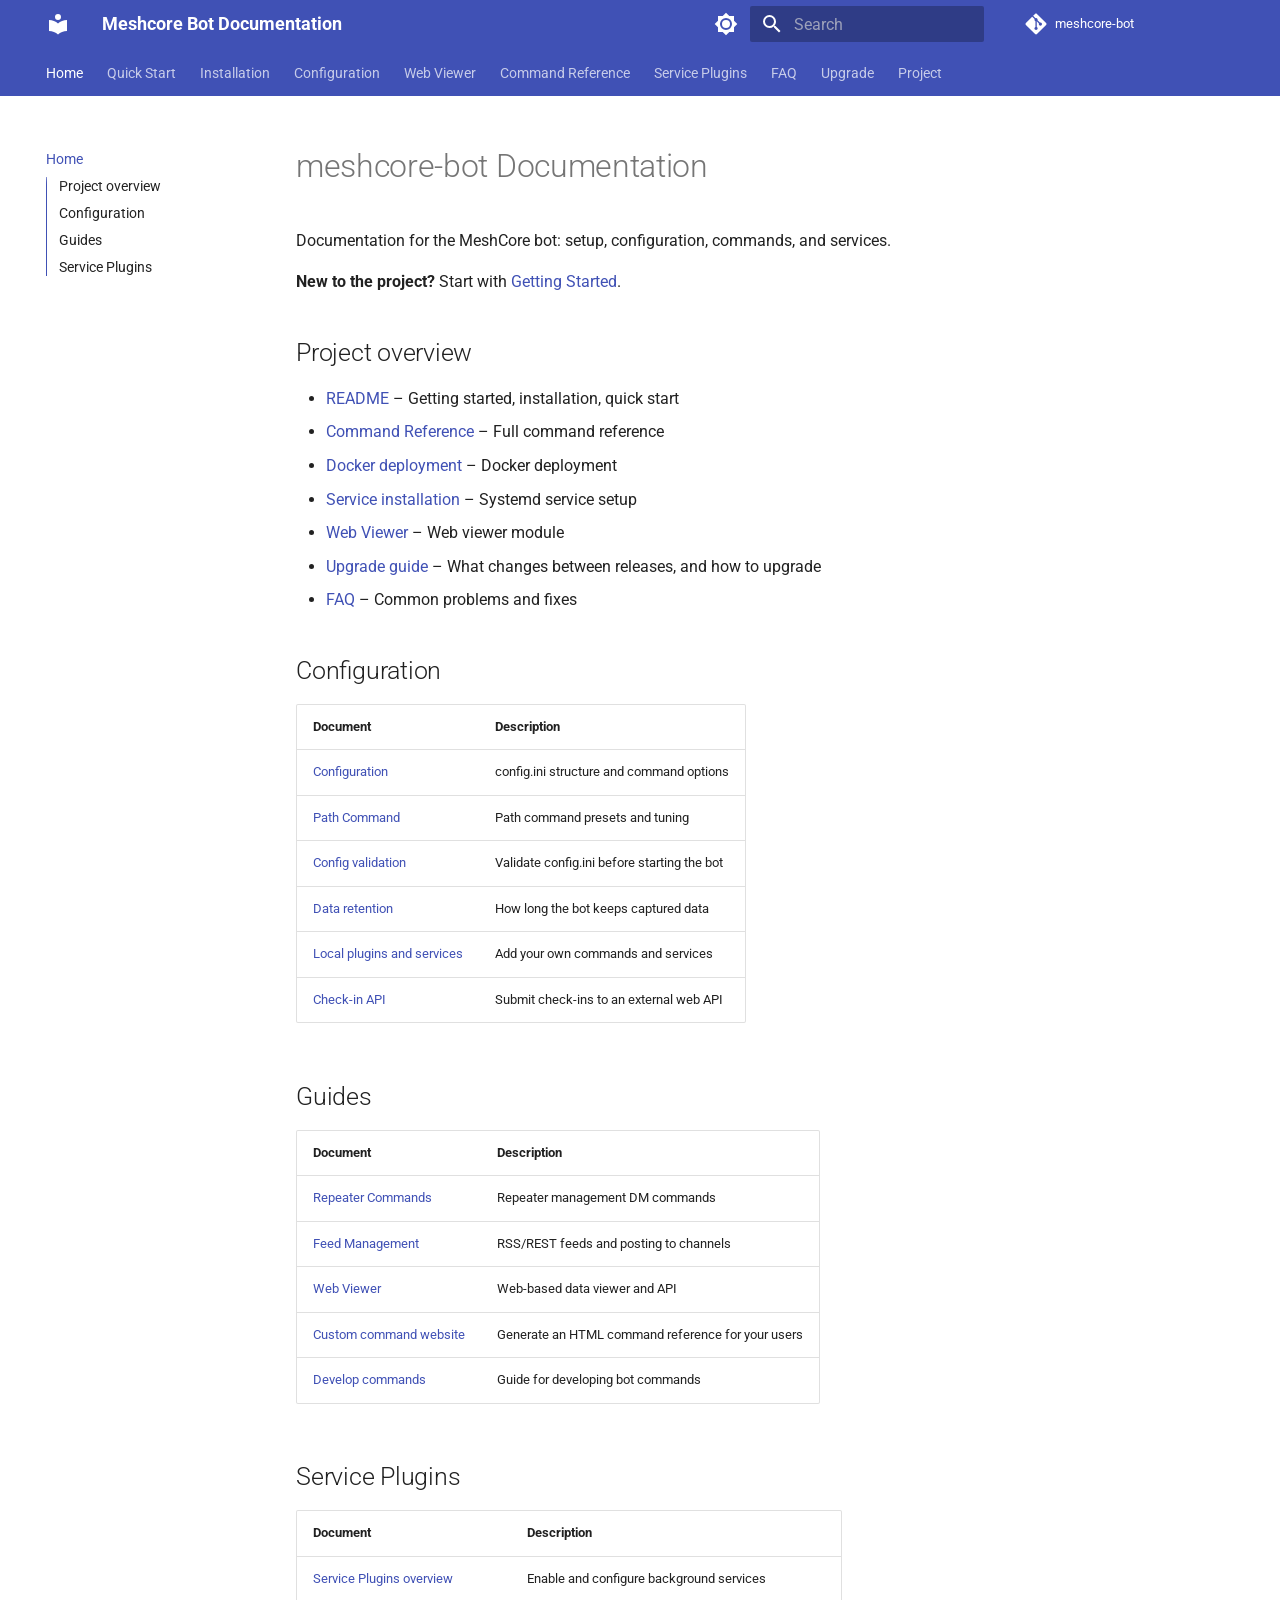
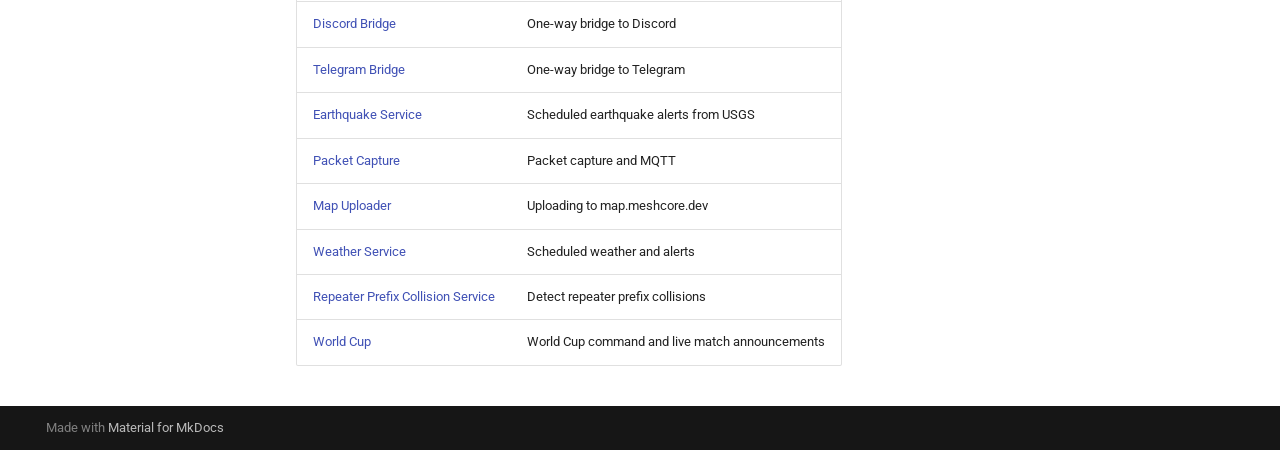
==== index.html @ b2ff5ff7 "Deployed 559daa6 with MkDocs version: 1.6.1" ====
<!doctype html>
<html lang="en" class="no-js">
  <head>
    
      <meta charset="utf-8">
      <meta name="viewport" content="width=device-width,initial-scale=1">
      
        <meta name="description" content="Documentation for the MeshCore bot and its services">
      
      
      
        <link rel="canonical" href="https://agessaman.github.io/meshcore-bot/">
      
      
      
        <link rel="next" href="getting-started/">
      
      
        
      
      
      <link rel="icon" href="assets/images/favicon.png">
      <meta name="generator" content="mkdocs-1.6.1, mkdocs-material-9.7.7">
    
    
      
        <title>Meshcore Bot Documentation</title>
      
    
    
      <link rel="stylesheet" href="assets/stylesheets/main.ec1eaa64.min.css">
      
        
        <link rel="stylesheet" href="assets/stylesheets/palette.ab4e12ef.min.css">
      
      


    
    
      
    
    
      
        
        
        <link rel="preconnect" href="https://fonts.gstatic.com" crossorigin>
        <link rel="stylesheet" href="https://fonts.googleapis.com/css?family=Roboto:300,300i,400,400i,700,700i%7CRoboto+Mono:400,400i,700,700i&display=fallback">
        <style>:root{--md-text-font:"Roboto";--md-code-font:"Roboto Mono"}</style>
      
    
    
    <script>__md_scope=new URL(".",location),__md_hash=e=>[...e].reduce(((e,_)=>(e<<5)-e+_.charCodeAt(0)),0),__md_get=(e,_=localStorage,t=__md_scope)=>JSON.parse(_.getItem(t.pathname+"."+e)),__md_set=(e,_,t=localStorage,a=__md_scope)=>{try{t.setItem(a.pathname+"."+e,JSON.stringify(_))}catch(e){}}</script>
    
      

    
    
  </head>
  
  
    
    
      
    
    
    
    
    <body dir="ltr" data-md-color-scheme="default" data-md-color-primary="indigo" data-md-color-accent="cyan">
  
    
    <input class="md-toggle" data-md-toggle="drawer" type="checkbox" id="__drawer" autocomplete="off">
    <input class="md-toggle" data-md-toggle="search" type="checkbox" id="__search" autocomplete="off">
    <label class="md-overlay" for="__drawer"></label>
    <div data-md-component="skip">
      
        
        <a href="#meshcore-bot-documentation" class="md-skip">
          Skip to content
        </a>
      
    </div>
    <div data-md-component="announce">
      
    </div>
    
    
      

<header class="md-header" data-md-component="header">
  <nav class="md-header__inner md-grid" aria-label="Header">
    <a href="." title="Meshcore Bot Documentation" class="md-header__button md-logo" aria-label="Meshcore Bot Documentation" data-md-component="logo">
      
  
  <svg xmlns="http://www.w3.org/2000/svg" viewBox="0 0 24 24"><path d="M12 8a3 3 0 0 0 3-3 3 3 0 0 0-3-3 3 3 0 0 0-3 3 3 3 0 0 0 3 3m0 3.54C9.64 9.35 6.5 8 3 8v11c3.5 0 6.64 1.35 9 3.54 2.36-2.19 5.5-3.54 9-3.54V8c-3.5 0-6.64 1.35-9 3.54"/></svg>

    </a>
    <label class="md-header__button md-icon" for="__drawer">
      
      <svg xmlns="http://www.w3.org/2000/svg" viewBox="0 0 24 24"><path d="M3 6h18v2H3zm0 5h18v2H3zm0 5h18v2H3z"/></svg>
    </label>
    <div class="md-header__title" data-md-component="header-title">
      <div class="md-header__ellipsis">
        <div class="md-header__topic">
          <span class="md-ellipsis">
            Meshcore Bot Documentation
          </span>
        </div>
        <div class="md-header__topic" data-md-component="header-topic">
          <span class="md-ellipsis">
            
              Home
            
          </span>
        </div>
      </div>
    </div>
    
      
        <form class="md-header__option" data-md-component="palette">
  
    
    
    
    <input class="md-option" data-md-color-media="" data-md-color-scheme="default" data-md-color-primary="indigo" data-md-color-accent="cyan"  aria-label="Switch to dark mode"  type="radio" name="__palette" id="__palette_0">
    
      <label class="md-header__button md-icon" title="Switch to dark mode" for="__palette_1" hidden>
        <svg xmlns="http://www.w3.org/2000/svg" viewBox="0 0 24 24"><path d="M12 8a4 4 0 0 0-4 4 4 4 0 0 0 4 4 4 4 0 0 0 4-4 4 4 0 0 0-4-4m0 10a6 6 0 0 1-6-6 6 6 0 0 1 6-6 6 6 0 0 1 6 6 6 6 0 0 1-6 6m8-9.31V4h-4.69L12 .69 8.69 4H4v4.69L.69 12 4 15.31V20h4.69L12 23.31 15.31 20H20v-4.69L23.31 12z"/></svg>
      </label>
    
  
    
    
    
    <input class="md-option" data-md-color-media="" data-md-color-scheme="slate" data-md-color-primary="indigo" data-md-color-accent="cyan"  aria-label="Switch to light mode"  type="radio" name="__palette" id="__palette_1">
    
      <label class="md-header__button md-icon" title="Switch to light mode" for="__palette_0" hidden>
        <svg xmlns="http://www.w3.org/2000/svg" viewBox="0 0 24 24"><path d="M12 18c-.89 0-1.74-.2-2.5-.55C11.56 16.5 13 14.42 13 12s-1.44-4.5-3.5-5.45C10.26 6.2 11.11 6 12 6a6 6 0 0 1 6 6 6 6 0 0 1-6 6m8-9.31V4h-4.69L12 .69 8.69 4H4v4.69L.69 12 4 15.31V20h4.69L12 23.31 15.31 20H20v-4.69L23.31 12z"/></svg>
      </label>
    
  
</form>
      
    
    
      <script>var palette=__md_get("__palette");if(palette&&palette.color){if("(prefers-color-scheme)"===palette.color.media){var media=matchMedia("(prefers-color-scheme: light)"),input=document.querySelector(media.matches?"[data-md-color-media='(prefers-color-scheme: light)']":"[data-md-color-media='(prefers-color-scheme: dark)']");palette.color.media=input.getAttribute("data-md-color-media"),palette.color.scheme=input.getAttribute("data-md-color-scheme"),palette.color.primary=input.getAttribute("data-md-color-primary"),palette.color.accent=input.getAttribute("data-md-color-accent")}for(var[key,value]of Object.entries(palette.color))document.body.setAttribute("data-md-color-"+key,value)}</script>
    
    
    
      
      
        <label class="md-header__button md-icon" for="__search">
          
          <svg xmlns="http://www.w3.org/2000/svg" viewBox="0 0 24 24"><path d="M9.5 3A6.5 6.5 0 0 1 16 9.5c0 1.61-.59 3.09-1.56 4.23l.27.27h.79l5 5-1.5 1.5-5-5v-.79l-.27-.27A6.52 6.52 0 0 1 9.5 16 6.5 6.5 0 0 1 3 9.5 6.5 6.5 0 0 1 9.5 3m0 2C7 5 5 7 5 9.5S7 14 9.5 14 14 12 14 9.5 12 5 9.5 5"/></svg>
        </label>
        <div class="md-search" data-md-component="search" role="dialog">
  <label class="md-search__overlay" for="__search"></label>
  <div class="md-search__inner" role="search">
    <form class="md-search__form" name="search">
      <input type="text" class="md-search__input" name="query" aria-label="Search" placeholder="Search" autocapitalize="off" autocorrect="off" autocomplete="off" spellcheck="false" data-md-component="search-query" required>
      <label class="md-search__icon md-icon" for="__search">
        
        <svg xmlns="http://www.w3.org/2000/svg" viewBox="0 0 24 24"><path d="M9.5 3A6.5 6.5 0 0 1 16 9.5c0 1.61-.59 3.09-1.56 4.23l.27.27h.79l5 5-1.5 1.5-5-5v-.79l-.27-.27A6.52 6.52 0 0 1 9.5 16 6.5 6.5 0 0 1 3 9.5 6.5 6.5 0 0 1 9.5 3m0 2C7 5 5 7 5 9.5S7 14 9.5 14 14 12 14 9.5 12 5 9.5 5"/></svg>
        
        <svg xmlns="http://www.w3.org/2000/svg" viewBox="0 0 24 24"><path d="M20 11v2H8l5.5 5.5-1.42 1.42L4.16 12l7.92-7.92L13.5 5.5 8 11z"/></svg>
      </label>
      <nav class="md-search__options" aria-label="Search">
        
        <button type="reset" class="md-search__icon md-icon" title="Clear" aria-label="Clear" tabindex="-1">
          
          <svg xmlns="http://www.w3.org/2000/svg" viewBox="0 0 24 24"><path d="M19 6.41 17.59 5 12 10.59 6.41 5 5 6.41 10.59 12 5 17.59 6.41 19 12 13.41 17.59 19 19 17.59 13.41 12z"/></svg>
        </button>
      </nav>
      
    </form>
    <div class="md-search__output">
      <div class="md-search__scrollwrap" tabindex="0" data-md-scrollfix>
        <div class="md-search-result" data-md-component="search-result">
          <div class="md-search-result__meta">
            Initializing search
          </div>
          <ol class="md-search-result__list" role="presentation"></ol>
        </div>
      </div>
    </div>
  </div>
</div>
      
    
    
      <div class="md-header__source">
        <a href="https://github.com/agessaman/meshcore-bot" title="Go to repository" class="md-source" data-md-component="source">
  <div class="md-source__icon md-icon">
    
    <svg xmlns="http://www.w3.org/2000/svg" viewBox="0 0 448 512"><!--! Font Awesome Free 7.1.0 by @fontawesome - https://fontawesome.com License - https://fontawesome.com/license/free (Icons: CC BY 4.0, Fonts: SIL OFL 1.1, Code: MIT License) Copyright 2025 Fonticons, Inc.--><path d="M439.6 236.1 244 40.5c-5.4-5.5-12.8-8.5-20.4-8.5s-15 3-20.4 8.4L162.5 81l51.5 51.5c27.1-9.1 52.7 16.8 43.4 43.7l49.7 49.7c34.2-11.8 61.2 31 35.5 56.7-26.5 26.5-70.2-2.9-56-37.3L240.3 199v121.9c25.3 12.5 22.3 41.8 9.1 55-6.4 6.4-15.2 10.1-24.3 10.1s-17.8-3.6-24.3-10.1c-17.6-17.6-11.1-46.9 11.2-56v-123c-20.8-8.5-24.6-30.7-18.6-45L142.6 101 8.5 235.1C3 240.6 0 247.9 0 255.5s3 15 8.5 20.4l195.6 195.7c5.4 5.4 12.7 8.4 20.4 8.4s15-3 20.4-8.4l194.7-194.7c5.4-5.4 8.4-12.8 8.4-20.4s-3-15-8.4-20.4"/></svg>
  </div>
  <div class="md-source__repository">
    meshcore-bot
  </div>
</a>
      </div>
    
  </nav>
  
</header>
    
    <div class="md-container" data-md-component="container">
      
      
        
          
            
<nav class="md-tabs" aria-label="Tabs" data-md-component="tabs">
  <div class="md-grid">
    <ul class="md-tabs__list">
      
        
  
  
  
    
  
  
    <li class="md-tabs__item md-tabs__item--active">
      <a href="." class="md-tabs__link">
        
  
  
    
  
  Home

      </a>
    </li>
  

      
        
  
  
  
  
    <li class="md-tabs__item">
      <a href="getting-started/" class="md-tabs__link">
        
  
  
    
  
  Quick Start

      </a>
    </li>
  

      
        
  
  
  
  
    
    
      <li class="md-tabs__item">
        <a href="installation/" class="md-tabs__link">
          
  
  
  Installation

        </a>
      </li>
    
  

      
        
  
  
  
  
    
    
      <li class="md-tabs__item">
        <a href="configuration/" class="md-tabs__link">
          
  
  
  Configuration

        </a>
      </li>
    
  

      
        
  
  
  
  
    <li class="md-tabs__item">
      <a href="web-viewer/" class="md-tabs__link">
        
  
  
    
  
  Web Viewer

      </a>
    </li>
  

      
        
  
  
  
  
    
    
      <li class="md-tabs__item">
        <a href="command-reference/" class="md-tabs__link">
          
  
  
  Command Reference

        </a>
      </li>
    
  

      
        
  
  
  
  
    
    
      <li class="md-tabs__item">
        <a href="service-plugins/" class="md-tabs__link">
          
  
  
  Service Plugins

        </a>
      </li>
    
  

      
        
  
  
  
  
    <li class="md-tabs__item">
      <a href="faq/" class="md-tabs__link">
        
  
  
    
  
  FAQ

      </a>
    </li>
  

      
        
  
  
  
  
    <li class="md-tabs__item">
      <a href="upgrade/" class="md-tabs__link">
        
  
  
    
  
  Upgrade

      </a>
    </li>
  

      
        
  
  
  
  
    
    
      <li class="md-tabs__item">
        <a href="solar-conditions-provenance/" class="md-tabs__link">
          
  
  
  Project

        </a>
      </li>
    
  

      
    </ul>
  </div>
</nav>
          
        
      
      <main class="md-main" data-md-component="main">
        <div class="md-main__inner md-grid">
          
            
              
              <div class="md-sidebar md-sidebar--primary" data-md-component="sidebar" data-md-type="navigation" >
                <div class="md-sidebar__scrollwrap">
                  <div class="md-sidebar__inner">
                    


  


  

<nav class="md-nav md-nav--primary md-nav--lifted md-nav--integrated" aria-label="Navigation" data-md-level="0">
  <label class="md-nav__title" for="__drawer">
    <a href="." title="Meshcore Bot Documentation" class="md-nav__button md-logo" aria-label="Meshcore Bot Documentation" data-md-component="logo">
      
  
  <svg xmlns="http://www.w3.org/2000/svg" viewBox="0 0 24 24"><path d="M12 8a3 3 0 0 0 3-3 3 3 0 0 0-3-3 3 3 0 0 0-3 3 3 3 0 0 0 3 3m0 3.54C9.64 9.35 6.5 8 3 8v11c3.5 0 6.64 1.35 9 3.54 2.36-2.19 5.5-3.54 9-3.54V8c-3.5 0-6.64 1.35-9 3.54"/></svg>

    </a>
    Meshcore Bot Documentation
  </label>
  
    <div class="md-nav__source">
      <a href="https://github.com/agessaman/meshcore-bot" title="Go to repository" class="md-source" data-md-component="source">
  <div class="md-source__icon md-icon">
    
    <svg xmlns="http://www.w3.org/2000/svg" viewBox="0 0 448 512"><!--! Font Awesome Free 7.1.0 by @fontawesome - https://fontawesome.com License - https://fontawesome.com/license/free (Icons: CC BY 4.0, Fonts: SIL OFL 1.1, Code: MIT License) Copyright 2025 Fonticons, Inc.--><path d="M439.6 236.1 244 40.5c-5.4-5.5-12.8-8.5-20.4-8.5s-15 3-20.4 8.4L162.5 81l51.5 51.5c27.1-9.1 52.7 16.8 43.4 43.7l49.7 49.7c34.2-11.8 61.2 31 35.5 56.7-26.5 26.5-70.2-2.9-56-37.3L240.3 199v121.9c25.3 12.5 22.3 41.8 9.1 55-6.4 6.4-15.2 10.1-24.3 10.1s-17.8-3.6-24.3-10.1c-17.6-17.6-11.1-46.9 11.2-56v-123c-20.8-8.5-24.6-30.7-18.6-45L142.6 101 8.5 235.1C3 240.6 0 247.9 0 255.5s3 15 8.5 20.4l195.6 195.7c5.4 5.4 12.7 8.4 20.4 8.4s15-3 20.4-8.4l194.7-194.7c5.4-5.4 8.4-12.8 8.4-20.4s-3-15-8.4-20.4"/></svg>
  </div>
  <div class="md-source__repository">
    meshcore-bot
  </div>
</a>
    </div>
  
  <ul class="md-nav__list" data-md-scrollfix>
    
      
      
  
  
    
  
  
  
    <li class="md-nav__item md-nav__item--active">
      
      <input class="md-nav__toggle md-toggle" type="checkbox" id="__toc">
      
      
        
      
      
        <label class="md-nav__link md-nav__link--active" for="__toc">
          
  
  
  <span class="md-ellipsis">
    
  
    Home
  

    
  </span>
  
  

          <span class="md-nav__icon md-icon"></span>
        </label>
      
      <a href="." class="md-nav__link md-nav__link--active">
        
  
  
  <span class="md-ellipsis">
    
  
    Home
  

    
  </span>
  
  

      </a>
      
        

<nav class="md-nav md-nav--secondary" aria-label="Table of contents">
  
  
  
    
  
  
    <label class="md-nav__title" for="__toc">
      <span class="md-nav__icon md-icon"></span>
      Table of contents
    </label>
    <ul class="md-nav__list" data-md-component="toc" data-md-scrollfix>
      
        <li class="md-nav__item">
  <a href="#project-overview" class="md-nav__link">
    <span class="md-ellipsis">
      
        Project overview
      
    </span>
  </a>
  
</li>
      
        <li class="md-nav__item">
  <a href="#configuration" class="md-nav__link">
    <span class="md-ellipsis">
      
        Configuration
      
    </span>
  </a>
  
</li>
      
        <li class="md-nav__item">
  <a href="#guides" class="md-nav__link">
    <span class="md-ellipsis">
      
        Guides
      
    </span>
  </a>
  
</li>
      
        <li class="md-nav__item">
  <a href="#service-plugins" class="md-nav__link">
    <span class="md-ellipsis">
      
        Service Plugins
      
    </span>
  </a>
  
</li>
      
    </ul>
  
</nav>
      
    </li>
  

    
      
      
  
  
  
  
    <li class="md-nav__item">
      <a href="getting-started/" class="md-nav__link">
        
  
  
  <span class="md-ellipsis">
    
  
    Quick Start
  

    
  </span>
  
  

      </a>
    </li>
  

    
      
      
  
  
  
  
    
    
    
    
      
      
        
      
    
    
    <li class="md-nav__item md-nav__item--nested">
      
        
        
        <input class="md-nav__toggle md-toggle " type="checkbox" id="__nav_3" >
        
          
          <label class="md-nav__link" for="__nav_3" id="__nav_3_label" tabindex="0">
            
  
  
  <span class="md-ellipsis">
    
  
    Installation
  

    
  </span>
  
  

            <span class="md-nav__icon md-icon"></span>
          </label>
        
        <nav class="md-nav" data-md-level="1" aria-labelledby="__nav_3_label" aria-expanded="false">
          <label class="md-nav__title" for="__nav_3">
            <span class="md-nav__icon md-icon"></span>
            
  
    Installation
  

          </label>
          <ul class="md-nav__list" data-md-scrollfix>
            
              
                
  
  
  
  
    <li class="md-nav__item">
      <a href="installation/" class="md-nav__link">
        
  
  
  <span class="md-ellipsis">
    
  
    Overview
  

    
  </span>
  
  

      </a>
    </li>
  

              
            
              
                
  
  
  
  
    <li class="md-nav__item">
      <a href="docker/" class="md-nav__link">
        
  
  
  <span class="md-ellipsis">
    
  
    Docker
  

    
  </span>
  
  

      </a>
    </li>
  

              
            
              
                
  
  
  
  
    <li class="md-nav__item">
      <a href="service-installation/" class="md-nav__link">
        
  
  
  <span class="md-ellipsis">
    
  
    Service
  

    
  </span>
  
  

      </a>
    </li>
  

              
            
          </ul>
        </nav>
      
    </li>
  

    
      
      
  
  
  
  
    
    
    
    
      
      
        
      
    
    
    <li class="md-nav__item md-nav__item--nested">
      
        
        
        <input class="md-nav__toggle md-toggle " type="checkbox" id="__nav_4" >
        
          
          <label class="md-nav__link" for="__nav_4" id="__nav_4_label" tabindex="0">
            
  
  
  <span class="md-ellipsis">
    
  
    Configuration
  

    
  </span>
  
  

            <span class="md-nav__icon md-icon"></span>
          </label>
        
        <nav class="md-nav" data-md-level="1" aria-labelledby="__nav_4_label" aria-expanded="false">
          <label class="md-nav__title" for="__nav_4">
            <span class="md-nav__icon md-icon"></span>
            
  
    Configuration
  

          </label>
          <ul class="md-nav__list" data-md-scrollfix>
            
              
                
  
  
  
  
    <li class="md-nav__item">
      <a href="configuration/" class="md-nav__link">
        
  
  
  <span class="md-ellipsis">
    
  
    Overview
  

    
  </span>
  
  

      </a>
    </li>
  

              
            
              
                
  
  
  
  
    <li class="md-nav__item">
      <a href="data-retention/" class="md-nav__link">
        
  
  
  <span class="md-ellipsis">
    
  
    Data retention
  

    
  </span>
  
  

      </a>
    </li>
  

              
            
              
                
  
  
  
  
    <li class="md-nav__item">
      <a href="local-plugins/" class="md-nav__link">
        
  
  
  <span class="md-ellipsis">
    
  
    Local plugins and services
  

    
  </span>
  
  

      </a>
    </li>
  

              
            
              
                
  
  
  
  
    <li class="md-nav__item">
      <a href="checkin-api/" class="md-nav__link">
        
  
  
  <span class="md-ellipsis">
    
  
    Check-in API
  

    
  </span>
  
  

      </a>
    </li>
  

              
            
              
                
  
  
  
  
    <li class="md-nav__item">
      <a href="path-command-config/" class="md-nav__link">
        
  
  
  <span class="md-ellipsis">
    
  
    Path Command
  

    
  </span>
  
  

      </a>
    </li>
  

              
            
              
                
  
  
  
  
    <li class="md-nav__item">
      <a href="config-validation/" class="md-nav__link">
        
  
  
  <span class="md-ellipsis">
    
  
    Config validation
  

    
  </span>
  
  

      </a>
    </li>
  

              
            
              
                
  
  
  
  
    <li class="md-nav__item">
      <a href="region-warnings/" class="md-nav__link">
        
  
  
  <span class="md-ellipsis">
    
  
    Region warnings
  

    
  </span>
  
  

      </a>
    </li>
  

              
            
          </ul>
        </nav>
      
    </li>
  

    
      
      
  
  
  
  
    <li class="md-nav__item">
      <a href="web-viewer/" class="md-nav__link">
        
  
  
  <span class="md-ellipsis">
    
  
    Web Viewer
  

    
  </span>
  
  

      </a>
    </li>
  

    
      
      
  
  
  
  
    
    
    
    
      
      
        
      
    
    
    <li class="md-nav__item md-nav__item--nested">
      
        
        
        <input class="md-nav__toggle md-toggle " type="checkbox" id="__nav_6" >
        
          
          <label class="md-nav__link" for="__nav_6" id="__nav_6_label" tabindex="0">
            
  
  
  <span class="md-ellipsis">
    
  
    Command Reference
  

    
  </span>
  
  

            <span class="md-nav__icon md-icon"></span>
          </label>
        
        <nav class="md-nav" data-md-level="1" aria-labelledby="__nav_6_label" aria-expanded="false">
          <label class="md-nav__title" for="__nav_6">
            <span class="md-nav__icon md-icon"></span>
            
  
    Command Reference
  

          </label>
          <ul class="md-nav__list" data-md-scrollfix>
            
              
                
  
  
  
  
    <li class="md-nav__item">
      <a href="command-reference/" class="md-nav__link">
        
  
  
  <span class="md-ellipsis">
    
  
    Overview
  

    
  </span>
  
  

      </a>
    </li>
  

              
            
              
                
  
  
  
  
    <li class="md-nav__item">
      <a href="repeater-commands/" class="md-nav__link">
        
  
  
  <span class="md-ellipsis">
    
  
    Repeater Commands
  

    
  </span>
  
  

      </a>
    </li>
  

              
            
              
                
  
  
  
  
    <li class="md-nav__item">
      <a href="command-reference-website/" class="md-nav__link">
        
  
  
  <span class="md-ellipsis">
    
  
    Custom Command Website
  

    
  </span>
  
  

      </a>
    </li>
  

              
            
              
                
  
  
  
  
    <li class="md-nav__item">
      <a href="develop-command-scripts/" class="md-nav__link">
        
  
  
  <span class="md-ellipsis">
    
  
    Developing Commands
  

    
  </span>
  
  

      </a>
    </li>
  

              
            
          </ul>
        </nav>
      
    </li>
  

    
      
      
  
  
  
  
    
    
    
    
      
      
        
      
    
    
    <li class="md-nav__item md-nav__item--nested">
      
        
        
        <input class="md-nav__toggle md-toggle " type="checkbox" id="__nav_7" >
        
          
          <label class="md-nav__link" for="__nav_7" id="__nav_7_label" tabindex="0">
            
  
  
  <span class="md-ellipsis">
    
  
    Service Plugins
  

    
  </span>
  
  

            <span class="md-nav__icon md-icon"></span>
          </label>
        
        <nav class="md-nav" data-md-level="1" aria-labelledby="__nav_7_label" aria-expanded="false">
          <label class="md-nav__title" for="__nav_7">
            <span class="md-nav__icon md-icon"></span>
            
  
    Service Plugins
  

          </label>
          <ul class="md-nav__list" data-md-scrollfix>
            
              
                
  
  
  
  
    <li class="md-nav__item">
      <a href="service-plugins/" class="md-nav__link">
        
  
  
  <span class="md-ellipsis">
    
  
    Overview
  

    
  </span>
  
  

      </a>
    </li>
  

              
            
              
                
  
  
  
  
    <li class="md-nav__item">
      <a href="discord-bridge/" class="md-nav__link">
        
  
  
  <span class="md-ellipsis">
    
  
    Discord Bridge
  

    
  </span>
  
  

      </a>
    </li>
  

              
            
              
                
  
  
  
  
    <li class="md-nav__item">
      <a href="telegram-bridge/" class="md-nav__link">
        
  
  
  <span class="md-ellipsis">
    
  
    Telegram Bridge
  

    
  </span>
  
  

      </a>
    </li>
  

              
            
              
                
  
  
  
  
    <li class="md-nav__item">
      <a href="packet-capture/" class="md-nav__link">
        
  
  
  <span class="md-ellipsis">
    
  
    Packet Capture
  

    
  </span>
  
  

      </a>
    </li>
  

              
            
              
                
  
  
  
  
    <li class="md-nav__item">
      <a href="map-uploader/" class="md-nav__link">
        
  
  
  <span class="md-ellipsis">
    
  
    Map Uploader
  

    
  </span>
  
  

      </a>
    </li>
  

              
            
              
                
  
  
  
  
    <li class="md-nav__item">
      <a href="weather-service/" class="md-nav__link">
        
  
  
  <span class="md-ellipsis">
    
  
    Weather Service
  

    
  </span>
  
  

      </a>
    </li>
  

              
            
              
                
  
  
  
  
    <li class="md-nav__item">
      <a href="earthquake-service/" class="md-nav__link">
        
  
  
  <span class="md-ellipsis">
    
  
    Earthquake Service
  

    
  </span>
  
  

      </a>
    </li>
  

              
            
              
                
  
  
  
  
    <li class="md-nav__item">
      <a href="repeater-prefix-collision-service/" class="md-nav__link">
        
  
  
  <span class="md-ellipsis">
    
  
    Repeater Prefix Collision
  

    
  </span>
  
  

      </a>
    </li>
  

              
            
              
                
  
  
  
  
    <li class="md-nav__item">
      <a href="worldcup/" class="md-nav__link">
        
  
  
  <span class="md-ellipsis">
    
  
    World Cup
  

    
  </span>
  
  

      </a>
    </li>
  

              
            
              
                
  
  
  
  
    <li class="md-nav__item">
      <a href="FEEDS/" class="md-nav__link">
        
  
  
  <span class="md-ellipsis">
    
  
    Feed Management
  

    
  </span>
  
  

      </a>
    </li>
  

              
            
          </ul>
        </nav>
      
    </li>
  

    
      
      
  
  
  
  
    <li class="md-nav__item">
      <a href="faq/" class="md-nav__link">
        
  
  
  <span class="md-ellipsis">
    
  
    FAQ
  

    
  </span>
  
  

      </a>
    </li>
  

    
      
      
  
  
  
  
    <li class="md-nav__item">
      <a href="upgrade/" class="md-nav__link">
        
  
  
  <span class="md-ellipsis">
    
  
    Upgrade
  

    
  </span>
  
  

      </a>
    </li>
  

    
      
      
  
  
  
  
    
    
    
    
      
      
        
      
    
    
    <li class="md-nav__item md-nav__item--nested">
      
        
        
        <input class="md-nav__toggle md-toggle " type="checkbox" id="__nav_10" >
        
          
          <label class="md-nav__link" for="__nav_10" id="__nav_10_label" tabindex="0">
            
  
  
  <span class="md-ellipsis">
    
  
    Project
  

    
  </span>
  
  

            <span class="md-nav__icon md-icon"></span>
          </label>
        
        <nav class="md-nav" data-md-level="1" aria-labelledby="__nav_10_label" aria-expanded="false">
          <label class="md-nav__title" for="__nav_10">
            <span class="md-nav__icon md-icon"></span>
            
  
    Project
  

          </label>
          <ul class="md-nav__list" data-md-scrollfix>
            
              
                
  
  
  
  
    <li class="md-nav__item">
      <a href="solar-conditions-provenance/" class="md-nav__link">
        
  
  
  <span class="md-ellipsis">
    
  
    Solar conditions provenance
  

    
  </span>
  
  

      </a>
    </li>
  

              
            
          </ul>
        </nav>
      
    </li>
  

    
  </ul>
</nav>
                  </div>
                </div>
              </div>
            
            
          
          
            <div class="md-content" data-md-component="content">
              
              <article class="md-content__inner md-typeset">
                
                  


  
  


<h1 id="meshcore-bot-documentation">meshcore-bot Documentation</h1>
<p>Documentation for the MeshCore bot: setup, configuration, commands, and services.</p>
<p><strong>New to the project?</strong> Start with <a href="getting-started/">Getting Started</a>.</p>
<h2 id="project-overview">Project overview</h2>
<ul>
<li><a href="https://github.com/agessaman/meshcore-bot/blob/main/README.md">README</a> – Getting started, installation, quick start</li>
<li><a href="command-reference/">Command Reference</a> – Full command reference</li>
<li><a href="docker/">Docker deployment</a> – Docker deployment</li>
<li><a href="service-installation/">Service installation</a> – Systemd service setup</li>
<li><a href="web-viewer/">Web Viewer</a> – Web viewer module</li>
<li><a href="upgrade/">Upgrade guide</a> – What changes between releases, and how to upgrade</li>
<li><a href="faq/">FAQ</a> – Common problems and fixes</li>
</ul>
<h2 id="configuration">Configuration</h2>
<table>
<thead>
<tr>
<th>Document</th>
<th>Description</th>
</tr>
</thead>
<tbody>
<tr>
<td><a href="configuration/">Configuration</a></td>
<td>config.ini structure and command options</td>
</tr>
<tr>
<td><a href="path-command-config/">Path Command</a></td>
<td>Path command presets and tuning</td>
</tr>
<tr>
<td><a href="config-validation/">Config validation</a></td>
<td>Validate config.ini before starting the bot</td>
</tr>
<tr>
<td><a href="data-retention/">Data retention</a></td>
<td>How long the bot keeps captured data</td>
</tr>
<tr>
<td><a href="local-plugins/">Local plugins and services</a></td>
<td>Add your own commands and services</td>
</tr>
<tr>
<td><a href="checkin-api/">Check-in API</a></td>
<td>Submit check-ins to an external web API</td>
</tr>
</tbody>
</table>
<h2 id="guides">Guides</h2>
<table>
<thead>
<tr>
<th>Document</th>
<th>Description</th>
</tr>
</thead>
<tbody>
<tr>
<td><a href="repeater-commands/">Repeater Commands</a></td>
<td>Repeater management DM commands</td>
</tr>
<tr>
<td><a href="FEEDS/">Feed Management</a></td>
<td>RSS/REST feeds and posting to channels</td>
</tr>
<tr>
<td><a href="web-viewer/">Web Viewer</a></td>
<td>Web-based data viewer and API</td>
</tr>
<tr>
<td><a href="command-reference-website/">Custom command website</a></td>
<td>Generate an HTML command reference for your users</td>
</tr>
<tr>
<td><a href="develop-command-scripts/">Develop commands</a></td>
<td>Guide for developing bot commands</td>
</tr>
</tbody>
</table>
<h2 id="service-plugins">Service Plugins</h2>
<table>
<thead>
<tr>
<th>Document</th>
<th>Description</th>
</tr>
</thead>
<tbody>
<tr>
<td><a href="service-plugins/">Service Plugins overview</a></td>
<td>Enable and configure background services</td>
</tr>
<tr>
<td><a href="discord-bridge/">Discord Bridge</a></td>
<td>One-way bridge to Discord</td>
</tr>
<tr>
<td><a href="telegram-bridge/">Telegram Bridge</a></td>
<td>One-way bridge to Telegram</td>
</tr>
<tr>
<td><a href="earthquake-service/">Earthquake Service</a></td>
<td>Scheduled earthquake alerts from USGS</td>
</tr>
<tr>
<td><a href="packet-capture/">Packet Capture</a></td>
<td>Packet capture and MQTT</td>
</tr>
<tr>
<td><a href="map-uploader/">Map Uploader</a></td>
<td>Uploading to map.meshcore.dev</td>
</tr>
<tr>
<td><a href="weather-service/">Weather Service</a></td>
<td>Scheduled weather and alerts</td>
</tr>
<tr>
<td><a href="repeater-prefix-collision-service/">Repeater Prefix Collision Service</a></td>
<td>Detect repeater prefix collisions</td>
</tr>
<tr>
<td><a href="worldcup/">World Cup</a></td>
<td>World Cup command and live match announcements</td>
</tr>
</tbody>
</table>












                
              </article>
            </div>
          
          
<script>var target=document.getElementById(location.hash.slice(1));target&&target.name&&(target.checked=target.name.startsWith("__tabbed_"))</script>
        </div>
        
      </main>
      
        <footer class="md-footer">
  
  <div class="md-footer-meta md-typeset">
    <div class="md-footer-meta__inner md-grid">
      <div class="md-copyright">
  
  
    Made with
    <a href="https://squidfunk.github.io/mkdocs-material/" target="_blank" rel="noopener">
      Material for MkDocs
    </a>
  
</div>
      
    </div>
  </div>
</footer>
      
    </div>
    <div class="md-dialog" data-md-component="dialog">
      <div class="md-dialog__inner md-typeset"></div>
    </div>
    
    
    
      
      
      <script id="__config" type="application/json">{"annotate": null, "base": ".", "features": ["navigation.instant", "navigation.tracking", "navigation.tabs", "navigation.sections", "toc.integrate", "content.code.copy"], "search": "assets/javascripts/workers/search.2c215733.min.js", "tags": null, "translations": {"clipboard.copied": "Copied to clipboard", "clipboard.copy": "Copy to clipboard", "search.result.more.one": "1 more on this page", "search.result.more.other": "# more on this page", "search.result.none": "No matching documents", "search.result.one": "1 matching document", "search.result.other": "# matching documents", "search.result.placeholder": "Type to start searching", "search.result.term.missing": "Missing", "select.version": "Select version"}, "version": null}</script>
    
    
      <script src="assets/javascripts/bundle.d7400e89.min.js"></script>
      
    
  </body>
</html>
---- assets/stylesheets/main.ec1eaa64.min.css ----
@charset "UTF-8";html{-webkit-text-size-adjust:none;-moz-text-size-adjust:none;text-size-adjust:none;box-sizing:border-box}*,:after,:before{box-sizing:inherit}@media (prefers-reduced-motion){*,:after,:before{transition:none!important}}body{margin:0}a,button,input,label{-webkit-tap-highlight-color:transparent}a{color:inherit;text-decoration:none}hr{border:0;box-sizing:initial;display:block;height:.05rem;overflow:visible;padding:0}small{font-size:80%}sub,sup{line-height:1em}img{border-style:none}table{border-collapse:initial;border-spacing:0}td,th{font-weight:400;vertical-align:top}button{background:#0000;border:0;font-family:inherit;font-size:inherit;margin:0;padding:0}input{border:0;outline:none}:root{--md-primary-fg-color:#4051b5;--md-primary-fg-color--light:#5d6cc0;--md-primary-fg-color--dark:#303fa1;--md-primary-bg-color:#fff;--md-primary-bg-color--light:#ffffffb3;--md-accent-fg-color:#526cfe;--md-accent-fg-color--transparent:#526cfe1a;--md-accent-bg-color:#fff;--md-accent-bg-color--light:#ffffffb3}[data-md-color-scheme=default]{color-scheme:light}[data-md-color-scheme=default] img[src$="#gh-dark-mode-only"],[data-md-color-scheme=default] img[src$="#only-dark"]{display:none}:root,[data-md-color-scheme=default]{--md-hue:225deg;--md-default-fg-color:#000000de;--md-default-fg-color--light:#0000008a;--md-default-fg-color--lighter:#00000052;--md-default-fg-color--lightest:#00000012;--md-default-bg-color:#fff;--md-default-bg-color--light:#ffffffb3;--md-default-bg-color--lighter:#ffffff4d;--md-default-bg-color--lightest:#ffffff1f;--md-code-fg-color:#36464e;--md-code-bg-color:#f5f5f5;--md-code-bg-color--light:#f5f5f5b3;--md-code-bg-color--lighter:#f5f5f54d;--md-code-hl-color:#4287ff;--md-code-hl-color--light:#4287ff1a;--md-code-hl-number-color:#d52a2a;--md-code-hl-special-color:#db1457;--md-code-hl-function-color:#a846b9;--md-code-hl-constant-color:#6e59d9;--md-code-hl-keyword-color:#3f6ec6;--md-code-hl-string-color:#1c7d4d;--md-code-hl-name-color:var(--md-code-fg-color);--md-code-hl-operator-color:var(--md-default-fg-color--light);--md-code-hl-punctuation-color:var(--md-default-fg-color--light);--md-code-hl-comment-color:var(--md-default-fg-color--light);--md-code-hl-generic-color:var(--md-default-fg-color--light);--md-code-hl-variable-color:var(--md-default-fg-color--light);--md-typeset-color:var(--md-default-fg-color);--md-typeset-a-color:var(--md-primary-fg-color);--md-typeset-del-color:#f5503d26;--md-typeset-ins-color:#0bd57026;--md-typeset-kbd-color:#fafafa;--md-typeset-kbd-accent-color:#fff;--md-typeset-kbd-border-color:#b8b8b8;--md-typeset-mark-color:#ffff0080;--md-typeset-table-color:#0000001f;--md-typeset-table-color--light:rgba(0,0,0,.035);--md-admonition-fg-color:var(--md-default-fg-color);--md-admonition-bg-color:var(--md-default-bg-color);--md-warning-fg-color:#000000de;--md-warning-bg-color:#ff9;--md-footer-fg-color:#fff;--md-footer-fg-color--light:#ffffffb3;--md-footer-fg-color--lighter:#ffffff73;--md-footer-bg-color:#000000de;--md-footer-bg-color--dark:#00000052;--md-shadow-z1:0 0.2rem 0.5rem #0000000d,0 0 0.05rem #0000001a;--md-shadow-z2:0 0.2rem 0.5rem #0000001a,0 0 0.05rem #00000040;--md-shadow-z3:0 0.2rem 0.5rem #0003,0 0 0.05rem #00000059}.md-icon svg{fill:currentcolor;display:block;height:1.2rem;width:1.2rem}body{-webkit-font-smoothing:antialiased;-moz-osx-font-smoothing:grayscale;--md-text-font-family:var(--md-text-font,_),-apple-system,BlinkMacSystemFont,Helvetica,Arial,sans-serif;--md-code-font-family:var(--md-code-font,_),SFMono-Regular,Consolas,Menlo,monospace}aside,body,input{font-feature-settings:"kern","liga";color:var(--md-typeset-color);font-family:var(--md-text-font-family)}code,kbd,pre{font-feature-settings:"kern";font-family:var(--md-code-font-family)}:root{--md-typeset-table-sort-icon:url('data:image/svg+xml;charset=utf-8,<svg xmlns="http://www.w3.org/2000/svg" viewBox="0 0 24 24"><path d="m18 21-4-4h3V7h-3l4-4 4 4h-3v10h3M2 19v-2h10v2M2 13v-2h7v2M2 7V5h4v2z"/></svg>');--md-typeset-table-sort-icon--asc:url('data:image/svg+xml;charset=utf-8,<svg xmlns="http://www.w3.org/2000/svg" viewBox="0 0 24 24"><path d="M19 17h3l-4 4-4-4h3V3h2M2 17h10v2H2M6 5v2H2V5m0 6h7v2H2z"/></svg>');--md-typeset-table-sort-icon--desc:url('data:image/svg+xml;charset=utf-8,<svg xmlns="http://www.w3.org/2000/svg" viewBox="0 0 24 24"><path d="M19 7h3l-4-4-4 4h3v14h2M2 17h10v2H2M6 5v2H2V5m0 6h7v2H2z"/></svg>')}.md-typeset{-webkit-print-color-adjust:exact;color-adjust:exact;font-size:.8rem;line-height:1.6;overflow-wrap:break-word}@media print{.md-typeset{font-size:.68rem}}.md-typeset blockquote,.md-typeset dl,.md-typeset figure,.md-typeset ol,.md-typeset pre,.md-typeset ul{margin-bottom:1em;margin-top:1em}.md-typeset h1{color:var(--md-default-fg-color--light);font-size:2em;line-height:1.3;margin:0 0 1.25em}.md-typeset h1,.md-typeset h2{font-weight:300;letter-spacing:-.01em}.md-typeset h2{font-size:1.5625em;line-height:1.4;margin:1.6em 0 .64em}.md-typeset h3{font-size:1.25em;font-weight:400;letter-spacing:-.01em;line-height:1.5;margin:1.6em 0 .8em}.md-typeset h2+h3{margin-top:.8em}.md-typeset h4{font-weight:700;letter-spacing:-.01em;margin:1em 0}.md-typeset h5,.md-typeset h6{color:var(--md-default-fg-color--light);font-size:.8em;font-weight:700;letter-spacing:-.01em;margin:1.25em 0}.md-typeset h5{text-transform:uppercase}.md-typeset h5 code{text-transform:none}.md-typeset hr{border-bottom:.05rem solid var(--md-default-fg-color--lightest);display:flow-root;margin:1.5em 0}.md-typeset a{color:var(--md-typeset-a-color);word-break:break-word}.md-typeset a,.md-typeset a:before{transition:color 125ms}.md-typeset a:focus,.md-typeset a:hover{color:var(--md-accent-fg-color)}.md-typeset a:focus code,.md-typeset a:hover code{background-color:var(--md-accent-fg-color--transparent);color:var(--md-accent-fg-color)}.md-typeset a code{color:var(--md-typeset-a-color)}.md-typeset a.focus-visible{outline-color:var(--md-accent-fg-color);outline-offset:.2rem}.md-typeset code,.md-typeset kbd,.md-typeset pre{color:var(--md-code-fg-color);direction:ltr;font-variant-ligatures:none;transition:background-color 125ms}@media print{.md-typeset code,.md-typeset kbd,.md-typeset pre{white-space:pre-wrap}}.md-typeset code{background-color:var(--md-code-bg-color);border-radius:.1rem;-webkit-box-decoration-break:clone;box-decoration-break:clone;font-size:.85em;padding:0 .2941176471em;transition:color 125ms,background-color 125ms;word-break:break-word}.md-typeset code:not(.focus-visible){-webkit-tap-highlight-color:transparent;outline:none}.md-typeset pre{display:flow-root;line-height:1.4;position:relative}.md-typeset pre>code{-webkit-box-decoration-break:slice;box-decoration-break:slice;box-shadow:none;display:block;margin:0;outline-color:var(--md-accent-fg-color);overflow:auto;padding:.7720588235em 1.1764705882em;scrollbar-color:var(--md-default-fg-color--lighter) #0000;scrollbar-width:thin;touch-action:auto;word-break:normal}.md-typeset pre>code:hover{scrollbar-color:var(--md-accent-fg-color) #0000}.md-typeset pre>code::-webkit-scrollbar{height:.2rem;width:.2rem}.md-typeset pre>code::-webkit-scrollbar-thumb{background-color:var(--md-default-fg-color--lighter)}.md-typeset pre>code::-webkit-scrollbar-thumb:hover{background-color:var(--md-accent-fg-color)}.md-typeset kbd{background-color:var(--md-typeset-kbd-color);border-radius:.1rem;box-shadow:0 .1rem 0 .05rem var(--md-typeset-kbd-border-color),0 .1rem 0 var(--md-typeset-kbd-border-color),0 -.1rem .2rem var(--md-typeset-kbd-accent-color) inset;color:var(--md-default-fg-color);display:inline-block;font-size:.75em;padding:0 .6666666667em;vertical-align:text-top;word-break:break-word}.md-typeset mark{background-color:var(--md-typeset-mark-color);-webkit-box-decoration-break:clone;box-decoration-break:clone;color:inherit;word-break:break-word}.md-typeset abbr{cursor:help;text-decoration:none}.md-typeset [data-preview],.md-typeset abbr{border-bottom:.05rem dotted var(--md-default-fg-color--light)}.md-typeset small{opacity:.75}[dir=ltr] .md-typeset sub,[dir=ltr] .md-typeset sup{margin-left:.078125em}[dir=rtl] .md-typeset sub,[dir=rtl] .md-typeset sup{margin-right:.078125em}[dir=ltr] .md-typeset blockquote{padding-left:.6rem}[dir=rtl] .md-typeset blockquote{padding-right:.6rem}[dir=ltr] .md-typeset blockquote{border-left:.2rem solid var(--md-default-fg-color--lighter)}[dir=rtl] .md-typeset blockquote{border-right:.2rem solid var(--md-default-fg-color--lighter)}.md-typeset blockquote{color:var(--md-default-fg-color--light);margin-left:0;margin-right:0}.md-typeset ul{list-style-type:disc}.md-typeset ul[type]{list-style-type:revert-layer}[dir=ltr] .md-typeset ol,[dir=ltr] .md-typeset ul{margin-left:.625em}[dir=rtl] .md-typeset ol,[dir=rtl] .md-typeset ul{margin-right:.625em}.md-typeset ol,.md-typeset ul{padding:0}.md-typeset ol:not([hidden]),.md-typeset ul:not([hidden]){display:flow-root}.md-typeset ol ol,.md-typeset ul ol{list-style-type:lower-alpha}.md-typeset ol ol ol,.md-typeset ul ol ol{list-style-type:lower-roman}.md-typeset ol ol ol ol,.md-typeset ul ol ol ol{list-style-type:upper-alpha}.md-typeset ol ol ol ol ol,.md-typeset ul ol ol ol ol{list-style-type:upper-roman}.md-typeset ol[type],.md-typeset ul[type]{list-style-type:revert-layer}[dir=ltr] .md-typeset ol li,[dir=ltr] .md-typeset ul li{margin-left:1.25em}[dir=rtl] .md-typeset ol li,[dir=rtl] .md-typeset ul li{margin-right:1.25em}.md-typeset ol li,.md-typeset ul li{margin-bottom:.5em}.md-typeset ol li blockquote,.md-typeset ol li p,.md-typeset ul li blockquote,.md-typeset ul li p{margin:.5em 0}.md-typeset ol li:last-child,.md-typeset ul li:last-child{margin-bottom:0}[dir=ltr] .md-typeset ol li ol,[dir=ltr] .md-typeset ol li ul,[dir=ltr] .md-typeset ul li ol,[dir=ltr] .md-typeset ul li ul{margin-left:.625em}[dir=rtl] .md-typeset ol li ol,[dir=rtl] .md-typeset ol li ul,[dir=rtl] .md-typeset ul li ol,[dir=rtl] .md-typeset ul li ul{margin-right:.625em}.md-typeset ol li ol,.md-typeset ol li ul,.md-typeset ul li ol,.md-typeset ul li ul{margin-bottom:.5em;margin-top:.5em}[dir=ltr] .md-typeset dd{margin-left:1.875em}[dir=rtl] .md-typeset dd{margin-right:1.875em}.md-typeset dd{margin-bottom:1.5em;margin-top:1em}.md-typeset img,.md-typeset svg,.md-typeset video{height:auto;max-width:100%}.md-typeset img[align=left]{margin:1em 1em 1em 0}.md-typeset img[align=right]{margin:1em 0 1em 1em}.md-typeset img[align]:only-child{margin-top:0}.md-typeset figure{display:flow-root;margin:1em auto;max-width:100%;text-align:center;width:fit-content}.md-typeset figure img{display:block;margin:0 auto}.md-typeset figcaption{font-style:italic;margin:1em auto;max-width:24rem}.md-typeset iframe{max-width:100%}.md-typeset table:not([class]){background-color:var(--md-default-bg-color);border:.05rem solid var(--md-typeset-table-color);border-radius:.1rem;display:inline-block;font-size:.64rem;max-width:100%;overflow:auto;touch-action:auto}@media print{.md-typeset table:not([class]){display:table}}.md-typeset table:not([class])+*{margin-top:1.5em}.md-typeset table:not([class]) td>:first-child,.md-typeset table:not([class]) th>:first-child{margin-top:0}.md-typeset table:not([class]) td>:last-child,.md-typeset table:not([class]) th>:last-child{margin-bottom:0}.md-typeset table:not([class]) td:not([align]),.md-typeset table:not([class]) th:not([align]){text-align:left}[dir=rtl] .md-typeset table:not([class]) td:not([align]),[dir=rtl] .md-typeset table:not([class]) th:not([align]){text-align:right}.md-typeset table:not([class]) th{font-weight:700;min-width:5rem;padding:.9375em 1.25em;vertical-align:top}.md-typeset table:not([class]) td{border-top:.05rem solid var(--md-typeset-table-color);padding:.9375em 1.25em;vertical-align:top}.md-typeset table:not([class]) tbody tr{transition:background-color 125ms}.md-typeset table:not([class]) tbody tr:hover{background-color:var(--md-typeset-table-color--light);box-shadow:0 .05rem 0 var(--md-default-bg-color) inset}.md-typeset table:not([class]) a{word-break:normal}.md-typeset table th[role=columnheader]{cursor:pointer}[dir=ltr] .md-typeset table th[role=columnheader]:after{margin-left:.5em}[dir=rtl] .md-typeset table th[role=columnheader]:after{margin-right:.5em}.md-typeset table th[role=columnheader]:after{content:"";display:inline-block;height:1.2em;-webkit-mask-image:var(--md-typeset-table-sort-icon);mask-image:var(--md-typeset-table-sort-icon);-webkit-mask-repeat:no-repeat;mask-repeat:no-repeat;-webkit-mask-size:contain;mask-size:contain;transition:background-color 125ms;vertical-align:text-bottom;width:1.2em}.md-typeset table th[role=columnheader]:hover:after{background-color:var(--md-default-fg-color--lighter)}.md-typeset table th[role=columnheader][aria-sort=ascending]:after{background-color:var(--md-default-fg-color--light);-webkit-mask-image:var(--md-typeset-table-sort-icon--asc);mask-image:var(--md-typeset-table-sort-icon--asc)}.md-typeset table th[role=columnheader][aria-sort=descending]:after{background-color:var(--md-default-fg-color--light);-webkit-mask-image:var(--md-typeset-table-sort-icon--desc);mask-image:var(--md-typeset-table-sort-icon--desc)}.md-typeset__scrollwrap{margin:1em -.8rem;overflow-x:auto;touch-action:auto}.md-typeset__table{display:inline-block;margin-bottom:.5em;padding:0 .8rem}@media print{.md-typeset__table{display:block}}html .md-typeset__table table{display:table;margin:0;overflow:hidden;width:100%}@media screen and (max-width:44.984375em){.md-content__inner>pre{margin:1em -.8rem}.md-content__inner>pre code{border-radius:0}}.md-typeset .md-author{border-radius:100%;display:block;flex-shrink:0;height:1.6rem;overflow:hidden;position:relative;transition:color 125ms,transform 125ms;width:1.6rem}.md-typeset .md-author img{display:block}.md-typeset .md-author--more{background:var(--md-default-fg-color--lightest);color:var(--md-default-fg-color--lighter);font-size:.6rem;font-weight:700;line-height:1.6rem;text-align:center}.md-typeset .md-author--long{height:2.4rem;width:2.4rem}.md-typeset a.md-author{transform:scale(1)}.md-typeset a.md-author img{border-radius:100%;filter:grayscale(100%) opacity(75%);transition:filter 125ms}.md-typeset a.md-author:focus,.md-typeset a.md-author:hover{transform:scale(1.1);z-index:1}.md-typeset a.md-author:focus img,.md-typeset a.md-author:hover img{filter:grayscale(0)}.md-banner{background-color:var(--md-footer-bg-color);color:var(--md-footer-fg-color);overflow:auto}@media print{.md-banner{display:none}}.md-banner--warning{background-color:var(--md-warning-bg-color);color:var(--md-warning-fg-color)}.md-banner__inner{font-size:.7rem;margin:.6rem auto;padding:0 .8rem}[dir=ltr] .md-banner__button{float:right}[dir=rtl] .md-banner__button{float:left}.md-banner__button{color:inherit;cursor:pointer;transition:opacity .25s}.no-js .md-banner__button{display:none}.md-banner__button:hover{opacity:.7}html{font-size:125%;height:100%;overflow-x:hidden}@media screen and (min-width:100em){html{font-size:137.5%}}@media screen and (min-width:125em){html{font-size:150%}}body{background-color:var(--md-default-bg-color);display:flex;flex-direction:column;font-size:.5rem;min-height:100%;position:relative;width:100%}@media print{body{display:block}}@media screen and (max-width:59.984375em){body[data-md-scrolllock]{position:fixed}}.md-grid{margin-left:auto;margin-right:auto;max-width:61rem}.md-container{display:flex;flex-direction:column;flex-grow:1}@media print{.md-container{display:block}}.md-main{flex-grow:1}.md-main__inner{display:flex;height:100%;margin-top:1.5rem}.md-ellipsis{overflow:hidden;text-overflow:ellipsis}.md-toggle{display:none}.md-option{height:0;opacity:0;position:absolute;width:0}.md-option:checked+label:not([hidden]){display:block}.md-option.focus-visible+label{outline-color:var(--md-accent-fg-color);outline-style:auto}.md-skip{background-color:var(--md-default-fg-color);border-radius:.1rem;color:var(--md-default-bg-color);font-size:.64rem;margin:.5rem;opacity:0;outline-color:var(--md-accent-fg-color);padding:.3rem .5rem;position:fixed;transform:translateY(.4rem);z-index:-1}.md-skip:focus{opacity:1;transform:translateY(0);transition:transform .25s cubic-bezier(.4,0,.2,1),opacity 175ms 75ms;z-index:10}@page{margin:25mm}:root{--md-clipboard-icon:url('data:image/svg+xml;charset=utf-8,<svg xmlns="http://www.w3.org/2000/svg" viewBox="0 0 24 24"><path d="M19 21H8V7h11m0-2H8a2 2 0 0 0-2 2v14a2 2 0 0 0 2 2h11a2 2 0 0 0 2-2V7a2 2 0 0 0-2-2m-3-4H4a2 2 0 0 0-2 2v14h2V3h12z"/></svg>')}.md-clipboard{border-radius:.1rem;color:var(--md-default-fg-color--lightest);cursor:pointer;height:1.5em;outline-color:var(--md-accent-fg-color);outline-offset:.1rem;transition:color .25s;width:1.5em;z-index:1}@media print{.md-clipboard{display:none}}.md-clipboard:not(.focus-visible){-webkit-tap-highlight-color:transparent;outline:none}:hover>.md-clipboard{color:var(--md-default-fg-color--light)}.md-clipboard:focus,.md-clipboard:hover{color:var(--md-accent-fg-color)}.md-clipboard:after{background-color:currentcolor;content:"";display:block;height:1.125em;margin:0 auto;-webkit-mask-image:var(--md-clipboard-icon);mask-image:var(--md-clipboard-icon);-webkit-mask-position:center;mask-position:center;-webkit-mask-repeat:no-repeat;mask-repeat:no-repeat;-webkit-mask-size:contain;mask-size:contain;width:1.125em}.md-clipboard--inline{cursor:pointer}.md-clipboard--inline code{transition:color .25s,background-color .25s}.md-clipboard--inline:focus code,.md-clipboard--inline:hover code{background-color:var(--md-accent-fg-color--transparent);color:var(--md-accent-fg-color)}:root{--md-code-select-icon:url('data:image/svg+xml;charset=utf-8,<svg xmlns="http://www.w3.org/2000/svg" viewBox="0 0 24 24"><path d="M19 19h-4v2h4c1.1 0 2-.9 2-2v-4h-2m0-12h-4v2h4v4h2V5c0-1.1-.9-2-2-2M5 5h4V3H5c-1.1 0-2 .9-2 2v4h2m0 6H3v4c0 1.1.9 2 2 2h4v-2H5zm2-4h2v2H7zm4 0h2v2h-2zm4 0h2v2h-2zM7 7h2v2H7zm4 0h2v2h-2zm4 0h2v2h-2zm-8 8h2v2H7zm4 0h2v2h-2zm4 0h2v2h-2z"/></svg>');--md-code-copy-icon:url('data:image/svg+xml;charset=utf-8,<svg xmlns="http://www.w3.org/2000/svg" viewBox="0 0 24 24"><path d="M19 21H8V7h11m0-2H8a2 2 0 0 0-2 2v14a2 2 0 0 0 2 2h11a2 2 0 0 0 2-2V7a2 2 0 0 0-2-2m-3-4H4a2 2 0 0 0-2 2v14h2V3h12z"/></svg>')}.md-typeset .md-code__content{display:grid}.md-code__nav{background-color:var(--md-code-bg-color--lighter);border-radius:.1rem;display:flex;gap:.2rem;padding:.2rem;position:absolute;right:.25em;top:.25em;transition:background-color .25s;z-index:1}:hover>.md-code__nav{background-color:var(--md-code-bg-color--light)}.md-code__button{color:var(--md-default-fg-color--lightest);cursor:pointer;display:block;height:1.5em;outline-color:var(--md-accent-fg-color);outline-offset:.1rem;transition:color .25s;width:1.5em}:hover>*>.md-code__button{color:var(--md-default-fg-color--light)}.md-code__button.focus-visible,.md-code__button:hover{color:var(--md-accent-fg-color)}.md-code__button--active{color:var(--md-default-fg-color)!important}.md-code__button:after{background-color:currentcolor;content:"";display:block;height:1.125em;margin:0 auto;-webkit-mask-position:center;mask-position:center;-webkit-mask-repeat:no-repeat;mask-repeat:no-repeat;-webkit-mask-size:contain;mask-size:contain;width:1.125em}.md-code__button[data-md-type=select]:after{-webkit-mask-image:var(--md-code-select-icon);mask-image:var(--md-code-select-icon)}.md-code__button[data-md-type=copy]:after{-webkit-mask-image:var(--md-code-copy-icon);mask-image:var(--md-code-copy-icon)}@keyframes consent{0%{opacity:0;transform:translateY(100%)}to{opacity:1;transform:translateY(0)}}@keyframes overlay{0%{opacity:0}to{opacity:1}}.md-consent__overlay{animation:overlay .25s both;-webkit-backdrop-filter:blur(.1rem);backdrop-filter:blur(.1rem);background-color:#0000008a;height:100%;opacity:1;position:fixed;top:0;width:100%;z-index:5}.md-consent__inner{animation:consent .5s cubic-bezier(.1,.7,.1,1) both;background-color:var(--md-default-bg-color);border:0;border-radius:.1rem;bottom:0;box-shadow:0 0 .2rem #0000001a,0 .2rem .4rem #0003;max-height:100%;overflow:auto;padding:0;position:fixed;width:100%;z-index:5}.md-consent__form{padding:.8rem}.md-consent__settings{display:none;margin:1em 0}input:checked+.md-consent__settings{display:block}.md-consent__controls{margin-bottom:.8rem}.md-typeset .md-consent__controls .md-button{display:inline}@media screen and (max-width:44.984375em){.md-typeset .md-consent__controls .md-button{display:block;margin-top:.4rem;text-align:center;width:100%}}.md-consent label{cursor:pointer}.md-content{flex-grow:1;min-width:0}.md-content__inner{margin:0 .8rem 1.2rem;padding-top:.6rem}@media screen and (min-width:76.25em){[dir=ltr] .md-sidebar--primary:not([hidden])~.md-content>.md-content__inner{margin-left:1.2rem}[dir=ltr] .md-sidebar--secondary:not([hidden])~.md-content>.md-content__inner,[dir=rtl] .md-sidebar--primary:not([hidden])~.md-content>.md-content__inner{margin-right:1.2rem}[dir=rtl] .md-sidebar--secondary:not([hidden])~.md-content>.md-content__inner{margin-left:1.2rem}}.md-content__inner:before{content:"";display:block;height:.4rem}.md-content__inner>:last-child{margin-bottom:0}[dir=ltr] .md-content__button{float:right}[dir=rtl] .md-content__button{float:left}[dir=ltr] .md-content__button{margin-left:.4rem}[dir=rtl] .md-content__button{margin-right:.4rem}.md-content__button{margin:.4rem 0;padding:0}@media print{.md-content__button{display:none}}.md-typeset .md-content__button{color:var(--md-default-fg-color--lighter)}.md-content__button svg{display:inline;vertical-align:top}[dir=rtl] .md-content__button svg{transform:scaleX(-1)}[dir=ltr] .md-dialog{right:.8rem}[dir=rtl] .md-dialog{left:.8rem}.md-dialog{background-color:var(--md-default-fg-color);border-radius:.1rem;bottom:.8rem;box-shadow:var(--md-shadow-z3);min-width:11.1rem;opacity:0;padding:.4rem .6rem;pointer-events:none;position:fixed;transform:translateY(100%);transition:transform 0ms .4s,opacity .4s;z-index:4}@media print{.md-dialog{display:none}}.md-dialog--active{opacity:1;pointer-events:auto;transform:translateY(0);transition:transform .4s cubic-bezier(.075,.85,.175,1),opacity .4s}.md-dialog__inner{color:var(--md-default-bg-color);font-size:.7rem}.md-feedback{margin:2em 0 1em;text-align:center}.md-feedback fieldset{border:none;margin:0;padding:0}.md-feedback__title{font-weight:700;margin:1em auto}.md-feedback__inner{position:relative}.md-feedback__list{display:flex;flex-wrap:wrap;place-content:baseline center;position:relative}.md-feedback__list:hover .md-icon:not(:disabled){color:var(--md-default-fg-color--lighter)}:disabled .md-feedback__list{min-height:1.8rem}.md-feedback__icon{color:var(--md-default-fg-color--light);cursor:pointer;flex-shrink:0;margin:0 .1rem;transition:color 125ms}.md-feedback__icon:not(:disabled).md-icon:hover{color:var(--md-accent-fg-color)}.md-feedback__icon:disabled{color:var(--md-default-fg-color--lightest);pointer-events:none}.md-feedback__note{opacity:0;position:relative;transform:translateY(.4rem);transition:transform .4s cubic-bezier(.1,.7,.1,1),opacity .15s}.md-feedback__note>*{margin:0 auto;max-width:16rem}:disabled .md-feedback__note{opacity:1;transform:translateY(0)}@media print{.md-feedback{display:none}}.md-footer{background-color:var(--md-footer-bg-color);color:var(--md-footer-fg-color)}@media print{.md-footer{display:none}}.md-footer__inner{justify-content:space-between;overflow:auto;padding:.2rem}.md-footer__inner:not([hidden]){display:flex}.md-footer__link{align-items:end;display:flex;flex-grow:0.01;margin-bottom:.4rem;margin-top:1rem;max-width:100%;outline-color:var(--md-accent-fg-color);overflow:hidden;transition:opacity .25s}.md-footer__link:focus,.md-footer__link:hover{opacity:.7}[dir=rtl] .md-footer__link svg{transform:scaleX(-1)}@media screen and (max-width:44.984375em){.md-footer__link--prev{flex-shrink:0}.md-footer__link--prev .md-footer__title{display:none}}[dir=ltr] .md-footer__link--next{margin-left:auto}[dir=rtl] .md-footer__link--next{margin-right:auto}.md-footer__link--next{text-align:right}[dir=rtl] .md-footer__link--next{text-align:left}.md-footer__title{flex-grow:1;font-size:.9rem;margin-bottom:.7rem;max-width:calc(100% - 2.4rem);padding:0 1rem;white-space:nowrap}.md-footer__button{margin:.2rem;padding:.4rem}.md-footer__direction{font-size:.64rem;opacity:.7}.md-footer-meta{background-color:var(--md-footer-bg-color--dark)}.md-footer-meta__inner{display:flex;flex-wrap:wrap;justify-content:space-between;padding:.2rem}html .md-footer-meta.md-typeset a{color:var(--md-footer-fg-color--light)}html .md-footer-meta.md-typeset a:focus,html .md-footer-meta.md-typeset a:hover{color:var(--md-footer-fg-color)}.md-copyright{color:var(--md-footer-fg-color--lighter);font-size:.64rem;margin:auto .6rem;padding:.4rem 0;width:100%}@media screen and (min-width:45em){.md-copyright{width:auto}}.md-copyright__highlight{color:var(--md-footer-fg-color--light)}.md-social{display:inline-flex;gap:.2rem;margin:0 .4rem;padding:.2rem 0 .6rem}@media screen and (min-width:45em){.md-social{padding:.6rem 0}}.md-social__link{display:inline-block;height:1.6rem;text-align:center;width:1.6rem}.md-social__link:before{line-height:1.9}.md-social__link svg{fill:currentcolor;max-height:.8rem;vertical-align:-25%}.md-typeset .md-button{border:.1rem solid;border-radius:.1rem;color:var(--md-primary-fg-color);cursor:pointer;display:inline-block;font-weight:700;padding:.625em 2em;transition:color 125ms,background-color 125ms,border-color 125ms}.md-typeset .md-button--primary{background-color:var(--md-primary-fg-color);border-color:var(--md-primary-fg-color);color:var(--md-primary-bg-color)}.md-typeset .md-button:focus,.md-typeset .md-button:hover{background-color:var(--md-accent-fg-color);border-color:var(--md-accent-fg-color);color:var(--md-accent-bg-color)}[dir=ltr] .md-typeset .md-input{border-top-left-radius:.1rem}[dir=ltr] .md-typeset .md-input,[dir=rtl] .md-typeset .md-input{border-top-right-radius:.1rem}[dir=rtl] .md-typeset .md-input{border-top-left-radius:.1rem}.md-typeset .md-input{border-bottom:.1rem solid var(--md-default-fg-color--lighter);box-shadow:var(--md-shadow-z1);font-size:.8rem;height:1.8rem;padding:0 .6rem;transition:border .25s,box-shadow .25s}.md-typeset .md-input:focus,.md-typeset .md-input:hover{border-bottom-color:var(--md-accent-fg-color);box-shadow:var(--md-shadow-z2)}.md-typeset .md-input--stretch{width:100%}.md-header{background-color:var(--md-primary-fg-color);box-shadow:0 0 .2rem #0000,0 .2rem .4rem #0000;color:var(--md-primary-bg-color);display:block;left:0;position:sticky;right:0;top:0;z-index:4}@media print{.md-header{display:none}}.md-header[hidden]{transform:translateY(-100%);transition:transform .25s cubic-bezier(.8,0,.6,1),box-shadow .25s}.md-header--shadow{box-shadow:0 0 .2rem #0000001a,0 .2rem .4rem #0003;transition:transform .25s cubic-bezier(.1,.7,.1,1),box-shadow .25s}.md-header__inner{align-items:center;display:flex;padding:0 .2rem}.md-header__button{color:currentcolor;cursor:pointer;margin:.2rem;outline-color:var(--md-accent-fg-color);padding:.4rem;position:relative;transition:opacity .25s;vertical-align:middle;z-index:1}.md-header__button:hover{opacity:.7}.md-header__button:not([hidden]){display:inline-block}.md-header__button:not(.focus-visible){-webkit-tap-highlight-color:transparent;outline:none}.md-header__button.md-logo{margin:.2rem;padding:.4rem}@media screen and (max-width:76.234375em){.md-header__button.md-logo{display:none}}.md-header__button.md-logo img,.md-header__button.md-logo svg{fill:currentcolor;display:block;height:1.2rem;width:auto}@media screen and (min-width:60em){.md-header__button[for=__search]{display:none}}.no-js .md-header__button[for=__search]{display:none}[dir=rtl] .md-header__button[for=__search] svg{transform:scaleX(-1)}@media screen and (min-width:76.25em){.md-header__button[for=__drawer]{display:none}}.md-header__topic{display:flex;max-width:100%;position:absolute;transition:transform .4s cubic-bezier(.1,.7,.1,1),opacity .15s;white-space:nowrap}.md-header__topic+.md-header__topic{opacity:0;pointer-events:none;transform:translateX(1.25rem);transition:transform .4s cubic-bezier(1,.7,.1,.1),opacity .15s;z-index:-1}[dir=rtl] .md-header__topic+.md-header__topic{transform:translateX(-1.25rem)}.md-header__topic:first-child{font-weight:700}[dir=ltr] .md-header__title{margin-left:1rem;margin-right:.4rem}[dir=rtl] .md-header__title{margin-left:.4rem;margin-right:1rem}.md-header__title{flex-grow:1;font-size:.9rem;height:2.4rem;line-height:2.4rem}.md-header__title--active .md-header__topic{opacity:0;pointer-events:none;transform:translateX(-1.25rem);transition:transform .4s cubic-bezier(1,.7,.1,.1),opacity .15s;z-index:-1}[dir=rtl] .md-header__title--active .md-header__topic{transform:translateX(1.25rem)}.md-header__title--active .md-header__topic+.md-header__topic{opacity:1;pointer-events:auto;transform:translateX(0);transition:transform .4s cubic-bezier(.1,.7,.1,1),opacity .15s;z-index:0}.md-header__title>.md-header__ellipsis{height:100%;position:relative;width:100%}.md-header__option{display:flex;flex-shrink:0;max-width:100%;transition:max-width 0ms .25s,opacity .25s .25s;white-space:nowrap}[data-md-toggle=search]:checked~.md-header .md-header__option{max-width:0;opacity:0;transition:max-width 0ms,opacity 0ms}.md-header__option>input{bottom:0}.md-header__source{display:none}@media screen and (min-width:60em){[dir=ltr] .md-header__source{margin-left:1rem}[dir=rtl] .md-header__source{margin-right:1rem}.md-header__source{display:block;max-width:11.7rem;width:11.7rem}}@media screen and (min-width:76.25em){[dir=ltr] .md-header__source{margin-left:1.4rem}[dir=rtl] .md-header__source{margin-right:1.4rem}}.md-meta{color:var(--md-default-fg-color--light);font-size:.7rem;line-height:1.3}.md-meta__list{display:inline-flex;flex-wrap:wrap;list-style:none;margin:0;padding:0}.md-meta__item:not(:last-child):after{content:"·";margin-left:.2rem;margin-right:.2rem}.md-meta__link{color:var(--md-typeset-a-color)}.md-meta__link:focus,.md-meta__link:hover{color:var(--md-accent-fg-color)}.md-draft{background-color:#ff1744;border-radius:.125em;color:#fff;display:inline-block;font-weight:700;padding-left:.5714285714em;padding-right:.5714285714em}:root{--md-nav-icon--prev:url('data:image/svg+xml;charset=utf-8,<svg xmlns="http://www.w3.org/2000/svg" viewBox="0 0 24 24"><path d="M20 11v2H8l5.5 5.5-1.42 1.42L4.16 12l7.92-7.92L13.5 5.5 8 11z"/></svg>');--md-nav-icon--next:url('data:image/svg+xml;charset=utf-8,<svg xmlns="http://www.w3.org/2000/svg" viewBox="0 0 24 24"><path d="M8.59 16.58 13.17 12 8.59 7.41 10 6l6 6-6 6z"/></svg>');--md-toc-icon:url('data:image/svg+xml;charset=utf-8,<svg xmlns="http://www.w3.org/2000/svg" viewBox="0 0 24 24"><path d="M3 9h14V7H3zm0 4h14v-2H3zm0 4h14v-2H3zm16 0h2v-2h-2zm0-10v2h2V7zm0 6h2v-2h-2z"/></svg>')}.md-nav{font-size:.7rem;line-height:1.3}.md-nav__title{color:var(--md-default-fg-color--light);display:block;font-weight:700;overflow:hidden;padding:0 .6rem;text-overflow:ellipsis}.md-nav__title .md-nav__button{display:none}.md-nav__title .md-nav__button img{height:100%;width:auto}.md-nav__title .md-nav__button.md-logo img,.md-nav__title .md-nav__button.md-logo svg{fill:currentcolor;display:block;height:2.4rem;max-width:100%;object-fit:contain;width:auto}.md-nav__list{list-style:none;margin:0;padding:0}.md-nav__link{align-items:flex-start;display:flex;gap:.4rem;margin-top:.625em;scroll-snap-align:start;transition:color 125ms}.md-nav__link--passed,.md-nav__link--passed code{color:var(--md-default-fg-color--light)}.md-nav__item .md-nav__link--active,.md-nav__item .md-nav__link--active code{color:var(--md-typeset-a-color)}.md-nav__link .md-ellipsis{position:relative}.md-nav__link .md-ellipsis code{word-break:normal}[dir=ltr] .md-nav__link .md-icon:last-child{margin-left:auto}[dir=rtl] .md-nav__link .md-icon:last-child{margin-right:auto}.md-nav__link .md-typeset{font-size:.7rem;line-height:1.3}.md-nav__link svg{fill:currentcolor;flex-shrink:0;height:1.3em;position:relative}.md-nav__link[for]:focus,.md-nav__link[for]:hover,.md-nav__link[href]:focus,.md-nav__link[href]:hover{color:var(--md-accent-fg-color);cursor:pointer}.md-nav__link[for]:focus code,.md-nav__link[for]:hover code,.md-nav__link[href]:focus code,.md-nav__link[href]:hover code{background-color:var(--md-accent-fg-color--transparent);color:var(--md-accent-fg-color)}.md-nav__link.focus-visible{outline-color:var(--md-accent-fg-color);outline-offset:.2rem}.md-nav--primary .md-nav__link[for=__toc]{display:none}.md-nav--primary .md-nav__link[for=__toc] .md-icon:after{background-color:currentcolor;display:block;height:100%;-webkit-mask-image:var(--md-toc-icon);mask-image:var(--md-toc-icon);width:100%}.md-nav--primary .md-nav__link[for=__toc]~.md-nav{display:none}.md-nav__container>.md-nav__link{margin-top:0}.md-nav__container>.md-nav__link:first-child{flex-grow:1;min-width:0}.md-nav__icon{flex-shrink:0}.md-nav__source{display:none}@media screen and (max-width:76.234375em){.md-nav--primary,.md-nav--primary .md-nav{background-color:var(--md-default-bg-color);display:flex;flex-direction:column;height:100%;left:0;position:absolute;right:0;top:0;z-index:1}.md-nav--primary .md-nav__item,.md-nav--primary .md-nav__title{font-size:.8rem;line-height:1.5}.md-nav--primary .md-nav__title{background-color:var(--md-default-fg-color--lightest);color:var(--md-default-fg-color--light);cursor:pointer;height:5.6rem;line-height:2.4rem;padding:3rem .8rem .2rem;position:relative;white-space:nowrap}[dir=ltr] .md-nav--primary .md-nav__title .md-nav__icon{left:.4rem}[dir=rtl] .md-nav--primary .md-nav__title .md-nav__icon{right:.4rem}.md-nav--primary .md-nav__title .md-nav__icon{display:block;height:1.2rem;margin:.2rem;position:absolute;top:.4rem;width:1.2rem}.md-nav--primary .md-nav__title .md-nav__icon:after{background-color:currentcolor;content:"";display:block;height:100%;-webkit-mask-image:var(--md-nav-icon--prev);mask-image:var(--md-nav-icon--prev);-webkit-mask-position:center;mask-position:center;-webkit-mask-repeat:no-repeat;mask-repeat:no-repeat;-webkit-mask-size:contain;mask-size:contain;width:100%}.md-nav--primary .md-nav__title~.md-nav__list{background-color:var(--md-default-bg-color);box-shadow:0 .05rem 0 var(--md-default-fg-color--lightest) inset;overflow-y:auto;scroll-snap-type:y mandatory;touch-action:pan-y}.md-nav--primary .md-nav__title~.md-nav__list>:first-child{border-top:0}.md-nav--primary .md-nav__title[for=__drawer]{background-color:var(--md-primary-fg-color);color:var(--md-primary-bg-color);font-weight:700}.md-nav--primary .md-nav__title .md-logo{display:block;left:.2rem;margin:.2rem;padding:.4rem;position:absolute;right:.2rem;top:.2rem}.md-nav--primary .md-nav__list{flex:1}.md-nav--primary .md-nav__item{border-top:.05rem solid var(--md-default-fg-color--lightest)}.md-nav--primary .md-nav__item--active>.md-nav__link{color:var(--md-typeset-a-color)}.md-nav--primary .md-nav__item--active>.md-nav__link:focus,.md-nav--primary .md-nav__item--active>.md-nav__link:hover{color:var(--md-accent-fg-color)}.md-nav--primary .md-nav__link{margin-top:0;padding:.6rem .8rem}.md-nav--primary .md-nav__link svg{margin-top:.1em}.md-nav--primary .md-nav__link>.md-nav__link{padding:0}[dir=ltr] .md-nav--primary .md-nav__link .md-nav__icon{margin-right:-.2rem}[dir=rtl] .md-nav--primary .md-nav__link .md-nav__icon{margin-left:-.2rem}.md-nav--primary .md-nav__link .md-nav__icon{font-size:1.2rem;height:1.2rem;width:1.2rem}.md-nav--primary .md-nav__link .md-nav__icon:after{background-color:currentcolor;content:"";display:block;height:100%;-webkit-mask-image:var(--md-nav-icon--next);mask-image:var(--md-nav-icon--next);-webkit-mask-position:center;mask-position:center;-webkit-mask-repeat:no-repeat;mask-repeat:no-repeat;-webkit-mask-size:contain;mask-size:contain;width:100%}[dir=rtl] .md-nav--primary .md-nav__icon:after{transform:scale(-1)}.md-nav--primary .md-nav--secondary .md-nav{background-color:initial;position:static}[dir=ltr] .md-nav--primary .md-nav--secondary .md-nav .md-nav__link{padding-left:1.4rem}[dir=rtl] .md-nav--primary .md-nav--secondary .md-nav .md-nav__link{padding-right:1.4rem}[dir=ltr] .md-nav--primary .md-nav--secondary .md-nav .md-nav .md-nav__link{padding-left:2rem}[dir=rtl] .md-nav--primary .md-nav--secondary .md-nav .md-nav .md-nav__link{padding-right:2rem}[dir=ltr] .md-nav--primary .md-nav--secondary .md-nav .md-nav .md-nav .md-nav__link{padding-left:2.6rem}[dir=rtl] .md-nav--primary .md-nav--secondary .md-nav .md-nav .md-nav .md-nav__link{padding-right:2.6rem}[dir=ltr] .md-nav--primary .md-nav--secondary .md-nav .md-nav .md-nav .md-nav .md-nav__link{padding-left:3.2rem}[dir=rtl] .md-nav--primary .md-nav--secondary .md-nav .md-nav .md-nav .md-nav .md-nav__link{padding-right:3.2rem}.md-nav--secondary{background-color:initial}.md-nav__toggle~.md-nav{display:flex;opacity:0;transform:translateX(100%);transition:transform .25s cubic-bezier(.8,0,.6,1),opacity 125ms 50ms}[dir=rtl] .md-nav__toggle~.md-nav{transform:translateX(-100%)}.md-nav__toggle:checked~.md-nav{opacity:1;transform:translateX(0);transition:transform .25s cubic-bezier(.4,0,.2,1),opacity 125ms 125ms}.md-nav__toggle:checked~.md-nav>.md-nav__list{backface-visibility:hidden}}@media screen and (max-width:59.984375em){.md-nav--primary .md-nav__link[for=__toc]{display:flex}.md-nav--primary .md-nav__link[for=__toc] .md-icon:after{content:""}.md-nav--primary .md-nav__link[for=__toc]+.md-nav__link{display:none}.md-nav--primary .md-nav__link[for=__toc]~.md-nav{display:flex}.md-nav__source{background-color:var(--md-primary-fg-color--dark);color:var(--md-primary-bg-color);display:block;padding:0 .2rem}}@media screen and (min-width:60em) and (max-width:76.234375em){.md-nav--integrated .md-nav__link[for=__toc]{display:flex}.md-nav--integrated .md-nav__link[for=__toc] .md-icon:after{content:""}.md-nav--integrated .md-nav__link[for=__toc]+.md-nav__link{display:none}.md-nav--integrated .md-nav__link[for=__toc]~.md-nav{display:flex}}@media screen and (min-width:60em){.md-nav{margin-bottom:-.4rem}.md-nav--secondary .md-nav__title{background:var(--md-default-bg-color);box-shadow:0 0 .4rem .4rem var(--md-default-bg-color);position:sticky;top:0;z-index:1}.md-nav--secondary .md-nav__title[for=__toc]{scroll-snap-align:start}.md-nav--secondary .md-nav__title .md-nav__icon{display:none}[dir=ltr] .md-nav--secondary .md-nav__list{padding-left:.6rem}[dir=rtl] .md-nav--secondary .md-nav__list{padding-right:.6rem}.md-nav--secondary .md-nav__list{padding-bottom:.4rem}[dir=ltr] .md-nav--secondary .md-nav__item>.md-nav__link{margin-right:.4rem}[dir=rtl] .md-nav--secondary .md-nav__item>.md-nav__link{margin-left:.4rem}}@media screen and (min-width:76.25em){.md-nav{margin-bottom:-.4rem;transition:max-height .25s cubic-bezier(.86,0,.07,1)}.md-nav--primary .md-nav__title{background:var(--md-default-bg-color);box-shadow:0 0 .4rem .4rem var(--md-default-bg-color);position:sticky;top:0;z-index:1}.md-nav--primary .md-nav__title[for=__drawer]{scroll-snap-align:start}.md-nav--primary .md-nav__title .md-nav__icon{display:none}[dir=ltr] .md-nav--primary .md-nav__list{padding-left:.6rem}[dir=rtl] .md-nav--primary .md-nav__list{padding-right:.6rem}.md-nav--primary .md-nav__list{padding-bottom:.4rem}[dir=ltr] .md-nav--primary .md-nav__item>.md-nav__link{margin-right:.4rem}[dir=rtl] .md-nav--primary .md-nav__item>.md-nav__link{margin-left:.4rem}.md-nav__toggle~.md-nav{display:grid;grid-template-rows:minmax(.4rem,0fr);opacity:0;transition:grid-template-rows .25s cubic-bezier(.86,0,.07,1),opacity .25s,visibility 0ms .25s;visibility:collapse}.md-nav__toggle~.md-nav>.md-nav__list{overflow:hidden}.md-nav__toggle.md-toggle--indeterminate~.md-nav,.md-nav__toggle:checked~.md-nav{grid-template-rows:minmax(.4rem,1fr);opacity:1;transition:grid-template-rows .25s cubic-bezier(.86,0,.07,1),opacity .15s .1s,visibility 0ms;visibility:visible}.md-nav__toggle.md-toggle--indeterminate~.md-nav{transition:none}.md-nav__item--nested>.md-nav>.md-nav__title{display:none}.md-nav__item--section{display:block;margin:1.25em 0}.md-nav__item--section:last-child{margin-bottom:0}.md-nav__item--section>.md-nav__link{font-weight:700}.md-nav__item--section>.md-nav__link[for]{color:var(--md-default-fg-color--light)}.md-nav__item--section>.md-nav__link:not(.md-nav__container){pointer-events:none}.md-nav__item--section>.md-nav__link .md-icon,.md-nav__item--section>.md-nav__link>[for]{display:none}[dir=ltr] .md-nav__item--section>.md-nav{margin-left:-.6rem}[dir=rtl] .md-nav__item--section>.md-nav{margin-right:-.6rem}.md-nav__item--section>.md-nav{display:block;opacity:1;visibility:visible}.md-nav__item--section>.md-nav>.md-nav__list>.md-nav__item{padding:0}.md-nav__icon{border-radius:100%;height:.9rem;transition:background-color .25s;width:.9rem}.md-nav__icon:hover{background-color:var(--md-accent-fg-color--transparent)}.md-nav__icon:after{background-color:currentcolor;border-radius:100%;content:"";display:inline-block;height:100%;-webkit-mask-image:var(--md-nav-icon--next);mask-image:var(--md-nav-icon--next);-webkit-mask-position:center;mask-position:center;-webkit-mask-repeat:no-repeat;mask-repeat:no-repeat;-webkit-mask-size:contain;mask-size:contain;transition:transform .25s;vertical-align:-.1rem;width:100%}[dir=rtl] .md-nav__icon:after{transform:rotate(180deg)}.md-nav__item--nested .md-nav__toggle:checked~.md-nav__link .md-nav__icon:after,.md-nav__item--nested .md-toggle--indeterminate~.md-nav__link .md-nav__icon:after{transform:rotate(90deg)}.md-nav--lifted>.md-nav__list>.md-nav__item,.md-nav--lifted>.md-nav__title{display:none}.md-nav--lifted>.md-nav__list>.md-nav__item--active{display:block}.md-nav--lifted>.md-nav__list>.md-nav__item--active>.md-nav__link{background:var(--md-default-bg-color);box-shadow:0 0 .4rem .4rem var(--md-default-bg-color);margin-top:0;position:sticky;top:0;z-index:1}.md-nav--lifted>.md-nav__list>.md-nav__item--active>.md-nav__link:not(.md-nav__container){pointer-events:none}.md-nav--lifted>.md-nav__list>.md-nav__item--active.md-nav__item--section{margin:0}[dir=ltr] .md-nav--lifted>.md-nav__list>.md-nav__item>.md-nav:not(.md-nav--secondary){margin-left:-.6rem}[dir=rtl] .md-nav--lifted>.md-nav__list>.md-nav__item>.md-nav:not(.md-nav--secondary){margin-right:-.6rem}.md-nav--lifted>.md-nav__list>.md-nav__item>[for]{color:var(--md-default-fg-color--light)}.md-nav--lifted .md-nav[data-md-level="1"]{grid-template-rows:minmax(.4rem,1fr);opacity:1;visibility:visible}[dir=ltr] .md-nav--integrated>.md-nav__list>.md-nav__item--active .md-nav--secondary{border-left:.05rem solid var(--md-primary-fg-color)}[dir=rtl] .md-nav--integrated>.md-nav__list>.md-nav__item--active .md-nav--secondary{border-right:.05rem solid var(--md-primary-fg-color)}.md-nav--integrated>.md-nav__list>.md-nav__item--active .md-nav--secondary{display:block;margin-bottom:1.25em;opacity:1;visibility:visible}.md-nav--integrated>.md-nav__list>.md-nav__item--active .md-nav--secondary>.md-nav__list{overflow:visible;padding-bottom:0}.md-nav--integrated>.md-nav__list>.md-nav__item--active .md-nav--secondary>.md-nav__title{display:none}}.md-pagination{font-size:.8rem;font-weight:700;gap:.4rem}.md-pagination,.md-pagination>*{align-items:center;display:flex;justify-content:center}.md-pagination>*{border-radius:.2rem;height:1.8rem;min-width:1.8rem;text-align:center}.md-pagination__current{background-color:var(--md-default-fg-color--lightest);color:var(--md-default-fg-color--light)}.md-pagination__link{transition:color 125ms,background-color 125ms}.md-pagination__link:focus,.md-pagination__link:hover{background-color:var(--md-accent-fg-color--transparent);color:var(--md-accent-fg-color)}.md-pagination__link:focus svg,.md-pagination__link:hover svg{color:var(--md-accent-fg-color)}.md-pagination__link.focus-visible{outline-color:var(--md-accent-fg-color);outline-offset:.2rem}.md-pagination__link svg{fill:currentcolor;color:var(--md-default-fg-color--lighter);display:block;max-height:100%;width:1.2rem}:root{--md-path-icon:url('data:image/svg+xml;charset=utf-8,<svg xmlns="http://www.w3.org/2000/svg" viewBox="0 0 24 24"><path d="M8.59 16.58 13.17 12 8.59 7.41 10 6l6 6-6 6z"/></svg>')}.md-path{font-size:.7rem;margin:0 .8rem;overflow:auto;padding-top:1.2rem}.md-path:not([hidden]){display:block}@media screen and (min-width:76.25em){.md-path{margin:0 1.2rem}}.md-path__list{align-items:center;display:flex;gap:.2rem;list-style:none;margin:0;padding:0}.md-path__item:not(:first-child){display:inline-flex;gap:.2rem;white-space:nowrap}.md-path__item:not(:first-child):before{background-color:var(--md-default-fg-color--lighter);content:"";display:inline;height:.8rem;-webkit-mask-image:var(--md-path-icon);mask-image:var(--md-path-icon);width:.8rem}.md-path__link{align-items:center;color:var(--md-default-fg-color--light);display:flex}.md-path__link:focus,.md-path__link:hover{color:var(--md-accent-fg-color)}:root{--md-post-pin-icon:url('data:image/svg+xml;charset=utf-8,<svg xmlns="http://www.w3.org/2000/svg" viewBox="0 0 24 24"><path d="M16 12V4h1V2H7v2h1v8l-2 2v2h5.2v6h1.6v-6H18v-2z"/></svg>')}.md-post__back{border-bottom:.05rem solid var(--md-default-fg-color--lightest);margin-bottom:1.2rem;padding-bottom:1.2rem}@media screen and (max-width:76.234375em){.md-post__back{display:none}}[dir=rtl] .md-post__back svg{transform:scaleX(-1)}.md-post__authors{display:flex;flex-direction:column;gap:.6rem;margin:0 .6rem 1.2rem}.md-post .md-post__meta a{transition:color 125ms}.md-post .md-post__meta a:focus,.md-post .md-post__meta a:hover{color:var(--md-accent-fg-color)}.md-post__title{color:var(--md-default-fg-color--light);font-weight:700}.md-post--excerpt{margin-bottom:3.2rem}.md-post--excerpt .md-post__header{align-items:center;display:flex;gap:.6rem;min-height:1.6rem}.md-post--excerpt .md-post__authors{align-items:center;display:inline-flex;flex-direction:row;gap:.2rem;margin:0;min-height:2.4rem}[dir=ltr] .md-post--excerpt .md-post__meta .md-meta__list{margin-right:.4rem}[dir=rtl] .md-post--excerpt .md-post__meta .md-meta__list{margin-left:.4rem}.md-post--excerpt .md-post__content>:first-child{--md-scroll-margin:6rem;margin-top:0}.md-post>.md-nav--secondary{margin:1em 0}.md-pin{background:var(--md-default-fg-color--lightest);border-radius:1rem;margin-top:-.05rem;padding:.2rem}.md-pin:after{background-color:currentcolor;content:"";display:block;height:.6rem;margin:0 auto;-webkit-mask-image:var(--md-post-pin-icon);mask-image:var(--md-post-pin-icon);-webkit-mask-position:center;mask-position:center;-webkit-mask-repeat:no-repeat;mask-repeat:no-repeat;-webkit-mask-size:contain;mask-size:contain;width:.6rem}.md-profile{align-items:center;display:flex;font-size:.7rem;gap:.6rem;line-height:1.4;width:100%}.md-profile__description{flex-grow:1}.md-content--post{display:flex}@media screen and (max-width:76.234375em){.md-content--post{flex-flow:column-reverse}}.md-content--post>.md-content__inner{flex-grow:1;min-width:0}@media screen and (min-width:76.25em){[dir=ltr] .md-content--post>.md-content__inner{margin-left:1.2rem}[dir=rtl] .md-content--post>.md-content__inner{margin-right:1.2rem}}@media screen and (max-width:76.234375em){.md-sidebar.md-sidebar--post{padding:0;position:static;width:100%}.md-sidebar.md-sidebar--post .md-sidebar__scrollwrap{overflow:visible}.md-sidebar.md-sidebar--post .md-sidebar__inner{padding:0}.md-sidebar.md-sidebar--post .md-post__meta{margin-left:.6rem;margin-right:.6rem}.md-sidebar.md-sidebar--post .md-nav__item{border:none;display:inline}.md-sidebar.md-sidebar--post .md-nav__list{display:inline-flex;flex-wrap:wrap;gap:.6rem;padding-bottom:.6rem;padding-top:.6rem}.md-sidebar.md-sidebar--post .md-nav__link{padding:0}.md-sidebar.md-sidebar--post .md-nav{height:auto;margin-bottom:0;position:static}}:root{--md-progress-value:0;--md-progress-delay:400ms}.md-progress{background:var(--md-primary-bg-color);height:.075rem;opacity:min(clamp(0,var(--md-progress-value),1),clamp(0,100 - var(--md-progress-value),1));position:fixed;top:0;transform:scaleX(calc(var(--md-progress-value)*1%));transform-origin:left;transition:transform .5s cubic-bezier(.19,1,.22,1),opacity .25s var(--md-progress-delay);width:100%;z-index:4}:root{--md-search-result-icon:url('data:image/svg+xml;charset=utf-8,<svg xmlns="http://www.w3.org/2000/svg" viewBox="0 0 24 24"><path d="M14 2H6a2 2 0 0 0-2 2v16a2 2 0 0 0 2 2h7c-.41-.25-.8-.56-1.14-.9-.33-.33-.61-.7-.86-1.1H6V4h7v5h5v1.18c.71.16 1.39.43 2 .82V8zm6.31 16.9c1.33-2.11.69-4.9-1.4-6.22-2.11-1.33-4.91-.68-6.22 1.4-1.34 2.11-.69 4.89 1.4 6.22 1.46.93 3.32.93 4.79.02L22 23.39 23.39 22zm-3.81.1a2.5 2.5 0 0 1-2.5-2.5 2.5 2.5 0 0 1 2.5-2.5 2.5 2.5 0 0 1 2.5 2.5 2.5 2.5 0 0 1-2.5 2.5"/></svg>')}.md-search{position:relative}@media screen and (min-width:60em){.md-search{padding:.2rem 0}}.no-js .md-search{display:none}.md-search__overlay{opacity:0;z-index:1}@media screen and (max-width:59.984375em){[dir=ltr] .md-search__overlay{left:-2.2rem}[dir=rtl] .md-search__overlay{right:-2.2rem}.md-search__overlay{background-color:var(--md-default-bg-color);border-radius:1rem;height:2rem;overflow:hidden;pointer-events:none;position:absolute;top:-1rem;transform-origin:center;transition:transform .3s .1s,opacity .2s .2s;width:2rem}[data-md-toggle=search]:checked~.md-header .md-search__overlay{opacity:1;transition:transform .4s,opacity .1s}}@media screen and (min-width:60em){[dir=ltr] .md-search__overlay{left:0}[dir=rtl] .md-search__overlay{right:0}.md-search__overlay{background-color:#0000008a;cursor:pointer;height:0;position:fixed;top:0;transition:width 0ms .25s,height 0ms .25s,opacity .25s;width:0}[data-md-toggle=search]:checked~.md-header .md-search__overlay{height:200vh;opacity:1;transition:width 0ms,height 0ms,opacity .25s;width:100%}}@media screen and (max-width:29.984375em){[data-md-toggle=search]:checked~.md-header .md-search__overlay{transform:scale(45)}}@media screen and (min-width:30em) and (max-width:44.984375em){[data-md-toggle=search]:checked~.md-header .md-search__overlay{transform:scale(60)}}@media screen and (min-width:45em) and (max-width:59.984375em){[data-md-toggle=search]:checked~.md-header .md-search__overlay{transform:scale(75)}}.md-search__inner{backface-visibility:hidden}@media screen and (max-width:59.984375em){[dir=ltr] .md-search__inner{left:0}[dir=rtl] .md-search__inner{right:0}.md-search__inner{height:0;opacity:0;overflow:hidden;position:fixed;top:0;transform:translateX(5%);transition:width 0ms .3s,height 0ms .3s,transform .15s cubic-bezier(.4,0,.2,1) .15s,opacity .15s .15s;width:0;z-index:2}[dir=rtl] .md-search__inner{transform:translateX(-5%)}[data-md-toggle=search]:checked~.md-header .md-search__inner{height:100%;opacity:1;transform:translateX(0);transition:width 0ms 0ms,height 0ms 0ms,transform .15s cubic-bezier(.1,.7,.1,1) .15s,opacity .15s .15s;width:100%}}@media screen and (min-width:60em){[dir=ltr] .md-search__inner{float:right}[dir=rtl] .md-search__inner{float:left}.md-search__inner{padding:.1rem 0;position:relative;transition:width .25s cubic-bezier(.1,.7,.1,1);width:11.7rem}}@media screen and (min-width:60em) and (max-width:76.234375em){[data-md-toggle=search]:checked~.md-header .md-search__inner{width:23.4rem}}@media screen and (min-width:76.25em){[data-md-toggle=search]:checked~.md-header .md-search__inner{width:34.4rem}}.md-search__form{background-color:var(--md-default-bg-color);box-shadow:0 0 .6rem #0000;height:2.4rem;position:relative;transition:color .25s,background-color .25s;z-index:2}@media screen and (min-width:60em){.md-search__form{background-color:#00000042;border-radius:.1rem;height:1.8rem}.md-search__form:hover{background-color:#ffffff1f}}[data-md-toggle=search]:checked~.md-header .md-search__form{background-color:var(--md-default-bg-color);border-radius:.1rem .1rem 0 0;box-shadow:0 0 .6rem #00000012;color:var(--md-default-fg-color)}[dir=ltr] .md-search__input{padding-left:3.6rem;padding-right:2.2rem}[dir=rtl] .md-search__input{padding-left:2.2rem;padding-right:3.6rem}.md-search__input{background:#0000;font-size:.9rem;height:100%;position:relative;text-overflow:ellipsis;width:100%;z-index:2}.md-search__input::placeholder{transition:color .25s}.md-search__input::placeholder,.md-search__input~.md-search__icon{color:var(--md-default-fg-color--light)}.md-search__input::-ms-clear{display:none}@media screen and (max-width:59.984375em){.md-search__input{font-size:.9rem;height:2.4rem;width:100%}}@media screen and (min-width:60em){[dir=ltr] .md-search__input{padding-left:2.2rem}[dir=rtl] .md-search__input{padding-right:2.2rem}.md-search__input{color:inherit;font-size:.8rem}.md-search__input::placeholder{color:var(--md-primary-bg-color--light)}.md-search__input+.md-search__icon{color:var(--md-primary-bg-color)}[data-md-toggle=search]:checked~.md-header .md-search__input{text-overflow:clip}[data-md-toggle=search]:checked~.md-header .md-search__input+.md-search__icon{color:var(--md-default-fg-color--light)}[data-md-toggle=search]:checked~.md-header .md-search__input::placeholder{color:#0000}}.md-search__icon{cursor:pointer;display:inline-block;height:1.2rem;transition:color .25s,opacity .25s;width:1.2rem}.md-search__icon:hover{opacity:.7}[dir=ltr] .md-search__icon[for=__search]{left:.5rem}[dir=rtl] .md-search__icon[for=__search]{right:.5rem}.md-search__icon[for=__search]{position:absolute;top:.3rem;z-index:2}[dir=rtl] .md-search__icon[for=__search] svg{transform:scaleX(-1)}@media screen and (max-width:59.984375em){[dir=ltr] .md-search__icon[for=__search]{left:.8rem}[dir=rtl] .md-search__icon[for=__search]{right:.8rem}.md-search__icon[for=__search]{top:.6rem}.md-search__icon[for=__search] svg:first-child{display:none}}@media screen and (min-width:60em){.md-search__icon[for=__search]{pointer-events:none}.md-search__icon[for=__search] svg:last-child{display:none}}[dir=ltr] .md-search__options{right:.5rem}[dir=rtl] .md-search__options{left:.5rem}.md-search__options{pointer-events:none;position:absolute;top:.3rem;z-index:2}@media screen and (max-width:59.984375em){[dir=ltr] .md-search__options{right:.8rem}[dir=rtl] .md-search__options{left:.8rem}.md-search__options{top:.6rem}}[dir=ltr] .md-search__options>.md-icon{margin-left:.2rem}[dir=rtl] .md-search__options>.md-icon{margin-right:.2rem}.md-search__options>.md-icon{color:var(--md-default-fg-color--light);opacity:0;transform:scale(.75);transition:transform .15s cubic-bezier(.1,.7,.1,1),opacity .15s}.md-search__options>.md-icon:not(.focus-visible){-webkit-tap-highlight-color:transparent;outline:none}[data-md-toggle=search]:checked~.md-header .md-search__input:valid~.md-search__options>.md-icon{opacity:1;pointer-events:auto;transform:scale(1)}[data-md-toggle=search]:checked~.md-header .md-search__input:valid~.md-search__options>.md-icon:hover{opacity:.7}[dir=ltr] .md-search__suggest{padding-left:3.6rem;padding-right:2.2rem}[dir=rtl] .md-search__suggest{padding-left:2.2rem;padding-right:3.6rem}.md-search__suggest{align-items:center;color:var(--md-default-fg-color--lighter);display:flex;font-size:.9rem;height:100%;opacity:0;position:absolute;top:0;transition:opacity 50ms;white-space:pre;width:100%}@media screen and (min-width:60em){[dir=ltr] .md-search__suggest{padding-left:2.2rem}[dir=rtl] .md-search__suggest{padding-right:2.2rem}.md-search__suggest{font-size:.8rem}}[data-md-toggle=search]:checked~.md-header .md-search__suggest{opacity:1;transition:opacity .3s .1s}[dir=ltr] .md-search__output{border-bottom-left-radius:.1rem}[dir=ltr] .md-search__output,[dir=rtl] .md-search__output{border-bottom-right-radius:.1rem}[dir=rtl] .md-search__output{border-bottom-left-radius:.1rem}.md-search__output{overflow:hidden;position:absolute;width:100%;z-index:1}@media screen and (max-width:59.984375em){.md-search__output{bottom:0;top:2.4rem}}@media screen and (min-width:60em){.md-search__output{opacity:0;top:1.9rem;transition:opacity .4s}[data-md-toggle=search]:checked~.md-header .md-search__output{box-shadow:var(--md-shadow-z3);opacity:1}}.md-search__scrollwrap{backface-visibility:hidden;background-color:var(--md-default-bg-color);height:100%;overflow-y:auto;touch-action:pan-y}@media (-webkit-max-device-pixel-ratio:1),(max-resolution:1dppx){.md-search__scrollwrap{transform:translateZ(0)}}@media screen and (min-width:60em) and (max-width:76.234375em){.md-search__scrollwrap{width:23.4rem}}@media screen and (min-width:76.25em){.md-search__scrollwrap{width:34.4rem}}@media screen and (min-width:60em){.md-search__scrollwrap{max-height:0;scrollbar-color:var(--md-default-fg-color--lighter) #0000;scrollbar-width:thin}[data-md-toggle=search]:checked~.md-header .md-search__scrollwrap{max-height:75vh}.md-search__scrollwrap:hover{scrollbar-color:var(--md-accent-fg-color) #0000}.md-search__scrollwrap::-webkit-scrollbar{height:.2rem;width:.2rem}.md-search__scrollwrap::-webkit-scrollbar-thumb{background-color:var(--md-default-fg-color--lighter)}.md-search__scrollwrap::-webkit-scrollbar-thumb:hover{background-color:var(--md-accent-fg-color)}}.md-search-result{color:var(--md-default-fg-color);word-break:break-word}.md-search-result__meta{background-color:var(--md-default-fg-color--lightest);color:var(--md-default-fg-color--light);font-size:.64rem;line-height:1.8rem;padding:0 .8rem;scroll-snap-align:start}@media screen and (min-width:60em){[dir=ltr] .md-search-result__meta{padding-left:2.2rem}[dir=rtl] .md-search-result__meta{padding-right:2.2rem}}.md-search-result__list{list-style:none;margin:0;padding:0;-webkit-user-select:none;user-select:none}.md-search-result__item{box-shadow:0 -.05rem var(--md-default-fg-color--lightest)}.md-search-result__item:first-child{box-shadow:none}.md-search-result__link{display:block;outline:none;scroll-snap-align:start;transition:background-color .25s}.md-search-result__link:focus,.md-search-result__link:hover{background-color:var(--md-accent-fg-color--transparent)}.md-search-result__link:last-child p:last-child{margin-bottom:.6rem}.md-search-result__more>summary{cursor:pointer;display:block;outline:none;position:sticky;scroll-snap-align:start;top:0;z-index:1}.md-search-result__more>summary::marker{display:none}.md-search-result__more>summary::-webkit-details-marker{display:none}.md-search-result__more>summary>div{color:var(--md-typeset-a-color);font-size:.64rem;padding:.75em .8rem;transition:color .25s,background-color .25s}@media screen and (min-width:60em){[dir=ltr] .md-search-result__more>summary>div{padding-left:2.2rem}[dir=rtl] .md-search-result__more>summary>div{padding-right:2.2rem}}.md-search-result__more>summary:focus>div,.md-search-result__more>summary:hover>div{background-color:var(--md-accent-fg-color--transparent);color:var(--md-accent-fg-color)}.md-search-result__more[open]>summary{background-color:var(--md-default-bg-color)}.md-search-result__article{overflow:hidden;padding:0 .8rem;position:relative}@media screen and (min-width:60em){[dir=ltr] .md-search-result__article{padding-left:2.2rem}[dir=rtl] .md-search-result__article{padding-right:2.2rem}}[dir=ltr] .md-search-result__icon{left:0}[dir=rtl] .md-search-result__icon{right:0}.md-search-result__icon{color:var(--md-default-fg-color--light);height:1.2rem;margin:.5rem;position:absolute;width:1.2rem}@media screen and (max-width:59.984375em){.md-search-result__icon{display:none}}.md-search-result__icon:after{background-color:currentcolor;content:"";display:inline-block;height:100%;-webkit-mask-image:var(--md-search-result-icon);mask-image:var(--md-search-result-icon);-webkit-mask-position:center;mask-position:center;-webkit-mask-repeat:no-repeat;mask-repeat:no-repeat;-webkit-mask-size:contain;mask-size:contain;width:100%}[dir=rtl] .md-search-result__icon:after{transform:scaleX(-1)}.md-search-result .md-typeset{color:var(--md-default-fg-color--light);font-size:.64rem;line-height:1.6}.md-search-result .md-typeset h1{color:var(--md-default-fg-color);font-size:.8rem;font-weight:400;line-height:1.4;margin:.55rem 0}.md-search-result .md-typeset h1 mark{text-decoration:none}.md-search-result .md-typeset h2{color:var(--md-default-fg-color);font-size:.64rem;font-weight:700;line-height:1.6;margin:.5em 0}.md-search-result .md-typeset h2 mark{text-decoration:none}.md-search-result__terms{color:var(--md-default-fg-color);display:block;font-size:.64rem;font-style:italic;margin:.5em 0}.md-search-result mark{background-color:initial;color:var(--md-accent-fg-color);text-decoration:underline}.md-select{position:relative;z-index:1}.md-select__inner{background-color:var(--md-default-bg-color);border-radius:.1rem;box-shadow:var(--md-shadow-z2);color:var(--md-default-fg-color);left:50%;margin-top:.2rem;max-height:0;opacity:0;position:absolute;top:calc(100% - .2rem);transform:translate3d(-50%,.3rem,0);transition:transform .25s 375ms,opacity .25s .25s,max-height 0ms .5s}.md-select:focus-within .md-select__inner,.md-select:hover .md-select__inner{max-height:10rem;opacity:1;transform:translate3d(-50%,0,0);transition:transform .25s cubic-bezier(.1,.7,.1,1),opacity .25s,max-height 0ms}.md-select__inner:after{border-bottom:.2rem solid #0000;border-bottom-color:var(--md-default-bg-color);border-left:.2rem solid #0000;border-right:.2rem solid #0000;border-top:0;content:"";height:0;left:50%;margin-left:-.2rem;margin-top:-.2rem;position:absolute;top:0;width:0}.md-select__list{border-radius:.1rem;font-size:.8rem;list-style-type:none;margin:0;max-height:inherit;overflow:auto;padding:0}.md-select__item{line-height:1.8rem}[dir=ltr] .md-select__link{padding-left:.6rem;padding-right:1.2rem}[dir=rtl] .md-select__link{padding-left:1.2rem;padding-right:.6rem}.md-select__link{cursor:pointer;display:block;outline:none;scroll-snap-align:start;transition:background-color .25s,color .25s;width:100%}.md-select__link:focus,.md-select__link:hover{color:var(--md-accent-fg-color)}.md-select__link:focus{background-color:var(--md-default-fg-color--lightest)}.md-sidebar{align-self:flex-start;flex-shrink:0;padding:1.2rem 0;position:sticky;top:2.4rem;width:12.1rem}@media print{.md-sidebar{display:none}}@media screen and (max-width:76.234375em){[dir=ltr] .md-sidebar--primary{left:-12.1rem}[dir=rtl] .md-sidebar--primary{right:-12.1rem}.md-sidebar--primary{background-color:var(--md-default-bg-color);display:block;height:100%;position:fixed;top:0;transform:translateX(0);transition:transform .25s cubic-bezier(.4,0,.2,1),box-shadow .25s;width:12.1rem;z-index:5}[data-md-toggle=drawer]:checked~.md-container .md-sidebar--primary{box-shadow:var(--md-shadow-z3);transform:translateX(12.1rem)}[dir=rtl] [data-md-toggle=drawer]:checked~.md-container .md-sidebar--primary{transform:translateX(-12.1rem)}.md-sidebar--primary .md-sidebar__scrollwrap{bottom:0;left:0;margin:0;overflow:hidden;position:absolute;right:0;scroll-snap-type:none;top:0}}@media screen and (min-width:76.25em){.md-sidebar{height:0}.no-js .md-sidebar{height:auto}.md-header--lifted~.md-container .md-sidebar{top:4.8rem}}.md-sidebar--secondary{display:none;order:2}@media screen and (min-width:60em){.md-sidebar--secondary{height:0}.no-js .md-sidebar--secondary{height:auto}.md-sidebar--secondary:not([hidden]){display:block}.md-sidebar--secondary .md-sidebar__scrollwrap{touch-action:pan-y}}.md-sidebar__scrollwrap{backface-visibility:hidden;margin:0 .2rem;overflow-y:auto;scrollbar-color:var(--md-default-fg-color--lighter) #0000}@media screen and (min-width:60em){.md-sidebar__scrollwrap{scrollbar-gutter:stable;scrollbar-width:thin}}.md-sidebar__scrollwrap::-webkit-scrollbar{height:.2rem;width:.2rem}.md-sidebar__scrollwrap:focus-within,.md-sidebar__scrollwrap:hover{scrollbar-color:var(--md-accent-fg-color) #0000}.md-sidebar__scrollwrap:focus-within::-webkit-scrollbar-thumb,.md-sidebar__scrollwrap:hover::-webkit-scrollbar-thumb{background-color:var(--md-default-fg-color--lighter)}.md-sidebar__scrollwrap:focus-within::-webkit-scrollbar-thumb:hover,.md-sidebar__scrollwrap:hover::-webkit-scrollbar-thumb:hover{background-color:var(--md-accent-fg-color)}@supports selector(::-webkit-scrollbar){.md-sidebar__scrollwrap{scrollbar-gutter:auto}[dir=ltr] .md-sidebar__inner{padding-right:calc(100% - 11.5rem)}[dir=rtl] .md-sidebar__inner{padding-left:calc(100% - 11.5rem)}}@media screen and (max-width:76.234375em){.md-overlay{background-color:#0000008a;height:0;opacity:0;position:fixed;top:0;transition:width 0ms .25s,height 0ms .25s,opacity .25s;width:0;z-index:5}[data-md-toggle=drawer]:checked~.md-overlay{height:100%;opacity:1;transition:width 0ms,height 0ms,opacity .25s;width:100%}}@keyframes facts{0%{height:0}to{height:.65rem}}@keyframes fact{0%{opacity:0;transform:translateY(100%)}50%{opacity:0}to{opacity:1;transform:translateY(0)}}:root{--md-source-forks-icon:url('data:image/svg+xml;charset=utf-8,<svg xmlns="http://www.w3.org/2000/svg" viewBox="0 0 16 16"><path d="M5 5.372v.878c0 .414.336.75.75.75h4.5a.75.75 0 0 0 .75-.75v-.878a2.25 2.25 0 1 1 1.5 0v.878a2.25 2.25 0 0 1-2.25 2.25h-1.5v2.128a2.251 2.251 0 1 1-1.5 0V8.5h-1.5A2.25 2.25 0 0 1 3.5 6.25v-.878a2.25 2.25 0 1 1 1.5 0M5 3.25a.75.75 0 1 0-1.5 0 .75.75 0 0 0 1.5 0m6.75.75a.75.75 0 1 0 0-1.5.75.75 0 0 0 0 1.5m-3 8.75a.75.75 0 1 0-1.5 0 .75.75 0 0 0 1.5 0"/></svg>');--md-source-repositories-icon:url('data:image/svg+xml;charset=utf-8,<svg xmlns="http://www.w3.org/2000/svg" viewBox="0 0 16 16"><path d="M2 2.5A2.5 2.5 0 0 1 4.5 0h8.75a.75.75 0 0 1 .75.75v12.5a.75.75 0 0 1-.75.75h-2.5a.75.75 0 0 1 0-1.5h1.75v-2h-8a1 1 0 0 0-.714 1.7.75.75 0 1 1-1.072 1.05A2.5 2.5 0 0 1 2 11.5Zm10.5-1h-8a1 1 0 0 0-1 1v6.708A2.5 2.5 0 0 1 4.5 9h8ZM5 12.25a.25.25 0 0 1 .25-.25h3.5a.25.25 0 0 1 .25.25v3.25a.25.25 0 0 1-.4.2l-1.45-1.087a.25.25 0 0 0-.3 0L5.4 15.7a.25.25 0 0 1-.4-.2Z"/></svg>');--md-source-stars-icon:url('data:image/svg+xml;charset=utf-8,<svg xmlns="http://www.w3.org/2000/svg" viewBox="0 0 16 16"><path d="M8 .25a.75.75 0 0 1 .673.418l1.882 3.815 4.21.612a.75.75 0 0 1 .416 1.279l-3.046 2.97.719 4.192a.751.751 0 0 1-1.088.791L8 12.347l-3.766 1.98a.75.75 0 0 1-1.088-.79l.72-4.194L.818 6.374a.75.75 0 0 1 .416-1.28l4.21-.611L7.327.668A.75.75 0 0 1 8 .25m0 2.445L6.615 5.5a.75.75 0 0 1-.564.41l-3.097.45 2.24 2.184a.75.75 0 0 1 .216.664l-.528 3.084 2.769-1.456a.75.75 0 0 1 .698 0l2.77 1.456-.53-3.084a.75.75 0 0 1 .216-.664l2.24-2.183-3.096-.45a.75.75 0 0 1-.564-.41z"/></svg>');--md-source-version-icon:url('data:image/svg+xml;charset=utf-8,<svg xmlns="http://www.w3.org/2000/svg" viewBox="0 0 16 16"><path d="M1 7.775V2.75C1 1.784 1.784 1 2.75 1h5.025c.464 0 .91.184 1.238.513l6.25 6.25a1.75 1.75 0 0 1 0 2.474l-5.026 5.026a1.75 1.75 0 0 1-2.474 0l-6.25-6.25A1.75 1.75 0 0 1 1 7.775m1.5 0c0 .066.026.13.073.177l6.25 6.25a.25.25 0 0 0 .354 0l5.025-5.025a.25.25 0 0 0 0-.354l-6.25-6.25a.25.25 0 0 0-.177-.073H2.75a.25.25 0 0 0-.25.25ZM6 5a1 1 0 1 1 0 2 1 1 0 0 1 0-2"/></svg>')}.md-source{backface-visibility:hidden;display:block;font-size:.65rem;line-height:1.2;outline-color:var(--md-accent-fg-color);transition:opacity .25s;white-space:nowrap}.md-source:hover{opacity:.7}.md-source__icon{display:inline-block;height:2.4rem;vertical-align:middle;width:2rem}[dir=ltr] .md-source__icon svg{margin-left:.6rem}[dir=rtl] .md-source__icon svg{margin-right:.6rem}.md-source__icon svg{margin-top:.6rem}[dir=ltr] .md-source__icon+.md-source__repository{padding-left:2rem}[dir=rtl] .md-source__icon+.md-source__repository{padding-right:2rem}[dir=ltr] .md-source__icon+.md-source__repository{margin-left:-2rem}[dir=rtl] .md-source__icon+.md-source__repository{margin-right:-2rem}[dir=ltr] .md-source__repository{margin-left:.6rem}[dir=rtl] .md-source__repository{margin-right:.6rem}.md-source__repository{display:inline-block;max-width:calc(100% - 1.2rem);overflow:hidden;text-overflow:ellipsis;vertical-align:middle}.md-source__facts{display:flex;font-size:.55rem;gap:.4rem;list-style-type:none;margin:.1rem 0 0;opacity:.75;overflow:hidden;padding:0;width:100%}.md-source__repository--active .md-source__facts{animation:facts .25s ease-in}.md-source__fact{overflow:hidden;text-overflow:ellipsis}.md-source__repository--active .md-source__fact{animation:fact .4s ease-out}[dir=ltr] .md-source__fact:before{margin-right:.1rem}[dir=rtl] .md-source__fact:before{margin-left:.1rem}.md-source__fact:before{background-color:currentcolor;content:"";display:inline-block;height:.6rem;-webkit-mask-position:center;mask-position:center;-webkit-mask-repeat:no-repeat;mask-repeat:no-repeat;-webkit-mask-size:contain;mask-size:contain;vertical-align:text-top;width:.6rem}.md-source__fact:nth-child(1n+2){flex-shrink:0}.md-source__fact--version:before{-webkit-mask-image:var(--md-source-version-icon);mask-image:var(--md-source-version-icon)}.md-source__fact--stars:before{-webkit-mask-image:var(--md-source-stars-icon);mask-image:var(--md-source-stars-icon)}.md-source__fact--forks:before{-webkit-mask-image:var(--md-source-forks-icon);mask-image:var(--md-source-forks-icon)}.md-source__fact--repositories:before{-webkit-mask-image:var(--md-source-repositories-icon);mask-image:var(--md-source-repositories-icon)}.md-source-file{margin:1em 0}[dir=ltr] .md-source-file__fact{margin-right:.6rem}[dir=rtl] .md-source-file__fact{margin-left:.6rem}.md-source-file__fact{align-items:center;color:var(--md-default-fg-color--light);display:inline-flex;font-size:.68rem;gap:.3rem}.md-source-file__fact .md-icon{flex-shrink:0;margin-bottom:.05rem}[dir=ltr] .md-source-file__fact .md-author{float:left}[dir=rtl] .md-source-file__fact .md-author{float:right}.md-source-file__fact .md-author{margin-right:.2rem}.md-source-file__fact svg{width:.9rem}:root{--md-status:url('data:image/svg+xml;charset=utf-8,<svg xmlns="http://www.w3.org/2000/svg" viewBox="0 0 24 24"><path d="M11 9h2V7h-2m1 13c-4.41 0-8-3.59-8-8s3.59-8 8-8 8 3.59 8 8-3.59 8-8 8m0-18A10 10 0 0 0 2 12a10 10 0 0 0 10 10 10 10 0 0 0 10-10A10 10 0 0 0 12 2m-1 15h2v-6h-2z"/></svg>');--md-status--new:url('data:image/svg+xml;charset=utf-8,<svg xmlns="http://www.w3.org/2000/svg" viewBox="0 0 24 24"><path d="m23 12-2.44-2.78.34-3.68-3.61-.82-1.89-3.18L12 3 8.6 1.54 6.71 4.72l-3.61.81.34 3.68L1 12l2.44 2.78-.34 3.69 3.61.82 1.89 3.18L12 21l3.4 1.46 1.89-3.18 3.61-.82-.34-3.68zm-10 5h-2v-2h2zm0-4h-2V7h2z"/></svg>');--md-status--deprecated:url('data:image/svg+xml;charset=utf-8,<svg xmlns="http://www.w3.org/2000/svg" viewBox="0 0 24 24"><path d="M9 3v1H4v2h1v13a2 2 0 0 0 2 2h10a2 2 0 0 0 2-2V6h1V4h-5V3zm0 5h2v9H9zm4 0h2v9h-2z"/></svg>');--md-status--encrypted:url('data:image/svg+xml;charset=utf-8,<svg xmlns="http://www.w3.org/2000/svg" viewBox="0 0 24 24"><path d="M12 1 3 5v6c0 5.55 3.84 10.74 9 12 5.16-1.26 9-6.45 9-12V5zm0 6c1.4 0 2.8 1.1 2.8 2.5V11c.6 0 1.2.6 1.2 1.3v3.5c0 .6-.6 1.2-1.3 1.2H9.2c-.6 0-1.2-.6-1.2-1.3v-3.5c0-.6.6-1.2 1.2-1.2V9.5C9.2 8.1 10.6 7 12 7m0 1.2c-.8 0-1.5.5-1.5 1.3V11h3V9.5c0-.8-.7-1.3-1.5-1.3"/></svg>')}.md-status:after{background-color:var(--md-default-fg-color--light);content:"";display:inline-block;height:1.125em;-webkit-mask-image:var(--md-status);mask-image:var(--md-status);-webkit-mask-position:center;mask-position:center;-webkit-mask-repeat:no-repeat;mask-repeat:no-repeat;-webkit-mask-size:contain;mask-size:contain;vertical-align:text-bottom;width:1.125em}.md-status:hover:after{background-color:currentcolor}.md-status--new:after{-webkit-mask-image:var(--md-status--new);mask-image:var(--md-status--new)}.md-status--deprecated:after{-webkit-mask-image:var(--md-status--deprecated);mask-image:var(--md-status--deprecated)}.md-status--encrypted:after{-webkit-mask-image:var(--md-status--encrypted);mask-image:var(--md-status--encrypted)}.md-tabs{background-color:var(--md-primary-fg-color);color:var(--md-primary-bg-color);display:block;line-height:1.3;overflow:auto;width:100%;z-index:3}@media print{.md-tabs{display:none}}@media screen and (max-width:76.234375em){.md-tabs{display:none}}.md-tabs[hidden]{pointer-events:none}[dir=ltr] .md-tabs__list{margin-left:.2rem}[dir=rtl] .md-tabs__list{margin-right:.2rem}.md-tabs__list{contain:content;display:flex;list-style:none;margin:0;overflow:auto;padding:0;scrollbar-width:none;white-space:nowrap}.md-tabs__list::-webkit-scrollbar{display:none}.md-tabs__item{height:2.4rem;padding-left:.6rem;padding-right:.6rem}.md-tabs__item--active .md-tabs__link{color:inherit;opacity:1}.md-tabs__link{backface-visibility:hidden;display:flex;font-size:.7rem;margin-top:.8rem;opacity:.7;outline-color:var(--md-accent-fg-color);outline-offset:.2rem;transition:transform .4s cubic-bezier(.1,.7,.1,1),opacity .25s}.md-tabs__link:focus,.md-tabs__link:hover{color:inherit;opacity:1}[dir=ltr] .md-tabs__link svg{margin-right:.4rem}[dir=rtl] .md-tabs__link svg{margin-left:.4rem}.md-tabs__link svg{fill:currentcolor;height:1.3em}.md-tabs__item:nth-child(2) .md-tabs__link{transition-delay:20ms}.md-tabs__item:nth-child(3) .md-tabs__link{transition-delay:40ms}.md-tabs__item:nth-child(4) .md-tabs__link{transition-delay:60ms}.md-tabs__item:nth-child(5) .md-tabs__link{transition-delay:80ms}.md-tabs__item:nth-child(6) .md-tabs__link{transition-delay:.1s}.md-tabs__item:nth-child(7) .md-tabs__link{transition-delay:.12s}.md-tabs__item:nth-child(8) .md-tabs__link{transition-delay:.14s}.md-tabs__item:nth-child(9) .md-tabs__link{transition-delay:.16s}.md-tabs__item:nth-child(10) .md-tabs__link{transition-delay:.18s}.md-tabs__item:nth-child(11) .md-tabs__link{transition-delay:.2s}.md-tabs__item:nth-child(12) .md-tabs__link{transition-delay:.22s}.md-tabs__item:nth-child(13) .md-tabs__link{transition-delay:.24s}.md-tabs__item:nth-child(14) .md-tabs__link{transition-delay:.26s}.md-tabs__item:nth-child(15) .md-tabs__link{transition-delay:.28s}.md-tabs__item:nth-child(16) .md-tabs__link{transition-delay:.3s}.md-tabs[hidden] .md-tabs__link{opacity:0;transform:translateY(50%);transition:transform 0ms .1s,opacity .1s}:root{--md-tag-icon:url('data:image/svg+xml;charset=utf-8,<svg xmlns="http://www.w3.org/2000/svg" viewBox="0 0 24 24"><path d="m5.41 21 .71-4h-4l.35-2h4l1.06-6h-4l.35-2h4l.71-4h2l-.71 4h6l.71-4h2l-.71 4h4l-.35 2h-4l-1.06 6h4l-.35 2h-4l-.71 4h-2l.71-4h-6l-.71 4zM9.53 9l-1.06 6h6l1.06-6z"/></svg>')}.md-typeset .md-tags:not([hidden]){display:inline-flex;flex-wrap:wrap;gap:.5em;margin-bottom:.75em;margin-top:-.125em}.md-typeset .md-tag{align-items:center;background:var(--md-default-fg-color--lightest);border-radius:2.4rem;display:inline-flex;font-size:.64rem;font-size:min(.8em,.64rem);font-weight:700;gap:.5em;letter-spacing:normal;line-height:1.6;padding:.3125em .78125em}.md-typeset .md-tag[href]{-webkit-tap-highlight-color:transparent;color:inherit;outline:none;transition:color 125ms,background-color 125ms}.md-typeset .md-tag[href]:focus,.md-typeset .md-tag[href]:hover{background-color:var(--md-accent-fg-color);color:var(--md-accent-bg-color)}[id]>.md-typeset .md-tag{vertical-align:text-top}.md-typeset .md-tag-shadow{opacity:.5}.md-typeset .md-tag-icon:before{background-color:var(--md-default-fg-color--lighter);content:"";display:inline-block;height:1.2em;-webkit-mask-image:var(--md-tag-icon);mask-image:var(--md-tag-icon);-webkit-mask-position:center;mask-position:center;-webkit-mask-repeat:no-repeat;mask-repeat:no-repeat;-webkit-mask-size:contain;mask-size:contain;transition:background-color 125ms;vertical-align:text-bottom;width:1.2em}.md-typeset .md-tag-icon[href]:focus:before,.md-typeset .md-tag-icon[href]:hover:before{background-color:var(--md-accent-bg-color)}@keyframes pulse{0%{transform:scale(.95)}75%{transform:scale(1)}to{transform:scale(.95)}}:root{--md-annotation-bg-icon:url('data:image/svg+xml;charset=utf-8,<svg xmlns="http://www.w3.org/2000/svg" viewBox="0 0 24 24"><path d="M12 2A10 10 0 0 0 2 12a10 10 0 0 0 10 10 10 10 0 0 0 10-10A10 10 0 0 0 12 2"/></svg>');--md-annotation-icon:url('data:image/svg+xml;charset=utf-8,<svg xmlns="http://www.w3.org/2000/svg" viewBox="0 0 24 24"><path d="M17 13h-4v4h-2v-4H7v-2h4V7h2v4h4m-5-9A10 10 0 0 0 2 12a10 10 0 0 0 10 10 10 10 0 0 0 10-10A10 10 0 0 0 12 2"/></svg>')}.md-tooltip{backface-visibility:hidden;background-color:var(--md-default-bg-color);border-radius:.1rem;box-shadow:var(--md-shadow-z2);color:var(--md-default-fg-color);font-family:var(--md-text-font-family);left:clamp(var(--md-tooltip-0,0rem) + .8rem,var(--md-tooltip-x),100vw + var(--md-tooltip-0,0rem) + .8rem - var(--md-tooltip-width) - 2 * .8rem);max-width:calc(100vw - 1.6rem);opacity:0;position:absolute;top:var(--md-tooltip-y);transform:translateY(-.4rem);transition:transform 0ms .25s,opacity .25s,z-index .25s;width:var(--md-tooltip-width);z-index:0}.md-tooltip--active{opacity:1;transform:translateY(0);transition:transform .25s cubic-bezier(.1,.7,.1,1),opacity .25s,z-index 0ms;z-index:2}.md-tooltip--inline{font-weight:700;-webkit-user-select:none;user-select:none;width:auto}.md-tooltip--inline:not(.md-tooltip--active){transform:translateY(.2rem) scale(.9)}.md-tooltip--inline .md-tooltip__inner{font-size:.5rem;padding:.2rem .4rem}[hidden]+.md-tooltip--inline{display:none}.focus-visible>.md-tooltip,.md-tooltip:target{outline:var(--md-accent-fg-color) auto}.md-tooltip__inner{font-size:.64rem;padding:.8rem}.md-tooltip__inner.md-typeset>:first-child{margin-top:0}.md-tooltip__inner.md-typeset>:last-child{margin-bottom:0}.md-annotation{font-style:normal;font-weight:400;outline:none;text-align:initial;vertical-align:text-bottom;white-space:normal}[dir=rtl] .md-annotation{direction:rtl}code .md-annotation{font-family:var(--md-code-font-family);font-size:inherit}.md-annotation:not([hidden]){display:inline-block;line-height:1.25}.md-annotation__index{border-radius:.01px;cursor:pointer;display:inline-block;margin-left:.4ch;margin-right:.4ch;outline:none;overflow:hidden;position:relative;-webkit-user-select:none;user-select:none;vertical-align:text-top;z-index:0}.md-annotation .md-annotation__index{transition:z-index .25s}@media screen{.md-annotation__index{width:2.2ch}[data-md-visible]>.md-annotation__index{animation:pulse 2s infinite}.md-annotation__index:before{background:var(--md-default-bg-color);-webkit-mask-image:var(--md-annotation-bg-icon);mask-image:var(--md-annotation-bg-icon)}.md-annotation__index:after,.md-annotation__index:before{content:"";height:2.2ch;-webkit-mask-position:center;mask-position:center;-webkit-mask-repeat:no-repeat;mask-repeat:no-repeat;-webkit-mask-size:contain;mask-size:contain;position:absolute;top:-.1ch;width:2.2ch;z-index:-1}.md-annotation__index:after{background-color:var(--md-default-fg-color--lighter);-webkit-mask-image:var(--md-annotation-icon);mask-image:var(--md-annotation-icon);transform:scale(1.0001);transition:background-color .25s,transform .25s}.md-tooltip--active+.md-annotation__index:after{transform:rotate(45deg)}.md-tooltip--active+.md-annotation__index:after,:hover>.md-annotation__index:after{background-color:var(--md-accent-fg-color)}}.md-tooltip--active+.md-annotation__index{animation-play-state:paused;transition-duration:0ms;z-index:2}.md-annotation__index [data-md-annotation-id]{display:inline-block}@media print{.md-annotation__index [data-md-annotation-id]{background:var(--md-default-fg-color--lighter);border-radius:2ch;color:var(--md-default-bg-color);font-weight:700;padding:0 .6ch;white-space:nowrap}.md-annotation__index [data-md-annotation-id]:after{content:attr(data-md-annotation-id)}}.md-typeset .md-annotation-list{counter-reset:annotation;list-style:none!important}.md-typeset .md-annotation-list li{position:relative}[dir=ltr] .md-typeset .md-annotation-list li:before{left:-2.125em}[dir=rtl] .md-typeset .md-annotation-list li:before{right:-2.125em}.md-typeset .md-annotation-list li:before{background:var(--md-default-fg-color--lighter);border-radius:2ch;color:var(--md-default-bg-color);content:counter(annotation);counter-increment:annotation;font-size:.8875em;font-weight:700;height:2ch;line-height:1.25;min-width:2ch;padding:0 .6ch;position:absolute;text-align:center;top:.25em}:root{--md-tooltip-width:20rem;--md-tooltip-tail:0.3rem}.md-tooltip2{backface-visibility:hidden;color:var(--md-default-fg-color);font-family:var(--md-text-font-family);opacity:0;pointer-events:none;position:absolute;top:calc(var(--md-tooltip-host-y) + var(--md-tooltip-y));transform:translateY(-.4rem);transform-origin:calc(var(--md-tooltip-host-x) + var(--md-tooltip-x)) 0;transition:transform 0ms .25s,opacity .25s,z-index .25s;width:100%;z-index:0}.md-tooltip2:before{border-left:var(--md-tooltip-tail) solid #0000;border-right:var(--md-tooltip-tail) solid #0000;content:"";display:block;left:clamp(1.5 * .8rem,var(--md-tooltip-host-x) + var(--md-tooltip-x) - var(--md-tooltip-tail),100vw - 2 * var(--md-tooltip-tail) - 1.5 * .8rem);position:absolute;z-index:1}.md-tooltip2--top:before{border-top:var(--md-tooltip-tail) solid var(--md-default-bg-color);bottom:calc(var(--md-tooltip-tail)*-1 + .025rem);filter:drop-shadow(0 1px 0 hsla(0,0%,0%,.05))}.md-tooltip2--bottom:before{border-bottom:var(--md-tooltip-tail) solid var(--md-default-bg-color);filter:drop-shadow(0 -1px 0 hsla(0,0%,0%,.05));top:calc(var(--md-tooltip-tail)*-1 + .025rem)}.md-tooltip2--active{opacity:1;transform:translateY(0);transition:transform .4s cubic-bezier(0,1,.5,1),opacity .25s,z-index 0ms;z-index:2}.md-tooltip2__inner{scrollbar-gutter:stable;background-color:var(--md-default-bg-color);border-radius:.1rem;box-shadow:var(--md-shadow-z2);left:clamp(.8rem,var(--md-tooltip-host-x) - .8rem,100vw - var(--md-tooltip-width) - .8rem);max-height:40vh;max-width:calc(100vw - 1.6rem);position:relative;scrollbar-width:thin}.md-tooltip2__inner::-webkit-scrollbar{height:.2rem;width:.2rem}.md-tooltip2__inner::-webkit-scrollbar-thumb{background-color:var(--md-default-fg-color--lighter)}.md-tooltip2__inner::-webkit-scrollbar-thumb:hover{background-color:var(--md-accent-fg-color)}[role=dialog]>.md-tooltip2__inner{font-size:.64rem;overflow:auto;padding:0 .8rem;pointer-events:auto;width:var(--md-tooltip-width)}[role=dialog]>.md-tooltip2__inner:after,[role=dialog]>.md-tooltip2__inner:before{content:"";display:block;height:.8rem;position:sticky;width:100%;z-index:10}[role=dialog]>.md-tooltip2__inner:before{background:linear-gradient(var(--md-default-bg-color),#0000 75%);top:0}[role=dialog]>.md-tooltip2__inner:after{background:linear-gradient(#0000,var(--md-default-bg-color) 75%);bottom:0}[role=tooltip]>.md-tooltip2__inner{font-size:.5rem;font-weight:700;left:clamp(.8rem,var(--md-tooltip-host-x) + var(--md-tooltip-x) - var(--md-tooltip-width)/2,100vw - var(--md-tooltip-width) - .8rem);max-width:min(100vw - 2 * .8rem,400px);padding:.2rem .4rem;-webkit-user-select:none;user-select:none;width:fit-content}.md-tooltip2__inner.md-typeset>:first-child{margin-top:0}.md-tooltip2__inner.md-typeset>:last-child{margin-bottom:0}[dir=ltr] .md-top{margin-left:50%}[dir=rtl] .md-top{margin-right:50%}.md-top{background-color:var(--md-default-bg-color);border-radius:1.6rem;box-shadow:var(--md-shadow-z2);color:var(--md-default-fg-color--light);cursor:pointer;display:block;font-size:.7rem;outline:none;padding:.4rem .8rem;position:fixed;top:3.2rem;transform:translate(-50%);transition:color 125ms,background-color 125ms,transform 125ms cubic-bezier(.4,0,.2,1),opacity 125ms;z-index:2}@media print{.md-top{display:none}}[dir=rtl] .md-top{transform:translate(50%)}.md-top[hidden]{opacity:0;pointer-events:none;transform:translate(-50%,.2rem);transition-duration:0ms}[dir=rtl] .md-top[hidden]{transform:translate(50%,.2rem)}.md-top:focus,.md-top:hover{background-color:var(--md-accent-fg-color);color:var(--md-accent-bg-color)}.md-top svg{display:inline-block;vertical-align:-.5em}@keyframes hoverfix{0%{pointer-events:none}}:root{--md-version-icon:url('data:image/svg+xml;charset=utf-8,<svg xmlns="http://www.w3.org/2000/svg" viewBox="0 0 320 512"><!--! Font Awesome Free 7.1.0 by @fontawesome - https://fontawesome.com License - https://fontawesome.com/license/free (Icons: CC BY 4.0, Fonts: SIL OFL 1.1, Code: MIT License) Copyright 2025 Fonticons, Inc.--><path d="M140.3 376.8c12.6 10.2 31.1 9.5 42.8-2.2l128-128c9.2-9.2 11.9-22.9 6.9-34.9S301.4 192 288.5 192h-256c-12.9 0-24.6 7.8-29.6 19.8s-2.2 25.7 7 34.8l128 128z"/></svg>')}.md-version{flex-shrink:0;font-size:.8rem;height:2.4rem}[dir=ltr] .md-version__current{margin-left:1.4rem;margin-right:.4rem}[dir=rtl] .md-version__current{margin-left:.4rem;margin-right:1.4rem}.md-version__current{color:inherit;cursor:pointer;outline:none;position:relative;top:.05rem}[dir=ltr] .md-version__current:after{margin-left:.4rem}[dir=rtl] .md-version__current:after{margin-right:.4rem}.md-version__current:after{background-color:currentcolor;content:"";display:inline-block;height:.6rem;-webkit-mask-image:var(--md-version-icon);mask-image:var(--md-version-icon);-webkit-mask-position:center;mask-position:center;-webkit-mask-repeat:no-repeat;mask-repeat:no-repeat;-webkit-mask-size:contain;mask-size:contain;width:.4rem}.md-version__alias{margin-left:.3rem;opacity:.7}.md-version__list{background-color:var(--md-default-bg-color);border-radius:.1rem;box-shadow:var(--md-shadow-z2);color:var(--md-default-fg-color);list-style-type:none;margin:.2rem .8rem;max-height:0;opacity:0;overflow:auto;padding:0;position:absolute;scroll-snap-type:y mandatory;top:.15rem;transition:max-height 0ms .5s,opacity .25s .25s;z-index:3}.md-version:focus-within .md-version__list,.md-version:hover .md-version__list{max-height:10rem;opacity:1;transition:max-height 0ms,opacity .25s}@media (hover:none),(pointer:coarse){.md-version:hover .md-version__list{animation:hoverfix .25s forwards}.md-version:focus-within .md-version__list{animation:none}}.md-version__item{line-height:1.8rem}[dir=ltr] .md-version__link{padding-left:.6rem;padding-right:1.2rem}[dir=rtl] .md-version__link{padding-left:1.2rem;padding-right:.6rem}.md-version__link{cursor:pointer;display:block;outline:none;scroll-snap-align:start;transition:color .25s,background-color .25s;white-space:nowrap;width:100%}.md-version__link:focus,.md-version__link:hover{color:var(--md-accent-fg-color)}.md-version__link:focus{background-color:var(--md-default-fg-color--lightest)}:root{--md-admonition-icon--note:url('data:image/svg+xml;charset=utf-8,<svg xmlns="http://www.w3.org/2000/svg" viewBox="0 0 24 24"><path d="M12 2C6.47 2 2 6.47 2 12s4.47 10 10 10 10-4.47 10-10S17.53 2 12 2m3.1 5.07c.14 0 .28.05.4.16l1.27 1.27c.23.22.23.57 0 .78l-1 1-2.05-2.05 1-1c.1-.11.24-.16.38-.16m-1.97 1.74 2.06 2.06-6.06 6.06H7.07v-2.06z"/></svg>');--md-admonition-icon--abstract:url('data:image/svg+xml;charset=utf-8,<svg xmlns="http://www.w3.org/2000/svg" viewBox="0 0 24 24"><path d="M17 9H7V7h10m0 6H7v-2h10m-3 6H7v-2h7M12 3a1 1 0 0 1 1 1 1 1 0 0 1-1 1 1 1 0 0 1-1-1 1 1 0 0 1 1-1m7 0h-4.18C14.4 1.84 13.3 1 12 1s-2.4.84-2.82 2H5a2 2 0 0 0-2 2v14a2 2 0 0 0 2 2h14a2 2 0 0 0 2-2V5a2 2 0 0 0-2-2"/></svg>');--md-admonition-icon--info:url('data:image/svg+xml;charset=utf-8,<svg xmlns="http://www.w3.org/2000/svg" viewBox="0 0 24 24"><path d="M13 9h-2V7h2m0 10h-2v-6h2m-1-9A10 10 0 0 0 2 12a10 10 0 0 0 10 10 10 10 0 0 0 10-10A10 10 0 0 0 12 2"/></svg>');--md-admonition-icon--tip:url('data:image/svg+xml;charset=utf-8,<svg xmlns="http://www.w3.org/2000/svg" viewBox="0 0 24 24"><path d="M17.66 11.2c-.23-.3-.51-.56-.77-.82-.67-.6-1.43-1.03-2.07-1.66C13.33 7.26 13 4.85 13.95 3c-.95.23-1.78.75-2.49 1.32-2.59 2.08-3.61 5.75-2.39 8.9.04.1.08.2.08.33 0 .22-.15.42-.35.5-.23.1-.47.04-.66-.12a.6.6 0 0 1-.14-.17c-1.13-1.43-1.31-3.48-.55-5.12C5.78 10 4.87 12.3 5 14.47c.06.5.12 1 .29 1.5.14.6.41 1.2.71 1.73 1.08 1.73 2.95 2.97 4.96 3.22 2.14.27 4.43-.12 6.07-1.6 1.83-1.66 2.47-4.32 1.53-6.6l-.13-.26c-.21-.46-.77-1.26-.77-1.26m-3.16 6.3c-.28.24-.74.5-1.1.6-1.12.4-2.24-.16-2.9-.82 1.19-.28 1.9-1.16 2.11-2.05.17-.8-.15-1.46-.28-2.23-.12-.74-.1-1.37.17-2.06.19.38.39.76.63 1.06.77 1 1.98 1.44 2.24 2.8.04.14.06.28.06.43.03.82-.33 1.72-.93 2.27"/></svg>');--md-admonition-icon--success:url('data:image/svg+xml;charset=utf-8,<svg xmlns="http://www.w3.org/2000/svg" viewBox="0 0 24 24"><path d="M21 7 9 19l-5.5-5.5 1.41-1.41L9 16.17 19.59 5.59z"/></svg>');--md-admonition-icon--question:url('data:image/svg+xml;charset=utf-8,<svg xmlns="http://www.w3.org/2000/svg" viewBox="0 0 24 24"><path d="m15.07 11.25-.9.92C13.45 12.89 13 13.5 13 15h-2v-.5c0-1.11.45-2.11 1.17-2.83l1.24-1.26c.37-.36.59-.86.59-1.41a2 2 0 0 0-2-2 2 2 0 0 0-2 2H8a4 4 0 0 1 4-4 4 4 0 0 1 4 4 3.2 3.2 0 0 1-.93 2.25M13 19h-2v-2h2M12 2A10 10 0 0 0 2 12a10 10 0 0 0 10 10 10 10 0 0 0 10-10c0-5.53-4.5-10-10-10"/></svg>');--md-admonition-icon--warning:url('data:image/svg+xml;charset=utf-8,<svg xmlns="http://www.w3.org/2000/svg" viewBox="0 0 24 24"><path d="M13 14h-2V9h2m0 9h-2v-2h2M1 21h22L12 2z"/></svg>');--md-admonition-icon--failure:url('data:image/svg+xml;charset=utf-8,<svg xmlns="http://www.w3.org/2000/svg" viewBox="0 0 24 24"><path d="M19 6.41 17.59 5 12 10.59 6.41 5 5 6.41 10.59 12 5 17.59 6.41 19 12 13.41 17.59 19 19 17.59 13.41 12z"/></svg>');--md-admonition-icon--danger:url('data:image/svg+xml;charset=utf-8,<svg xmlns="http://www.w3.org/2000/svg" viewBox="0 0 24 24"><path d="m11.5 20 4.86-9.73H13V4l-5 9.73h3.5zM12 2c2.75 0 5.1 1 7.05 2.95S22 9.25 22 12s-1 5.1-2.95 7.05S14.75 22 12 22s-5.1-1-7.05-2.95S2 14.75 2 12s1-5.1 2.95-7.05S9.25 2 12 2"/></svg>');--md-admonition-icon--bug:url('data:image/svg+xml;charset=utf-8,<svg xmlns="http://www.w3.org/2000/svg" viewBox="0 0 24 24"><path d="M11 13h2v1h-2zm10-8v6c0 5.5-3.8 10.7-9 12-5.2-1.3-9-6.5-9-12V5l9-4zm-4 5h-2.2c-.2-.6-.6-1.1-1.1-1.5l1.2-1.2-.7-.7L12.8 8H12c-.2 0-.5 0-.7.1L9.9 6.6l-.8.8 1.2 1.2c-.5.3-.9.8-1.1 1.4H7v1h2v1H7v1h2v1H7v1h2.2c.4 1.2 1.5 2 2.8 2s2.4-.8 2.8-2H17v-1h-2v-1h2v-1h-2v-1h2zm-6 2h2v-1h-2z"/></svg>');--md-admonition-icon--example:url('data:image/svg+xml;charset=utf-8,<svg xmlns="http://www.w3.org/2000/svg" viewBox="0 0 24 24"><path d="M7 2v2h1v14a4 4 0 0 0 4 4 4 4 0 0 0 4-4V4h1V2zm4 14c-.6 0-1-.4-1-1s.4-1 1-1 1 .4 1 1-.4 1-1 1m2-4c-.6 0-1-.4-1-1s.4-1 1-1 1 .4 1 1-.4 1-1 1m1-5h-4V4h4z"/></svg>');--md-admonition-icon--quote:url('data:image/svg+xml;charset=utf-8,<svg xmlns="http://www.w3.org/2000/svg" viewBox="0 0 24 24"><path d="M14 17h3l2-4V7h-6v6h3M6 17h3l2-4V7H5v6h3z"/></svg>')}.md-typeset .admonition,.md-typeset details{background-color:var(--md-admonition-bg-color);border:.075rem solid #448aff;border-radius:.2rem;box-shadow:var(--md-shadow-z1);color:var(--md-admonition-fg-color);display:flow-root;font-size:.64rem;margin:1.5625em 0;padding:0 .6rem;page-break-inside:avoid;transition:box-shadow 125ms}@media print{.md-typeset .admonition,.md-typeset details{box-shadow:none}}.md-typeset .admonition:focus-within,.md-typeset details:focus-within{box-shadow:0 0 0 .2rem #448aff1a}.md-typeset .admonition>*,.md-typeset details>*{box-sizing:border-box}.md-typeset .admonition .admonition,.md-typeset .admonition details,.md-typeset details .admonition,.md-typeset details details{margin-bottom:1em;margin-top:1em}.md-typeset .admonition .md-typeset__scrollwrap,.md-typeset details .md-typeset__scrollwrap{margin:1em -.6rem}.md-typeset .admonition .md-typeset__table,.md-typeset details .md-typeset__table{padding:0 .6rem}.md-typeset .admonition>.tabbed-set:only-child,.md-typeset details>.tabbed-set:only-child{margin-top:0}html .md-typeset .admonition>:last-child,html .md-typeset details>:last-child{margin-bottom:.6rem}[dir=ltr] .md-typeset .admonition-title,[dir=ltr] .md-typeset summary{padding-left:2rem;padding-right:.6rem}[dir=rtl] .md-typeset .admonition-title,[dir=rtl] .md-typeset summary{padding-left:.6rem;padding-right:2rem}[dir=ltr] .md-typeset .admonition-title,[dir=ltr] .md-typeset summary{border-left-width:.2rem}[dir=rtl] .md-typeset .admonition-title,[dir=rtl] .md-typeset summary{border-right-width:.2rem}[dir=ltr] .md-typeset .admonition-title,[dir=ltr] .md-typeset summary{border-top-left-radius:.1rem}[dir=ltr] .md-typeset .admonition-title,[dir=ltr] .md-typeset summary,[dir=rtl] .md-typeset .admonition-title,[dir=rtl] .md-typeset summary{border-top-right-radius:.1rem}[dir=rtl] .md-typeset .admonition-title,[dir=rtl] .md-typeset summary{border-top-left-radius:.1rem}.md-typeset .admonition-title,.md-typeset summary{background-color:#448aff1a;border:none;font-weight:700;margin:0 -.6rem;padding-bottom:.4rem;padding-top:.4rem;position:relative}html .md-typeset .admonition-title:last-child,html .md-typeset summary:last-child{margin-bottom:0}[dir=ltr] .md-typeset .admonition-title:before,[dir=ltr] .md-typeset summary:before{left:.6rem}[dir=rtl] .md-typeset .admonition-title:before,[dir=rtl] .md-typeset summary:before{right:.6rem}.md-typeset .admonition-title:before,.md-typeset summary:before{background-color:#448aff;content:"";height:1rem;-webkit-mask-image:var(--md-admonition-icon--note);mask-image:var(--md-admonition-icon--note);-webkit-mask-position:center;mask-position:center;-webkit-mask-repeat:no-repeat;mask-repeat:no-repeat;-webkit-mask-size:contain;mask-size:contain;position:absolute;top:.625em;width:1rem}.md-typeset .admonition-title code,.md-typeset summary code{box-shadow:0 0 0 .05rem var(--md-default-fg-color--lightest)}.md-typeset .admonition.note,.md-typeset details.note{border-color:#448aff}.md-typeset .admonition.note:focus-within,.md-typeset details.note:focus-within{box-shadow:0 0 0 .2rem #448aff1a}.md-typeset .note>.admonition-title,.md-typeset .note>summary{background-color:#448aff1a}.md-typeset .note>.admonition-title:before,.md-typeset .note>summary:before{background-color:#448aff;-webkit-mask-image:var(--md-admonition-icon--note);mask-image:var(--md-admonition-icon--note)}.md-typeset .note>.admonition-title:after,.md-typeset .note>summary:after{color:#448aff}.md-typeset .admonition.abstract,.md-typeset details.abstract{border-color:#00b0ff}.md-typeset .admonition.abstract:focus-within,.md-typeset details.abstract:focus-within{box-shadow:0 0 0 .2rem #00b0ff1a}.md-typeset .abstract>.admonition-title,.md-typeset .abstract>summary{background-color:#00b0ff1a}.md-typeset .abstract>.admonition-title:before,.md-typeset .abstract>summary:before{background-color:#00b0ff;-webkit-mask-image:var(--md-admonition-icon--abstract);mask-image:var(--md-admonition-icon--abstract)}.md-typeset .abstract>.admonition-title:after,.md-typeset .abstract>summary:after{color:#00b0ff}.md-typeset .admonition.info,.md-typeset details.info{border-color:#00b8d4}.md-typeset .admonition.info:focus-within,.md-typeset details.info:focus-within{box-shadow:0 0 0 .2rem #00b8d41a}.md-typeset .info>.admonition-title,.md-typeset .info>summary{background-color:#00b8d41a}.md-typeset .info>.admonition-title:before,.md-typeset .info>summary:before{background-color:#00b8d4;-webkit-mask-image:var(--md-admonition-icon--info);mask-image:var(--md-admonition-icon--info)}.md-typeset .info>.admonition-title:after,.md-typeset .info>summary:after{color:#00b8d4}.md-typeset .admonition.tip,.md-typeset details.tip{border-color:#00bfa5}.md-typeset .admonition.tip:focus-within,.md-typeset details.tip:focus-within{box-shadow:0 0 0 .2rem #00bfa51a}.md-typeset .tip>.admonition-title,.md-typeset .tip>summary{background-color:#00bfa51a}.md-typeset .tip>.admonition-title:before,.md-typeset .tip>summary:before{background-color:#00bfa5;-webkit-mask-image:var(--md-admonition-icon--tip);mask-image:var(--md-admonition-icon--tip)}.md-typeset .tip>.admonition-title:after,.md-typeset .tip>summary:after{color:#00bfa5}.md-typeset .admonition.success,.md-typeset details.success{border-color:#00c853}.md-typeset .admonition.success:focus-within,.md-typeset details.success:focus-within{box-shadow:0 0 0 .2rem #00c8531a}.md-typeset .success>.admonition-title,.md-typeset .success>summary{background-color:#00c8531a}.md-typeset .success>.admonition-title:before,.md-typeset .success>summary:before{background-color:#00c853;-webkit-mask-image:var(--md-admonition-icon--success);mask-image:var(--md-admonition-icon--success)}.md-typeset .success>.admonition-title:after,.md-typeset .success>summary:after{color:#00c853}.md-typeset .admonition.question,.md-typeset details.question{border-color:#64dd17}.md-typeset .admonition.question:focus-within,.md-typeset details.question:focus-within{box-shadow:0 0 0 .2rem #64dd171a}.md-typeset .question>.admonition-title,.md-typeset .question>summary{background-color:#64dd171a}.md-typeset .question>.admonition-title:before,.md-typeset .question>summary:before{background-color:#64dd17;-webkit-mask-image:var(--md-admonition-icon--question);mask-image:var(--md-admonition-icon--question)}.md-typeset .question>.admonition-title:after,.md-typeset .question>summary:after{color:#64dd17}.md-typeset .admonition.warning,.md-typeset details.warning{border-color:#ff9100}.md-typeset .admonition.warning:focus-within,.md-typeset details.warning:focus-within{box-shadow:0 0 0 .2rem #ff91001a}.md-typeset .warning>.admonition-title,.md-typeset .warning>summary{background-color:#ff91001a}.md-typeset .warning>.admonition-title:before,.md-typeset .warning>summary:before{background-color:#ff9100;-webkit-mask-image:var(--md-admonition-icon--warning);mask-image:var(--md-admonition-icon--warning)}.md-typeset .warning>.admonition-title:after,.md-typeset .warning>summary:after{color:#ff9100}.md-typeset .admonition.failure,.md-typeset details.failure{border-color:#ff5252}.md-typeset .admonition.failure:focus-within,.md-typeset details.failure:focus-within{box-shadow:0 0 0 .2rem #ff52521a}.md-typeset .failure>.admonition-title,.md-typeset .failure>summary{background-color:#ff52521a}.md-typeset .failure>.admonition-title:before,.md-typeset .failure>summary:before{background-color:#ff5252;-webkit-mask-image:var(--md-admonition-icon--failure);mask-image:var(--md-admonition-icon--failure)}.md-typeset .failure>.admonition-title:after,.md-typeset .failure>summary:after{color:#ff5252}.md-typeset .admonition.danger,.md-typeset details.danger{border-color:#ff1744}.md-typeset .admonition.danger:focus-within,.md-typeset details.danger:focus-within{box-shadow:0 0 0 .2rem #ff17441a}.md-typeset .danger>.admonition-title,.md-typeset .danger>summary{background-color:#ff17441a}.md-typeset .danger>.admonition-title:before,.md-typeset .danger>summary:before{background-color:#ff1744;-webkit-mask-image:var(--md-admonition-icon--danger);mask-image:var(--md-admonition-icon--danger)}.md-typeset .danger>.admonition-title:after,.md-typeset .danger>summary:after{color:#ff1744}.md-typeset .admonition.bug,.md-typeset details.bug{border-color:#f50057}.md-typeset .admonition.bug:focus-within,.md-typeset details.bug:focus-within{box-shadow:0 0 0 .2rem #f500571a}.md-typeset .bug>.admonition-title,.md-typeset .bug>summary{background-color:#f500571a}.md-typeset .bug>.admonition-title:before,.md-typeset .bug>summary:before{background-color:#f50057;-webkit-mask-image:var(--md-admonition-icon--bug);mask-image:var(--md-admonition-icon--bug)}.md-typeset .bug>.admonition-title:after,.md-typeset .bug>summary:after{color:#f50057}.md-typeset .admonition.example,.md-typeset details.example{border-color:#7c4dff}.md-typeset .admonition.example:focus-within,.md-typeset details.example:focus-within{box-shadow:0 0 0 .2rem #7c4dff1a}.md-typeset .example>.admonition-title,.md-typeset .example>summary{background-color:#7c4dff1a}.md-typeset .example>.admonition-title:before,.md-typeset .example>summary:before{background-color:#7c4dff;-webkit-mask-image:var(--md-admonition-icon--example);mask-image:var(--md-admonition-icon--example)}.md-typeset .example>.admonition-title:after,.md-typeset .example>summary:after{color:#7c4dff}.md-typeset .admonition.quote,.md-typeset details.quote{border-color:#9e9e9e}.md-typeset .admonition.quote:focus-within,.md-typeset details.quote:focus-within{box-shadow:0 0 0 .2rem #9e9e9e1a}.md-typeset .quote>.admonition-title,.md-typeset .quote>summary{background-color:#9e9e9e1a}.md-typeset .quote>.admonition-title:before,.md-typeset .quote>summary:before{background-color:#9e9e9e;-webkit-mask-image:var(--md-admonition-icon--quote);mask-image:var(--md-admonition-icon--quote)}.md-typeset .quote>.admonition-title:after,.md-typeset .quote>summary:after{color:#9e9e9e}:root{--md-footnotes-icon:url('data:image/svg+xml;charset=utf-8,<svg xmlns="http://www.w3.org/2000/svg" viewBox="0 0 24 24"><path d="M19 7v4H5.83l3.58-3.59L8 6l-6 6 6 6 1.41-1.42L5.83 13H21V7z"/></svg>')}.md-typeset .footnote{color:var(--md-default-fg-color--light);font-size:.64rem}[dir=ltr] .md-typeset .footnote>ol{margin-left:0}[dir=rtl] .md-typeset .footnote>ol{margin-right:0}.md-typeset .footnote>ol>li{transition:color 125ms}.md-typeset .footnote>ol>li:target{color:var(--md-default-fg-color)}.md-typeset .footnote>ol>li:focus-within .footnote-backref{opacity:1;transform:translateX(0);transition:none}.md-typeset .footnote>ol>li:hover .footnote-backref,.md-typeset .footnote>ol>li:target .footnote-backref{opacity:1;transform:translateX(0)}.md-typeset .footnote>ol>li>:first-child{margin-top:0}.md-typeset .footnote-ref{font-size:.75em;font-weight:700}html .md-typeset .footnote-ref{outline-offset:.1rem}.md-typeset [id^="fnref:"]:target>.footnote-ref{outline:auto}.md-typeset .footnote-backref{color:var(--md-typeset-a-color);display:inline-block;font-size:0;opacity:0;transform:translateX(.25rem);transition:color .25s,transform .25s .25s,opacity 125ms .25s;vertical-align:text-bottom}@media print{.md-typeset .footnote-backref{color:var(--md-typeset-a-color);opacity:1;transform:translateX(0)}}[dir=rtl] .md-typeset .footnote-backref{transform:translateX(-.25rem)}.md-typeset .footnote-backref:hover{color:var(--md-accent-fg-color)}.md-typeset .footnote-backref:before{background-color:currentcolor;content:"";display:inline-block;height:.8rem;-webkit-mask-image:var(--md-footnotes-icon);mask-image:var(--md-footnotes-icon);-webkit-mask-position:center;mask-position:center;-webkit-mask-repeat:no-repeat;mask-repeat:no-repeat;-webkit-mask-size:contain;mask-size:contain;width:.8rem}[dir=rtl] .md-typeset .footnote-backref:before{transform:scaleX(-1)}[dir=ltr] .md-typeset .headerlink{margin-left:.5rem}[dir=rtl] .md-typeset .headerlink{margin-right:.5rem}.md-typeset .headerlink{color:var(--md-default-fg-color--lighter);display:inline-block;opacity:0;transition:color .25s,opacity 125ms}@media print{.md-typeset .headerlink{display:none}}.md-typeset .headerlink:focus,.md-typeset :hover>.headerlink,.md-typeset :target>.headerlink{opacity:1;transition:color .25s,opacity 125ms}.md-typeset .headerlink:focus,.md-typeset .headerlink:hover,.md-typeset :target>.headerlink{color:var(--md-accent-fg-color)}.md-typeset :target{--md-scroll-margin:3.6rem;--md-scroll-offset:0rem;scroll-margin-top:calc(var(--md-scroll-margin) - var(--md-scroll-offset))}@media screen and (min-width:76.25em){.md-header--lifted~.md-container .md-typeset :target{--md-scroll-margin:6rem}}.md-typeset h1:target,.md-typeset h2:target,.md-typeset h3:target{--md-scroll-offset:0.2rem}.md-typeset h4:target{--md-scroll-offset:0.15rem}.md-typeset div.arithmatex{overflow:auto}@media screen and (max-width:44.984375em){.md-typeset div.arithmatex{margin:0 -.8rem}.md-typeset div.arithmatex>*{width:min-content}}.md-typeset div.arithmatex>*{margin-left:auto!important;margin-right:auto!important;padding:0 .8rem;touch-action:auto}.md-typeset div.arithmatex>* mjx-container{margin:0!important}.md-typeset div.arithmatex mjx-assistive-mml{height:0}.md-typeset .katex-html svg{max-width:revert}.md-typeset del.critic{background-color:var(--md-typeset-del-color)}.md-typeset del.critic,.md-typeset ins.critic{-webkit-box-decoration-break:clone;box-decoration-break:clone}.md-typeset ins.critic{background-color:var(--md-typeset-ins-color)}.md-typeset .critic.comment{-webkit-box-decoration-break:clone;box-decoration-break:clone;color:var(--md-code-hl-comment-color)}.md-typeset .critic.comment:before{content:"/* "}.md-typeset .critic.comment:after{content:" */"}.md-typeset .critic.block{box-shadow:none;display:block;margin:1em 0;overflow:auto;padding-left:.8rem;padding-right:.8rem}.md-typeset .critic.block>:first-child{margin-top:.5em}.md-typeset .critic.block>:last-child{margin-bottom:.5em}:root{--md-details-icon:url('data:image/svg+xml;charset=utf-8,<svg xmlns="http://www.w3.org/2000/svg" viewBox="0 0 24 24"><path d="M8.59 16.58 13.17 12 8.59 7.41 10 6l6 6-6 6z"/></svg>')}.md-typeset details{display:flow-root;overflow:visible;padding-top:0}.md-typeset details[open]>summary:after{transform:rotate(90deg)}.md-typeset details:not([open]){box-shadow:none;padding-bottom:0}.md-typeset details:not([open])>summary{border-radius:.1rem}[dir=ltr] .md-typeset summary{padding-right:1.8rem}[dir=rtl] .md-typeset summary{padding-left:1.8rem}[dir=ltr] .md-typeset summary{border-top-left-radius:.1rem}[dir=ltr] .md-typeset summary,[dir=rtl] .md-typeset summary{border-top-right-radius:.1rem}[dir=rtl] .md-typeset summary{border-top-left-radius:.1rem}.md-typeset summary{cursor:pointer;display:block;min-height:1rem;overflow:hidden}.md-typeset summary.focus-visible{outline-color:var(--md-accent-fg-color);outline-offset:.2rem}.md-typeset summary:not(.focus-visible){-webkit-tap-highlight-color:transparent;outline:none}[dir=ltr] .md-typeset summary:after{right:.4rem}[dir=rtl] .md-typeset summary:after{left:.4rem}.md-typeset summary:after{background-color:currentcolor;content:"";height:1rem;-webkit-mask-image:var(--md-details-icon);mask-image:var(--md-details-icon);-webkit-mask-position:center;mask-position:center;-webkit-mask-repeat:no-repeat;mask-repeat:no-repeat;-webkit-mask-size:contain;mask-size:contain;position:absolute;top:.625em;transform:rotate(0deg);transition:transform .25s;width:1rem}[dir=rtl] .md-typeset summary:after{transform:rotate(180deg)}.md-typeset summary::marker{display:none}.md-typeset summary::-webkit-details-marker{display:none}.md-typeset .emojione,.md-typeset .gemoji,.md-typeset .twemoji{--md-icon-size:1.125em;display:inline-flex;height:var(--md-icon-size);vertical-align:text-top}.md-typeset .emojione svg,.md-typeset .gemoji svg,.md-typeset .twemoji svg{fill:currentcolor;max-height:100%;width:var(--md-icon-size)}.md-typeset .lg,.md-typeset .xl,.md-typeset .xxl,.md-typeset .xxxl{vertical-align:text-bottom}.md-typeset .middle{vertical-align:middle}.md-typeset .lg{--md-icon-size:1.5em}.md-typeset .xl{--md-icon-size:2.25em}.md-typeset .xxl{--md-icon-size:3em}.md-typeset .xxxl{--md-icon-size:4em}.highlight .o,.highlight .ow{color:var(--md-code-hl-operator-color)}.highlight .p{color:var(--md-code-hl-punctuation-color)}.highlight .cpf,.highlight .l,.highlight .s,.highlight .s1,.highlight .s2,.highlight .sb,.highlight .sc,.highlight .si,.highlight .ss{color:var(--md-code-hl-string-color)}.highlight .cp,.highlight .se,.highlight .sh,.highlight .sr,.highlight .sx{color:var(--md-code-hl-special-color)}.highlight .il,.highlight .m,.highlight .mb,.highlight .mf,.highlight .mh,.highlight .mi,.highlight .mo{color:var(--md-code-hl-number-color)}.highlight .k,.highlight .kd,.highlight .kn,.highlight .kp,.highlight .kr,.highlight .kt{color:var(--md-code-hl-keyword-color)}.highlight .kc,.highlight .n{color:var(--md-code-hl-name-color)}.highlight .bp,.highlight .nb,.highlight .no{color:var(--md-code-hl-constant-color)}.highlight .nc,.highlight .ne,.highlight .nf,.highlight .nn{color:var(--md-code-hl-function-color)}.highlight .nd,.highlight .ni,.highlight .nl,.highlight .nt{color:var(--md-code-hl-keyword-color)}.highlight .c,.highlight .c1,.highlight .ch,.highlight .cm,.highlight .cs,.highlight .sd{color:var(--md-code-hl-comment-color)}.highlight .na,.highlight .nv,.highlight .vc,.highlight .vg,.highlight .vi{color:var(--md-code-hl-variable-color)}.highlight .ge,.highlight .gh,.highlight .go,.highlight .gp,.highlight .gr,.highlight .gs,.highlight .gt,.highlight .gu{color:var(--md-code-hl-generic-color)}.highlight .gd,.highlight .gi{border-radius:.1rem;margin:0 -.125em;padding:0 .125em}.highlight .gd{background-color:var(--md-typeset-del-color)}.highlight .gi{background-color:var(--md-typeset-ins-color)}.highlight .hll{background-color:var(--md-code-hl-color--light);box-shadow:2px 0 0 0 var(--md-code-hl-color) inset;display:block;margin:0 -1.1764705882em;padding:0 1.1764705882em}.highlight span.filename{background-color:var(--md-code-bg-color);border-bottom:.05rem solid var(--md-default-fg-color--lightest);border-top-left-radius:.1rem;border-top-right-radius:.1rem;display:flow-root;font-size:.85em;font-weight:700;margin-top:1em;padding:.6617647059em 1.1764705882em;position:relative}.highlight span.filename+pre{margin-top:0}.highlight span.filename+pre>code{border-top-left-radius:0;border-top-right-radius:0}.highlight [data-linenos]:before{background-color:var(--md-code-bg-color);box-shadow:-.05rem 0 var(--md-default-fg-color--lightest) inset;color:var(--md-default-fg-color--light);content:attr(data-linenos);float:left;left:-1.1764705882em;margin-left:-1.1764705882em;margin-right:1.1764705882em;padding-left:1.1764705882em;position:sticky;-webkit-user-select:none;user-select:none;z-index:3}.highlight code a[id]{position:absolute;visibility:hidden}.highlight code[data-md-copying]{display:initial}.highlight code[data-md-copying] .hll{display:contents}.highlight code[data-md-copying] .md-annotation{display:none}.highlighttable{display:flow-root}.highlighttable tbody,.highlighttable td{display:block;padding:0}.highlighttable tr{display:flex}.highlighttable pre{margin:0}.highlighttable th.filename{flex-grow:1;padding:0;text-align:left}.highlighttable th.filename span.filename{margin-top:0}.highlighttable .linenos{background-color:var(--md-code-bg-color);border-bottom-left-radius:.1rem;border-top-left-radius:.1rem;font-size:.85em;padding:.7720588235em 0 .7720588235em 1.1764705882em;-webkit-user-select:none;user-select:none}.highlighttable .linenodiv{box-shadow:-.05rem 0 var(--md-default-fg-color--lightest) inset}.highlighttable .linenodiv pre{color:var(--md-default-fg-color--light);text-align:right}.highlighttable .linenodiv span[class]{padding-right:.5882352941em}.highlighttable .code{flex:1;min-width:0}.linenodiv a{color:inherit}.md-typeset .highlighttable{direction:ltr;margin:1em 0}.md-typeset .highlighttable>tbody>tr>.code>div>pre>code{border-bottom-left-radius:0;border-top-left-radius:0}.md-typeset .highlight+.result{border:.05rem solid var(--md-code-bg-color);border-bottom-left-radius:.1rem;border-bottom-right-radius:.1rem;border-top-width:.1rem;margin-top:-1.125em;overflow:visible;padding:0 1em}.md-typeset .highlight+.result:after{clear:both;content:"";display:block}@media screen and (max-width:44.984375em){.md-content__inner>.highlight{margin:1em -.8rem}.md-content__inner>.highlight>.filename,.md-content__inner>.highlight>.highlighttable>tbody>tr>.code>div>pre>code,.md-content__inner>.highlight>.highlighttable>tbody>tr>.filename span.filename,.md-content__inner>.highlight>.highlighttable>tbody>tr>.linenos,.md-content__inner>.highlight>pre>code{border-radius:0}.md-content__inner>.highlight+.result{border-left-width:0;border-radius:0;border-right-width:0;margin-left:-.8rem;margin-right:-.8rem}}.md-typeset .keys kbd:after,.md-typeset .keys kbd:before{-moz-osx-font-smoothing:initial;-webkit-font-smoothing:initial;color:inherit;margin:0;position:relative}.md-typeset .keys span{color:var(--md-default-fg-color--light);padding:0 .2em}.md-typeset .keys .key-alt:before,.md-typeset .keys .key-left-alt:before,.md-typeset .keys .key-right-alt:before{content:"⎇";padding-right:.4em}.md-typeset .keys .key-command:before,.md-typeset .keys .key-left-command:before,.md-typeset .keys .key-right-command:before{content:"⌘";padding-right:.4em}.md-typeset .keys .key-control:before,.md-typeset .keys .key-left-control:before,.md-typeset .keys .key-right-control:before{content:"⌃";padding-right:.4em}.md-typeset .keys .key-left-meta:before,.md-typeset .keys .key-meta:before,.md-typeset .keys .key-right-meta:before{content:"◆";padding-right:.4em}.md-typeset .keys .key-left-option:before,.md-typeset .keys .key-option:before,.md-typeset .keys .key-right-option:before{content:"⌥";padding-right:.4em}.md-typeset .keys .key-left-shift:before,.md-typeset .keys .key-right-shift:before,.md-typeset .keys .key-shift:before{content:"⇧";padding-right:.4em}.md-typeset .keys .key-left-super:before,.md-typeset .keys .key-right-super:before,.md-typeset .keys .key-super:before{content:"❖";padding-right:.4em}.md-typeset .keys .key-left-windows:before,.md-typeset .keys .key-right-windows:before,.md-typeset .keys .key-windows:before{content:"⊞";padding-right:.4em}.md-typeset .keys .key-arrow-down:before{content:"↓";padding-right:.4em}.md-typeset .keys .key-arrow-left:before{content:"←";padding-right:.4em}.md-typeset .keys .key-arrow-right:before{content:"→";padding-right:.4em}.md-typeset .keys .key-arrow-up:before{content:"↑";padding-right:.4em}.md-typeset .keys .key-backspace:before{content:"⌫";padding-right:.4em}.md-typeset .keys .key-backtab:before{content:"⇤";padding-right:.4em}.md-typeset .keys .key-caps-lock:before{content:"⇪";padding-right:.4em}.md-typeset .keys .key-clear:before{content:"⌧";padding-right:.4em}.md-typeset .keys .key-context-menu:before{content:"☰";padding-right:.4em}.md-typeset .keys .key-delete:before{content:"⌦";padding-right:.4em}.md-typeset .keys .key-eject:before{content:"⏏";padding-right:.4em}.md-typeset .keys .key-end:before{content:"⤓";padding-right:.4em}.md-typeset .keys .key-escape:before{content:"⎋";padding-right:.4em}.md-typeset .keys .key-home:before{content:"⤒";padding-right:.4em}.md-typeset .keys .key-insert:before{content:"⎀";padding-right:.4em}.md-typeset .keys .key-page-down:before{content:"⇟";padding-right:.4em}.md-typeset .keys .key-page-up:before{content:"⇞";padding-right:.4em}.md-typeset .keys .key-print-screen:before{content:"⎙";padding-right:.4em}.md-typeset .keys .key-tab:after{content:"⇥";padding-left:.4em}.md-typeset .keys .key-num-enter:after{content:"⌤";padding-left:.4em}.md-typeset .keys .key-enter:after{content:"⏎";padding-left:.4em}:root{--md-tabbed-icon--prev:url('data:image/svg+xml;charset=utf-8,<svg xmlns="http://www.w3.org/2000/svg" viewBox="0 0 24 24"><path d="M15.41 16.58 10.83 12l4.58-4.59L14 6l-6 6 6 6z"/></svg>');--md-tabbed-icon--next:url('data:image/svg+xml;charset=utf-8,<svg xmlns="http://www.w3.org/2000/svg" viewBox="0 0 24 24"><path d="M8.59 16.58 13.17 12 8.59 7.41 10 6l6 6-6 6z"/></svg>')}.md-typeset .tabbed-set{border-radius:.1rem;display:flex;flex-flow:column wrap;margin:1em 0;position:relative}.md-typeset .tabbed-set>input{height:0;opacity:0;position:absolute;width:0}.md-typeset .tabbed-set>input:target{--md-scroll-offset:0.625em}.md-typeset .tabbed-set>input.focus-visible~.tabbed-labels:before{background-color:var(--md-accent-fg-color)}.md-typeset .tabbed-labels{-ms-overflow-style:none;box-shadow:0 -.05rem var(--md-default-fg-color--lightest) inset;display:flex;max-width:100%;overflow:auto;scrollbar-width:none}@media print{.md-typeset .tabbed-labels{display:contents}}@media screen{.js .md-typeset .tabbed-labels{position:relative}.js .md-typeset .tabbed-labels:before{background:var(--md-default-fg-color);bottom:0;content:"";display:block;height:2px;left:0;position:absolute;transform:translateX(var(--md-indicator-x));transition:width 225ms,background-color .25s,transform .25s;transition-timing-function:cubic-bezier(.4,0,.2,1);width:var(--md-indicator-width)}}.md-typeset .tabbed-labels::-webkit-scrollbar{display:none}.md-typeset .tabbed-labels>label{border-bottom:.1rem solid #0000;border-radius:.1rem .1rem 0 0;color:var(--md-default-fg-color--light);cursor:pointer;flex-shrink:0;font-size:.64rem;font-weight:700;padding:.78125em 1.25em .625em;scroll-margin-inline-start:1rem;transition:background-color .25s,color .25s;white-space:nowrap;width:auto}@media print{.md-typeset .tabbed-labels>label:first-child{order:1}.md-typeset .tabbed-labels>label:nth-child(2){order:2}.md-typeset .tabbed-labels>label:nth-child(3){order:3}.md-typeset .tabbed-labels>label:nth-child(4){order:4}.md-typeset .tabbed-labels>label:nth-child(5){order:5}.md-typeset .tabbed-labels>label:nth-child(6){order:6}.md-typeset .tabbed-labels>label:nth-child(7){order:7}.md-typeset .tabbed-labels>label:nth-child(8){order:8}.md-typeset .tabbed-labels>label:nth-child(9){order:9}.md-typeset .tabbed-labels>label:nth-child(10){order:10}.md-typeset .tabbed-labels>label:nth-child(11){order:11}.md-typeset .tabbed-labels>label:nth-child(12){order:12}.md-typeset .tabbed-labels>label:nth-child(13){order:13}.md-typeset .tabbed-labels>label:nth-child(14){order:14}.md-typeset .tabbed-labels>label:nth-child(15){order:15}.md-typeset .tabbed-labels>label:nth-child(16){order:16}.md-typeset .tabbed-labels>label:nth-child(17){order:17}.md-typeset .tabbed-labels>label:nth-child(18){order:18}.md-typeset .tabbed-labels>label:nth-child(19){order:19}.md-typeset .tabbed-labels>label:nth-child(20){order:20}}.md-typeset .tabbed-labels>label:hover{color:var(--md-default-fg-color)}.md-typeset .tabbed-labels>label>[href]:first-child{color:inherit}.md-typeset .tabbed-labels--linked>label{padding:0}.md-typeset .tabbed-labels--linked>label>a{display:block;padding:.78125em 1.25em .625em}.md-typeset .tabbed-content{width:100%}@media print{.md-typeset .tabbed-content{display:contents}}.md-typeset .tabbed-block{display:none}@media print{.md-typeset .tabbed-block{display:block}.md-typeset .tabbed-block:first-child{order:1}.md-typeset .tabbed-block:nth-child(2){order:2}.md-typeset .tabbed-block:nth-child(3){order:3}.md-typeset .tabbed-block:nth-child(4){order:4}.md-typeset .tabbed-block:nth-child(5){order:5}.md-typeset .tabbed-block:nth-child(6){order:6}.md-typeset .tabbed-block:nth-child(7){order:7}.md-typeset .tabbed-block:nth-child(8){order:8}.md-typeset .tabbed-block:nth-child(9){order:9}.md-typeset .tabbed-block:nth-child(10){order:10}.md-typeset .tabbed-block:nth-child(11){order:11}.md-typeset .tabbed-block:nth-child(12){order:12}.md-typeset .tabbed-block:nth-child(13){order:13}.md-typeset .tabbed-block:nth-child(14){order:14}.md-typeset .tabbed-block:nth-child(15){order:15}.md-typeset .tabbed-block:nth-child(16){order:16}.md-typeset .tabbed-block:nth-child(17){order:17}.md-typeset .tabbed-block:nth-child(18){order:18}.md-typeset .tabbed-block:nth-child(19){order:19}.md-typeset .tabbed-block:nth-child(20){order:20}}.md-typeset .tabbed-block>.highlight:first-child>pre,.md-typeset .tabbed-block>pre:first-child{margin:0}.md-typeset .tabbed-block>.highlight:first-child>pre>code,.md-typeset .tabbed-block>pre:first-child>code{border-top-left-radius:0;border-top-right-radius:0}.md-typeset .tabbed-block>.highlight:first-child>.filename{border-top-left-radius:0;border-top-right-radius:0;margin:0}.md-typeset .tabbed-block>.highlight:first-child>.highlighttable{margin:0}.md-typeset .tabbed-block>.highlight:first-child>.highlighttable>tbody>tr>.filename span.filename,.md-typeset .tabbed-block>.highlight:first-child>.highlighttable>tbody>tr>.linenos{border-top-left-radius:0;border-top-right-radius:0;margin:0}.md-typeset .tabbed-block>.highlight:first-child>.highlighttable>tbody>tr>.code>div>pre>code{border-top-left-radius:0;border-top-right-radius:0}.md-typeset .tabbed-block>.highlight:first-child+.result{margin-top:-.125em}.md-typeset .tabbed-block>.tabbed-set{margin:0}.md-typeset .tabbed-button{align-self:center;border-radius:100%;color:var(--md-default-fg-color--light);cursor:pointer;display:block;height:.9rem;margin-top:.1rem;pointer-events:auto;transition:background-color .25s;width:.9rem}.md-typeset .tabbed-button:hover{background-color:var(--md-accent-fg-color--transparent);color:var(--md-accent-fg-color)}.md-typeset .tabbed-button:after{background-color:currentcolor;content:"";display:block;height:100%;-webkit-mask-image:var(--md-tabbed-icon--prev);mask-image:var(--md-tabbed-icon--prev);-webkit-mask-position:center;mask-position:center;-webkit-mask-repeat:no-repeat;mask-repeat:no-repeat;-webkit-mask-size:contain;mask-size:contain;transition:background-color .25s,transform .25s;width:100%}.md-typeset .tabbed-control{background:linear-gradient(to right,var(--md-default-bg-color) 60%,#0000);display:flex;height:1.9rem;justify-content:start;pointer-events:none;position:absolute;transition:opacity 125ms;width:1.2rem}[dir=rtl] .md-typeset .tabbed-control{transform:rotate(180deg)}.md-typeset .tabbed-control[hidden]{opacity:0}.md-typeset .tabbed-control--next{background:linear-gradient(to left,var(--md-default-bg-color) 60%,#0000);justify-content:end;right:0}.md-typeset .tabbed-control--next .tabbed-button:after{-webkit-mask-image:var(--md-tabbed-icon--next);mask-image:var(--md-tabbed-icon--next)}@media screen and (max-width:44.984375em){[dir=ltr] .md-content__inner>.tabbed-set .tabbed-labels{padding-left:.8rem}[dir=rtl] .md-content__inner>.tabbed-set .tabbed-labels{padding-right:.8rem}.md-content__inner>.tabbed-set .tabbed-labels{margin:0 -.8rem;max-width:100vw;scroll-padding-inline-start:.8rem}[dir=ltr] .md-content__inner>.tabbed-set .tabbed-labels:after{padding-right:.8rem}[dir=rtl] .md-content__inner>.tabbed-set .tabbed-labels:after{padding-left:.8rem}.md-content__inner>.tabbed-set .tabbed-labels:after{content:""}[dir=ltr] .md-content__inner>.tabbed-set .tabbed-labels~.tabbed-control--prev{padding-left:.8rem}[dir=rtl] .md-content__inner>.tabbed-set .tabbed-labels~.tabbed-control--prev{padding-right:.8rem}[dir=ltr] .md-content__inner>.tabbed-set .tabbed-labels~.tabbed-control--prev{margin-left:-.8rem}[dir=rtl] .md-content__inner>.tabbed-set .tabbed-labels~.tabbed-control--prev{margin-right:-.8rem}.md-content__inner>.tabbed-set .tabbed-labels~.tabbed-control--prev{width:2rem}[dir=ltr] .md-content__inner>.tabbed-set .tabbed-labels~.tabbed-control--next{padding-right:.8rem}[dir=rtl] .md-content__inner>.tabbed-set .tabbed-labels~.tabbed-control--next{padding-left:.8rem}[dir=ltr] .md-content__inner>.tabbed-set .tabbed-labels~.tabbed-control--next{margin-right:-.8rem}[dir=rtl] .md-content__inner>.tabbed-set .tabbed-labels~.tabbed-control--next{margin-left:-.8rem}.md-content__inner>.tabbed-set .tabbed-labels~.tabbed-control--next{width:2rem}}@media screen{.md-typeset .tabbed-set>input:first-child:checked~.tabbed-labels>:first-child,.md-typeset .tabbed-set>input:nth-child(10):checked~.tabbed-labels>:nth-child(10),.md-typeset .tabbed-set>input:nth-child(11):checked~.tabbed-labels>:nth-child(11),.md-typeset .tabbed-set>input:nth-child(12):checked~.tabbed-labels>:nth-child(12),.md-typeset .tabbed-set>input:nth-child(13):checked~.tabbed-labels>:nth-child(13),.md-typeset .tabbed-set>input:nth-child(14):checked~.tabbed-labels>:nth-child(14),.md-typeset .tabbed-set>input:nth-child(15):checked~.tabbed-labels>:nth-child(15),.md-typeset .tabbed-set>input:nth-child(16):checked~.tabbed-labels>:nth-child(16),.md-typeset .tabbed-set>input:nth-child(17):checked~.tabbed-labels>:nth-child(17),.md-typeset .tabbed-set>input:nth-child(18):checked~.tabbed-labels>:nth-child(18),.md-typeset .tabbed-set>input:nth-child(19):checked~.tabbed-labels>:nth-child(19),.md-typeset .tabbed-set>input:nth-child(2):checked~.tabbed-labels>:nth-child(2),.md-typeset .tabbed-set>input:nth-child(20):checked~.tabbed-labels>:nth-child(20),.md-typeset .tabbed-set>input:nth-child(3):checked~.tabbed-labels>:nth-child(3),.md-typeset .tabbed-set>input:nth-child(4):checked~.tabbed-labels>:nth-child(4),.md-typeset .tabbed-set>input:nth-child(5):checked~.tabbed-labels>:nth-child(5),.md-typeset .tabbed-set>input:nth-child(6):checked~.tabbed-labels>:nth-child(6),.md-typeset .tabbed-set>input:nth-child(7):checked~.tabbed-labels>:nth-child(7),.md-typeset .tabbed-set>input:nth-child(8):checked~.tabbed-labels>:nth-child(8),.md-typeset .tabbed-set>input:nth-child(9):checked~.tabbed-labels>:nth-child(9){color:var(--md-default-fg-color)}.md-typeset .no-js .tabbed-set>input:first-child:checked~.tabbed-labels>:first-child,.md-typeset .no-js .tabbed-set>input:nth-child(10):checked~.tabbed-labels>:nth-child(10),.md-typeset .no-js .tabbed-set>input:nth-child(11):checked~.tabbed-labels>:nth-child(11),.md-typeset .no-js .tabbed-set>input:nth-child(12):checked~.tabbed-labels>:nth-child(12),.md-typeset .no-js .tabbed-set>input:nth-child(13):checked~.tabbed-labels>:nth-child(13),.md-typeset .no-js .tabbed-set>input:nth-child(14):checked~.tabbed-labels>:nth-child(14),.md-typeset .no-js .tabbed-set>input:nth-child(15):checked~.tabbed-labels>:nth-child(15),.md-typeset .no-js .tabbed-set>input:nth-child(16):checked~.tabbed-labels>:nth-child(16),.md-typeset .no-js .tabbed-set>input:nth-child(17):checked~.tabbed-labels>:nth-child(17),.md-typeset .no-js .tabbed-set>input:nth-child(18):checked~.tabbed-labels>:nth-child(18),.md-typeset .no-js .tabbed-set>input:nth-child(19):checked~.tabbed-labels>:nth-child(19),.md-typeset .no-js .tabbed-set>input:nth-child(2):checked~.tabbed-labels>:nth-child(2),.md-typeset .no-js .tabbed-set>input:nth-child(20):checked~.tabbed-labels>:nth-child(20),.md-typeset .no-js .tabbed-set>input:nth-child(3):checked~.tabbed-labels>:nth-child(3),.md-typeset .no-js .tabbed-set>input:nth-child(4):checked~.tabbed-labels>:nth-child(4),.md-typeset .no-js .tabbed-set>input:nth-child(5):checked~.tabbed-labels>:nth-child(5),.md-typeset .no-js .tabbed-set>input:nth-child(6):checked~.tabbed-labels>:nth-child(6),.md-typeset .no-js .tabbed-set>input:nth-child(7):checked~.tabbed-labels>:nth-child(7),.md-typeset .no-js .tabbed-set>input:nth-child(8):checked~.tabbed-labels>:nth-child(8),.md-typeset .no-js .tabbed-set>input:nth-child(9):checked~.tabbed-labels>:nth-child(9),.md-typeset [role=dialog] .tabbed-set>input:first-child:checked~.tabbed-labels>:first-child,.md-typeset [role=dialog] .tabbed-set>input:nth-child(10):checked~.tabbed-labels>:nth-child(10),.md-typeset [role=dialog] .tabbed-set>input:nth-child(11):checked~.tabbed-labels>:nth-child(11),.md-typeset [role=dialog] .tabbed-set>input:nth-child(12):checked~.tabbed-labels>:nth-child(12),.md-typeset [role=dialog] .tabbed-set>input:nth-child(13):checked~.tabbed-labels>:nth-child(13),.md-typeset [role=dialog] .tabbed-set>input:nth-child(14):checked~.tabbed-labels>:nth-child(14),.md-typeset [role=dialog] .tabbed-set>input:nth-child(15):checked~.tabbed-labels>:nth-child(15),.md-typeset [role=dialog] .tabbed-set>input:nth-child(16):checked~.tabbed-labels>:nth-child(16),.md-typeset [role=dialog] .tabbed-set>input:nth-child(17):checked~.tabbed-labels>:nth-child(17),.md-typeset [role=dialog] .tabbed-set>input:nth-child(18):checked~.tabbed-labels>:nth-child(18),.md-typeset [role=dialog] .tabbed-set>input:nth-child(19):checked~.tabbed-labels>:nth-child(19),.md-typeset [role=dialog] .tabbed-set>input:nth-child(2):checked~.tabbed-labels>:nth-child(2),.md-typeset [role=dialog] .tabbed-set>input:nth-child(20):checked~.tabbed-labels>:nth-child(20),.md-typeset [role=dialog] .tabbed-set>input:nth-child(3):checked~.tabbed-labels>:nth-child(3),.md-typeset [role=dialog] .tabbed-set>input:nth-child(4):checked~.tabbed-labels>:nth-child(4),.md-typeset [role=dialog] .tabbed-set>input:nth-child(5):checked~.tabbed-labels>:nth-child(5),.md-typeset [role=dialog] .tabbed-set>input:nth-child(6):checked~.tabbed-labels>:nth-child(6),.md-typeset [role=dialog] .tabbed-set>input:nth-child(7):checked~.tabbed-labels>:nth-child(7),.md-typeset [role=dialog] .tabbed-set>input:nth-child(8):checked~.tabbed-labels>:nth-child(8),.md-typeset [role=dialog] .tabbed-set>input:nth-child(9):checked~.tabbed-labels>:nth-child(9),.no-js .md-typeset .tabbed-set>input:first-child:checked~.tabbed-labels>:first-child,.no-js .md-typeset .tabbed-set>input:nth-child(10):checked~.tabbed-labels>:nth-child(10),.no-js .md-typeset .tabbed-set>input:nth-child(11):checked~.tabbed-labels>:nth-child(11),.no-js .md-typeset .tabbed-set>input:nth-child(12):checked~.tabbed-labels>:nth-child(12),.no-js .md-typeset .tabbed-set>input:nth-child(13):checked~.tabbed-labels>:nth-child(13),.no-js .md-typeset .tabbed-set>input:nth-child(14):checked~.tabbed-labels>:nth-child(14),.no-js .md-typeset .tabbed-set>input:nth-child(15):checked~.tabbed-labels>:nth-child(15),.no-js .md-typeset .tabbed-set>input:nth-child(16):checked~.tabbed-labels>:nth-child(16),.no-js .md-typeset .tabbed-set>input:nth-child(17):checked~.tabbed-labels>:nth-child(17),.no-js .md-typeset .tabbed-set>input:nth-child(18):checked~.tabbed-labels>:nth-child(18),.no-js .md-typeset .tabbed-set>input:nth-child(19):checked~.tabbed-labels>:nth-child(19),.no-js .md-typeset .tabbed-set>input:nth-child(2):checked~.tabbed-labels>:nth-child(2),.no-js .md-typeset .tabbed-set>input:nth-child(20):checked~.tabbed-labels>:nth-child(20),.no-js .md-typeset .tabbed-set>input:nth-child(3):checked~.tabbed-labels>:nth-child(3),.no-js .md-typeset .tabbed-set>input:nth-child(4):checked~.tabbed-labels>:nth-child(4),.no-js .md-typeset .tabbed-set>input:nth-child(5):checked~.tabbed-labels>:nth-child(5),.no-js .md-typeset .tabbed-set>input:nth-child(6):checked~.tabbed-labels>:nth-child(6),.no-js .md-typeset .tabbed-set>input:nth-child(7):checked~.tabbed-labels>:nth-child(7),.no-js .md-typeset .tabbed-set>input:nth-child(8):checked~.tabbed-labels>:nth-child(8),.no-js .md-typeset .tabbed-set>input:nth-child(9):checked~.tabbed-labels>:nth-child(9),[role=dialog] .md-typeset .tabbed-set>input:first-child:checked~.tabbed-labels>:first-child,[role=dialog] .md-typeset .tabbed-set>input:nth-child(10):checked~.tabbed-labels>:nth-child(10),[role=dialog] .md-typeset .tabbed-set>input:nth-child(11):checked~.tabbed-labels>:nth-child(11),[role=dialog] .md-typeset .tabbed-set>input:nth-child(12):checked~.tabbed-labels>:nth-child(12),[role=dialog] .md-typeset .tabbed-set>input:nth-child(13):checked~.tabbed-labels>:nth-child(13),[role=dialog] .md-typeset .tabbed-set>input:nth-child(14):checked~.tabbed-labels>:nth-child(14),[role=dialog] .md-typeset .tabbed-set>input:nth-child(15):checked~.tabbed-labels>:nth-child(15),[role=dialog] .md-typeset .tabbed-set>input:nth-child(16):checked~.tabbed-labels>:nth-child(16),[role=dialog] .md-typeset .tabbed-set>input:nth-child(17):checked~.tabbed-labels>:nth-child(17),[role=dialog] .md-typeset .tabbed-set>input:nth-child(18):checked~.tabbed-labels>:nth-child(18),[role=dialog] .md-typeset .tabbed-set>input:nth-child(19):checked~.tabbed-labels>:nth-child(19),[role=dialog] .md-typeset .tabbed-set>input:nth-child(2):checked~.tabbed-labels>:nth-child(2),[role=dialog] .md-typeset .tabbed-set>input:nth-child(20):checked~.tabbed-labels>:nth-child(20),[role=dialog] .md-typeset .tabbed-set>input:nth-child(3):checked~.tabbed-labels>:nth-child(3),[role=dialog] .md-typeset .tabbed-set>input:nth-child(4):checked~.tabbed-labels>:nth-child(4),[role=dialog] .md-typeset .tabbed-set>input:nth-child(5):checked~.tabbed-labels>:nth-child(5),[role=dialog] .md-typeset .tabbed-set>input:nth-child(6):checked~.tabbed-labels>:nth-child(6),[role=dialog] .md-typeset .tabbed-set>input:nth-child(7):checked~.tabbed-labels>:nth-child(7),[role=dialog] .md-typeset .tabbed-set>input:nth-child(8):checked~.tabbed-labels>:nth-child(8),[role=dialog] .md-typeset .tabbed-set>input:nth-child(9):checked~.tabbed-labels>:nth-child(9){border-color:var(--md-default-fg-color)}}.md-typeset .tabbed-set>input:first-child.focus-visible~.tabbed-labels>:first-child,.md-typeset .tabbed-set>input:nth-child(10).focus-visible~.tabbed-labels>:nth-child(10),.md-typeset .tabbed-set>input:nth-child(11).focus-visible~.tabbed-labels>:nth-child(11),.md-typeset .tabbed-set>input:nth-child(12).focus-visible~.tabbed-labels>:nth-child(12),.md-typeset .tabbed-set>input:nth-child(13).focus-visible~.tabbed-labels>:nth-child(13),.md-typeset .tabbed-set>input:nth-child(14).focus-visible~.tabbed-labels>:nth-child(14),.md-typeset .tabbed-set>input:nth-child(15).focus-visible~.tabbed-labels>:nth-child(15),.md-typeset .tabbed-set>input:nth-child(16).focus-visible~.tabbed-labels>:nth-child(16),.md-typeset .tabbed-set>input:nth-child(17).focus-visible~.tabbed-labels>:nth-child(17),.md-typeset .tabbed-set>input:nth-child(18).focus-visible~.tabbed-labels>:nth-child(18),.md-typeset .tabbed-set>input:nth-child(19).focus-visible~.tabbed-labels>:nth-child(19),.md-typeset .tabbed-set>input:nth-child(2).focus-visible~.tabbed-labels>:nth-child(2),.md-typeset .tabbed-set>input:nth-child(20).focus-visible~.tabbed-labels>:nth-child(20),.md-typeset .tabbed-set>input:nth-child(3).focus-visible~.tabbed-labels>:nth-child(3),.md-typeset .tabbed-set>input:nth-child(4).focus-visible~.tabbed-labels>:nth-child(4),.md-typeset .tabbed-set>input:nth-child(5).focus-visible~.tabbed-labels>:nth-child(5),.md-typeset .tabbed-set>input:nth-child(6).focus-visible~.tabbed-labels>:nth-child(6),.md-typeset .tabbed-set>input:nth-child(7).focus-visible~.tabbed-labels>:nth-child(7),.md-typeset .tabbed-set>input:nth-child(8).focus-visible~.tabbed-labels>:nth-child(8),.md-typeset .tabbed-set>input:nth-child(9).focus-visible~.tabbed-labels>:nth-child(9){color:var(--md-accent-fg-color)}.md-typeset .tabbed-set>input:first-child:checked~.tabbed-content>:first-child,.md-typeset .tabbed-set>input:nth-child(10):checked~.tabbed-content>:nth-child(10),.md-typeset .tabbed-set>input:nth-child(11):checked~.tabbed-content>:nth-child(11),.md-typeset .tabbed-set>input:nth-child(12):checked~.tabbed-content>:nth-child(12),.md-typeset .tabbed-set>input:nth-child(13):checked~.tabbed-content>:nth-child(13),.md-typeset .tabbed-set>input:nth-child(14):checked~.tabbed-content>:nth-child(14),.md-typeset .tabbed-set>input:nth-child(15):checked~.tabbed-content>:nth-child(15),.md-typeset .tabbed-set>input:nth-child(16):checked~.tabbed-content>:nth-child(16),.md-typeset .tabbed-set>input:nth-child(17):checked~.tabbed-content>:nth-child(17),.md-typeset .tabbed-set>input:nth-child(18):checked~.tabbed-content>:nth-child(18),.md-typeset .tabbed-set>input:nth-child(19):checked~.tabbed-content>:nth-child(19),.md-typeset .tabbed-set>input:nth-child(2):checked~.tabbed-content>:nth-child(2),.md-typeset .tabbed-set>input:nth-child(20):checked~.tabbed-content>:nth-child(20),.md-typeset .tabbed-set>input:nth-child(3):checked~.tabbed-content>:nth-child(3),.md-typeset .tabbed-set>input:nth-child(4):checked~.tabbed-content>:nth-child(4),.md-typeset .tabbed-set>input:nth-child(5):checked~.tabbed-content>:nth-child(5),.md-typeset .tabbed-set>input:nth-child(6):checked~.tabbed-content>:nth-child(6),.md-typeset .tabbed-set>input:nth-child(7):checked~.tabbed-content>:nth-child(7),.md-typeset .tabbed-set>input:nth-child(8):checked~.tabbed-content>:nth-child(8),.md-typeset .tabbed-set>input:nth-child(9):checked~.tabbed-content>:nth-child(9){display:block}:root{--md-tasklist-icon:url('data:image/svg+xml;charset=utf-8,<svg xmlns="http://www.w3.org/2000/svg" viewBox="0 0 24 24"><path d="M1 12C1 5.925 5.925 1 12 1s11 4.925 11 11-4.925 11-11 11S1 18.075 1 12m16.28-2.72a.75.75 0 0 0-.018-1.042.75.75 0 0 0-1.042-.018l-5.97 5.97-2.47-2.47a.75.75 0 0 0-1.042.018.75.75 0 0 0-.018 1.042l3 3a.75.75 0 0 0 1.06 0Z"/></svg>');--md-tasklist-icon--checked:url('data:image/svg+xml;charset=utf-8,<svg xmlns="http://www.w3.org/2000/svg" viewBox="0 0 24 24"><path d="M1 12C1 5.925 5.925 1 12 1s11 4.925 11 11-4.925 11-11 11S1 18.075 1 12m16.28-2.72a.75.75 0 0 0-.018-1.042.75.75 0 0 0-1.042-.018l-5.97 5.97-2.47-2.47a.75.75 0 0 0-1.042.018.75.75 0 0 0-.018 1.042l3 3a.75.75 0 0 0 1.06 0Z"/></svg>')}.md-typeset .task-list-item{list-style-type:none;position:relative}[dir=ltr] .md-typeset .task-list-item [type=checkbox]{left:-2em}[dir=rtl] .md-typeset .task-list-item [type=checkbox]{right:-2em}.md-typeset .task-list-item [type=checkbox]{position:absolute;top:.45em}.md-typeset .task-list-control [type=checkbox]{opacity:0;z-index:-1}[dir=ltr] .md-typeset .task-list-indicator:before{left:-1.5em}[dir=rtl] .md-typeset .task-list-indicator:before{right:-1.5em}.md-typeset .task-list-indicator:before{background-color:var(--md-default-fg-color--lightest);content:"";height:1.25em;-webkit-mask-image:var(--md-tasklist-icon);mask-image:var(--md-tasklist-icon);-webkit-mask-position:center;mask-position:center;-webkit-mask-repeat:no-repeat;mask-repeat:no-repeat;-webkit-mask-size:contain;mask-size:contain;position:absolute;top:.15em;width:1.25em}.md-typeset [type=checkbox]:checked+.task-list-indicator:before{background-color:#00e676;-webkit-mask-image:var(--md-tasklist-icon--checked);mask-image:var(--md-tasklist-icon--checked)}@media print{.giscus,[id=__comments]{display:none}}:root>*{--md-mermaid-font-family:var(--md-text-font-family),sans-serif;--md-mermaid-edge-color:var(--md-code-fg-color);--md-mermaid-node-bg-color:var(--md-accent-fg-color--transparent);--md-mermaid-node-fg-color:var(--md-accent-fg-color);--md-mermaid-label-bg-color:var(--md-default-bg-color);--md-mermaid-label-fg-color:var(--md-code-fg-color);--md-mermaid-sequence-actor-bg-color:var(--md-mermaid-label-bg-color);--md-mermaid-sequence-actor-fg-color:var(--md-mermaid-label-fg-color);--md-mermaid-sequence-actor-border-color:var(--md-mermaid-node-fg-color);--md-mermaid-sequence-actor-line-color:var(--md-default-fg-color--lighter);--md-mermaid-sequence-actorman-bg-color:var(--md-mermaid-label-bg-color);--md-mermaid-sequence-actorman-line-color:var(--md-mermaid-node-fg-color);--md-mermaid-sequence-box-bg-color:var(--md-mermaid-node-bg-color);--md-mermaid-sequence-box-fg-color:var(--md-mermaid-edge-color);--md-mermaid-sequence-label-bg-color:var(--md-mermaid-node-bg-color);--md-mermaid-sequence-label-fg-color:var(--md-mermaid-node-fg-color);--md-mermaid-sequence-loop-bg-color:var(--md-mermaid-node-bg-color);--md-mermaid-sequence-loop-fg-color:var(--md-mermaid-edge-color);--md-mermaid-sequence-loop-border-color:var(--md-mermaid-node-fg-color);--md-mermaid-sequence-message-fg-color:var(--md-mermaid-edge-color);--md-mermaid-sequence-message-line-color:var(--md-mermaid-edge-color);--md-mermaid-sequence-note-bg-color:var(--md-mermaid-label-bg-color);--md-mermaid-sequence-note-fg-color:var(--md-mermaid-edge-color);--md-mermaid-sequence-note-border-color:var(--md-mermaid-label-fg-color);--md-mermaid-sequence-number-bg-color:var(--md-mermaid-node-fg-color);--md-mermaid-sequence-number-fg-color:var(--md-accent-bg-color)}.mermaid{line-height:normal;margin:1em 0}.md-typeset .grid{grid-gap:.4rem;display:grid;grid-template-columns:repeat(auto-fit,minmax(min(100%,16rem),1fr));margin:1em 0}.md-typeset .grid.cards>ol,.md-typeset .grid.cards>ul{display:contents}.md-typeset .grid.cards>ol>li,.md-typeset .grid.cards>ul>li,.md-typeset .grid>.card{border:.05rem solid var(--md-default-fg-color--lightest);border-radius:.1rem;display:block;margin:0;padding:.8rem;transition:border .25s,box-shadow .25s}.md-typeset .grid.cards>ol>li:focus-within,.md-typeset .grid.cards>ol>li:hover,.md-typeset .grid.cards>ul>li:focus-within,.md-typeset .grid.cards>ul>li:hover,.md-typeset .grid>.card:focus-within,.md-typeset .grid>.card:hover{border-color:#0000;box-shadow:var(--md-shadow-z2)}.md-typeset .grid.cards>ol>li>hr,.md-typeset .grid.cards>ul>li>hr,.md-typeset .grid>.card>hr{margin-bottom:1em;margin-top:1em}.md-typeset .grid.cards>ol>li>:first-child,.md-typeset .grid.cards>ul>li>:first-child,.md-typeset .grid>.card>:first-child{margin-top:0}.md-typeset .grid.cards>ol>li>:last-child,.md-typeset .grid.cards>ul>li>:last-child,.md-typeset .grid>.card>:last-child{margin-bottom:0}.md-typeset .grid>*,.md-typeset .grid>.admonition,.md-typeset .grid>.highlight>*,.md-typeset .grid>.highlighttable,.md-typeset .grid>.md-typeset details,.md-typeset .grid>details,.md-typeset .grid>pre{margin-bottom:0;margin-top:0}.md-typeset .grid>.highlight>pre:only-child,.md-typeset .grid>.highlight>pre>code,.md-typeset .grid>.highlighttable,.md-typeset .grid>.highlighttable>tbody,.md-typeset .grid>.highlighttable>tbody>tr,.md-typeset .grid>.highlighttable>tbody>tr>.code,.md-typeset .grid>.highlighttable>tbody>tr>.code>.highlight,.md-typeset .grid>.highlighttable>tbody>tr>.code>.highlight>pre,.md-typeset .grid>.highlighttable>tbody>tr>.code>.highlight>pre>code{height:100%}.md-typeset .grid>.tabbed-set{margin-bottom:0;margin-top:0}@media screen and (min-width:45em){[dir=ltr] .md-typeset .inline{float:left}[dir=rtl] .md-typeset .inline{float:right}[dir=ltr] .md-typeset .inline{margin-right:.8rem}[dir=rtl] .md-typeset .inline{margin-left:.8rem}.md-typeset .inline{margin-bottom:.8rem;margin-top:0;width:11.7rem}[dir=ltr] .md-typeset .inline.end{float:right}[dir=rtl] .md-typeset .inline.end{float:left}[dir=ltr] .md-typeset .inline.end{margin-left:.8rem;margin-right:0}[dir=rtl] .md-typeset .inline.end{margin-left:0;margin-right:.8rem}}
---- assets/stylesheets/palette.ab4e12ef.min.css ----
@media screen{[data-md-color-scheme=slate]{--md-default-fg-color:hsla(var(--md-hue),15%,90%,0.82);--md-default-fg-color--light:hsla(var(--md-hue),15%,90%,0.56);--md-default-fg-color--lighter:hsla(var(--md-hue),15%,90%,0.32);--md-default-fg-color--lightest:hsla(var(--md-hue),15%,90%,0.12);--md-default-bg-color:hsla(var(--md-hue),15%,14%,1);--md-default-bg-color--light:hsla(var(--md-hue),15%,14%,0.54);--md-default-bg-color--lighter:hsla(var(--md-hue),15%,14%,0.26);--md-default-bg-color--lightest:hsla(var(--md-hue),15%,14%,0.07);--md-code-fg-color:hsla(var(--md-hue),18%,86%,0.82);--md-code-bg-color:hsla(var(--md-hue),15%,18%,1);--md-code-bg-color--light:hsla(var(--md-hue),15%,18%,0.9);--md-code-bg-color--lighter:hsla(var(--md-hue),15%,18%,0.54);--md-code-hl-color:#2977ff;--md-code-hl-color--light:#2977ff1a;--md-code-hl-number-color:#e6695b;--md-code-hl-special-color:#f06090;--md-code-hl-function-color:#c973d9;--md-code-hl-constant-color:#9383e2;--md-code-hl-keyword-color:#6791e0;--md-code-hl-string-color:#2fb170;--md-code-hl-name-color:var(--md-code-fg-color);--md-code-hl-operator-color:var(--md-default-fg-color--light);--md-code-hl-punctuation-color:var(--md-default-fg-color--light);--md-code-hl-comment-color:var(--md-default-fg-color--light);--md-code-hl-generic-color:var(--md-default-fg-color--light);--md-code-hl-variable-color:var(--md-default-fg-color--light);--md-typeset-color:var(--md-default-fg-color);--md-typeset-a-color:var(--md-primary-fg-color);--md-typeset-kbd-color:hsla(var(--md-hue),15%,90%,0.12);--md-typeset-kbd-accent-color:hsla(var(--md-hue),15%,90%,0.2);--md-typeset-kbd-border-color:hsla(var(--md-hue),15%,14%,1);--md-typeset-mark-color:#4287ff4d;--md-typeset-table-color:hsla(var(--md-hue),15%,95%,0.12);--md-typeset-table-color--light:hsla(var(--md-hue),15%,95%,0.035);--md-admonition-fg-color:var(--md-default-fg-color);--md-admonition-bg-color:var(--md-default-bg-color);--md-footer-bg-color:hsla(var(--md-hue),15%,10%,0.87);--md-footer-bg-color--dark:hsla(var(--md-hue),15%,8%,1);--md-shadow-z1:0 0.2rem 0.5rem #0000000d,0 0 0.05rem #0000001a;--md-shadow-z2:0 0.2rem 0.5rem #00000040,0 0 0.05rem #00000040;--md-shadow-z3:0 0.2rem 0.5rem #0006,0 0 0.05rem #00000059;color-scheme:dark}[data-md-color-scheme=slate] img[src$="#gh-light-mode-only"],[data-md-color-scheme=slate] img[src$="#only-light"]{display:none}[data-md-color-scheme=slate][data-md-color-primary=pink]{--md-typeset-a-color:#ed5487}[data-md-color-scheme=slate][data-md-color-primary=purple]{--md-typeset-a-color:#c46fd3}[data-md-color-scheme=slate][data-md-color-primary=deep-purple]{--md-typeset-a-color:#a47bea}[data-md-color-scheme=slate][data-md-color-primary=indigo]{--md-typeset-a-color:#5488e8}[data-md-color-scheme=slate][data-md-color-primary=teal]{--md-typeset-a-color:#00ccb8}[data-md-color-scheme=slate][data-md-color-primary=green]{--md-typeset-a-color:#71c174}[data-md-color-scheme=slate][data-md-color-primary=deep-orange]{--md-typeset-a-color:#ff764d}[data-md-color-scheme=slate][data-md-color-primary=brown]{--md-typeset-a-color:#c1775c}[data-md-color-scheme=slate][data-md-color-primary=black],[data-md-color-scheme=slate][data-md-color-primary=blue-grey],[data-md-color-scheme=slate][data-md-color-primary=grey],[data-md-color-scheme=slate][data-md-color-primary=white]{--md-typeset-a-color:#5e8bde}[data-md-color-switching] *,[data-md-color-switching] :after,[data-md-color-switching] :before{transition-duration:0ms!important}}[data-md-color-accent=red]{--md-accent-fg-color:#ff1947;--md-accent-fg-color--transparent:#ff19471a;--md-accent-bg-color:#fff;--md-accent-bg-color--light:#ffffffb3}[data-md-color-accent=pink]{--md-accent-fg-color:#f50056;--md-accent-fg-color--transparent:#f500561a;--md-accent-bg-color:#fff;--md-accent-bg-color--light:#ffffffb3}[data-md-color-accent=purple]{--md-accent-fg-color:#df41fb;--md-accent-fg-color--transparent:#df41fb1a;--md-accent-bg-color:#fff;--md-accent-bg-color--light:#ffffffb3}[data-md-color-accent=deep-purple]{--md-accent-fg-color:#7c4dff;--md-accent-fg-color--transparent:#7c4dff1a;--md-accent-bg-color:#fff;--md-accent-bg-color--light:#ffffffb3}[data-md-color-accent=indigo]{--md-accent-fg-color:#526cfe;--md-accent-fg-color--transparent:#526cfe1a;--md-accent-bg-color:#fff;--md-accent-bg-color--light:#ffffffb3}[data-md-color-accent=blue]{--md-accent-fg-color:#4287ff;--md-accent-fg-color--transparent:#4287ff1a;--md-accent-bg-color:#fff;--md-accent-bg-color--light:#ffffffb3}[data-md-color-accent=light-blue]{--md-accent-fg-color:#0091eb;--md-accent-fg-color--transparent:#0091eb1a;--md-accent-bg-color:#fff;--md-accent-bg-color--light:#ffffffb3}[data-md-color-accent=cyan]{--md-accent-fg-color:#00bad6;--md-accent-fg-color--transparent:#00bad61a;--md-accent-bg-color:#fff;--md-accent-bg-color--light:#ffffffb3}[data-md-color-accent=teal]{--md-accent-fg-color:#00bda4;--md-accent-fg-color--transparent:#00bda41a;--md-accent-bg-color:#fff;--md-accent-bg-color--light:#ffffffb3}[data-md-color-accent=green]{--md-accent-fg-color:#00c753;--md-accent-fg-color--transparent:#00c7531a;--md-accent-bg-color:#fff;--md-accent-bg-color--light:#ffffffb3}[data-md-color-accent=light-green]{--md-accent-fg-color:#63de17;--md-accent-fg-color--transparent:#63de171a;--md-accent-bg-color:#fff;--md-accent-bg-color--light:#ffffffb3}[data-md-color-accent=lime]{--md-accent-fg-color:#b0eb00;--md-accent-fg-color--transparent:#b0eb001a;--md-accent-bg-color:#000000de;--md-accent-bg-color--light:#0000008a}[data-md-color-accent=yellow]{--md-accent-fg-color:#ffd500;--md-accent-fg-color--transparent:#ffd5001a;--md-accent-bg-color:#000000de;--md-accent-bg-color--light:#0000008a}[data-md-color-accent=amber]{--md-accent-fg-color:#fa0;--md-accent-fg-color--transparent:#ffaa001a;--md-accent-bg-color:#000000de;--md-accent-bg-color--light:#0000008a}[data-md-color-accent=orange]{--md-accent-fg-color:#ff9100;--md-accent-fg-color--transparent:#ff91001a;--md-accent-bg-color:#000000de;--md-accent-bg-color--light:#0000008a}[data-md-color-accent=deep-orange]{--md-accent-fg-color:#ff6e42;--md-accent-fg-color--transparent:#ff6e421a;--md-accent-bg-color:#fff;--md-accent-bg-color--light:#ffffffb3}[data-md-color-primary=red]{--md-primary-fg-color:#ef5552;--md-primary-fg-color--light:#e57171;--md-primary-fg-color--dark:#e53734;--md-primary-bg-color:#fff;--md-primary-bg-color--light:#ffffffb3}[data-md-color-primary=pink]{--md-primary-fg-color:#e92063;--md-primary-fg-color--light:#ec417a;--md-primary-fg-color--dark:#c3185d;--md-primary-bg-color:#fff;--md-primary-bg-color--light:#ffffffb3}[data-md-color-primary=purple]{--md-primary-fg-color:#ab47bd;--md-primary-fg-color--light:#bb69c9;--md-primary-fg-color--dark:#8c24a8;--md-primary-bg-color:#fff;--md-primary-bg-color--light:#ffffffb3}[data-md-color-primary=deep-purple]{--md-primary-fg-color:#7e56c2;--md-primary-fg-color--light:#9574cd;--md-primary-fg-color--dark:#673ab6;--md-primary-bg-color:#fff;--md-primary-bg-color--light:#ffffffb3}[data-md-color-primary=indigo]{--md-primary-fg-color:#4051b5;--md-primary-fg-color--light:#5d6cc0;--md-primary-fg-color--dark:#303fa1;--md-primary-bg-color:#fff;--md-primary-bg-color--light:#ffffffb3}[data-md-color-primary=blue]{--md-primary-fg-color:#2094f3;--md-primary-fg-color--light:#42a5f5;--md-primary-fg-color--dark:#1975d2;--md-primary-bg-color:#fff;--md-primary-bg-color--light:#ffffffb3}[data-md-color-primary=light-blue]{--md-primary-fg-color:#02a6f2;--md-primary-fg-color--light:#28b5f6;--md-primary-fg-color--dark:#0287cf;--md-primary-bg-color:#fff;--md-primary-bg-color--light:#ffffffb3}[data-md-color-primary=cyan]{--md-primary-fg-color:#00bdd6;--md-primary-fg-color--light:#25c5da;--md-primary-fg-color--dark:#0097a8;--md-primary-bg-color:#fff;--md-primary-bg-color--light:#ffffffb3}[data-md-color-primary=teal]{--md-primary-fg-color:#009485;--md-primary-fg-color--light:#26a699;--md-primary-fg-color--dark:#007a6c;--md-primary-bg-color:#fff;--md-primary-bg-color--light:#ffffffb3}[data-md-color-primary=green]{--md-primary-fg-color:#4cae4f;--md-primary-fg-color--light:#68bb6c;--md-primary-fg-color--dark:#398e3d;--md-primary-bg-color:#fff;--md-primary-bg-color--light:#ffffffb3}[data-md-color-primary=light-green]{--md-primary-fg-color:#8bc34b;--md-primary-fg-color--light:#9ccc66;--md-primary-fg-color--dark:#689f38;--md-primary-bg-color:#fff;--md-primary-bg-color--light:#ffffffb3}[data-md-color-primary=lime]{--md-primary-fg-color:#cbdc38;--md-primary-fg-color--light:#d3e156;--md-primary-fg-color--dark:#b0b52c;--md-primary-bg-color:#000000de;--md-primary-bg-color--light:#0000008a}[data-md-color-primary=yellow]{--md-primary-fg-color:#ffec3d;--md-primary-fg-color--light:#ffee57;--md-primary-fg-color--dark:#fbc02d;--md-primary-bg-color:#000000de;--md-primary-bg-color--light:#0000008a}[data-md-color-primary=amber]{--md-primary-fg-color:#ffc105;--md-primary-fg-color--light:#ffc929;--md-primary-fg-color--dark:#ffa200;--md-primary-bg-color:#000000de;--md-primary-bg-color--light:#0000008a}[data-md-color-primary=orange]{--md-primary-fg-color:#ffa724;--md-primary-fg-color--light:#ffa724;--md-primary-fg-color--dark:#fa8900;--md-primary-bg-color:#000000de;--md-primary-bg-color--light:#0000008a}[data-md-color-primary=deep-orange]{--md-primary-fg-color:#ff6e42;--md-primary-fg-color--light:#ff8a66;--md-primary-fg-color--dark:#f4511f;--md-primary-bg-color:#fff;--md-primary-bg-color--light:#ffffffb3}[data-md-color-primary=brown]{--md-primary-fg-color:#795649;--md-primary-fg-color--light:#8d6e62;--md-primary-fg-color--dark:#5d4037;--md-primary-bg-color:#fff;--md-primary-bg-color--light:#ffffffb3}[data-md-color-primary=grey]{--md-primary-fg-color:#757575;--md-primary-fg-color--light:#9e9e9e;--md-primary-fg-color--dark:#616161;--md-primary-bg-color:#fff;--md-primary-bg-color--light:#ffffffb3;--md-typeset-a-color:#4051b5}[data-md-color-primary=blue-grey]{--md-primary-fg-color:#546d78;--md-primary-fg-color--light:#607c8a;--md-primary-fg-color--dark:#455a63;--md-primary-bg-color:#fff;--md-primary-bg-color--light:#ffffffb3;--md-typeset-a-color:#4051b5}[data-md-color-primary=light-green]:not([data-md-color-scheme=slate]){--md-typeset-a-color:#72ad2e}[data-md-color-primary=lime]:not([data-md-color-scheme=slate]){--md-typeset-a-color:#8b990a}[data-md-color-primary=yellow]:not([data-md-color-scheme=slate]){--md-typeset-a-color:#b8a500}[data-md-color-primary=amber]:not([data-md-color-scheme=slate]){--md-typeset-a-color:#d19d00}[data-md-color-primary=orange]:not([data-md-color-scheme=slate]){--md-typeset-a-color:#e68a00}[data-md-color-primary=white]{--md-primary-fg-color:hsla(var(--md-hue),0%,100%,1);--md-primary-fg-color--light:hsla(var(--md-hue),0%,100%,0.7);--md-primary-fg-color--dark:hsla(var(--md-hue),0%,0%,0.07);--md-primary-bg-color:hsla(var(--md-hue),0%,0%,0.87);--md-primary-bg-color--light:hsla(var(--md-hue),0%,0%,0.54);--md-typeset-a-color:#4051b5}[data-md-color-primary=white] .md-button{color:var(--md-typeset-a-color)}[data-md-color-primary=white] .md-button--primary{background-color:var(--md-typeset-a-color);border-color:var(--md-typeset-a-color);color:hsla(var(--md-hue),0%,100%,1)}@media screen and (min-width:60em){[data-md-color-primary=white] .md-search__form{background-color:hsla(var(--md-hue),0%,0%,.07)}[data-md-color-primary=white] .md-search__form:hover{background-color:hsla(var(--md-hue),0%,0%,.32)}[data-md-color-primary=white] .md-search__input+.md-search__icon{color:hsla(var(--md-hue),0%,0%,.87)}}@media screen and (min-width:76.25em){[data-md-color-primary=white] .md-tabs{border-bottom:.05rem solid #00000012}}[data-md-color-primary=black]{--md-primary-fg-color:hsla(var(--md-hue),15%,9%,1);--md-primary-fg-color--light:hsla(var(--md-hue),15%,9%,0.54);--md-primary-fg-color--dark:hsla(var(--md-hue),15%,9%,1);--md-primary-bg-color:hsla(var(--md-hue),15%,100%,1);--md-primary-bg-color--light:hsla(var(--md-hue),15%,100%,0.7);--md-typeset-a-color:#4051b5}[data-md-color-primary=black] .md-button{color:var(--md-typeset-a-color)}[data-md-color-primary=black] .md-button--primary{background-color:var(--md-typeset-a-color);border-color:var(--md-typeset-a-color);color:hsla(var(--md-hue),0%,100%,1)}[data-md-color-primary=black] .md-header{background-color:hsla(var(--md-hue),15%,9%,1)}@media screen and (max-width:59.984375em){[data-md-color-primary=black] .md-nav__source{background-color:hsla(var(--md-hue),15%,11%,.87)}}@media screen and (max-width:76.234375em){html [data-md-color-primary=black] .md-nav--primary .md-nav__title[for=__drawer]{background-color:hsla(var(--md-hue),15%,9%,1)}}@media screen and (min-width:76.25em){[data-md-color-primary=black] .md-tabs{background-color:hsla(var(--md-hue),15%,9%,1)}}
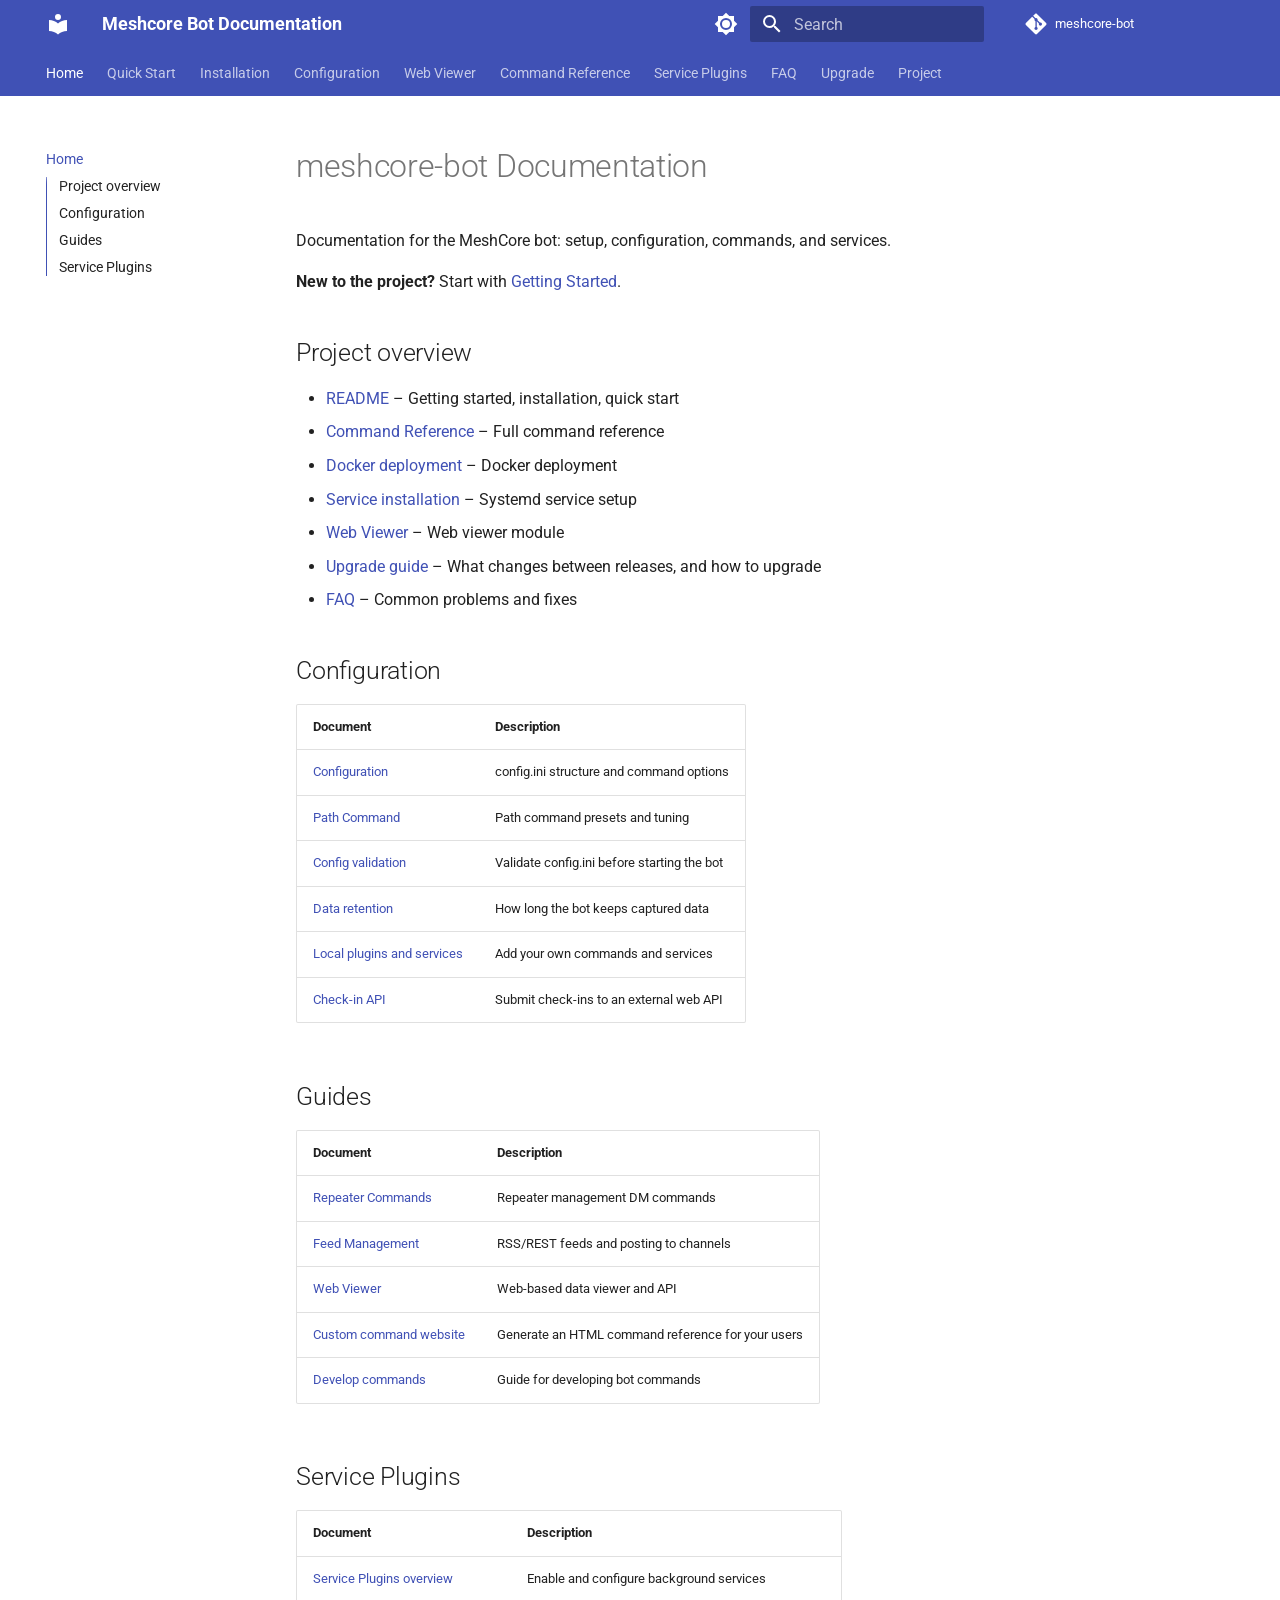
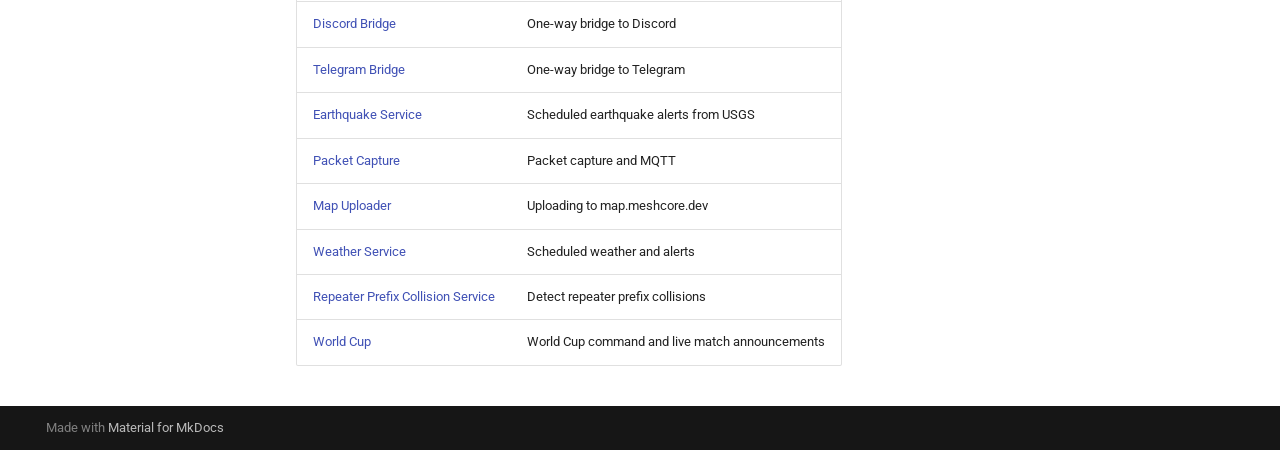
==== commit 4099809a: "Deployed 2b668a6 with MkDocs version: 1.6.1" ====
--- a/index.html
+++ b/index.html
@@ -21,7 +21,7 @@
       
       
       <link rel="icon" href="assets/images/favicon.png">
-      <meta name="generator" content="mkdocs-1.6.1, mkdocs-material-9.7.7">
+      <meta name="generator" content="mkdocs-1.6.1, mkdocs-material-9.8.0">
     
     
       
@@ -29,10 +29,10 @@
       
     
     
-      <link rel="stylesheet" href="assets/stylesheets/main.ec1eaa64.min.css">
-      
-        
-        <link rel="stylesheet" href="assets/stylesheets/palette.ab4e12ef.min.css">
+      <link rel="stylesheet" href="assets/stylesheets/main.57a0d79d.min.css">
+      
+        
+        <link rel="stylesheet" href="assets/stylesheets/palette.fb2fffe2.min.css">
       
       
 
@@ -1875,10 +1875,10 @@
     
       
       
-      <script id="__config" type="application/json">{"annotate": null, "base": ".", "features": ["navigation.instant", "navigation.tracking", "navigation.tabs", "navigation.sections", "toc.integrate", "content.code.copy"], "search": "assets/javascripts/workers/search.2c215733.min.js", "tags": null, "translations": {"clipboard.copied": "Copied to clipboard", "clipboard.copy": "Copy to clipboard", "search.result.more.one": "1 more on this page", "search.result.more.other": "# more on this page", "search.result.none": "No matching documents", "search.result.one": "1 matching document", "search.result.other": "# matching documents", "search.result.placeholder": "Type to start searching", "search.result.term.missing": "Missing", "select.version": "Select version"}, "version": null}</script>
-    
-    
-      <script src="assets/javascripts/bundle.d7400e89.min.js"></script>
+      <script id="__config" type="application/json">{"annotate": null, "base": ".", "features": ["navigation.instant", "navigation.tracking", "navigation.tabs", "navigation.sections", "toc.integrate", "content.code.copy"], "search": "assets/javascripts/workers/search.a7633da7.min.js", "tags": null, "translations": {"clipboard.copied": "Copied to clipboard", "clipboard.copy": "Copy to clipboard", "search.result.more.one": "1 more on this page", "search.result.more.other": "# more on this page", "search.result.none": "No matching documents", "search.result.one": "1 matching document", "search.result.other": "# matching documents", "search.result.placeholder": "Type to start searching", "search.result.term.missing": "Missing", "select.version": "Select version"}, "version": null}</script>
+    
+    
+      <script src="assets/javascripts/bundle.c21346df.min.js"></script>
       
     
   </body>
--- a/assets/stylesheets/main.57a0d79d.min.css
+++ b/assets/stylesheets/main.57a0d79d.min.css
@@ -0,0 +1,6 @@
+@charset "UTF-8";html{box-sizing:border-box;-webkit-text-size-adjust:none;-moz-text-size-adjust:none;text-size-adjust:none}*,:after,:before{box-sizing:inherit}@media(prefers-reduced-motion){*,:after,:before{transition:none!important}}body{margin:0;-webkit-font-smoothing:antialiased;-moz-osx-font-smoothing:grayscale;--md-text-font-family:var(--md-text-font, _),
+    -apple-system, BlinkMacSystemFont, Helvetica, Arial, sans-serif;--md-code-font-family:var(--md-code-font, _),
+    SFMono-Regular, Consolas, Menlo, monospace}.md-typeset code:not(.focus-visible),a,button,input,label{-webkit-tap-highlight-color:transparent}a{color:inherit;text-decoration:none}hr{box-sizing:initial;display:block;height:.05rem;padding:0;overflow:visible;border:0}small{font-size:80%}sub,sup{line-height:1em}img{border-style:none}table{border-spacing:0;border-collapse:initial}td,th{font-weight:400;vertical-align:top}button{padding:0;margin:0;font-family:inherit;font-size:inherit;background:#0000;border:0}input{border:0;outline:none}:root{--md-primary-fg-color:#4051b5;--md-primary-fg-color--light:#5d6cc0;--md-primary-fg-color--dark:#303fa1;--md-primary-bg-color:#fff;--md-primary-bg-color--light:#ffffffb3;--md-accent-fg-color:#526cfe;--md-accent-fg-color--transparent:#526cfe1a;--md-accent-bg-color:#fff;--md-accent-bg-color--light:#ffffffb3;--md-typeset-table-sort-icon:url("data:image/svg+xml;charset=utf-8,<svg xmlns='http://www.w3.org/2000/svg' viewBox='0 0 24 24'><path d='m18 21-4-4h3V7h-3l4-4 4 4h-3v10h3M2 19v-2h10v2M2 13v-2h7v2M2 7V5h4v2z'/></svg>");--md-typeset-table-sort-icon--asc:url("data:image/svg+xml;charset=utf-8,<svg xmlns='http://www.w3.org/2000/svg' viewBox='0 0 24 24'><path d='M19 17h3l-4 4-4-4h3V3h2M2 17h10v2H2M6 5v2H2V5m0 6h7v2H2z'/></svg>");--md-typeset-table-sort-icon--desc:url("data:image/svg+xml;charset=utf-8,<svg xmlns='http://www.w3.org/2000/svg' viewBox='0 0 24 24'><path d='M19 7h3l-4-4-4 4h3v14h2M2 17h10v2H2M6 5v2H2V5m0 6h7v2H2z'/></svg>")}[data-md-color-scheme=default]{color-scheme:light}[data-md-color-scheme=default] img[src$="#gh-dark-mode-only"],[data-md-color-scheme=default] img[src$="#only-dark"]{display:none}:root,[data-md-color-scheme=default]{--md-hue:225deg;--md-default-fg-color:#000000de;--md-default-fg-color--light:#0000008a;--md-default-fg-color--lighter:#00000052;--md-default-fg-color--lightest:#00000012;--md-default-bg-color:#fff;--md-default-bg-color--light:#ffffffb3;--md-default-bg-color--lighter:#ffffff4d;--md-default-bg-color--lightest:#ffffff1f;--md-code-fg-color:#36464e;--md-code-bg-color:#f5f5f5;--md-code-bg-color--light:#f5f5f5b3;--md-code-bg-color--lighter:#f5f5f54d;--md-code-hl-color:#4287ff;--md-code-hl-color--light:#4287ff1a;--md-code-hl-number-color:#d52a2a;--md-code-hl-special-color:#db1457;--md-code-hl-function-color:#a846b9;--md-code-hl-constant-color:#6e59d9;--md-code-hl-keyword-color:#3f6ec6;--md-code-hl-string-color:#1c7d4d;--md-code-hl-name-color:var(--md-code-fg-color);--md-code-hl-operator-color:var(--md-default-fg-color--light);--md-code-hl-punctuation-color:var(--md-default-fg-color--light);--md-code-hl-comment-color:var(--md-default-fg-color--light);--md-code-hl-generic-color:var(--md-default-fg-color--light);--md-code-hl-variable-color:var(--md-default-fg-color--light);--md-typeset-color:var(--md-default-fg-color);--md-typeset-a-color:var(--md-primary-fg-color);--md-typeset-del-color:#f5503d26;--md-typeset-ins-color:#0bd57026;--md-typeset-kbd-color:#fafafa;--md-typeset-kbd-accent-color:#fff;--md-typeset-kbd-border-color:#b8b8b8;--md-typeset-mark-color:#ffff0080;--md-typeset-table-color:#0000001f;--md-typeset-table-color--light:#00000009;--md-admonition-fg-color:var(--md-default-fg-color);--md-admonition-bg-color:var(--md-default-bg-color);--md-warning-fg-color:#000000de;--md-warning-bg-color:#ff9;--md-footer-fg-color:#fff;--md-footer-fg-color--light:#ffffffb3;--md-footer-fg-color--lighter:#ffffff73;--md-footer-bg-color:#000000de;--md-footer-bg-color--dark:#00000052;--md-shadow-z1:0 0.2rem 0.5rem #0000000d,
+    0 0 0.05rem #0000001a;--md-shadow-z2:0 0.2rem 0.5rem #0000001a,
+    0 0 0.05rem #00000040;--md-shadow-z3:0 0.2rem 0.5rem #0003,
+    0 0 0.05rem #00000059}.md-icon svg{display:block;width:1.2rem;height:1.2rem;fill:currentcolor}aside,body,input{font-family:var(--md-text-font-family);font-feature-settings:"kern","liga";color:var(--md-typeset-color)}code,kbd,pre{font-family:var(--md-code-font-family);font-feature-settings:"kern"}.md-typeset{font-size:.8rem;line-height:1.6;overflow-wrap:break-word;-webkit-print-color-adjust:exact;color-adjust:exact}@media print{.md-typeset{font-size:.68rem}.md-typeset code,.md-typeset kbd,.md-typeset pre{white-space:pre-wrap}}.md-typeset blockquote,.md-typeset dl,.md-typeset figure,.md-typeset ol,.md-typeset pre,.md-typeset ul{margin-top:1em;margin-bottom:1em}.md-typeset h1{margin:0 0 1.25em;font-size:2em;line-height:1.3;color:var(--md-default-fg-color--light)}.md-typeset h1,.md-typeset h2{font-weight:300;letter-spacing:-.01em}.md-typeset h2{margin:1.6em 0 .64em;font-size:1.5625em;line-height:1.4}.md-typeset h3{margin:1.6em 0 .8em;font-size:1.25em;font-weight:400;line-height:1.5;letter-spacing:-.01em}.md-typeset h2+h3{margin-top:.8em}.md-typeset h4{margin:1em 0;font-weight:700;letter-spacing:-.01em}.md-typeset h5,.md-typeset h6{margin:1.25em 0;font-size:.8em;font-weight:700;color:var(--md-default-fg-color--light);letter-spacing:-.01em}.md-typeset h5{text-transform:uppercase}.md-typeset h5 code{text-transform:none}.md-typeset hr{display:flow-root;margin:1.5em 0;border-bottom:.05rem solid var(--md-default-fg-color--lightest)}.md-typeset a{color:var(--md-typeset-a-color);word-break:break-word}.md-typeset a,.md-typeset a:before{transition:color 125ms}.md-typeset a:focus,.md-typeset a:hover{color:var(--md-accent-fg-color)}.md-typeset a:focus code,.md-typeset a:hover code{color:var(--md-accent-fg-color);background-color:var(--md-accent-fg-color--transparent)}.md-typeset a code{color:var(--md-typeset-a-color)}.md-typeset a.focus-visible{outline-color:var(--md-accent-fg-color);outline-offset:.2rem}.md-typeset code,.md-typeset kbd,.md-typeset pre{font-variant-ligatures:none;color:var(--md-code-fg-color);direction:ltr;transition:background-color 125ms}.md-typeset code{padding:0 .2941176471em;font-size:.85em;word-break:break-word;background-color:var(--md-code-bg-color);border-radius:.1rem;-webkit-box-decoration-break:clone;box-decoration-break:clone;transition:color 125ms,background-color 125ms}.md-typeset code:not(.focus-visible){outline:none}.md-typeset pre{position:relative;display:flow-root;line-height:1.4}.md-typeset pre>code{display:block;padding:.7720588235em 1.1764705882em;margin:0;overflow:auto;word-break:normal;touch-action:auto;scrollbar-color:var(--md-default-fg-color--lighter) #0000;scrollbar-width:thin;outline-color:var(--md-accent-fg-color);box-shadow:none;-webkit-box-decoration-break:slice;box-decoration-break:slice}.md-typeset pre>code:hover{scrollbar-color:var(--md-accent-fg-color) #0000}.md-typeset pre>code::-webkit-scrollbar{width:.2rem;height:.2rem}.md-typeset pre>code::-webkit-scrollbar-thumb{background-color:var(--md-default-fg-color--lighter)}.md-typeset pre>code::-webkit-scrollbar-thumb:hover{background-color:var(--md-accent-fg-color)}.md-typeset kbd{display:inline-block;padding:0 .6666666667em;font-size:.75em;color:var(--md-default-fg-color);word-break:break-word;vertical-align:text-top;background-color:var(--md-typeset-kbd-color);border-radius:.1rem;box-shadow:0 .1rem 0 .05rem var(--md-typeset-kbd-border-color),0 .1rem 0 var(--md-typeset-kbd-border-color),0 -.1rem .2rem var(--md-typeset-kbd-accent-color) inset}.md-typeset mark{color:inherit;word-break:break-word;background-color:var(--md-typeset-mark-color);-webkit-box-decoration-break:clone;box-decoration-break:clone}.md-typeset abbr{text-decoration:none;cursor:help}.md-typeset [data-preview],.md-typeset abbr{border-bottom:.05rem dotted var(--md-default-fg-color--light)}.md-typeset small{opacity:.75}[dir=ltr] .md-typeset sub,[dir=ltr] .md-typeset sup{margin-left:.078125em}[dir=rtl] .md-typeset sub,[dir=rtl] .md-typeset sup{margin-right:.078125em}[dir=ltr] .md-typeset blockquote{padding-left:.6rem;border-left:.2rem solid var(--md-default-fg-color--lighter)}[dir=rtl] .md-typeset blockquote{padding-right:.6rem;border-right:.2rem solid var(--md-default-fg-color--lighter)}.md-typeset blockquote{margin-left:0;margin-right:0;color:var(--md-default-fg-color--light)}.md-typeset ul{list-style-type:disc}.md-typeset ul[type]{list-style-type:revert-layer}[dir=ltr] .md-typeset ol,[dir=ltr] .md-typeset ol li ol,[dir=ltr] .md-typeset ol li ul,[dir=ltr] .md-typeset ul,[dir=ltr] .md-typeset ul li ol,[dir=ltr] .md-typeset ul li ul{margin-left:.625em}[dir=rtl] .md-typeset ol,[dir=rtl] .md-typeset ol li ol,[dir=rtl] .md-typeset ol li ul,[dir=rtl] .md-typeset ul,[dir=rtl] .md-typeset ul li ol,[dir=rtl] .md-typeset ul li ul{margin-right:.625em}.md-typeset ol,.md-typeset ul{padding:0}.md-typeset ol:not([hidden]),.md-typeset ul:not([hidden]){display:flow-root}.md-typeset ol ol,.md-typeset ul ol{list-style-type:lower-alpha}.md-typeset ol ol ol,.md-typeset ul ol ol{list-style-type:lower-roman}.md-typeset ol ol ol ol,.md-typeset ul ol ol ol{list-style-type:upper-alpha}.md-typeset ol ol ol ol ol,.md-typeset ul ol ol ol ol{list-style-type:upper-roman}.md-typeset ol[type],.md-typeset ul[type]{list-style-type:revert-layer}[dir=ltr] .md-typeset ol li,[dir=ltr] .md-typeset ul li{margin-left:1.25em}[dir=rtl] .md-typeset ol li,[dir=rtl] .md-typeset ul li{margin-right:1.25em}.md-typeset ol li,.md-typeset ul li{margin-bottom:.5em}.md-typeset ol li blockquote,.md-typeset ol li p,.md-typeset ul li blockquote,.md-typeset ul li p{margin:.5em 0}.md-typeset ol li:last-child,.md-typeset ul li:last-child{margin-bottom:0}.md-typeset ol li ol,.md-typeset ol li ul,.md-typeset ul li ol,.md-typeset ul li ul{margin-top:.5em;margin-bottom:.5em}[dir=ltr] .md-typeset dd{margin-left:1.875em}[dir=rtl] .md-typeset dd{margin-right:1.875em}.md-typeset dd{margin-top:1em;margin-bottom:1.5em}.md-typeset img,.md-typeset svg,.md-typeset video{max-width:100%;height:auto}.md-typeset img[align=left]{margin:1em 1em 1em 0}.md-typeset img[align=right]{margin:1em 0 1em 1em}.md-typeset img[align]:only-child{margin-top:0}.md-typeset figure{display:flow-root;width:fit-content;max-width:100%;margin:1em auto;text-align:center}.md-typeset figure img{display:block;margin:0 auto}.md-typeset figcaption{max-width:24rem;margin:1em auto;font-style:italic}.md-typeset iframe{max-width:100%}.md-typeset table:not([class]){display:inline-block;max-width:100%;overflow:auto;font-size:.64rem;touch-action:auto;background-color:var(--md-default-bg-color);border:.05rem solid var(--md-typeset-table-color);border-radius:.1rem}@media print{.md-typeset table:not([class]){display:table}}.md-typeset table:not([class])+*{margin-top:1.5em}.md-typeset table:not([class]) td>:first-child,.md-typeset table:not([class]) th>:first-child{margin-top:0}.md-typeset table:not([class]) td>:last-child,.md-typeset table:not([class]) th>:last-child{margin-bottom:0}.md-typeset table:not([class]) td:not([align]),.md-typeset table:not([class]) th:not([align]){text-align:left}[dir=rtl] .md-typeset table:not([class]) td:not([align]),[dir=rtl] .md-typeset table:not([class]) th:not([align]){text-align:right}.md-typeset table:not([class]) th{min-width:5rem;padding:.9375em 1.25em;font-weight:700;vertical-align:top}.md-typeset table:not([class]) td{padding:.9375em 1.25em;vertical-align:top;border-top:.05rem solid var(--md-typeset-table-color)}.md-typeset table:not([class]) tbody tr{transition:background-color 125ms}.md-typeset table:not([class]) tbody tr:hover{background-color:var(--md-typeset-table-color--light);box-shadow:0 .05rem 0 var(--md-default-bg-color) inset}.md-typeset table:not([class]) a{word-break:normal}.md-typeset table th[role=columnheader]{cursor:pointer}[dir=ltr] .md-typeset table th[role=columnheader]:after{margin-left:.5em}[dir=rtl] .md-typeset table th[role=columnheader]:after{margin-right:.5em}.md-typeset table th[role=columnheader]:after{display:inline-block;width:1.2em;height:1.2em;vertical-align:text-bottom;content:"";-webkit-mask-image:var(--md-typeset-table-sort-icon);mask-image:var(--md-typeset-table-sort-icon);-webkit-mask-repeat:no-repeat;mask-repeat:no-repeat;-webkit-mask-size:contain;mask-size:contain;transition:background-color 125ms}.md-typeset table th[role=columnheader]:hover:after{background-color:var(--md-default-fg-color--lighter)}.md-typeset table th[role=columnheader][aria-sort=ascending]:after{background-color:var(--md-default-fg-color--light);-webkit-mask-image:var(--md-typeset-table-sort-icon--asc);mask-image:var(--md-typeset-table-sort-icon--asc)}.md-typeset table th[role=columnheader][aria-sort=descending]:after{background-color:var(--md-default-fg-color--light);-webkit-mask-image:var(--md-typeset-table-sort-icon--desc);mask-image:var(--md-typeset-table-sort-icon--desc)}.md-typeset__scrollwrap{margin:1em -.8rem;overflow-x:auto;touch-action:auto}.md-typeset__table{display:inline-block;padding:0 .8rem;margin-bottom:.5em}@media print{.md-typeset__table{display:block}}html .md-typeset__table table{display:table;width:100%;margin:0;overflow:hidden}@media screen and (max-width:44.984375em){.md-content__inner>pre{margin:1em -.8rem}.md-content__inner>pre code{border-radius:0}}.md-typeset .md-author{position:relative;display:block;flex-shrink:0;width:1.6rem;height:1.6rem;overflow:hidden;border-radius:100%;transition:color 125ms,transform 125ms}.md-typeset .md-author img{display:block}.md-typeset .md-author--more{font-size:.6rem;font-weight:700;line-height:1.6rem;color:var(--md-default-fg-color--lighter);text-align:center;background:var(--md-default-fg-color--lightest)}.md-typeset .md-author--long{width:2.4rem;height:2.4rem}.md-typeset a.md-author{transform:scale(1)}.md-typeset a.md-author img{filter:grayscale(100%) opacity(75%);border-radius:100%;transition:filter 125ms}.md-typeset a.md-author:focus,.md-typeset a.md-author:hover{z-index:1;transform:scale(1.1)}.md-typeset a.md-author:focus img,.md-typeset a.md-author:hover img{filter:grayscale(0)}.md-banner{overflow:auto;color:var(--md-footer-fg-color);background-color:var(--md-footer-bg-color)}@media print{.md-banner{display:none}}.md-banner--warning{color:var(--md-warning-fg-color);background-color:var(--md-warning-bg-color)}.md-banner__inner{padding:0 .8rem;margin:.6rem auto;font-size:.7rem}[dir=ltr] .md-banner__button{float:right}[dir=rtl] .md-banner__button{float:left}.md-banner__button{color:inherit;cursor:pointer;transition:opacity .25s}.no-js .md-banner__button{display:none}.md-banner__button:hover{opacity:.7}html{height:100%;overflow-x:hidden;font-size:125%}@media screen and (min-width:100em){html{font-size:137.5%}}@media screen and (min-width:125em){html{font-size:150%}}body{position:relative;display:flex;flex-direction:column;width:100%;min-height:100%;font-size:.5rem;background-color:var(--md-default-bg-color)}@media print{body{display:block}}@media screen and (max-width:59.984375em){body[data-md-scrolllock]{position:fixed}}.md-grid{max-width:61rem;margin-left:auto;margin-right:auto}.md-container{display:flex;flex-grow:1;flex-direction:column}@media print{.md-container{display:block}}.md-main{flex-grow:1}.md-main__inner{display:flex;height:100%;margin-top:1.5rem}.md-ellipsis{overflow:hidden;text-overflow:ellipsis}.md-toggle{display:none}.md-option{position:absolute;width:0;height:0;opacity:0}.md-option:checked+label:not([hidden]){display:block}.md-option.focus-visible+label{outline-style:auto;outline-color:var(--md-accent-fg-color)}.md-skip{position:fixed;z-index:-1;padding:.3rem .5rem;margin:.5rem;font-size:.64rem;color:var(--md-default-bg-color);background-color:var(--md-default-fg-color);border-radius:.1rem;outline-color:var(--md-accent-fg-color);opacity:0;transform:translateY(.4rem)}.md-skip:focus{z-index:10;opacity:1;transition:transform .25s cubic-bezier(.4,0,.2,1),opacity 175ms 75ms;transform:translateY(0)}@page{margin:25mm}:root{--md-clipboard-icon:url("data:image/svg+xml;charset=utf-8,<svg xmlns='http://www.w3.org/2000/svg' viewBox='0 0 24 24'><path d='M19 21H8V7h11m0-2H8a2 2 0 0 0-2 2v14a2 2 0 0 0 2 2h11a2 2 0 0 0 2-2V7a2 2 0 0 0-2-2m-3-4H4a2 2 0 0 0-2 2v14h2V3h12z'/></svg>");--md-code-select-icon:url("data:image/svg+xml;charset=utf-8,<svg xmlns='http://www.w3.org/2000/svg' viewBox='0 0 24 24'><path d='M19 19h-4v2h4c1.1 0 2-.9 2-2v-4h-2m0-12h-4v2h4v4h2V5c0-1.1-.9-2-2-2M5 5h4V3H5c-1.1 0-2 .9-2 2v4h2m0 6H3v4c0 1.1.9 2 2 2h4v-2H5zm2-4h2v2H7zm4 0h2v2h-2zm4 0h2v2h-2zM7 7h2v2H7zm4 0h2v2h-2zm4 0h2v2h-2zm-8 8h2v2H7zm4 0h2v2h-2zm4 0h2v2h-2z'/></svg>");--md-code-copy-icon:url("data:image/svg+xml;charset=utf-8,<svg xmlns='http://www.w3.org/2000/svg' viewBox='0 0 24 24'><path d='M19 21H8V7h11m0-2H8a2 2 0 0 0-2 2v14a2 2 0 0 0 2 2h11a2 2 0 0 0 2-2V7a2 2 0 0 0-2-2m-3-4H4a2 2 0 0 0-2 2v14h2V3h12z'/></svg>")}.md-clipboard{z-index:1;width:1.5em;height:1.5em;color:var(--md-default-fg-color--lightest);cursor:pointer;border-radius:.1rem;outline-color:var(--md-accent-fg-color);outline-offset:.1rem;transition:color .25s}@media print{.md-clipboard{display:none}}.md-clipboard:not(.focus-visible){outline:none;-webkit-tap-highlight-color:transparent}:hover>.md-clipboard{color:var(--md-default-fg-color--light)}.md-clipboard:focus,.md-clipboard:hover{color:var(--md-accent-fg-color)}.md-clipboard:after{display:block;width:1.125em;height:1.125em;margin:0 auto;content:"";background-color:currentcolor;-webkit-mask-image:var(--md-clipboard-icon);mask-image:var(--md-clipboard-icon);-webkit-mask-repeat:no-repeat;mask-repeat:no-repeat;-webkit-mask-position:center;mask-position:center;-webkit-mask-size:contain;mask-size:contain}.md-clipboard--inline{cursor:pointer}.md-clipboard--inline code{transition:color .25s,background-color .25s}.md-clipboard--inline:focus code,.md-clipboard--inline:hover code{color:var(--md-accent-fg-color);background-color:var(--md-accent-fg-color--transparent)}.md-typeset .md-code__content{display:grid}.md-code__nav{position:absolute;top:.25em;right:.25em;z-index:1;display:flex;gap:.2rem;padding:.2rem;background-color:var(--md-code-bg-color--lighter);border-radius:.1rem;transition:background-color .25s}:hover>.md-code__nav{background-color:var(--md-code-bg-color--light)}.md-code__button{display:block;width:1.5em;height:1.5em;color:var(--md-default-fg-color--lightest);cursor:pointer;outline-color:var(--md-accent-fg-color);outline-offset:.1rem;transition:color .25s}:hover>*>.md-code__button{color:var(--md-default-fg-color--light)}.md-code__button.focus-visible,.md-code__button:hover{color:var(--md-accent-fg-color)}.md-code__button--active{color:var(--md-default-fg-color)!important}.md-code__button:after{display:block;width:1.125em;height:1.125em;margin:0 auto;content:"";background-color:currentcolor;-webkit-mask-repeat:no-repeat;mask-repeat:no-repeat;-webkit-mask-position:center;mask-position:center;-webkit-mask-size:contain;mask-size:contain}.md-code__button[data-md-type=select]:after{-webkit-mask-image:var(--md-code-select-icon);mask-image:var(--md-code-select-icon)}.md-code__button[data-md-type=copy]:after{-webkit-mask-image:var(--md-code-copy-icon);mask-image:var(--md-code-copy-icon)}@keyframes consent{0%{opacity:0;transform:translateY(100%)}to{opacity:1;transform:translateY(0)}}@keyframes overlay{0%{opacity:0}to{opacity:1}}.md-consent__overlay{position:fixed;top:0;z-index:5;width:100%;height:100%;background-color:#0000008a;-webkit-backdrop-filter:blur(.1rem);backdrop-filter:blur(.1rem);opacity:1;animation:overlay .25s both}.md-consent__inner{position:fixed;bottom:0;z-index:5;width:100%;max-height:100%;padding:0;overflow:auto;background-color:var(--md-default-bg-color);border:0;border-radius:.1rem;box-shadow:0 0 .2rem #0000001a,0 .2rem .4rem #0003;animation:consent .5s cubic-bezier(.1,.7,.1,1) both}.md-consent__form{padding:.8rem}.md-consent__settings{display:none;margin:1em 0}input:checked+.md-consent__settings{display:block}.md-consent__controls{margin-bottom:.8rem}.md-typeset .md-consent__controls .md-button{display:inline}@media screen and (max-width:44.984375em){.md-typeset .md-consent__controls .md-button{display:block;width:100%;margin-top:.4rem;text-align:center}}.md-consent label{cursor:pointer}.md-content{flex-grow:1;min-width:0}.md-content__inner{padding-top:.6rem;margin:0 .8rem 1.2rem}@media screen and (min-width:76.25em){[dir=ltr] .md-sidebar--primary:not([hidden])~.md-content>.md-content__inner,[dir=rtl] .md-sidebar--secondary:not([hidden])~.md-content>.md-content__inner{margin-left:1.2rem}[dir=ltr] .md-sidebar--secondary:not([hidden])~.md-content>.md-content__inner,[dir=rtl] .md-sidebar--primary:not([hidden])~.md-content>.md-content__inner{margin-right:1.2rem}}.md-content__inner:before{display:block;height:.4rem;content:""}.md-content__inner>:last-child{margin-bottom:0}[dir=ltr] .md-content__button{float:right;margin-left:.4rem}[dir=rtl] .md-content__button{float:left;margin-right:.4rem}.md-content__button{padding:0;margin:.4rem 0}@media print{.md-content__button{display:none}}.md-typeset .md-content__button{color:var(--md-default-fg-color--lighter)}.md-content__button svg{display:inline;vertical-align:top}[dir=rtl] .md-content__button svg{transform:scaleX(-1)}[dir=ltr] .md-dialog{right:.8rem}[dir=rtl] .md-dialog{left:.8rem}.md-dialog{position:fixed;bottom:.8rem;z-index:4;min-width:11.1rem;padding:.4rem .6rem;pointer-events:none;background-color:var(--md-default-fg-color);border-radius:.1rem;box-shadow:var(--md-shadow-z3);opacity:0;transition:transform 0s .4s,opacity .4s;transform:translateY(100%)}@media print{.md-dialog{display:none}}.md-dialog--active{pointer-events:auto;opacity:1;transition:transform .4s cubic-bezier(.075,.85,.175,1),opacity .4s;transform:translateY(0)}.md-dialog__inner{font-size:.7rem;color:var(--md-default-bg-color)}.md-feedback{margin:2em 0 1em;text-align:center}.md-feedback fieldset{padding:0;margin:0;border:none}.md-feedback__title{margin:1em auto;font-weight:700}.md-feedback__inner{position:relative}.md-feedback__list{position:relative;display:flex;flex-wrap:wrap;place-content:baseline center}.md-feedback__list:hover .md-icon:not(:disabled){color:var(--md-default-fg-color--lighter)}:disabled .md-feedback__list{min-height:1.8rem}.md-feedback__icon{flex-shrink:0;margin:0 .1rem;color:var(--md-default-fg-color--light);cursor:pointer;transition:color 125ms}.md-feedback__icon:not(:disabled).md-icon:hover{color:var(--md-accent-fg-color)}.md-feedback__icon:disabled{color:var(--md-default-fg-color--lightest);pointer-events:none}.md-feedback__note{position:relative;opacity:0;transition:transform .4s cubic-bezier(.1,.7,.1,1),opacity .15s;transform:translateY(.4rem)}.md-feedback__note>*{max-width:16rem;margin:0 auto}:disabled .md-feedback__note{opacity:1;transform:translateY(0)}@media print{.md-feedback,.md-footer{display:none}}.md-footer{color:var(--md-footer-fg-color);background-color:var(--md-footer-bg-color)}.md-footer__inner{justify-content:space-between;padding:.2rem;overflow:auto}.md-footer__inner:not([hidden]){display:flex}.md-footer__link{display:flex;flex-grow:.01;align-items:end;max-width:100%;margin-top:1rem;margin-bottom:.4rem;overflow:hidden;outline-color:var(--md-accent-fg-color);transition:opacity .25s}.md-footer__link:focus,.md-footer__link:hover{opacity:.7}[dir=rtl] .md-footer__link svg{transform:scaleX(-1)}@media screen and (max-width:44.984375em){.md-footer__link--prev{flex-shrink:0}.md-footer__link--prev .md-footer__title{display:none}}[dir=ltr] .md-footer__link--next{margin-left:auto}.md-footer__link--next{text-align:right}[dir=rtl] .md-footer__link--next{margin-right:auto;text-align:left}.md-footer__title{flex-grow:1;max-width:calc(100% - 2.4rem);padding:0 1rem;margin-bottom:.7rem;font-size:.9rem;white-space:nowrap}.md-footer__button{padding:.4rem;margin:.2rem}.md-footer__direction{font-size:.64rem;opacity:.7}.md-footer-meta{background-color:var(--md-footer-bg-color--dark)}.md-footer-meta__inner{display:flex;flex-wrap:wrap;justify-content:space-between;padding:.2rem}html .md-footer-meta.md-typeset a{color:var(--md-footer-fg-color--light)}html .md-footer-meta.md-typeset a:focus,html .md-footer-meta.md-typeset a:hover{color:var(--md-footer-fg-color)}.md-copyright{width:100%;padding:.4rem 0;margin:auto .6rem;font-size:.64rem;color:var(--md-footer-fg-color--lighter)}.md-copyright__highlight{color:var(--md-footer-fg-color--light)}.md-social{display:inline-flex;gap:.2rem;padding:.2rem 0 .6rem;margin:0 .4rem}@media screen and (min-width:45em){.md-copyright{width:auto}.md-social{padding:.6rem 0}}.md-social__link{display:inline-block;width:1.6rem;height:1.6rem;text-align:center}.md-social__link:before{line-height:1.9}.md-social__link svg{max-height:.8rem;vertical-align:-25%;fill:currentcolor}.md-typeset .md-button{display:inline-block;padding:.625em 2em;font-weight:700;color:var(--md-primary-fg-color);cursor:pointer;border:.1rem solid;border-radius:.1rem;transition:color 125ms,background-color 125ms,border-color 125ms}.md-typeset .md-button--primary{color:var(--md-primary-bg-color);background-color:var(--md-primary-fg-color);border-color:var(--md-primary-fg-color)}.md-typeset .md-button:focus,.md-typeset .md-button:hover{color:var(--md-accent-bg-color);background-color:var(--md-accent-fg-color);border-color:var(--md-accent-fg-color)}[dir=ltr] .md-typeset .md-input,[dir=rtl] .md-typeset .md-input{border-top-left-radius:.1rem}[dir=ltr] .md-typeset .md-input,[dir=rtl] .md-typeset .md-input{border-top-right-radius:.1rem}.md-typeset .md-input{height:1.8rem;padding:0 .6rem;font-size:.8rem;border-bottom:.1rem solid var(--md-default-fg-color--lighter);box-shadow:var(--md-shadow-z1);transition:border .25s,box-shadow .25s}.md-typeset .md-input:focus,.md-typeset .md-input:hover{border-bottom-color:var(--md-accent-fg-color);box-shadow:var(--md-shadow-z2)}.md-typeset .md-input--stretch{width:100%}.md-header{position:sticky;left:0;right:0;top:0;z-index:4;display:block;color:var(--md-primary-bg-color);background-color:var(--md-primary-fg-color);box-shadow:0 0 .2rem #0000,0 .2rem .4rem #0000}@media print{.md-header{display:none}}.md-header[hidden]{transition:transform .25s cubic-bezier(.8,0,.6,1),box-shadow .25s;transform:translateY(-100%)}.md-header--shadow{box-shadow:0 0 .2rem #0000001a,0 .2rem .4rem #0003;transition:transform .25s cubic-bezier(.1,.7,.1,1),box-shadow .25s}.md-header__inner{display:flex;align-items:center;padding:0 .2rem}.md-header__button{position:relative;z-index:1;padding:.4rem;margin:.2rem;color:currentcolor;vertical-align:middle;cursor:pointer;outline-color:var(--md-accent-fg-color);transition:opacity .25s}.md-header__button:hover{opacity:.7}.md-header__button:not([hidden]){display:inline-block}.md-header__button:not(.focus-visible){outline:none;-webkit-tap-highlight-color:transparent}.md-header__button.md-logo{padding:.4rem;margin:.2rem}@media screen and (max-width:76.234375em){.md-header__button.md-logo{display:none}}.md-header__button.md-logo img,.md-header__button.md-logo svg{display:block;width:auto;height:1.2rem;fill:currentcolor}@media screen and (min-width:60em){.md-header__button[for=__search]{display:none}}.no-js .md-header__button[for=__search]{display:none}[dir=rtl] .md-header__button[for=__search] svg{transform:scaleX(-1)}@media screen and (min-width:76.25em){.md-header__button[for=__drawer]{display:none}}.md-header__topic{position:absolute;display:flex;max-width:100%;white-space:nowrap;transition:transform .4s cubic-bezier(.1,.7,.1,1),opacity .15s}.md-header__topic+.md-header__topic{z-index:-1;pointer-events:none;opacity:0;transition:transform .4s cubic-bezier(1,.7,.1,.1),opacity .15s;transform:translateX(1.25rem)}[dir=rtl] .md-header__topic+.md-header__topic{transform:translateX(-1.25rem)}.md-draft,.md-header__topic:first-child,.md-nav__title{font-weight:700}[dir=ltr] .md-header__title{margin-left:1rem;margin-right:.4rem}[dir=rtl] .md-header__title{margin-right:1rem;margin-left:.4rem}.md-header__title{flex-grow:1;height:2.4rem;font-size:.9rem;line-height:2.4rem}.md-header__title--active .md-header__topic{z-index:-1;pointer-events:none;opacity:0;transition:transform .4s cubic-bezier(1,.7,.1,.1),opacity .15s;transform:translateX(-1.25rem)}[dir=rtl] .md-header__title--active .md-header__topic{transform:translateX(1.25rem)}.md-header__title--active .md-header__topic+.md-header__topic{z-index:0;pointer-events:auto;opacity:1;transition:transform .4s cubic-bezier(.1,.7,.1,1),opacity .15s;transform:translateX(0)}.md-header__title>.md-header__ellipsis{position:relative;width:100%;height:100%}.md-header__option{display:flex;flex-shrink:0;max-width:100%;white-space:nowrap;transition:max-width 0s .25s,opacity .25s .25s}[data-md-toggle=search]:checked~.md-header .md-header__option{max-width:0;opacity:0;transition:max-width,opacity}.md-header__option>input{bottom:0}.md-header__source{display:none}@media screen and (min-width:60em){[dir=ltr] .md-header__source{margin-left:1rem}[dir=rtl] .md-header__source{margin-right:1rem}.md-header__source{display:block;width:11.7rem;max-width:11.7rem}}@media screen and (min-width:76.25em){[dir=ltr] .md-header__source{margin-left:1.4rem}[dir=rtl] .md-header__source{margin-right:1.4rem}}.md-meta{font-size:.7rem;line-height:1.3;color:var(--md-default-fg-color--light)}.md-meta__list{display:inline-flex;flex-wrap:wrap;padding:0;margin:0;list-style:none}.md-meta__item:not(:last-child):after{margin-left:.2rem;margin-right:.2rem;content:"·"}.md-meta__link{color:var(--md-typeset-a-color)}.md-meta__link:focus,.md-meta__link:hover{color:var(--md-accent-fg-color)}.md-draft{display:inline-block;padding-left:.5714285714em;padding-right:.5714285714em;color:#fff;background-color:#ff1744;border-radius:.125em}:root{--md-nav-icon--prev:url("data:image/svg+xml;charset=utf-8,<svg xmlns='http://www.w3.org/2000/svg' viewBox='0 0 24 24'><path d='M20 11v2H8l5.5 5.5-1.42 1.42L4.16 12l7.92-7.92L13.5 5.5 8 11z'/></svg>");--md-nav-icon--next:url("data:image/svg+xml;charset=utf-8,<svg xmlns='http://www.w3.org/2000/svg' viewBox='0 0 24 24'><path d='M8.59 16.58 13.17 12 8.59 7.41 10 6l6 6-6 6z'/></svg>");--md-toc-icon:url("data:image/svg+xml;charset=utf-8,<svg xmlns='http://www.w3.org/2000/svg' viewBox='0 0 24 24'><path d='M3 9h14V7H3zm0 4h14v-2H3zm0 4h14v-2H3zm16 0h2v-2h-2zm0-10v2h2V7zm0 6h2v-2h-2z'/></svg>");--md-path-icon:url("data:image/svg+xml;charset=utf-8,<svg xmlns='http://www.w3.org/2000/svg' viewBox='0 0 24 24'><path d='M8.59 16.58 13.17 12 8.59 7.41 10 6l6 6-6 6z'/></svg>");--md-post-pin-icon:url("data:image/svg+xml;charset=utf-8,<svg xmlns='http://www.w3.org/2000/svg' viewBox='0 0 24 24'><path d='M16 12V4h1V2H7v2h1v8l-2 2v2h5.2v6h1.6v-6H18v-2z'/></svg>");--md-progress-value:0;--md-progress-delay:400ms;--md-search-result-icon:url("data:image/svg+xml;charset=utf-8,<svg xmlns='http://www.w3.org/2000/svg' viewBox='0 0 24 24'><path d='M14 2H6a2 2 0 0 0-2 2v16a2 2 0 0 0 2 2h7c-.41-.25-.8-.56-1.14-.9-.33-.33-.61-.7-.86-1.1H6V4h7v5h5v1.18c.71.16 1.39.43 2 .82V8zm6.31 16.9c1.33-2.11.69-4.9-1.4-6.22-2.11-1.33-4.91-.68-6.22 1.4-1.34 2.11-.69 4.89 1.4 6.22 1.46.93 3.32.93 4.79.02L22 23.39 23.39 22zm-3.81.1a2.5 2.5 0 0 1-2.5-2.5 2.5 2.5 0 0 1 2.5-2.5 2.5 2.5 0 0 1 2.5 2.5 2.5 2.5 0 0 1-2.5 2.5'/></svg>")}.md-nav,.md-nav__link .md-typeset{font-size:.7rem;line-height:1.3}.md-nav__title{display:block;padding:0 .6rem;overflow:hidden;color:var(--md-default-fg-color--light);text-overflow:ellipsis}.md-nav__title .md-nav__button{display:none}.md-nav__title .md-nav__button img{width:auto;height:100%}.md-nav__title .md-nav__button.md-logo img,.md-nav__title .md-nav__button.md-logo svg{display:block;width:auto;max-width:100%;height:2.4rem;object-fit:contain;fill:currentcolor}.md-nav__list{padding:0;margin:0;list-style:none}.md-nav__link{display:flex;gap:.4rem;align-items:flex-start;margin-top:.625em;scroll-snap-align:start;transition:color 125ms}.md-nav__link--passed,.md-nav__link--passed code{color:var(--md-default-fg-color--light)}.md-nav__item .md-nav__link--active,.md-nav__item .md-nav__link--active code{color:var(--md-typeset-a-color)}.md-nav__link .md-ellipsis{position:relative}.md-nav__link .md-ellipsis code{word-break:normal}[dir=ltr] .md-nav__link .md-icon:last-child{margin-left:auto}[dir=rtl] .md-nav__link .md-icon:last-child{margin-right:auto}.md-nav__link svg{position:relative;flex-shrink:0;height:1.3em;fill:currentcolor}.md-nav__link[for]:focus,.md-nav__link[for]:hover,.md-nav__link[href]:focus,.md-nav__link[href]:hover{color:var(--md-accent-fg-color);cursor:pointer}.md-nav__link[for]:focus code,.md-nav__link[for]:hover code,.md-nav__link[href]:focus code,.md-nav__link[href]:hover code{color:var(--md-accent-fg-color);background-color:var(--md-accent-fg-color--transparent)}.md-nav__link.focus-visible,.md-pagination__link.focus-visible{outline-color:var(--md-accent-fg-color);outline-offset:.2rem}.md-nav--primary .md-nav__link[for=__toc]{display:none}.md-nav--primary .md-nav__link[for=__toc] .md-icon:after{display:block;width:100%;height:100%;background-color:currentcolor;-webkit-mask-image:var(--md-toc-icon);mask-image:var(--md-toc-icon)}.md-nav--primary .md-nav__link[for=__toc]~.md-nav,.md-nav__source{display:none}.md-nav__container>.md-nav__link{margin-top:0}.md-nav__container>.md-nav__link:first-child{flex-grow:1;min-width:0}.md-nav__icon{flex-shrink:0}@media screen and (max-width:76.234375em){.md-nav--primary,.md-nav--primary .md-nav{position:absolute;left:0;right:0;top:0;z-index:1;display:flex;flex-direction:column;height:100%;background-color:var(--md-default-bg-color)}.md-nav--primary .md-nav__item,.md-nav--primary .md-nav__title{font-size:.8rem;line-height:1.5}.md-nav--primary .md-nav__title{position:relative;height:5.6rem;padding:3rem .8rem .2rem;line-height:2.4rem;color:var(--md-default-fg-color--light);white-space:nowrap;cursor:pointer;background-color:var(--md-default-fg-color--lightest)}[dir=ltr] .md-nav--primary .md-nav__title .md-nav__icon{left:.4rem}[dir=rtl] .md-nav--primary .md-nav__title .md-nav__icon{right:.4rem}.md-nav--primary .md-nav__title .md-nav__icon{position:absolute;top:.4rem;display:block;width:1.2rem;height:1.2rem;margin:.2rem}.md-nav--primary .md-nav__title .md-nav__icon:after{display:block;width:100%;height:100%;content:"";background-color:currentcolor;-webkit-mask-image:var(--md-nav-icon--prev);mask-image:var(--md-nav-icon--prev);-webkit-mask-repeat:no-repeat;mask-repeat:no-repeat;-webkit-mask-position:center;mask-position:center;-webkit-mask-size:contain;mask-size:contain}.md-nav--primary .md-nav__title~.md-nav__list{overflow-y:auto;touch-action:pan-y;scroll-snap-type:y mandatory;background-color:var(--md-default-bg-color);box-shadow:0 .05rem 0 var(--md-default-fg-color--lightest) inset}.md-nav--primary .md-nav__title~.md-nav__list>:first-child{border-top:0}.md-nav--primary .md-nav__title[for=__drawer]{font-weight:700;color:var(--md-primary-bg-color);background-color:var(--md-primary-fg-color)}.md-nav--primary .md-nav__title .md-logo{position:absolute;left:.2rem;right:.2rem;top:.2rem;display:block;padding:.4rem;margin:.2rem}.md-nav--primary .md-nav__list{flex:1}.md-nav--primary .md-nav__item{border-top:.05rem solid var(--md-default-fg-color--lightest)}.md-nav--primary .md-nav__item--active>.md-nav__link{color:var(--md-typeset-a-color)}.md-nav--primary .md-nav__item--active>.md-nav__link:focus,.md-nav--primary .md-nav__item--active>.md-nav__link:hover{color:var(--md-accent-fg-color)}.md-nav--primary .md-nav__link{padding:.6rem .8rem;margin-top:0}.md-nav--primary .md-nav__link svg{margin-top:.1em}.md-nav--primary .md-nav__link>.md-nav__link{padding:0}[dir=ltr] .md-nav--primary .md-nav__link .md-nav__icon{margin-right:-.2rem}[dir=rtl] .md-nav--primary .md-nav__link .md-nav__icon{margin-left:-.2rem}.md-nav--primary .md-nav__link .md-nav__icon{width:1.2rem;height:1.2rem;font-size:1.2rem}.md-nav--primary .md-nav__link .md-nav__icon:after{display:block;width:100%;height:100%;content:"";background-color:currentcolor;-webkit-mask-image:var(--md-nav-icon--next);mask-image:var(--md-nav-icon--next);-webkit-mask-repeat:no-repeat;mask-repeat:no-repeat;-webkit-mask-position:center;mask-position:center;-webkit-mask-size:contain;mask-size:contain}[dir=rtl] .md-nav--primary .md-nav__icon:after{transform:scale(-1)}.md-nav--primary .md-nav--secondary .md-nav{position:static;background-color:initial}[dir=ltr] .md-nav--primary .md-nav--secondary .md-nav .md-nav__link{padding-left:1.4rem}[dir=rtl] .md-nav--primary .md-nav--secondary .md-nav .md-nav__link{padding-right:1.4rem}[dir=ltr] .md-nav--primary .md-nav--secondary .md-nav .md-nav .md-nav__link{padding-left:2rem}[dir=rtl] .md-nav--primary .md-nav--secondary .md-nav .md-nav .md-nav__link{padding-right:2rem}[dir=ltr] .md-nav--primary .md-nav--secondary .md-nav .md-nav .md-nav .md-nav__link{padding-left:2.6rem}[dir=rtl] .md-nav--primary .md-nav--secondary .md-nav .md-nav .md-nav .md-nav__link{padding-right:2.6rem}[dir=ltr] .md-nav--primary .md-nav--secondary .md-nav .md-nav .md-nav .md-nav .md-nav__link{padding-left:3.2rem}[dir=rtl] .md-nav--primary .md-nav--secondary .md-nav .md-nav .md-nav .md-nav .md-nav__link{padding-right:3.2rem}.md-nav--secondary{background-color:initial}.md-nav__toggle~.md-nav{display:flex;opacity:0;transition:transform .25s cubic-bezier(.8,0,.6,1),opacity 125ms 50ms;transform:translateX(100%)}[dir=rtl] .md-nav__toggle~.md-nav{transform:translateX(-100%)}.md-nav__toggle:checked~.md-nav{opacity:1;transition:transform .25s cubic-bezier(.4,0,.2,1),opacity 125ms 125ms;transform:translateX(0)}.md-nav__toggle:checked~.md-nav>.md-nav__list{backface-visibility:hidden}}@media screen and (max-width:59.984375em){.md-nav--primary .md-nav__link[for=__toc]{display:flex}.md-nav--primary .md-nav__link[for=__toc] .md-icon:after{content:""}.md-nav--primary .md-nav__link[for=__toc]+.md-nav__link{display:none}.md-nav--primary .md-nav__link[for=__toc]~.md-nav{display:flex}.md-nav__source{display:block;padding:0 .2rem;color:var(--md-primary-bg-color);background-color:var(--md-primary-fg-color--dark)}}@media screen and (min-width:60em) and (max-width:76.234375em){.md-nav--integrated .md-nav__link[for=__toc]{display:flex}.md-nav--integrated .md-nav__link[for=__toc] .md-icon:after{content:""}.md-nav--integrated .md-nav__link[for=__toc]+.md-nav__link{display:none}.md-nav--integrated .md-nav__link[for=__toc]~.md-nav{display:flex}}@media screen and (min-width:60em){.md-nav{margin-bottom:-.4rem}.md-nav--secondary .md-nav__title{position:sticky;top:0;z-index:1;background:var(--md-default-bg-color);box-shadow:0 0 .4rem .4rem var(--md-default-bg-color)}.md-nav--secondary .md-nav__title[for=__toc]{scroll-snap-align:start}.md-nav--secondary .md-nav__title .md-nav__icon{display:none}[dir=ltr] .md-nav--secondary .md-nav__list{padding-left:.6rem}[dir=rtl] .md-nav--secondary .md-nav__list{padding-right:.6rem}.md-nav--secondary .md-nav__list{padding-bottom:.4rem}[dir=ltr] .md-nav--secondary .md-nav__item>.md-nav__link{margin-right:.4rem}[dir=rtl] .md-nav--secondary .md-nav__item>.md-nav__link{margin-left:.4rem}}@media screen and (min-width:76.25em){.md-nav{margin-bottom:-.4rem;transition:max-height .25s cubic-bezier(.86,0,.07,1)}.md-nav--primary .md-nav__title{position:sticky;top:0;z-index:1;background:var(--md-default-bg-color);box-shadow:0 0 .4rem .4rem var(--md-default-bg-color)}.md-nav--primary .md-nav__title[for=__drawer]{scroll-snap-align:start}.md-nav--primary .md-nav__title .md-nav__icon{display:none}[dir=ltr] .md-nav--primary .md-nav__list{padding-left:.6rem}[dir=rtl] .md-nav--primary .md-nav__list{padding-right:.6rem}.md-nav--primary .md-nav__list{padding-bottom:.4rem}[dir=ltr] .md-nav--primary .md-nav__item>.md-nav__link{margin-right:.4rem}[dir=rtl] .md-nav--primary .md-nav__item>.md-nav__link{margin-left:.4rem}.md-nav__toggle~.md-nav{display:grid;grid-template-rows:minmax(.4rem,0fr);visibility:collapse;opacity:0;transition:grid-template-rows .25s cubic-bezier(.86,0,.07,1),opacity .25s,visibility 0s .25s}.md-nav__toggle~.md-nav>.md-nav__list{overflow:hidden}.md-nav__toggle.md-toggle--indeterminate~.md-nav,.md-nav__toggle:checked~.md-nav{grid-template-rows:minmax(.4rem,1fr);visibility:visible;opacity:1;transition:grid-template-rows .25s cubic-bezier(.86,0,.07,1),opacity .15s .1s,visibility}.md-nav__toggle.md-toggle--indeterminate~.md-nav{transition:none}.md-nav__item--nested>.md-nav>.md-nav__title{display:none}.md-nav__item--section{display:block;margin:1.25em 0}.md-nav__item--section:last-child{margin-bottom:0}.md-nav__item--section>.md-nav__link{font-weight:700}.md-nav--lifted>.md-nav__list>.md-nav__item>[for],.md-nav__item--section>.md-nav__link[for]{color:var(--md-default-fg-color--light)}.md-nav--lifted>.md-nav__list>.md-nav__item--active>.md-nav__link:not(.md-nav__container),.md-nav__item--section>.md-nav__link:not(.md-nav__container){pointer-events:none}.md-nav__item--section>.md-nav__link .md-icon,.md-nav__item--section>.md-nav__link>[for]{display:none}[dir=ltr] .md-nav__item--section>.md-nav{margin-left:-.6rem}[dir=rtl] .md-nav__item--section>.md-nav{margin-right:-.6rem}.md-nav__item--section>.md-nav{display:block;visibility:visible;opacity:1}.md-nav__item--section>.md-nav>.md-nav__list>.md-nav__item{padding:0}.md-nav__icon{width:.9rem;height:.9rem;border-radius:100%;transition:background-color .25s}.md-nav__icon:hover{background-color:var(--md-accent-fg-color--transparent)}.md-nav__icon:after{display:inline-block;width:100%;height:100%;vertical-align:-.1rem;content:"";background-color:currentcolor;border-radius:100%;-webkit-mask-image:var(--md-nav-icon--next);mask-image:var(--md-nav-icon--next);-webkit-mask-repeat:no-repeat;mask-repeat:no-repeat;-webkit-mask-position:center;mask-position:center;-webkit-mask-size:contain;mask-size:contain;transition:transform .25s}[dir=rtl] .md-nav__icon:after{transform:rotate(180deg)}.md-nav__item--nested .md-nav__toggle:checked~.md-nav__link .md-nav__icon:after,.md-nav__item--nested .md-toggle--indeterminate~.md-nav__link .md-nav__icon:after{transform:rotate(90deg)}.md-nav--lifted>.md-nav__list>.md-nav__item,.md-nav--lifted>.md-nav__title{display:none}.md-nav--lifted>.md-nav__list>.md-nav__item--active{display:block}.md-nav--lifted>.md-nav__list>.md-nav__item--active>.md-nav__link{position:sticky;top:0;z-index:1;margin-top:0;background:var(--md-default-bg-color);box-shadow:0 0 .4rem .4rem var(--md-default-bg-color)}.md-nav--lifted>.md-nav__list>.md-nav__item--active.md-nav__item--section{margin:0}[dir=ltr] .md-nav--lifted>.md-nav__list>.md-nav__item>.md-nav:not(.md-nav--secondary){margin-left:-.6rem}[dir=rtl] .md-nav--lifted>.md-nav__list>.md-nav__item>.md-nav:not(.md-nav--secondary){margin-right:-.6rem}.md-nav--lifted .md-nav[data-md-level="1"]{grid-template-rows:minmax(.4rem,1fr);visibility:visible;opacity:1}[dir=ltr] .md-nav--integrated>.md-nav__list>.md-nav__item--active .md-nav--secondary{border-left:.05rem solid var(--md-primary-fg-color)}[dir=rtl] .md-nav--integrated>.md-nav__list>.md-nav__item--active .md-nav--secondary{border-right:.05rem solid var(--md-primary-fg-color)}.md-nav--integrated>.md-nav__list>.md-nav__item--active .md-nav--secondary{display:block;margin-bottom:1.25em;visibility:visible;opacity:1}.md-nav--integrated>.md-nav__list>.md-nav__item--active .md-nav--secondary>.md-nav__list{padding-bottom:0;overflow:visible}.md-nav--integrated>.md-nav__list>.md-nav__item--active .md-nav--secondary>.md-nav__title{display:none}}.md-pagination{gap:.4rem;font-size:.8rem;font-weight:700}.md-pagination,.md-pagination>*{display:flex;align-items:center;justify-content:center}.md-pagination>*{min-width:1.8rem;height:1.8rem;text-align:center;border-radius:.2rem}.md-pagination__current{color:var(--md-default-fg-color--light);background-color:var(--md-default-fg-color--lightest)}.md-pagination__link{transition:color 125ms,background-color 125ms}.md-pagination__link:focus,.md-pagination__link:hover{color:var(--md-accent-fg-color);background-color:var(--md-accent-fg-color--transparent)}.md-pagination__link:focus svg,.md-pagination__link:hover svg{color:var(--md-accent-fg-color)}.md-pagination__link svg{display:block;width:1.2rem;max-height:100%;color:var(--md-default-fg-color--lighter);fill:currentcolor}.md-path{padding-top:1.2rem;margin:0 .8rem;overflow:auto;font-size:.7rem}.md-path:not([hidden]){display:block}@media screen and (min-width:76.25em){.md-path{margin:0 1.2rem}}.md-path__list{display:flex;gap:.2rem;align-items:center;padding:0;margin:0;list-style:none}.md-path__item:not(:first-child){display:inline-flex;gap:.2rem;white-space:nowrap}.md-path__item:not(:first-child):before{display:inline;width:.8rem;height:.8rem;content:"";background-color:var(--md-default-fg-color--lighter);-webkit-mask-image:var(--md-path-icon);mask-image:var(--md-path-icon)}.md-path__link{display:flex;align-items:center;color:var(--md-default-fg-color--light)}.md-path__link:focus,.md-path__link:hover,.md-post .md-post__meta a:focus,.md-post .md-post__meta a:hover{color:var(--md-accent-fg-color)}.md-post__back{padding-bottom:1.2rem;margin-bottom:1.2rem;border-bottom:.05rem solid var(--md-default-fg-color--lightest)}@media screen and (max-width:76.234375em){.md-post__back{display:none}}[dir=rtl] .md-post__back svg{transform:scaleX(-1)}.md-post__authors{display:flex;flex-direction:column;gap:.6rem;margin:0 .6rem 1.2rem}.md-post .md-post__meta a{transition:color 125ms}.md-post__title{font-weight:700;color:var(--md-default-fg-color--light)}.md-post--excerpt{margin-bottom:3.2rem}.md-post--excerpt .md-post__header{display:flex;gap:.6rem;align-items:center;min-height:1.6rem}.md-post--excerpt .md-post__authors{display:inline-flex;flex-direction:row;gap:.2rem;align-items:center;min-height:2.4rem;margin:0}[dir=ltr] .md-post--excerpt .md-post__meta .md-meta__list{margin-right:.4rem}[dir=rtl] .md-post--excerpt .md-post__meta .md-meta__list{margin-left:.4rem}.md-post--excerpt .md-post__content>:first-child{--md-scroll-margin:6rem;margin-top:0}.md-post>.md-nav--secondary{margin:1em 0}.md-pin{padding:.2rem;margin-top:-.05rem;background:var(--md-default-fg-color--lightest);border-radius:1rem}.md-pin:after{display:block;width:.6rem;height:.6rem;margin:0 auto;content:"";background-color:currentcolor;-webkit-mask-image:var(--md-post-pin-icon);mask-image:var(--md-post-pin-icon);-webkit-mask-repeat:no-repeat;mask-repeat:no-repeat;-webkit-mask-position:center;mask-position:center;-webkit-mask-size:contain;mask-size:contain}.md-profile{display:flex;gap:.6rem;align-items:center;width:100%;font-size:.7rem;line-height:1.4}.md-profile__description{flex-grow:1}.md-content--post{display:flex}.md-content--post>.md-content__inner{flex-grow:1;min-width:0}@media screen and (min-width:76.25em){[dir=ltr] .md-content--post>.md-content__inner{margin-left:1.2rem}[dir=rtl] .md-content--post>.md-content__inner{margin-right:1.2rem}}@media screen and (max-width:76.234375em){.md-content--post{flex-flow:column-reverse}.md-sidebar.md-sidebar--post{position:static;width:100%;padding:0}.md-sidebar.md-sidebar--post .md-sidebar__scrollwrap{overflow:visible}.md-sidebar.md-sidebar--post .md-sidebar__inner{padding:0}.md-sidebar.md-sidebar--post .md-post__meta{margin-left:.6rem;margin-right:.6rem}.md-sidebar.md-sidebar--post .md-nav__item{display:inline;border:none}.md-sidebar.md-sidebar--post .md-nav__list{display:inline-flex;flex-wrap:wrap;gap:.6rem;padding-top:.6rem;padding-bottom:.6rem}.md-sidebar.md-sidebar--post .md-nav__link{padding:0}.md-sidebar.md-sidebar--post .md-nav{position:static;height:auto;margin-bottom:0}}.md-progress{position:fixed;top:0;z-index:4;width:100%;height:.075rem;background:var(--md-primary-bg-color);opacity:min(clamp(0,var(--md-progress-value),1),clamp(0,100 - var(--md-progress-value),1));transition:transform .5s cubic-bezier(.19,1,.22,1),opacity .25s var(--md-progress-delay);transform:scaleX(calc(var(--md-progress-value) * 1%));transform-origin:left}.md-search{position:relative}.no-js .md-search{display:none}.md-search__overlay{z-index:1;opacity:0}@media screen and (max-width:59.984375em){[dir=ltr] .md-search__overlay{left:-2.2rem}[dir=rtl] .md-search__overlay{right:-2.2rem}.md-search__overlay{position:absolute;top:-1rem;width:2rem;height:2rem;overflow:hidden;pointer-events:none;background-color:var(--md-default-bg-color);border-radius:1rem;transition:transform .3s .1s,opacity .2s .2s;transform-origin:center}[data-md-toggle=search]:checked~.md-header .md-search__overlay{opacity:1;transition:transform .4s,opacity .1s}}@media screen and (min-width:60em){.md-search{padding:.2rem 0}[dir=ltr] .md-search__overlay{left:0}[dir=rtl] .md-search__overlay{right:0}.md-search__overlay{position:fixed;top:0;width:0;height:0;cursor:pointer;background-color:#0000008a;transition:width 0s .25s,height 0s .25s,opacity .25s}[data-md-toggle=search]:checked~.md-header .md-search__overlay{width:100%;height:200vh;opacity:1;transition:width,height,opacity .25s}}@media screen and (max-width:29.984375em){[data-md-toggle=search]:checked~.md-header .md-search__overlay{transform:scale(45)}}@media screen and (min-width:30em) and (max-width:44.984375em){[data-md-toggle=search]:checked~.md-header .md-search__overlay{transform:scale(60)}}@media screen and (min-width:45em) and (max-width:59.984375em){[data-md-toggle=search]:checked~.md-header .md-search__overlay{transform:scale(75)}}.md-search__inner,.md-search__scrollwrap,.md-sidebar__scrollwrap{backface-visibility:hidden}@media screen and (max-width:59.984375em){[dir=ltr] .md-search__inner{left:0}.md-search__inner{position:fixed;top:0;z-index:2;width:0;height:0;overflow:hidden;opacity:0;transition:width 0s .3s,height 0s .3s,transform .15s cubic-bezier(.4,0,.2,1) .15s,opacity .15s .15s;transform:translateX(5%)}[dir=rtl] .md-search__inner{right:0;transform:translateX(-5%)}[data-md-toggle=search]:checked~.md-header .md-search__inner{width:100%;height:100%;opacity:1;transition:width,height,transform .15s cubic-bezier(.1,.7,.1,1) .15s,opacity .15s .15s;transform:translateX(0)}}@media screen and (min-width:60em){[dir=ltr] .md-search__inner{float:right}[dir=rtl] .md-search__inner{float:left}.md-search__inner{position:relative;width:11.7rem;padding:.1rem 0;transition:width .25s cubic-bezier(.1,.7,.1,1)}}@media screen and (min-width:60em) and (max-width:76.234375em){[data-md-toggle=search]:checked~.md-header .md-search__inner{width:23.4rem}}@media screen and (min-width:76.25em){[data-md-toggle=search]:checked~.md-header .md-search__inner{width:34.4rem}}.md-search__form{position:relative;z-index:2;height:2.4rem;background-color:var(--md-default-bg-color);box-shadow:0 0 .6rem #0000;transition:color .25s,background-color .25s}@media screen and (min-width:60em){.md-search__form{height:1.8rem;background-color:#00000042;border-radius:.1rem}.md-search__form:hover{background-color:#ffffff1f}}[data-md-toggle=search]:checked~.md-header .md-search__form{color:var(--md-default-fg-color);background-color:var(--md-default-bg-color);border-radius:.1rem .1rem 0 0;box-shadow:0 0 .6rem #00000012}[dir=ltr] .md-search__input{padding-left:3.6rem;padding-right:2.2rem}[dir=rtl] .md-search__input{padding-right:3.6rem;padding-left:2.2rem}.md-search__input{position:relative;z-index:2;width:100%;height:100%;font-size:.9rem;text-overflow:ellipsis;background:#0000}.md-search__input::placeholder{transition:color .25s}.md-search__input::placeholder,.md-search__input~.md-search__icon{color:var(--md-default-fg-color--light)}.md-search__input::-ms-clear{display:none}@media screen and (max-width:59.984375em){.md-search__input{width:100%;height:2.4rem;font-size:.9rem}}.md-search__icon{display:inline-block;width:1.2rem;height:1.2rem;cursor:pointer;transition:color .25s,opacity .25s}.md-search__icon:hover{opacity:.7}[dir=ltr] .md-search__icon[for=__search]{left:.5rem}[dir=rtl] .md-search__icon[for=__search]{right:.5rem}.md-search__icon[for=__search]{position:absolute;top:.3rem;z-index:2}[dir=rtl] .md-search__icon[for=__search] svg{transform:scaleX(-1)}@media screen and (max-width:59.984375em){[dir=ltr] .md-search__icon[for=__search]{left:.8rem}[dir=rtl] .md-search__icon[for=__search]{right:.8rem}.md-search__icon[for=__search]{top:.6rem}.md-search__icon[for=__search] svg:first-child{display:none}}@media screen and (min-width:60em){[dir=ltr] .md-search__input{padding-left:2.2rem}[dir=rtl] .md-search__input{padding-right:2.2rem}.md-search__input{font-size:.8rem;color:inherit}.md-search__input::placeholder{color:var(--md-primary-bg-color--light)}.md-search__input+.md-search__icon{color:var(--md-primary-bg-color)}[data-md-toggle=search]:checked~.md-header .md-search__input{text-overflow:clip}[data-md-toggle=search]:checked~.md-header .md-search__input+.md-search__icon{color:var(--md-default-fg-color--light)}[data-md-toggle=search]:checked~.md-header .md-search__input::placeholder{color:#0000}.md-search__icon[for=__search]{pointer-events:none}.md-search__icon[for=__search] svg:last-child{display:none}}[dir=ltr] .md-search__options{right:.5rem}[dir=rtl] .md-search__options{left:.5rem}.md-search__options{position:absolute;top:.3rem;z-index:2;pointer-events:none}@media screen and (max-width:59.984375em){[dir=ltr] .md-search__options{right:.8rem}[dir=rtl] .md-search__options{left:.8rem}.md-search__options{top:.6rem}}[dir=ltr] .md-search__options>.md-icon{margin-left:.2rem}[dir=rtl] .md-search__options>.md-icon{margin-right:.2rem}.md-search__options>.md-icon{color:var(--md-default-fg-color--light);opacity:0;transition:transform .15s cubic-bezier(.1,.7,.1,1),opacity .15s;transform:scale(.75)}.md-search__options>.md-icon:not(.focus-visible){outline:none;-webkit-tap-highlight-color:transparent}[data-md-toggle=search]:checked~.md-header .md-search__input:valid~.md-search__options>.md-icon{pointer-events:auto;opacity:1;transform:scale(1)}[data-md-toggle=search]:checked~.md-header .md-search__input:valid~.md-search__options>.md-icon:hover{opacity:.7}[dir=ltr] .md-search__suggest{padding-left:3.6rem;padding-right:2.2rem}[dir=rtl] .md-search__suggest{padding-right:3.6rem;padding-left:2.2rem}.md-search__suggest{position:absolute;top:0;display:flex;align-items:center;width:100%;height:100%;font-size:.9rem;color:var(--md-default-fg-color--lighter);white-space:pre;opacity:0;transition:opacity 50ms}[data-md-toggle=search]:checked~.md-header .md-search__suggest{opacity:1;transition:opacity .3s .1s}[dir=ltr] .md-search__output,[dir=rtl] .md-search__output{border-bottom-left-radius:.1rem}[dir=ltr] .md-search__output,[dir=rtl] .md-search__output{border-bottom-right-radius:.1rem}.md-search__output{position:absolute;z-index:1;width:100%;overflow:hidden}@media screen and (max-width:59.984375em){.md-search__output{top:2.4rem;bottom:0}}.md-search__scrollwrap{height:100%;overflow-y:auto;touch-action:pan-y;background-color:var(--md-default-bg-color)}@media(max-resolution:1dppx){.md-search__scrollwrap{transform:translateZ(0)}}@media screen and (min-width:60em) and (max-width:76.234375em){.md-search__scrollwrap{width:23.4rem}}@media screen and (min-width:76.25em){.md-search__scrollwrap{width:34.4rem}}@media screen and (min-width:60em){[dir=ltr] .md-search__suggest{padding-left:2.2rem}[dir=rtl] .md-search__suggest{padding-right:2.2rem}.md-search__suggest{font-size:.8rem}.md-search__output{top:1.9rem;opacity:0;transition:opacity .4s}[data-md-toggle=search]:checked~.md-header .md-search__output{box-shadow:var(--md-shadow-z3);opacity:1}.md-search__scrollwrap{max-height:0;scrollbar-color:var(--md-default-fg-color--lighter) #0000;scrollbar-width:thin}[data-md-toggle=search]:checked~.md-header .md-search__scrollwrap{max-height:75vh}.md-search__scrollwrap:hover{scrollbar-color:var(--md-accent-fg-color) #0000}.md-search__scrollwrap::-webkit-scrollbar{width:.2rem;height:.2rem}.md-search__scrollwrap::-webkit-scrollbar-thumb{background-color:var(--md-default-fg-color--lighter)}.md-search__scrollwrap::-webkit-scrollbar-thumb:hover{background-color:var(--md-accent-fg-color)}}.md-search-result{color:var(--md-default-fg-color);word-break:break-word}.md-search-result__meta{padding:0 .8rem;font-size:.64rem;line-height:1.8rem;color:var(--md-default-fg-color--light);scroll-snap-align:start;background-color:var(--md-default-fg-color--lightest)}@media screen and (min-width:60em){[dir=ltr] .md-search-result__meta{padding-left:2.2rem}[dir=rtl] .md-search-result__meta{padding-right:2.2rem}}.md-search-result__list{padding:0;margin:0;list-style:none;-webkit-user-select:none;user-select:none}.md-search-result__item{box-shadow:0 -.05rem var(--md-default-fg-color--lightest)}.md-search-result__item:first-child{box-shadow:none}.md-search-result__link{display:block;scroll-snap-align:start;outline:none;transition:background-color .25s}.md-search-result__link:focus,.md-search-result__link:hover{background-color:var(--md-accent-fg-color--transparent)}.md-search-result__link:last-child p:last-child{margin-bottom:.6rem}.md-search-result__more>summary{position:sticky;top:0;z-index:1;display:block;cursor:pointer;scroll-snap-align:start;outline:none}.md-search-result__more>summary::marker{display:none}.md-search-result__more>summary::-webkit-details-marker{display:none}.md-search-result__more>summary>div{padding:.75em .8rem;font-size:.64rem;color:var(--md-typeset-a-color);transition:color .25s,background-color .25s}@media screen and (min-width:60em){[dir=ltr] .md-search-result__more>summary>div{padding-left:2.2rem}[dir=rtl] .md-search-result__more>summary>div{padding-right:2.2rem}}.md-search-result__more>summary:focus>div,.md-search-result__more>summary:hover>div{color:var(--md-accent-fg-color);background-color:var(--md-accent-fg-color--transparent)}.md-search-result__more[open]>summary{background-color:var(--md-default-bg-color)}.md-search-result__article{position:relative;padding:0 .8rem;overflow:hidden}@media screen and (min-width:60em){[dir=ltr] .md-search-result__article{padding-left:2.2rem}[dir=rtl] .md-search-result__article{padding-right:2.2rem}}[dir=ltr] .md-search-result__icon{left:0}[dir=rtl] .md-search-result__icon{right:0}.md-search-result__icon{position:absolute;width:1.2rem;height:1.2rem;margin:.5rem;color:var(--md-default-fg-color--light)}@media screen and (max-width:59.984375em){.md-search-result__icon{display:none}}.md-search-result__icon:after{display:inline-block;width:100%;height:100%;content:"";background-color:currentcolor;-webkit-mask-image:var(--md-search-result-icon);mask-image:var(--md-search-result-icon);-webkit-mask-repeat:no-repeat;mask-repeat:no-repeat;-webkit-mask-position:center;mask-position:center;-webkit-mask-size:contain;mask-size:contain}[dir=rtl] .md-search-result__icon:after{transform:scaleX(-1)}.md-search-result .md-typeset{font-size:.64rem;line-height:1.6;color:var(--md-default-fg-color--light)}.md-search-result .md-typeset h1{margin:.55rem 0;font-size:.8rem;font-weight:400;line-height:1.4;color:var(--md-default-fg-color)}.md-search-result .md-typeset h1 mark,.md-search-result .md-typeset h2 mark{text-decoration:none}.md-search-result .md-typeset h2{font-weight:700;line-height:1.6}.md-search-result .md-typeset h2,.md-search-result__terms{margin:.5em 0;font-size:.64rem;color:var(--md-default-fg-color)}.md-search-result__terms{display:block;font-style:italic}.md-search-result mark{color:var(--md-accent-fg-color);text-decoration:underline;background-color:initial}.md-select{position:relative;z-index:1}.md-select__inner{position:absolute;top:calc(100% - .2rem);left:50%;max-height:0;margin-top:.2rem;color:var(--md-default-fg-color);background-color:var(--md-default-bg-color);border-radius:.1rem;box-shadow:var(--md-shadow-z2);opacity:0;transition:transform .25s 375ms,opacity .25s .25s,max-height 0s .5s;transform:translate3d(-50%,.3rem,0)}.md-select:focus-within .md-select__inner,.md-select:hover .md-select__inner{max-height:10rem;opacity:1;transition:transform .25s cubic-bezier(.1,.7,.1,1),opacity .25s,max-height;transform:translate3d(-50%,0,0)}.md-select__inner:after{position:absolute;top:0;left:50%;width:0;height:0;margin-top:-.2rem;margin-left:-.2rem;content:"";border:.2rem solid #0000;border-top:0;border-bottom-color:var(--md-default-bg-color)}.md-select__list{max-height:inherit;padding:0;margin:0;overflow:auto;font-size:.8rem;list-style-type:none;border-radius:.1rem}.md-select__item{line-height:1.8rem}[dir=ltr] .md-select__link{padding-left:.6rem;padding-right:1.2rem}[dir=rtl] .md-select__link{padding-right:.6rem;padding-left:1.2rem}.md-select__link{display:block;width:100%;cursor:pointer;scroll-snap-align:start;outline:none;transition:background-color .25s,color .25s}.md-select__link:focus,.md-select__link:hover{color:var(--md-accent-fg-color)}.md-select__link:focus{background-color:var(--md-default-fg-color--lightest)}.md-sidebar{position:sticky;top:2.4rem;flex-shrink:0;align-self:flex-start;width:12.1rem;padding:1.2rem 0}@media print{.md-sidebar{display:none}}@media screen and (max-width:76.234375em){[dir=ltr] .md-sidebar--primary{left:-12.1rem}[dir=rtl] .md-sidebar--primary{right:-12.1rem}.md-sidebar--primary{position:fixed;top:0;z-index:5;display:block;width:12.1rem;height:100%;background-color:var(--md-default-bg-color);transition:transform .25s cubic-bezier(.4,0,.2,1),box-shadow .25s;transform:translateX(0)}[data-md-toggle=drawer]:checked~.md-container .md-sidebar--primary{box-shadow:var(--md-shadow-z3);transform:translateX(12.1rem)}[dir=rtl] [data-md-toggle=drawer]:checked~.md-container .md-sidebar--primary{transform:translateX(-12.1rem)}.md-sidebar--primary .md-sidebar__scrollwrap{position:absolute;top:0;right:0;bottom:0;left:0;margin:0;overflow:hidden;scroll-snap-type:none}}@media screen and (min-width:76.25em){.md-sidebar{height:0}.no-js .md-sidebar{height:auto}.md-header--lifted~.md-container .md-sidebar{top:4.8rem}}.md-sidebar--secondary{display:none;order:2}@media screen and (min-width:60em){.md-sidebar--secondary{height:0}.no-js .md-sidebar--secondary{height:auto}.md-sidebar--secondary:not([hidden]){display:block}.md-sidebar--secondary .md-sidebar__scrollwrap{touch-action:pan-y}.md-sidebar__scrollwrap{scrollbar-gutter:stable;scrollbar-width:thin}}.md-sidebar__scrollwrap{margin:0 .2rem;overflow-y:auto;scrollbar-color:var(--md-default-fg-color--lighter) #0000}.md-sidebar__scrollwrap::-webkit-scrollbar{width:.2rem;height:.2rem}.md-sidebar__scrollwrap:focus-within,.md-sidebar__scrollwrap:hover{scrollbar-color:var(--md-accent-fg-color) #0000}.md-sidebar__scrollwrap:focus-within::-webkit-scrollbar-thumb,.md-sidebar__scrollwrap:hover::-webkit-scrollbar-thumb{background-color:var(--md-default-fg-color--lighter)}.md-sidebar__scrollwrap:focus-within::-webkit-scrollbar-thumb:hover,.md-sidebar__scrollwrap:hover::-webkit-scrollbar-thumb:hover{background-color:var(--md-accent-fg-color)}@supports selector(::-webkit-scrollbar){.md-sidebar__scrollwrap{scrollbar-gutter:auto}[dir=ltr] .md-sidebar__inner{padding-right:calc(100% - 11.5rem)}[dir=rtl] .md-sidebar__inner{padding-left:calc(100% - 11.5rem)}}@media screen and (max-width:76.234375em){.md-overlay{position:fixed;top:0;z-index:5;width:0;height:0;background-color:#0000008a;opacity:0;transition:width 0s .25s,height 0s .25s,opacity .25s}[data-md-toggle=drawer]:checked~.md-overlay{width:100%;height:100%;opacity:1;transition:width,height,opacity .25s}}@keyframes facts{0%{height:0}to{height:.65rem}}@keyframes fact{0%{opacity:0;transform:translateY(100%)}50%{opacity:0}to{opacity:1;transform:translateY(0)}}:root{--md-source-forks-icon:url("data:image/svg+xml;charset=utf-8,<svg xmlns='http://www.w3.org/2000/svg' viewBox='0 0 16 16'><path d='M5 5.372v.878c0 .414.336.75.75.75h4.5a.75.75 0 0 0 .75-.75v-.878a2.25 2.25 0 1 1 1.5 0v.878a2.25 2.25 0 0 1-2.25 2.25h-1.5v2.128a2.251 2.251 0 1 1-1.5 0V8.5h-1.5A2.25 2.25 0 0 1 3.5 6.25v-.878a2.25 2.25 0 1 1 1.5 0M5 3.25a.75.75 0 1 0-1.5 0 .75.75 0 0 0 1.5 0m6.75.75a.75.75 0 1 0 0-1.5.75.75 0 0 0 0 1.5m-3 8.75a.75.75 0 1 0-1.5 0 .75.75 0 0 0 1.5 0'/></svg>");--md-source-repositories-icon:url("data:image/svg+xml;charset=utf-8,<svg xmlns='http://www.w3.org/2000/svg' viewBox='0 0 16 16'><path d='M2 2.5A2.5 2.5 0 0 1 4.5 0h8.75a.75.75 0 0 1 .75.75v12.5a.75.75 0 0 1-.75.75h-2.5a.75.75 0 0 1 0-1.5h1.75v-2h-8a1 1 0 0 0-.714 1.7.75.75 0 1 1-1.072 1.05A2.5 2.5 0 0 1 2 11.5Zm10.5-1h-8a1 1 0 0 0-1 1v6.708A2.5 2.5 0 0 1 4.5 9h8ZM5 12.25a.25.25 0 0 1 .25-.25h3.5a.25.25 0 0 1 .25.25v3.25a.25.25 0 0 1-.4.2l-1.45-1.087a.25.25 0 0 0-.3 0L5.4 15.7a.25.25 0 0 1-.4-.2Z'/></svg>");--md-source-stars-icon:url("data:image/svg+xml;charset=utf-8,<svg xmlns='http://www.w3.org/2000/svg' viewBox='0 0 16 16'><path d='M8 .25a.75.75 0 0 1 .673.418l1.882 3.815 4.21.612a.75.75 0 0 1 .416 1.279l-3.046 2.97.719 4.192a.751.751 0 0 1-1.088.791L8 12.347l-3.766 1.98a.75.75 0 0 1-1.088-.79l.72-4.194L.818 6.374a.75.75 0 0 1 .416-1.28l4.21-.611L7.327.668A.75.75 0 0 1 8 .25m0 2.445L6.615 5.5a.75.75 0 0 1-.564.41l-3.097.45 2.24 2.184a.75.75 0 0 1 .216.664l-.528 3.084 2.769-1.456a.75.75 0 0 1 .698 0l2.77 1.456-.53-3.084a.75.75 0 0 1 .216-.664l2.24-2.183-3.096-.45a.75.75 0 0 1-.564-.41z'/></svg>");--md-source-version-icon:url("data:image/svg+xml;charset=utf-8,<svg xmlns='http://www.w3.org/2000/svg' viewBox='0 0 16 16'><path d='M1 7.775V2.75C1 1.784 1.784 1 2.75 1h5.025c.464 0 .91.184 1.238.513l6.25 6.25a1.75 1.75 0 0 1 0 2.474l-5.026 5.026a1.75 1.75 0 0 1-2.474 0l-6.25-6.25A1.75 1.75 0 0 1 1 7.775m1.5 0c0 .066.026.13.073.177l6.25 6.25a.25.25 0 0 0 .354 0l5.025-5.025a.25.25 0 0 0 0-.354l-6.25-6.25a.25.25 0 0 0-.177-.073H2.75a.25.25 0 0 0-.25.25ZM6 5a1 1 0 1 1 0 2 1 1 0 0 1 0-2'/></svg>");--md-status:url("data:image/svg+xml;charset=utf-8,<svg xmlns='http://www.w3.org/2000/svg' viewBox='0 0 24 24'><path d='M11 9h2V7h-2m1 13c-4.41 0-8-3.59-8-8s3.59-8 8-8 8 3.59 8 8-3.59 8-8 8m0-18A10 10 0 0 0 2 12a10 10 0 0 0 10 10 10 10 0 0 0 10-10A10 10 0 0 0 12 2m-1 15h2v-6h-2z'/></svg>");--md-status--new:url("data:image/svg+xml;charset=utf-8,<svg xmlns='http://www.w3.org/2000/svg' viewBox='0 0 24 24'><path d='m23 12-2.44-2.78.34-3.68-3.61-.82-1.89-3.18L12 3 8.6 1.54 6.71 4.72l-3.61.81.34 3.68L1 12l2.44 2.78-.34 3.69 3.61.82 1.89 3.18L12 21l3.4 1.46 1.89-3.18 3.61-.82-.34-3.68zm-10 5h-2v-2h2zm0-4h-2V7h2z'/></svg>");--md-status--deprecated:url("data:image/svg+xml;charset=utf-8,<svg xmlns='http://www.w3.org/2000/svg' viewBox='0 0 24 24'><path d='M9 3v1H4v2h1v13a2 2 0 0 0 2 2h10a2 2 0 0 0 2-2V6h1V4h-5V3zm0 5h2v9H9zm4 0h2v9h-2z'/></svg>");--md-status--encrypted:url("data:image/svg+xml;charset=utf-8,<svg xmlns='http://www.w3.org/2000/svg' viewBox='0 0 24 24'><path d='M12 1 3 5v6c0 5.55 3.84 10.74 9 12 5.16-1.26 9-6.45 9-12V5zm0 6c1.4 0 2.8 1.1 2.8 2.5V11c.6 0 1.2.6 1.2 1.3v3.5c0 .6-.6 1.2-1.3 1.2H9.2c-.6 0-1.2-.6-1.2-1.3v-3.5c0-.6.6-1.2 1.2-1.2V9.5C9.2 8.1 10.6 7 12 7m0 1.2c-.8 0-1.5.5-1.5 1.3V11h3V9.5c0-.8-.7-1.3-1.5-1.3'/></svg>");--md-tag-icon:url("data:image/svg+xml;charset=utf-8,<svg xmlns='http://www.w3.org/2000/svg' viewBox='0 0 24 24'><path d='m5.41 21 .71-4h-4l.35-2h4l1.06-6h-4l.35-2h4l.71-4h2l-.71 4h6l.71-4h2l-.71 4h4l-.35 2h-4l-1.06 6h4l-.35 2h-4l-.71 4h-2l.71-4h-6l-.71 4zM9.53 9l-1.06 6h6l1.06-6z'/></svg>")}.md-source{display:block;font-size:.65rem;line-height:1.2;white-space:nowrap;outline-color:var(--md-accent-fg-color);backface-visibility:hidden;transition:opacity .25s}.md-source:hover{opacity:.7}.md-source__icon{display:inline-block;width:2rem;height:2.4rem;vertical-align:middle}[dir=ltr] .md-source__icon svg{margin-left:.6rem}[dir=rtl] .md-source__icon svg{margin-right:.6rem}.md-source__icon svg{margin-top:.6rem}[dir=ltr] .md-source__icon+.md-source__repository{padding-left:2rem;margin-left:-2rem}[dir=rtl] .md-source__icon+.md-source__repository{padding-right:2rem;margin-right:-2rem}[dir=ltr] .md-source__repository{margin-left:.6rem}[dir=rtl] .md-source__repository{margin-right:.6rem}.md-source__repository{display:inline-block;max-width:calc(100% - 1.2rem);overflow:hidden;text-overflow:ellipsis;vertical-align:middle}.md-source__facts{display:flex;gap:.4rem;width:100%;padding:0;margin:.1rem 0 0;overflow:hidden;font-size:.55rem;list-style-type:none;opacity:.75}.md-source__repository--active .md-source__facts{animation:facts .25s ease-in}.md-source__fact{overflow:hidden;text-overflow:ellipsis}.md-source__repository--active .md-source__fact{animation:fact .4s ease-out}[dir=ltr] .md-source__fact:before{margin-right:.1rem}[dir=rtl] .md-source__fact:before{margin-left:.1rem}.md-source__fact:before{display:inline-block;width:.6rem;height:.6rem;vertical-align:text-top;content:"";background-color:currentcolor;-webkit-mask-repeat:no-repeat;mask-repeat:no-repeat;-webkit-mask-position:center;mask-position:center;-webkit-mask-size:contain;mask-size:contain}.md-source__fact:nth-child(1n+2){flex-shrink:0}.md-source__fact--version:before{-webkit-mask-image:var(--md-source-version-icon);mask-image:var(--md-source-version-icon)}.md-source__fact--stars:before{-webkit-mask-image:var(--md-source-stars-icon);mask-image:var(--md-source-stars-icon)}.md-source__fact--forks:before{-webkit-mask-image:var(--md-source-forks-icon);mask-image:var(--md-source-forks-icon)}.md-source__fact--repositories:before{-webkit-mask-image:var(--md-source-repositories-icon);mask-image:var(--md-source-repositories-icon)}.md-source-file{margin:1em 0}[dir=ltr] .md-source-file__fact{margin-right:.6rem}[dir=rtl] .md-source-file__fact{margin-left:.6rem}.md-source-file__fact{display:inline-flex;gap:.3rem;align-items:center;font-size:.68rem;color:var(--md-default-fg-color--light)}.md-source-file__fact .md-icon{flex-shrink:0;margin-bottom:.05rem}[dir=ltr] .md-source-file__fact .md-author{float:left}[dir=rtl] .md-source-file__fact .md-author{float:right}.md-source-file__fact .md-author,[dir=rtl] .md-tabs__list{margin-right:.2rem}.md-source-file__fact svg{width:.9rem}.md-status:after{display:inline-block;width:1.125em;height:1.125em;vertical-align:text-bottom;content:"";background-color:var(--md-default-fg-color--light);-webkit-mask-image:var(--md-status);mask-image:var(--md-status);-webkit-mask-repeat:no-repeat;mask-repeat:no-repeat;-webkit-mask-position:center;mask-position:center;-webkit-mask-size:contain;mask-size:contain}.md-status:hover:after{background-color:currentcolor}.md-status--new:after{-webkit-mask-image:var(--md-status--new);mask-image:var(--md-status--new)}.md-status--deprecated:after{-webkit-mask-image:var(--md-status--deprecated);mask-image:var(--md-status--deprecated)}.md-status--encrypted:after{-webkit-mask-image:var(--md-status--encrypted);mask-image:var(--md-status--encrypted)}.md-tabs{z-index:3;display:block;width:100%;overflow:auto;line-height:1.3;color:var(--md-primary-bg-color);background-color:var(--md-primary-fg-color)}@media print{.md-tabs{display:none}}@media screen and (max-width:76.234375em){.md-tabs{display:none}}.md-tabs[hidden]{pointer-events:none}[dir=ltr] .md-tabs__list{margin-left:.2rem}.md-tabs__list{display:flex;padding:0;margin:0;overflow:auto;white-space:nowrap;list-style:none;contain:content;scrollbar-width:none}.md-tabs__list::-webkit-scrollbar{display:none}.md-tabs__item{height:2.4rem;padding-left:.6rem;padding-right:.6rem}.md-tabs__item--active .md-tabs__link{color:inherit;opacity:1}.md-tabs__link{display:flex;margin-top:.8rem;font-size:.7rem;outline-color:var(--md-accent-fg-color);outline-offset:.2rem;backface-visibility:hidden;opacity:.7;transition:transform .4s cubic-bezier(.1,.7,.1,1),opacity .25s}.md-tabs__link:focus,.md-tabs__link:hover{color:inherit;opacity:1}[dir=ltr] .md-tabs__link svg{margin-right:.4rem}[dir=rtl] .md-tabs__link svg{margin-left:.4rem}.md-tabs__link svg{height:1.3em;fill:currentcolor}.md-tabs__item:nth-child(2) .md-tabs__link{transition-delay:20ms}.md-tabs__item:nth-child(3) .md-tabs__link{transition-delay:40ms}.md-tabs__item:nth-child(4) .md-tabs__link{transition-delay:60ms}.md-tabs__item:nth-child(5) .md-tabs__link{transition-delay:80ms}.md-tabs__item:nth-child(6) .md-tabs__link{transition-delay:.1s}.md-tabs__item:nth-child(7) .md-tabs__link{transition-delay:.12s}.md-tabs__item:nth-child(8) .md-tabs__link{transition-delay:.14s}.md-tabs__item:nth-child(9) .md-tabs__link{transition-delay:.16s}.md-tabs__item:nth-child(10) .md-tabs__link{transition-delay:.18s}.md-tabs__item:nth-child(11) .md-tabs__link{transition-delay:.2s}.md-tabs__item:nth-child(12) .md-tabs__link{transition-delay:.22s}.md-tabs__item:nth-child(13) .md-tabs__link{transition-delay:.24s}.md-tabs__item:nth-child(14) .md-tabs__link{transition-delay:.26s}.md-tabs__item:nth-child(15) .md-tabs__link{transition-delay:.28s}.md-tabs__item:nth-child(16) .md-tabs__link{transition-delay:.3s}.md-tabs[hidden] .md-tabs__link{opacity:0;transition:transform 0s .1s,opacity .1s;transform:translateY(50%)}.md-typeset .md-tags:not([hidden]){display:inline-flex;flex-wrap:wrap;gap:.5em;margin-top:-.125em;margin-bottom:.75em}.md-typeset .md-tag{display:inline-flex;gap:.5em;align-items:center;padding:.3125em .78125em;font-size:.64rem;font-size:calc(min(.8em,.64rem));font-weight:700;line-height:1.6;letter-spacing:normal;background:var(--md-default-fg-color--lightest);border-radius:2.4rem}.md-typeset .md-tag[href]{color:inherit;outline:none;-webkit-tap-highlight-color:transparent;transition:color 125ms,background-color 125ms}.md-typeset .md-tag[href]:focus,.md-typeset .md-tag[href]:hover{color:var(--md-accent-bg-color);background-color:var(--md-accent-fg-color)}[id]>.md-typeset .md-tag{vertical-align:text-top}.md-typeset .md-tag-shadow{opacity:.5}.md-typeset .md-tag-icon:before{display:inline-block;width:1.2em;height:1.2em;vertical-align:text-bottom;content:"";background-color:var(--md-default-fg-color--lighter);-webkit-mask-image:var(--md-tag-icon);mask-image:var(--md-tag-icon);-webkit-mask-repeat:no-repeat;mask-repeat:no-repeat;-webkit-mask-position:center;mask-position:center;-webkit-mask-size:contain;mask-size:contain;transition:background-color 125ms}.md-typeset .md-tag-icon[href]:focus:before,.md-typeset .md-tag-icon[href]:hover:before{background-color:var(--md-accent-bg-color)}@keyframes pulse{0%{transform:scale(.95)}75%{transform:scale(1)}to{transform:scale(.95)}}:root{--md-annotation-bg-icon:url("data:image/svg+xml;charset=utf-8,<svg xmlns='http://www.w3.org/2000/svg' viewBox='0 0 24 24'><path d='M12 2A10 10 0 0 0 2 12a10 10 0 0 0 10 10 10 10 0 0 0 10-10A10 10 0 0 0 12 2'/></svg>");--md-annotation-icon:url("data:image/svg+xml;charset=utf-8,<svg xmlns='http://www.w3.org/2000/svg' viewBox='0 0 24 24'><path d='M17 13h-4v4h-2v-4H7v-2h4V7h2v4h4m-5-9A10 10 0 0 0 2 12a10 10 0 0 0 10 10 10 10 0 0 0 10-10A10 10 0 0 0 12 2'/></svg>");--md-tooltip-width:20rem;--md-tooltip-tail:0.3rem}.md-tooltip{position:absolute;top:var(--md-tooltip-y);left:clamp(.8rem + var(--md-tooltip-0,0rem),var(--md-tooltip-x),100vw - .8rem + var(--md-tooltip-0,0rem) - var(--md-tooltip-width));z-index:0;width:var(--md-tooltip-width);max-width:calc(100vw - 1.6rem);font-family:var(--md-text-font-family);color:var(--md-default-fg-color);background-color:var(--md-default-bg-color);border-radius:.1rem;box-shadow:var(--md-shadow-z2);opacity:0;transition:transform 0s .25s,opacity .25s,z-index .25s;transform:translateY(-.4rem);backface-visibility:hidden}.md-tooltip--active{z-index:2;opacity:1;transition:transform .25s cubic-bezier(.1,.7,.1,1),opacity .25s,z-index;transform:translateY(0)}.md-tooltip--inline{width:auto;font-weight:700;-webkit-user-select:none;user-select:none}.md-tooltip--inline:not(.md-tooltip--active){transform:translateY(.2rem) scale(.9)}.md-tooltip--inline .md-tooltip__inner{padding:.2rem .4rem;font-size:.5rem}[hidden]+.md-tooltip--inline{display:none}.focus-visible>.md-tooltip,.md-tooltip:target{outline:var(--md-accent-fg-color) auto}.md-tooltip__inner{padding:.8rem;font-size:.64rem}.md-tooltip2__inner.md-typeset>:first-child,.md-tooltip__inner.md-typeset>:first-child{margin-top:0}.md-tooltip2__inner.md-typeset>:last-child,.md-tooltip__inner.md-typeset>:last-child{margin-bottom:0}.md-annotation{font-style:normal;font-weight:400;text-align:initial;white-space:normal;vertical-align:text-bottom;outline:none}[dir=rtl] .md-annotation{direction:rtl}code .md-annotation{font-family:var(--md-code-font-family);font-size:inherit}.md-annotation:not([hidden]){display:inline-block;line-height:1.25}.md-annotation__index{position:relative;z-index:0;display:inline-block;margin-left:.4ch;margin-right:.4ch;vertical-align:text-top;cursor:pointer;-webkit-user-select:none;user-select:none;outline:none;overflow:hidden;border-radius:.01px}.md-annotation .md-annotation__index{transition:z-index .25s}@media screen{.md-annotation__index{width:2.2ch}[data-md-visible]>.md-annotation__index{animation:pulse 2s infinite}.md-annotation__index:before{background:var(--md-default-bg-color);-webkit-mask-image:var(--md-annotation-bg-icon);mask-image:var(--md-annotation-bg-icon)}.md-annotation__index:after,.md-annotation__index:before{position:absolute;top:-.1ch;z-index:-1;width:2.2ch;height:2.2ch;content:"";-webkit-mask-repeat:no-repeat;mask-repeat:no-repeat;-webkit-mask-position:center;mask-position:center;-webkit-mask-size:contain;mask-size:contain}.md-annotation__index:after{background-color:var(--md-default-fg-color--lighter);-webkit-mask-image:var(--md-annotation-icon);mask-image:var(--md-annotation-icon);transition:background-color .25s,transform .25s;transform:scale(1.0001)}.md-tooltip--active+.md-annotation__index:after{transform:rotate(45deg)}.md-tooltip--active+.md-annotation__index:after,:hover>.md-annotation__index:after{background-color:var(--md-accent-fg-color)}}.md-tooltip--active+.md-annotation__index{z-index:2;transition-duration:0s;animation-play-state:paused}.md-annotation__index [data-md-annotation-id]{display:inline-block}@media print{.md-annotation__index [data-md-annotation-id]{padding:0 .6ch;font-weight:700;color:var(--md-default-bg-color);white-space:nowrap;background:var(--md-default-fg-color--lighter);border-radius:2ch}.md-annotation__index [data-md-annotation-id]:after{content:attr(data-md-annotation-id)}}.md-typeset .md-annotation-list{list-style:none!important;counter-reset:annotation}.md-typeset .md-annotation-list li{position:relative}[dir=ltr] .md-typeset .md-annotation-list li:before{left:-2.125em}[dir=rtl] .md-typeset .md-annotation-list li:before{right:-2.125em}.md-typeset .md-annotation-list li:before{position:absolute;top:.25em;min-width:2ch;height:2ch;padding:0 .6ch;font-size:.8875em;font-weight:700;line-height:1.25;color:var(--md-default-bg-color);text-align:center;content:counter(annotation);counter-increment:annotation;background:var(--md-default-fg-color--lighter);border-radius:2ch}.md-tooltip2{position:absolute;top:calc(var(--md-tooltip-host-y) + var(--md-tooltip-y));z-index:0;width:100%;font-family:var(--md-text-font-family);color:var(--md-default-fg-color);pointer-events:none;opacity:0;transition:transform 0s .25s,opacity .25s,z-index .25s;transform:translateY(-.4rem);transform-origin:calc(var(--md-tooltip-host-x) + var(--md-tooltip-x)) 0;backface-visibility:hidden}.md-tooltip2:before{position:absolute;left:clamp(1.2rem,var(--md-tooltip-host-x) + var(--md-tooltip-x) - var(--md-tooltip-tail),100vw - 1.2rem - 2 * var(--md-tooltip-tail));z-index:1;display:block;content:"";border-left:var(--md-tooltip-tail) solid #0000;border-right:var(--md-tooltip-tail) solid #0000}.md-tooltip2--top:before{bottom:calc(.025rem + -1 * var(--md-tooltip-tail));filter:drop-shadow(0 1px 0 hsla(0,0%,0%,.05));border-top:var(--md-tooltip-tail) solid var(--md-default-bg-color)}.md-tooltip2--bottom:before{top:calc(.025rem + -1 * var(--md-tooltip-tail));filter:drop-shadow(0 -1px 0 hsla(0,0%,0%,.05));border-bottom:var(--md-tooltip-tail) solid var(--md-default-bg-color)}.md-tooltip2--active{z-index:2;opacity:1;transition:transform .4s cubic-bezier(0,1,.5,1),opacity .25s,z-index;transform:translateY(0)}.md-tooltip2__inner{position:relative;left:clamp(.8rem,-.8rem + var(--md-tooltip-host-x),100vw - .8rem - var(--md-tooltip-width));max-width:calc(100vw - 1.6rem);max-height:40vh;scrollbar-gutter:stable;scrollbar-width:thin;background-color:var(--md-default-bg-color);border-radius:.1rem;box-shadow:var(--md-shadow-z2)}.md-tooltip2__inner::-webkit-scrollbar{width:.2rem;height:.2rem}.md-tooltip2__inner::-webkit-scrollbar-thumb{background-color:var(--md-default-fg-color--lighter)}.md-tooltip2__inner::-webkit-scrollbar-thumb:hover{background-color:var(--md-accent-fg-color)}[role=dialog]>.md-tooltip2__inner{width:var(--md-tooltip-width);padding:0 .8rem;overflow:auto;font-size:.64rem;pointer-events:auto}[role=dialog]>.md-tooltip2__inner:after,[role=dialog]>.md-tooltip2__inner:before{position:sticky;z-index:10;display:block;width:100%;height:.8rem;content:""}[role=dialog]>.md-tooltip2__inner:before{top:0;background:linear-gradient(var(--md-default-bg-color),#0000 75%)}[role=dialog]>.md-tooltip2__inner:after{bottom:0;background:linear-gradient(#0000,var(--md-default-bg-color) 75%)}[role=tooltip]>.md-tooltip2__inner{left:clamp(.8rem,var(--md-tooltip-host-x) + var(--md-tooltip-x) - var(--md-tooltip-width) / 2,100vw - .8rem - var(--md-tooltip-width));width:fit-content;max-width:calc(min(100vw - 1.6rem,400px));padding:.2rem .4rem;font-size:.5rem;font-weight:700;-webkit-user-select:none;user-select:none}[dir=ltr] .md-top{margin-left:50%}.md-top{position:fixed;top:3.2rem;z-index:2;display:block;padding:.4rem .8rem;font-size:.7rem;color:var(--md-default-fg-color--light);cursor:pointer;background-color:var(--md-default-bg-color);border-radius:1.6rem;outline:none;box-shadow:var(--md-shadow-z2);transition:color 125ms,background-color 125ms,transform 125ms cubic-bezier(.4,0,.2,1),opacity 125ms;transform:translate(-50%)}@media print{.md-top{display:none}}[dir=rtl] .md-top{margin-right:50%;transform:translate(50%)}.md-top[hidden]{pointer-events:none;opacity:0;transition-duration:0s;transform:translate(-50%,.2rem)}[dir=rtl] .md-top[hidden]{transform:translate(50%,.2rem)}.md-top:focus,.md-top:hover{color:var(--md-accent-bg-color);background-color:var(--md-accent-fg-color)}.md-top svg{display:inline-block;vertical-align:-.5em}@keyframes hoverfix{0%{pointer-events:none}}:root{--md-version-icon:url("data:image/svg+xml;charset=utf-8,<svg xmlns='http://www.w3.org/2000/svg' viewBox='0 0 320 512'>\3c !--! Font Awesome Free 7.1.0 by @fontawesome - https://fontawesome.com License - https://fontawesome.com/license/free (Icons: CC BY 4.0, Fonts: SIL OFL 1.1, Code: MIT License) Copyright 2025 Fonticons, Inc.--><path d='M140.3 376.8c12.6 10.2 31.1 9.5 42.8-2.2l128-128c9.2-9.2 11.9-22.9 6.9-34.9S301.4 192 288.5 192h-256c-12.9 0-24.6 7.8-29.6 19.8s-2.2 25.7 7 34.8l128 128z'/></svg>");--md-admonition-icon--note:url("data:image/svg+xml;charset=utf-8,<svg xmlns='http://www.w3.org/2000/svg' viewBox='0 0 24 24'><path d='M12 2C6.47 2 2 6.47 2 12s4.47 10 10 10 10-4.47 10-10S17.53 2 12 2m3.1 5.07c.14 0 .28.05.4.16l1.27 1.27c.23.22.23.57 0 .78l-1 1-2.05-2.05 1-1c.1-.11.24-.16.38-.16m-1.97 1.74 2.06 2.06-6.06 6.06H7.07v-2.06z'/></svg>");--md-admonition-icon--abstract:url("data:image/svg+xml;charset=utf-8,<svg xmlns='http://www.w3.org/2000/svg' viewBox='0 0 24 24'><path d='M17 9H7V7h10m0 6H7v-2h10m-3 6H7v-2h7M12 3a1 1 0 0 1 1 1 1 1 0 0 1-1 1 1 1 0 0 1-1-1 1 1 0 0 1 1-1m7 0h-4.18C14.4 1.84 13.3 1 12 1s-2.4.84-2.82 2H5a2 2 0 0 0-2 2v14a2 2 0 0 0 2 2h14a2 2 0 0 0 2-2V5a2 2 0 0 0-2-2'/></svg>");--md-admonition-icon--info:url("data:image/svg+xml;charset=utf-8,<svg xmlns='http://www.w3.org/2000/svg' viewBox='0 0 24 24'><path d='M13 9h-2V7h2m0 10h-2v-6h2m-1-9A10 10 0 0 0 2 12a10 10 0 0 0 10 10 10 10 0 0 0 10-10A10 10 0 0 0 12 2'/></svg>");--md-admonition-icon--tip:url("data:image/svg+xml;charset=utf-8,<svg xmlns='http://www.w3.org/2000/svg' viewBox='0 0 24 24'><path d='M17.66 11.2c-.23-.3-.51-.56-.77-.82-.67-.6-1.43-1.03-2.07-1.66C13.33 7.26 13 4.85 13.95 3c-.95.23-1.78.75-2.49 1.32-2.59 2.08-3.61 5.75-2.39 8.9.04.1.08.2.08.33 0 .22-.15.42-.35.5-.23.1-.47.04-.66-.12a.6.6 0 0 1-.14-.17c-1.13-1.43-1.31-3.48-.55-5.12C5.78 10 4.87 12.3 5 14.47c.06.5.12 1 .29 1.5.14.6.41 1.2.71 1.73 1.08 1.73 2.95 2.97 4.96 3.22 2.14.27 4.43-.12 6.07-1.6 1.83-1.66 2.47-4.32 1.53-6.6l-.13-.26c-.21-.46-.77-1.26-.77-1.26m-3.16 6.3c-.28.24-.74.5-1.1.6-1.12.4-2.24-.16-2.9-.82 1.19-.28 1.9-1.16 2.11-2.05.17-.8-.15-1.46-.28-2.23-.12-.74-.1-1.37.17-2.06.19.38.39.76.63 1.06.77 1 1.98 1.44 2.24 2.8.04.14.06.28.06.43.03.82-.33 1.72-.93 2.27'/></svg>");--md-admonition-icon--success:url("data:image/svg+xml;charset=utf-8,<svg xmlns='http://www.w3.org/2000/svg' viewBox='0 0 24 24'><path d='M21 7 9 19l-5.5-5.5 1.41-1.41L9 16.17 19.59 5.59z'/></svg>");--md-admonition-icon--question:url("data:image/svg+xml;charset=utf-8,<svg xmlns='http://www.w3.org/2000/svg' viewBox='0 0 24 24'><path d='m15.07 11.25-.9.92C13.45 12.89 13 13.5 13 15h-2v-.5c0-1.11.45-2.11 1.17-2.83l1.24-1.26c.37-.36.59-.86.59-1.41a2 2 0 0 0-2-2 2 2 0 0 0-2 2H8a4 4 0 0 1 4-4 4 4 0 0 1 4 4 3.2 3.2 0 0 1-.93 2.25M13 19h-2v-2h2M12 2A10 10 0 0 0 2 12a10 10 0 0 0 10 10 10 10 0 0 0 10-10c0-5.53-4.5-10-10-10'/></svg>");--md-admonition-icon--warning:url("data:image/svg+xml;charset=utf-8,<svg xmlns='http://www.w3.org/2000/svg' viewBox='0 0 24 24'><path d='M13 14h-2V9h2m0 9h-2v-2h2M1 21h22L12 2z'/></svg>");--md-admonition-icon--failure:url("data:image/svg+xml;charset=utf-8,<svg xmlns='http://www.w3.org/2000/svg' viewBox='0 0 24 24'><path d='M19 6.41 17.59 5 12 10.59 6.41 5 5 6.41 10.59 12 5 17.59 6.41 19 12 13.41 17.59 19 19 17.59 13.41 12z'/></svg>");--md-admonition-icon--danger:url("data:image/svg+xml;charset=utf-8,<svg xmlns='http://www.w3.org/2000/svg' viewBox='0 0 24 24'><path d='m11.5 20 4.86-9.73H13V4l-5 9.73h3.5zM12 2c2.75 0 5.1 1 7.05 2.95S22 9.25 22 12s-1 5.1-2.95 7.05S14.75 22 12 22s-5.1-1-7.05-2.95S2 14.75 2 12s1-5.1 2.95-7.05S9.25 2 12 2'/></svg>");--md-admonition-icon--bug:url("data:image/svg+xml;charset=utf-8,<svg xmlns='http://www.w3.org/2000/svg' viewBox='0 0 24 24'><path d='M11 13h2v1h-2zm10-8v6c0 5.5-3.8 10.7-9 12-5.2-1.3-9-6.5-9-12V5l9-4zm-4 5h-2.2c-.2-.6-.6-1.1-1.1-1.5l1.2-1.2-.7-.7L12.8 8H12c-.2 0-.5 0-.7.1L9.9 6.6l-.8.8 1.2 1.2c-.5.3-.9.8-1.1 1.4H7v1h2v1H7v1h2v1H7v1h2.2c.4 1.2 1.5 2 2.8 2s2.4-.8 2.8-2H17v-1h-2v-1h2v-1h-2v-1h2zm-6 2h2v-1h-2z'/></svg>");--md-admonition-icon--example:url("data:image/svg+xml;charset=utf-8,<svg xmlns='http://www.w3.org/2000/svg' viewBox='0 0 24 24'><path d='M7 2v2h1v14a4 4 0 0 0 4 4 4 4 0 0 0 4-4V4h1V2zm4 14c-.6 0-1-.4-1-1s.4-1 1-1 1 .4 1 1-.4 1-1 1m2-4c-.6 0-1-.4-1-1s.4-1 1-1 1 .4 1 1-.4 1-1 1m1-5h-4V4h4z'/></svg>");--md-admonition-icon--quote:url("data:image/svg+xml;charset=utf-8,<svg xmlns='http://www.w3.org/2000/svg' viewBox='0 0 24 24'><path d='M14 17h3l2-4V7h-6v6h3M6 17h3l2-4V7H5v6h3z'/></svg>");--md-footnotes-icon:url("data:image/svg+xml;charset=utf-8,<svg xmlns='http://www.w3.org/2000/svg' viewBox='0 0 24 24'><path d='M19 7v4H5.83l3.58-3.59L8 6l-6 6 6 6 1.41-1.42L5.83 13H21V7z'/></svg>");--md-details-icon:url("data:image/svg+xml;charset=utf-8,<svg xmlns='http://www.w3.org/2000/svg' viewBox='0 0 24 24'><path d='M8.59 16.58 13.17 12 8.59 7.41 10 6l6 6-6 6z'/></svg>");--md-tabbed-icon--prev:url("data:image/svg+xml;charset=utf-8,<svg xmlns='http://www.w3.org/2000/svg' viewBox='0 0 24 24'><path d='M15.41 16.58 10.83 12l4.58-4.59L14 6l-6 6 6 6z'/></svg>");--md-tabbed-icon--next:url("data:image/svg+xml;charset=utf-8,<svg xmlns='http://www.w3.org/2000/svg' viewBox='0 0 24 24'><path d='M8.59 16.58 13.17 12 8.59 7.41 10 6l6 6-6 6z'/></svg>");--md-tasklist-icon:url("data:image/svg+xml;charset=utf-8,<svg xmlns='http://www.w3.org/2000/svg' viewBox='0 0 24 24'><path d='M1 12C1 5.925 5.925 1 12 1s11 4.925 11 11-4.925 11-11 11S1 18.075 1 12m16.28-2.72a.75.75 0 0 0-.018-1.042.75.75 0 0 0-1.042-.018l-5.97 5.97-2.47-2.47a.75.75 0 0 0-1.042.018.75.75 0 0 0-.018 1.042l3 3a.75.75 0 0 0 1.06 0Z'/></svg>");--md-tasklist-icon--checked:url("data:image/svg+xml;charset=utf-8,<svg xmlns='http://www.w3.org/2000/svg' viewBox='0 0 24 24'><path d='M1 12C1 5.925 5.925 1 12 1s11 4.925 11 11-4.925 11-11 11S1 18.075 1 12m16.28-2.72a.75.75 0 0 0-.018-1.042.75.75 0 0 0-1.042-.018l-5.97 5.97-2.47-2.47a.75.75 0 0 0-1.042.018.75.75 0 0 0-.018 1.042l3 3a.75.75 0 0 0 1.06 0Z'/></svg>")}.md-version{flex-shrink:0;height:2.4rem;font-size:.8rem}[dir=ltr] .md-version__current{margin-left:1.4rem;margin-right:.4rem}[dir=rtl] .md-version__current{margin-right:1.4rem;margin-left:.4rem}.md-version__current{position:relative;top:.05rem;color:inherit;cursor:pointer;outline:none}[dir=ltr] .md-version__current:after{margin-left:.4rem}[dir=rtl] .md-version__current:after{margin-right:.4rem}.md-version__current:after{display:inline-block;width:.4rem;height:.6rem;content:"";background-color:currentcolor;-webkit-mask-image:var(--md-version-icon);mask-image:var(--md-version-icon);-webkit-mask-repeat:no-repeat;mask-repeat:no-repeat;-webkit-mask-position:center;mask-position:center;-webkit-mask-size:contain;mask-size:contain}.md-version__alias{margin-left:.3rem;opacity:.7}.md-version__list{position:absolute;top:.15rem;z-index:3;max-height:0;padding:0;margin:.2rem .8rem;overflow:auto;color:var(--md-default-fg-color);list-style-type:none;scroll-snap-type:y mandatory;background-color:var(--md-default-bg-color);border-radius:.1rem;box-shadow:var(--md-shadow-z2);opacity:0;transition:max-height 0s .5s,opacity .25s .25s}.md-version:focus-within .md-version__list,.md-version:hover .md-version__list{max-height:10rem;opacity:1;transition:max-height,opacity .25s}@media(hover:none),(pointer:coarse){.md-version:hover .md-version__list{animation:hoverfix .25s forwards}.md-version:focus-within .md-version__list{animation:none}}.md-version__item{line-height:1.8rem}[dir=ltr] .md-version__link{padding-left:.6rem;padding-right:1.2rem}[dir=rtl] .md-version__link{padding-right:.6rem;padding-left:1.2rem}.md-version__link{display:block;width:100%;white-space:nowrap;cursor:pointer;scroll-snap-align:start;outline:none;transition:color .25s,background-color .25s}.md-version__link:focus,.md-version__link:hover{color:var(--md-accent-fg-color)}.md-version__link:focus{background-color:var(--md-default-fg-color--lightest)}.md-typeset .admonition,.md-typeset details{display:flow-root;padding:0 .6rem;margin:1.5625em 0;font-size:.64rem;color:var(--md-admonition-fg-color);background-color:var(--md-admonition-bg-color);border:.075rem solid #448aff;border-radius:.2rem;box-shadow:var(--md-shadow-z1);transition:box-shadow 125ms;page-break-inside:avoid}@media print{.md-typeset .admonition,.md-typeset details{box-shadow:none}}.md-typeset .admonition:focus-within,.md-typeset details:focus-within{box-shadow:0 0 0 .2rem #448aff1a}.md-typeset .admonition>*,.md-typeset details>*{box-sizing:border-box}.md-typeset .admonition .admonition,.md-typeset .admonition details,.md-typeset details .admonition,.md-typeset details details{margin-top:1em;margin-bottom:1em}.md-typeset .admonition .md-typeset__scrollwrap,.md-typeset details .md-typeset__scrollwrap{margin:1em -.6rem}.md-typeset .admonition .md-typeset__table,.md-typeset details .md-typeset__table{padding:0 .6rem}.md-typeset .admonition>.tabbed-set:only-child,.md-typeset details>.tabbed-set:only-child{margin-top:0}html .md-typeset .admonition>:last-child,html .md-typeset details>:last-child{margin-bottom:.6rem}[dir=ltr] .md-typeset .admonition-title,[dir=ltr] .md-typeset summary{padding-left:2rem;padding-right:.6rem;border-left-width:.2rem;border-top-left-radius:.1rem}[dir=rtl] .md-typeset .admonition-title,[dir=rtl] .md-typeset summary{padding-right:2rem;padding-left:.6rem;border-right-width:.2rem;border-top-left-radius:.1rem}[dir=ltr] .md-typeset .admonition-title,[dir=ltr] .md-typeset summary,[dir=rtl] .md-typeset .admonition-title,[dir=rtl] .md-typeset summary{border-top-right-radius:.1rem}.md-typeset .admonition-title,.md-typeset summary{position:relative;padding-top:.4rem;padding-bottom:.4rem;margin:0 -.6rem;font-weight:700;background-color:#448aff1a;border:none}html .md-typeset .admonition-title:last-child,html .md-typeset summary:last-child{margin-bottom:0}[dir=ltr] .md-typeset .admonition-title:before,[dir=ltr] .md-typeset summary:before{left:.6rem}[dir=rtl] .md-typeset .admonition-title:before,[dir=rtl] .md-typeset summary:before{right:.6rem}.md-typeset .admonition-title:before,.md-typeset summary:before{position:absolute;top:.625em;width:1rem;height:1rem;content:"";background-color:#448aff;-webkit-mask-image:var(--md-admonition-icon--note);mask-image:var(--md-admonition-icon--note);-webkit-mask-repeat:no-repeat;mask-repeat:no-repeat;-webkit-mask-position:center;mask-position:center;-webkit-mask-size:contain;mask-size:contain}.md-typeset .admonition-title code,.md-typeset summary code{box-shadow:0 0 0 .05rem var(--md-default-fg-color--lightest)}.md-typeset .admonition.note,.md-typeset details.note{border-color:#448aff}.md-typeset .admonition.note:focus-within,.md-typeset details.note:focus-within{box-shadow:0 0 0 .2rem #448aff1a}.md-typeset .note>.admonition-title,.md-typeset .note>summary{background-color:#448aff1a}.md-typeset .note>.admonition-title:before,.md-typeset .note>summary:before{background-color:#448aff;-webkit-mask-image:var(--md-admonition-icon--note);mask-image:var(--md-admonition-icon--note)}.md-typeset .note>.admonition-title:after,.md-typeset .note>summary:after{color:#448aff}.md-typeset .admonition.abstract,.md-typeset details.abstract{border-color:#00b0ff}.md-typeset .admonition.abstract:focus-within,.md-typeset details.abstract:focus-within{box-shadow:0 0 0 .2rem #00b0ff1a}.md-typeset .abstract>.admonition-title,.md-typeset .abstract>summary{background-color:#00b0ff1a}.md-typeset .abstract>.admonition-title:before,.md-typeset .abstract>summary:before{background-color:#00b0ff;-webkit-mask-image:var(--md-admonition-icon--abstract);mask-image:var(--md-admonition-icon--abstract)}.md-typeset .abstract>.admonition-title:after,.md-typeset .abstract>summary:after{color:#00b0ff}.md-typeset .admonition.info,.md-typeset details.info{border-color:#00b8d4}.md-typeset .admonition.info:focus-within,.md-typeset details.info:focus-within{box-shadow:0 0 0 .2rem #00b8d41a}.md-typeset .info>.admonition-title,.md-typeset .info>summary{background-color:#00b8d41a}.md-typeset .info>.admonition-title:before,.md-typeset .info>summary:before{background-color:#00b8d4;-webkit-mask-image:var(--md-admonition-icon--info);mask-image:var(--md-admonition-icon--info)}.md-typeset .info>.admonition-title:after,.md-typeset .info>summary:after{color:#00b8d4}.md-typeset .admonition.tip,.md-typeset details.tip{border-color:#00bfa5}.md-typeset .admonition.tip:focus-within,.md-typeset details.tip:focus-within{box-shadow:0 0 0 .2rem #00bfa51a}.md-typeset .tip>.admonition-title,.md-typeset .tip>summary{background-color:#00bfa51a}.md-typeset .tip>.admonition-title:before,.md-typeset .tip>summary:before{background-color:#00bfa5;-webkit-mask-image:var(--md-admonition-icon--tip);mask-image:var(--md-admonition-icon--tip)}.md-typeset .tip>.admonition-title:after,.md-typeset .tip>summary:after{color:#00bfa5}.md-typeset .admonition.success,.md-typeset details.success{border-color:#00c853}.md-typeset .admonition.success:focus-within,.md-typeset details.success:focus-within{box-shadow:0 0 0 .2rem #00c8531a}.md-typeset .success>.admonition-title,.md-typeset .success>summary{background-color:#00c8531a}.md-typeset .success>.admonition-title:before,.md-typeset .success>summary:before{background-color:#00c853;-webkit-mask-image:var(--md-admonition-icon--success);mask-image:var(--md-admonition-icon--success)}.md-typeset .success>.admonition-title:after,.md-typeset .success>summary:after{color:#00c853}.md-typeset .admonition.question,.md-typeset details.question{border-color:#64dd17}.md-typeset .admonition.question:focus-within,.md-typeset details.question:focus-within{box-shadow:0 0 0 .2rem #64dd171a}.md-typeset .question>.admonition-title,.md-typeset .question>summary{background-color:#64dd171a}.md-typeset .question>.admonition-title:before,.md-typeset .question>summary:before{background-color:#64dd17;-webkit-mask-image:var(--md-admonition-icon--question);mask-image:var(--md-admonition-icon--question)}.md-typeset .question>.admonition-title:after,.md-typeset .question>summary:after{color:#64dd17}.md-typeset .admonition.warning,.md-typeset details.warning{border-color:#ff9100}.md-typeset .admonition.warning:focus-within,.md-typeset details.warning:focus-within{box-shadow:0 0 0 .2rem #ff91001a}.md-typeset .warning>.admonition-title,.md-typeset .warning>summary{background-color:#ff91001a}.md-typeset .warning>.admonition-title:before,.md-typeset .warning>summary:before{background-color:#ff9100;-webkit-mask-image:var(--md-admonition-icon--warning);mask-image:var(--md-admonition-icon--warning)}.md-typeset .warning>.admonition-title:after,.md-typeset .warning>summary:after{color:#ff9100}.md-typeset .admonition.failure,.md-typeset details.failure{border-color:#ff5252}.md-typeset .admonition.failure:focus-within,.md-typeset details.failure:focus-within{box-shadow:0 0 0 .2rem #ff52521a}.md-typeset .failure>.admonition-title,.md-typeset .failure>summary{background-color:#ff52521a}.md-typeset .failure>.admonition-title:before,.md-typeset .failure>summary:before{background-color:#ff5252;-webkit-mask-image:var(--md-admonition-icon--failure);mask-image:var(--md-admonition-icon--failure)}.md-typeset .failure>.admonition-title:after,.md-typeset .failure>summary:after{color:#ff5252}.md-typeset .admonition.danger,.md-typeset details.danger{border-color:#ff1744}.md-typeset .admonition.danger:focus-within,.md-typeset details.danger:focus-within{box-shadow:0 0 0 .2rem #ff17441a}.md-typeset .danger>.admonition-title,.md-typeset .danger>summary{background-color:#ff17441a}.md-typeset .danger>.admonition-title:before,.md-typeset .danger>summary:before{background-color:#ff1744;-webkit-mask-image:var(--md-admonition-icon--danger);mask-image:var(--md-admonition-icon--danger)}.md-typeset .danger>.admonition-title:after,.md-typeset .danger>summary:after{color:#ff1744}.md-typeset .admonition.bug,.md-typeset details.bug{border-color:#f50057}.md-typeset .admonition.bug:focus-within,.md-typeset details.bug:focus-within{box-shadow:0 0 0 .2rem #f500571a}.md-typeset .bug>.admonition-title,.md-typeset .bug>summary{background-color:#f500571a}.md-typeset .bug>.admonition-title:before,.md-typeset .bug>summary:before{background-color:#f50057;-webkit-mask-image:var(--md-admonition-icon--bug);mask-image:var(--md-admonition-icon--bug)}.md-typeset .bug>.admonition-title:after,.md-typeset .bug>summary:after{color:#f50057}.md-typeset .admonition.example,.md-typeset details.example{border-color:#7c4dff}.md-typeset .admonition.example:focus-within,.md-typeset details.example:focus-within{box-shadow:0 0 0 .2rem #7c4dff1a}.md-typeset .example>.admonition-title,.md-typeset .example>summary{background-color:#7c4dff1a}.md-typeset .example>.admonition-title:before,.md-typeset .example>summary:before{background-color:#7c4dff;-webkit-mask-image:var(--md-admonition-icon--example);mask-image:var(--md-admonition-icon--example)}.md-typeset .example>.admonition-title:after,.md-typeset .example>summary:after{color:#7c4dff}.md-typeset .admonition.quote,.md-typeset details.quote{border-color:#9e9e9e}.md-typeset .admonition.quote:focus-within,.md-typeset details.quote:focus-within{box-shadow:0 0 0 .2rem #9e9e9e1a}.md-typeset .quote>.admonition-title,.md-typeset .quote>summary{background-color:#9e9e9e1a}.md-typeset .quote>.admonition-title:before,.md-typeset .quote>summary:before{background-color:#9e9e9e;-webkit-mask-image:var(--md-admonition-icon--quote);mask-image:var(--md-admonition-icon--quote)}.md-typeset .quote>.admonition-title:after,.md-typeset .quote>summary:after{color:#9e9e9e}.md-typeset .footnote{font-size:.64rem;color:var(--md-default-fg-color--light)}[dir=ltr] .md-typeset .footnote>ol{margin-left:0}[dir=rtl] .md-typeset .footnote>ol{margin-right:0}.md-typeset .footnote>ol>li{transition:color 125ms}.md-typeset .footnote>ol>li:target{color:var(--md-default-fg-color)}.md-typeset .footnote>ol>li:focus-within .footnote-backref{opacity:1;transition:none;transform:translateX(0)}.md-typeset .footnote>ol>li:hover .footnote-backref,.md-typeset .footnote>ol>li:target .footnote-backref{opacity:1;transform:translateX(0)}.md-typeset .footnote>ol>li>:first-child{margin-top:0}.md-typeset .footnote-ref{font-size:.75em;font-weight:700}html .md-typeset .footnote-ref{outline-offset:.1rem}.md-typeset [id^="fnref:"]:target>.footnote-ref{outline:auto}.md-typeset .footnote-backref{display:inline-block;font-size:0;color:var(--md-typeset-a-color);vertical-align:text-bottom;opacity:0;transition:color .25s,transform .25s .25s,opacity 125ms .25s;transform:translateX(.25rem)}@media print{.md-typeset .footnote-backref{color:var(--md-typeset-a-color);opacity:1;transform:translateX(0)}}[dir=rtl] .md-typeset .footnote-backref{transform:translateX(-.25rem)}.md-typeset .footnote-backref:hover{color:var(--md-accent-fg-color)}.md-typeset .footnote-backref:before{display:inline-block;width:.8rem;height:.8rem;content:"";background-color:currentcolor;-webkit-mask-image:var(--md-footnotes-icon);mask-image:var(--md-footnotes-icon);-webkit-mask-repeat:no-repeat;mask-repeat:no-repeat;-webkit-mask-position:center;mask-position:center;-webkit-mask-size:contain;mask-size:contain}[dir=rtl] .md-typeset .footnote-backref:before{transform:scaleX(-1)}[dir=ltr] .md-typeset .headerlink{margin-left:.5rem}[dir=rtl] .md-typeset .headerlink{margin-right:.5rem}.md-typeset .headerlink{display:inline-block;color:var(--md-default-fg-color--lighter);opacity:0;transition:color .25s,opacity 125ms}@media print{.md-typeset .headerlink{display:none}}.md-typeset .headerlink:focus,.md-typeset :hover>.headerlink,.md-typeset :target>.headerlink{opacity:1;transition:color .25s,opacity 125ms}.md-typeset .headerlink:focus,.md-typeset .headerlink:hover,.md-typeset :target>.headerlink{color:var(--md-accent-fg-color)}.md-typeset :target{--md-scroll-margin:3.6rem;--md-scroll-offset:0rem;scroll-margin-top:calc(var(--md-scroll-margin) - var(--md-scroll-offset))}@media screen and (min-width:76.25em){.md-header--lifted~.md-container .md-typeset :target{--md-scroll-margin:6rem}}.md-typeset h1:target,.md-typeset h2:target,.md-typeset h3:target{--md-scroll-offset:0.2rem}.md-typeset h4:target{--md-scroll-offset:0.15rem}.md-typeset div.arithmatex{overflow:auto}@media screen and (max-width:44.984375em){.md-typeset div.arithmatex{margin:0 -.8rem}.md-typeset div.arithmatex>*{width:min-content}}.md-typeset div.arithmatex>*{padding:0 .8rem;margin-left:auto!important;margin-right:auto!important;touch-action:auto}.md-typeset div.arithmatex>* mjx-container{margin:0!important}.md-typeset div.arithmatex mjx-assistive-mml{height:0}.md-typeset .katex-html svg{max-width:revert}.md-typeset del.critic{background-color:var(--md-typeset-del-color)}.md-typeset .critic.comment,.md-typeset del.critic,.md-typeset ins.critic{-webkit-box-decoration-break:clone;box-decoration-break:clone}.md-typeset ins.critic{background-color:var(--md-typeset-ins-color)}.md-typeset .critic.comment{color:var(--md-code-hl-comment-color)}.md-typeset .critic.comment:before{content:"/* "}.md-typeset .critic.comment:after{content:" */"}.md-typeset .critic.block{display:block;padding-left:.8rem;padding-right:.8rem;margin:1em 0;overflow:auto;box-shadow:none}.md-typeset .critic.block>:first-child{margin-top:.5em}.md-typeset .critic.block>:last-child{margin-bottom:.5em}.md-typeset details{display:flow-root;padding-top:0;overflow:visible}.md-typeset details[open]>summary:after{transform:rotate(90deg)}.md-typeset details:not([open]){padding-bottom:0;box-shadow:none}.md-typeset details:not([open])>summary{border-radius:.1rem}[dir=ltr] .md-typeset summary{padding-right:1.8rem;border-top-left-radius:.1rem}[dir=rtl] .md-typeset summary{padding-left:1.8rem;border-top-left-radius:.1rem}[dir=ltr] .md-typeset summary,[dir=rtl] .md-typeset summary{border-top-right-radius:.1rem}.md-typeset summary{display:block;min-height:1rem;overflow:hidden;cursor:pointer}.md-typeset summary.focus-visible{outline-color:var(--md-accent-fg-color);outline-offset:.2rem}.md-typeset summary:not(.focus-visible){outline:none;-webkit-tap-highlight-color:transparent}[dir=ltr] .md-typeset summary:after{right:.4rem}.md-typeset summary:after{position:absolute;top:.625em;width:1rem;height:1rem;content:"";background-color:currentcolor;-webkit-mask-image:var(--md-details-icon);mask-image:var(--md-details-icon);-webkit-mask-repeat:no-repeat;mask-repeat:no-repeat;-webkit-mask-position:center;mask-position:center;-webkit-mask-size:contain;mask-size:contain;transition:transform .25s;transform:rotate(0deg)}[dir=rtl] .md-typeset summary:after{left:.4rem;transform:rotate(180deg)}.md-typeset summary::marker{display:none}.md-typeset summary::-webkit-details-marker{display:none}.md-typeset .emojione,.md-typeset .gemoji,.md-typeset .twemoji{--md-icon-size:1.125em;display:inline-flex;height:var(--md-icon-size);vertical-align:text-top}.md-typeset .emojione svg,.md-typeset .gemoji svg,.md-typeset .twemoji svg{width:var(--md-icon-size);max-height:100%;fill:currentcolor}.md-typeset .lg,.md-typeset .xl,.md-typeset .xxl,.md-typeset .xxxl{vertical-align:text-bottom}.md-typeset .middle{vertical-align:middle}.md-typeset .lg{--md-icon-size:1.5em}.md-typeset .xl{--md-icon-size:2.25em}.md-typeset .xxl{--md-icon-size:3em}.md-typeset .xxxl{--md-icon-size:4em}.highlight .o,.highlight .ow{color:var(--md-code-hl-operator-color)}.highlight .p{color:var(--md-code-hl-punctuation-color)}.highlight .cpf,.highlight .l,.highlight .s,.highlight .s1,.highlight .s2,.highlight .sb,.highlight .sc,.highlight .si,.highlight .ss{color:var(--md-code-hl-string-color)}.highlight .cp,.highlight .se,.highlight .sh,.highlight .sr,.highlight .sx{color:var(--md-code-hl-special-color)}.highlight .il,.highlight .m,.highlight .mb,.highlight .mf,.highlight .mh,.highlight .mi,.highlight .mo{color:var(--md-code-hl-number-color)}.highlight .k,.highlight .kd,.highlight .kn,.highlight .kp,.highlight .kr,.highlight .kt{color:var(--md-code-hl-keyword-color)}.highlight .kc,.highlight .n{color:var(--md-code-hl-name-color)}.highlight .bp,.highlight .nb,.highlight .no{color:var(--md-code-hl-constant-color)}.highlight .nc,.highlight .ne,.highlight .nf,.highlight .nn{color:var(--md-code-hl-function-color)}.highlight .nd,.highlight .ni,.highlight .nl,.highlight .nt{color:var(--md-code-hl-keyword-color)}.highlight .c,.highlight .c1,.highlight .ch,.highlight .cm,.highlight .cs,.highlight .sd{color:var(--md-code-hl-comment-color)}.highlight .na,.highlight .nv,.highlight .vc,.highlight .vg,.highlight .vi{color:var(--md-code-hl-variable-color)}.highlight .ge,.highlight .gh,.highlight .go,.highlight .gp,.highlight .gr,.highlight .gs,.highlight .gt,.highlight .gu{color:var(--md-code-hl-generic-color)}.highlight .gd,.highlight .gi{padding:0 .125em;margin:0 -.125em;border-radius:.1rem}.highlight .gd{background-color:var(--md-typeset-del-color)}.highlight .gi{background-color:var(--md-typeset-ins-color)}.highlight .hll{display:block;padding:0 1.1764705882em;margin:0 -1.1764705882em;background-color:var(--md-code-hl-color--light);box-shadow:2px 0 0 0 var(--md-code-hl-color) inset}.highlight span.filename{position:relative;display:flow-root;padding:.6617647059em 1.1764705882em;margin-top:1em;font-size:.85em;font-weight:700;background-color:var(--md-code-bg-color);border-bottom:.05rem solid var(--md-default-fg-color--lightest);border-top-left-radius:.1rem;border-top-right-radius:.1rem}.highlight span.filename+pre{margin-top:0}.highlight span.filename+pre>code{border-top-left-radius:0;border-top-right-radius:0}.highlight [data-linenos]:before{position:sticky;left:-1.1764705882em;z-index:3;float:left;padding-left:1.1764705882em;margin-right:1.1764705882em;margin-left:-1.1764705882em;color:var(--md-default-fg-color--light);content:attr(data-linenos);-webkit-user-select:none;user-select:none;background-color:var(--md-code-bg-color);box-shadow:-.05rem 0 var(--md-default-fg-color--lightest) inset}.highlight code a[id]{position:absolute;visibility:hidden}.highlight code[data-md-copying]{display:initial}.highlight code[data-md-copying] .hll{display:contents}.highlight code[data-md-copying] .md-annotation{display:none}.highlighttable{display:flow-root}.highlighttable tbody,.highlighttable td{display:block;padding:0}.highlighttable tr{display:flex}.highlighttable pre{margin:0}.highlighttable th.filename{flex-grow:1;padding:0;text-align:left}.highlighttable th.filename span.filename{margin-top:0}.highlighttable .linenos{padding:.7720588235em 0 .7720588235em 1.1764705882em;font-size:.85em;-webkit-user-select:none;user-select:none;background-color:var(--md-code-bg-color);border-top-left-radius:.1rem;border-bottom-left-radius:.1rem}.highlighttable .linenodiv{box-shadow:-.05rem 0 var(--md-default-fg-color--lightest) inset}.highlighttable .linenodiv pre{color:var(--md-default-fg-color--light);text-align:right}.highlighttable .linenodiv span[class]{padding-right:.5882352941em}.highlighttable .code{flex:1;min-width:0}.linenodiv a{color:inherit}.md-typeset .highlighttable{margin:1em 0;direction:ltr}.md-typeset .highlighttable>tbody>tr>.code>div>pre>code{border-top-left-radius:0;border-bottom-left-radius:0}.md-typeset .highlight+.result{padding:0 1em;margin-top:calc(-1.125em);overflow:visible;border:.05rem solid var(--md-code-bg-color);border-top-width:.1rem;border-bottom-right-radius:.1rem;border-bottom-left-radius:.1rem}.md-typeset .highlight+.result:after{display:block;clear:both;content:""}@media screen and (max-width:44.984375em){.md-content__inner>.highlight{margin:1em -.8rem}.md-content__inner>.highlight>.filename,.md-content__inner>.highlight>.highlighttable>tbody>tr>.code>div>pre>code,.md-content__inner>.highlight>.highlighttable>tbody>tr>.filename span.filename,.md-content__inner>.highlight>.highlighttable>tbody>tr>.linenos,.md-content__inner>.highlight>pre>code{border-radius:0}.md-content__inner>.highlight+.result{margin-left:-.8rem;margin-right:-.8rem;border-left-width:0;border-right-width:0;border-radius:0}}.md-typeset .keys kbd:after,.md-typeset .keys kbd:before{position:relative;margin:0;color:inherit;-moz-osx-font-smoothing:initial;-webkit-font-smoothing:initial}.md-typeset .keys span{padding:0 .2em;color:var(--md-default-fg-color--light)}.md-typeset .keys .key-alt:before,.md-typeset .keys .key-left-alt:before,.md-typeset .keys .key-right-alt:before{padding-right:.4em;content:"⎇"}.md-typeset .keys .key-command:before,.md-typeset .keys .key-left-command:before,.md-typeset .keys .key-right-command:before{padding-right:.4em;content:"⌘"}.md-typeset .keys .key-control:before,.md-typeset .keys .key-left-control:before,.md-typeset .keys .key-right-control:before{padding-right:.4em;content:"⌃"}.md-typeset .keys .key-left-meta:before,.md-typeset .keys .key-meta:before,.md-typeset .keys .key-right-meta:before{padding-right:.4em;content:"◆"}.md-typeset .keys .key-left-option:before,.md-typeset .keys .key-option:before,.md-typeset .keys .key-right-option:before{padding-right:.4em;content:"⌥"}.md-typeset .keys .key-left-shift:before,.md-typeset .keys .key-right-shift:before,.md-typeset .keys .key-shift:before{padding-right:.4em;content:"⇧"}.md-typeset .keys .key-left-super:before,.md-typeset .keys .key-right-super:before,.md-typeset .keys .key-super:before{padding-right:.4em;content:"❖"}.md-typeset .keys .key-left-windows:before,.md-typeset .keys .key-right-windows:before,.md-typeset .keys .key-windows:before{padding-right:.4em;content:"⊞"}.md-typeset .keys .key-arrow-down:before{padding-right:.4em;content:"↓"}.md-typeset .keys .key-arrow-left:before{padding-right:.4em;content:"←"}.md-typeset .keys .key-arrow-right:before{padding-right:.4em;content:"→"}.md-typeset .keys .key-arrow-up:before{padding-right:.4em;content:"↑"}.md-typeset .keys .key-backspace:before{padding-right:.4em;content:"⌫"}.md-typeset .keys .key-backtab:before{padding-right:.4em;content:"⇤"}.md-typeset .keys .key-caps-lock:before{padding-right:.4em;content:"⇪"}.md-typeset .keys .key-clear:before{padding-right:.4em;content:"⌧"}.md-typeset .keys .key-context-menu:before{padding-right:.4em;content:"☰"}.md-typeset .keys .key-delete:before{padding-right:.4em;content:"⌦"}.md-typeset .keys .key-eject:before{padding-right:.4em;content:"⏏"}.md-typeset .keys .key-end:before{padding-right:.4em;content:"⤓"}.md-typeset .keys .key-escape:before{padding-right:.4em;content:"⎋"}.md-typeset .keys .key-home:before{padding-right:.4em;content:"⤒"}.md-typeset .keys .key-insert:before{padding-right:.4em;content:"⎀"}.md-typeset .keys .key-page-down:before{padding-right:.4em;content:"⇟"}.md-typeset .keys .key-page-up:before{padding-right:.4em;content:"⇞"}.md-typeset .keys .key-print-screen:before{padding-right:.4em;content:"⎙"}.md-typeset .keys .key-tab:after{padding-left:.4em;content:"⇥"}.md-typeset .keys .key-num-enter:after{padding-left:.4em;content:"⌤"}.md-typeset .keys .key-enter:after{padding-left:.4em;content:"⏎"}.md-typeset .tabbed-set{position:relative;display:flex;flex-flow:column wrap;margin:1em 0;border-radius:.1rem}.md-typeset .tabbed-set>input{position:absolute;width:0;height:0;opacity:0}.md-typeset .tabbed-set>input:target{--md-scroll-offset:0.625em}.md-typeset .tabbed-set>input.focus-visible~.tabbed-labels:before{background-color:var(--md-accent-fg-color)}.md-typeset .tabbed-labels{display:flex;max-width:100%;overflow:auto;scrollbar-width:none;box-shadow:0 -.05rem var(--md-default-fg-color--lightest) inset;-ms-overflow-style:none}@media print{.md-typeset .tabbed-labels{display:contents}.md-typeset .tabbed-labels>label:first-child{order:1}.md-typeset .tabbed-labels>label:nth-child(2){order:2}.md-typeset .tabbed-labels>label:nth-child(3){order:3}.md-typeset .tabbed-labels>label:nth-child(4){order:4}.md-typeset .tabbed-labels>label:nth-child(5){order:5}.md-typeset .tabbed-labels>label:nth-child(6){order:6}.md-typeset .tabbed-labels>label:nth-child(7){order:7}.md-typeset .tabbed-labels>label:nth-child(8){order:8}.md-typeset .tabbed-labels>label:nth-child(9){order:9}.md-typeset .tabbed-labels>label:nth-child(10){order:10}.md-typeset .tabbed-labels>label:nth-child(11){order:11}.md-typeset .tabbed-labels>label:nth-child(12){order:12}.md-typeset .tabbed-labels>label:nth-child(13){order:13}.md-typeset .tabbed-labels>label:nth-child(14){order:14}.md-typeset .tabbed-labels>label:nth-child(15){order:15}.md-typeset .tabbed-labels>label:nth-child(16){order:16}.md-typeset .tabbed-labels>label:nth-child(17){order:17}.md-typeset .tabbed-labels>label:nth-child(18){order:18}.md-typeset .tabbed-labels>label:nth-child(19){order:19}.md-typeset .tabbed-labels>label:nth-child(20){order:20}}@media screen{.js .md-typeset .tabbed-labels{position:relative}.js .md-typeset .tabbed-labels:before{position:absolute;bottom:0;left:0;display:block;width:var(--md-indicator-width);height:2px;content:"";background:var(--md-default-fg-color);transition:width 225ms,background-color .25s,transform .25s;transition-timing-function:cubic-bezier(.4,0,.2,1);transform:translateX(var(--md-indicator-x))}}.md-typeset .tabbed-labels::-webkit-scrollbar{display:none}.md-typeset .tabbed-labels>label{flex-shrink:0;width:auto;padding:.78125em 1.25em .625em;font-size:.64rem;font-weight:700;color:var(--md-default-fg-color--light);white-space:nowrap;cursor:pointer;scroll-margin-inline-start:1rem;border-bottom:.1rem solid #0000;border-radius:.1rem .1rem 0 0;transition:background-color .25s,color .25s}.md-typeset .tabbed-labels>label:hover{color:var(--md-default-fg-color)}.md-typeset .tabbed-labels>label>[href]:first-child{color:inherit}.md-typeset .tabbed-labels--linked>label{padding:0}.md-typeset .tabbed-labels--linked>label>a{display:block;padding:.78125em 1.25em .625em}.md-typeset .tabbed-content{width:100%}@media print{.md-typeset .tabbed-content{display:contents}}.md-typeset .tabbed-block{display:none}@media print{.md-typeset .tabbed-block{display:block}.md-typeset .tabbed-block:first-child{order:1}.md-typeset .tabbed-block:nth-child(2){order:2}.md-typeset .tabbed-block:nth-child(3){order:3}.md-typeset .tabbed-block:nth-child(4){order:4}.md-typeset .tabbed-block:nth-child(5){order:5}.md-typeset .tabbed-block:nth-child(6){order:6}.md-typeset .tabbed-block:nth-child(7){order:7}.md-typeset .tabbed-block:nth-child(8){order:8}.md-typeset .tabbed-block:nth-child(9){order:9}.md-typeset .tabbed-block:nth-child(10){order:10}.md-typeset .tabbed-block:nth-child(11){order:11}.md-typeset .tabbed-block:nth-child(12){order:12}.md-typeset .tabbed-block:nth-child(13){order:13}.md-typeset .tabbed-block:nth-child(14){order:14}.md-typeset .tabbed-block:nth-child(15){order:15}.md-typeset .tabbed-block:nth-child(16){order:16}.md-typeset .tabbed-block:nth-child(17){order:17}.md-typeset .tabbed-block:nth-child(18){order:18}.md-typeset .tabbed-block:nth-child(19){order:19}.md-typeset .tabbed-block:nth-child(20){order:20}}.md-typeset .tabbed-block>.highlight:first-child>pre,.md-typeset .tabbed-block>pre:first-child{margin:0}.md-typeset .tabbed-block>.highlight:first-child>pre>code,.md-typeset .tabbed-block>pre:first-child>code{border-top-left-radius:0;border-top-right-radius:0}.md-typeset .tabbed-block>.highlight:first-child>.filename{margin:0;border-top-left-radius:0;border-top-right-radius:0}.md-typeset .tabbed-block>.highlight:first-child>.highlighttable{margin:0}.md-typeset .tabbed-block>.highlight:first-child>.highlighttable>tbody>tr>.filename span.filename,.md-typeset .tabbed-block>.highlight:first-child>.highlighttable>tbody>tr>.linenos{margin:0;border-top-left-radius:0;border-top-right-radius:0}.md-typeset .tabbed-block>.highlight:first-child>.highlighttable>tbody>tr>.code>div>pre>code{border-top-left-radius:0;border-top-right-radius:0}.md-typeset .tabbed-block>.highlight:first-child+.result{margin-top:-.125em}.md-typeset .tabbed-block>.tabbed-set{margin:0}.md-typeset .tabbed-button{display:block;align-self:center;width:.9rem;height:.9rem;margin-top:.1rem;color:var(--md-default-fg-color--light);pointer-events:auto;cursor:pointer;border-radius:100%;transition:background-color .25s}.md-typeset .tabbed-button:hover{color:var(--md-accent-fg-color);background-color:var(--md-accent-fg-color--transparent)}.md-typeset .tabbed-button:after{display:block;width:100%;height:100%;content:"";background-color:currentcolor;-webkit-mask-image:var(--md-tabbed-icon--prev);mask-image:var(--md-tabbed-icon--prev);-webkit-mask-repeat:no-repeat;mask-repeat:no-repeat;-webkit-mask-position:center;mask-position:center;-webkit-mask-size:contain;mask-size:contain;transition:background-color .25s,transform .25s}.md-typeset .tabbed-control{position:absolute;display:flex;justify-content:start;width:1.2rem;height:1.9rem;pointer-events:none;background:linear-gradient(to right,var(--md-default-bg-color) 60%,#0000);transition:opacity 125ms}[dir=rtl] .md-typeset .tabbed-control{transform:rotate(180deg)}.md-typeset .tabbed-control[hidden]{opacity:0}.md-typeset .tabbed-control--next{right:0;justify-content:end;background:linear-gradient(to left,var(--md-default-bg-color) 60%,#0000)}.md-typeset .tabbed-control--next .tabbed-button:after{-webkit-mask-image:var(--md-tabbed-icon--next);mask-image:var(--md-tabbed-icon--next)}@media screen and (max-width:44.984375em){[dir=ltr] .md-content__inner>.tabbed-set .tabbed-labels,[dir=rtl] .md-content__inner>.tabbed-set .tabbed-labels:after{padding-left:.8rem}[dir=ltr] .md-content__inner>.tabbed-set .tabbed-labels:after,[dir=rtl] .md-content__inner>.tabbed-set .tabbed-labels{padding-right:.8rem}.md-content__inner>.tabbed-set .tabbed-labels{max-width:100vw;margin:0 -.8rem;scroll-padding-inline-start:.8rem}.md-content__inner>.tabbed-set .tabbed-labels:after{content:""}[dir=ltr] .md-content__inner>.tabbed-set .tabbed-labels~.tabbed-control--prev,[dir=rtl] .md-content__inner>.tabbed-set .tabbed-labels~.tabbed-control--next{padding-left:.8rem;margin-left:-.8rem}[dir=ltr] .md-content__inner>.tabbed-set .tabbed-labels~.tabbed-control--next,[dir=rtl] .md-content__inner>.tabbed-set .tabbed-labels~.tabbed-control--prev{padding-right:.8rem;margin-right:-.8rem}.md-content__inner>.tabbed-set .tabbed-labels~.tabbed-control--next,.md-content__inner>.tabbed-set .tabbed-labels~.tabbed-control--prev{width:2rem}}@media screen{.md-typeset .tabbed-set>input:first-child:checked~.tabbed-labels>:first-child,.md-typeset .tabbed-set>input:nth-child(10):checked~.tabbed-labels>:nth-child(10),.md-typeset .tabbed-set>input:nth-child(11):checked~.tabbed-labels>:nth-child(11),.md-typeset .tabbed-set>input:nth-child(12):checked~.tabbed-labels>:nth-child(12),.md-typeset .tabbed-set>input:nth-child(13):checked~.tabbed-labels>:nth-child(13),.md-typeset .tabbed-set>input:nth-child(14):checked~.tabbed-labels>:nth-child(14),.md-typeset .tabbed-set>input:nth-child(15):checked~.tabbed-labels>:nth-child(15),.md-typeset .tabbed-set>input:nth-child(16):checked~.tabbed-labels>:nth-child(16),.md-typeset .tabbed-set>input:nth-child(17):checked~.tabbed-labels>:nth-child(17),.md-typeset .tabbed-set>input:nth-child(18):checked~.tabbed-labels>:nth-child(18),.md-typeset .tabbed-set>input:nth-child(19):checked~.tabbed-labels>:nth-child(19),.md-typeset .tabbed-set>input:nth-child(2):checked~.tabbed-labels>:nth-child(2),.md-typeset .tabbed-set>input:nth-child(20):checked~.tabbed-labels>:nth-child(20),.md-typeset .tabbed-set>input:nth-child(3):checked~.tabbed-labels>:nth-child(3),.md-typeset .tabbed-set>input:nth-child(4):checked~.tabbed-labels>:nth-child(4),.md-typeset .tabbed-set>input:nth-child(5):checked~.tabbed-labels>:nth-child(5),.md-typeset .tabbed-set>input:nth-child(6):checked~.tabbed-labels>:nth-child(6),.md-typeset .tabbed-set>input:nth-child(7):checked~.tabbed-labels>:nth-child(7),.md-typeset .tabbed-set>input:nth-child(8):checked~.tabbed-labels>:nth-child(8),.md-typeset .tabbed-set>input:nth-child(9):checked~.tabbed-labels>:nth-child(9){color:var(--md-default-fg-color)}.md-typeset .no-js .tabbed-set>input:first-child:checked~.tabbed-labels>:first-child,.md-typeset .no-js .tabbed-set>input:nth-child(10):checked~.tabbed-labels>:nth-child(10),.md-typeset .no-js .tabbed-set>input:nth-child(11):checked~.tabbed-labels>:nth-child(11),.md-typeset .no-js .tabbed-set>input:nth-child(12):checked~.tabbed-labels>:nth-child(12),.md-typeset .no-js .tabbed-set>input:nth-child(13):checked~.tabbed-labels>:nth-child(13),.md-typeset .no-js .tabbed-set>input:nth-child(14):checked~.tabbed-labels>:nth-child(14),.md-typeset .no-js .tabbed-set>input:nth-child(15):checked~.tabbed-labels>:nth-child(15),.md-typeset .no-js .tabbed-set>input:nth-child(16):checked~.tabbed-labels>:nth-child(16),.md-typeset .no-js .tabbed-set>input:nth-child(17):checked~.tabbed-labels>:nth-child(17),.md-typeset .no-js .tabbed-set>input:nth-child(18):checked~.tabbed-labels>:nth-child(18),.md-typeset .no-js .tabbed-set>input:nth-child(19):checked~.tabbed-labels>:nth-child(19),.md-typeset .no-js .tabbed-set>input:nth-child(2):checked~.tabbed-labels>:nth-child(2),.md-typeset .no-js .tabbed-set>input:nth-child(20):checked~.tabbed-labels>:nth-child(20),.md-typeset .no-js .tabbed-set>input:nth-child(3):checked~.tabbed-labels>:nth-child(3),.md-typeset .no-js .tabbed-set>input:nth-child(4):checked~.tabbed-labels>:nth-child(4),.md-typeset .no-js .tabbed-set>input:nth-child(5):checked~.tabbed-labels>:nth-child(5),.md-typeset .no-js .tabbed-set>input:nth-child(6):checked~.tabbed-labels>:nth-child(6),.md-typeset .no-js .tabbed-set>input:nth-child(7):checked~.tabbed-labels>:nth-child(7),.md-typeset .no-js .tabbed-set>input:nth-child(8):checked~.tabbed-labels>:nth-child(8),.md-typeset .no-js .tabbed-set>input:nth-child(9):checked~.tabbed-labels>:nth-child(9),.md-typeset [role=dialog] .tabbed-set>input:first-child:checked~.tabbed-labels>:first-child,.md-typeset [role=dialog] .tabbed-set>input:nth-child(10):checked~.tabbed-labels>:nth-child(10),.md-typeset [role=dialog] .tabbed-set>input:nth-child(11):checked~.tabbed-labels>:nth-child(11),.md-typeset [role=dialog] .tabbed-set>input:nth-child(12):checked~.tabbed-labels>:nth-child(12),.md-typeset [role=dialog] .tabbed-set>input:nth-child(13):checked~.tabbed-labels>:nth-child(13),.md-typeset [role=dialog] .tabbed-set>input:nth-child(14):checked~.tabbed-labels>:nth-child(14),.md-typeset [role=dialog] .tabbed-set>input:nth-child(15):checked~.tabbed-labels>:nth-child(15),.md-typeset [role=dialog] .tabbed-set>input:nth-child(16):checked~.tabbed-labels>:nth-child(16),.md-typeset [role=dialog] .tabbed-set>input:nth-child(17):checked~.tabbed-labels>:nth-child(17),.md-typeset [role=dialog] .tabbed-set>input:nth-child(18):checked~.tabbed-labels>:nth-child(18),.md-typeset [role=dialog] .tabbed-set>input:nth-child(19):checked~.tabbed-labels>:nth-child(19),.md-typeset [role=dialog] .tabbed-set>input:nth-child(2):checked~.tabbed-labels>:nth-child(2),.md-typeset [role=dialog] .tabbed-set>input:nth-child(20):checked~.tabbed-labels>:nth-child(20),.md-typeset [role=dialog] .tabbed-set>input:nth-child(3):checked~.tabbed-labels>:nth-child(3),.md-typeset [role=dialog] .tabbed-set>input:nth-child(4):checked~.tabbed-labels>:nth-child(4),.md-typeset [role=dialog] .tabbed-set>input:nth-child(5):checked~.tabbed-labels>:nth-child(5),.md-typeset [role=dialog] .tabbed-set>input:nth-child(6):checked~.tabbed-labels>:nth-child(6),.md-typeset [role=dialog] .tabbed-set>input:nth-child(7):checked~.tabbed-labels>:nth-child(7),.md-typeset [role=dialog] .tabbed-set>input:nth-child(8):checked~.tabbed-labels>:nth-child(8),.md-typeset [role=dialog] .tabbed-set>input:nth-child(9):checked~.tabbed-labels>:nth-child(9),.no-js .md-typeset .tabbed-set>input:first-child:checked~.tabbed-labels>:first-child,.no-js .md-typeset .tabbed-set>input:nth-child(10):checked~.tabbed-labels>:nth-child(10),.no-js .md-typeset .tabbed-set>input:nth-child(11):checked~.tabbed-labels>:nth-child(11),.no-js .md-typeset .tabbed-set>input:nth-child(12):checked~.tabbed-labels>:nth-child(12),.no-js .md-typeset .tabbed-set>input:nth-child(13):checked~.tabbed-labels>:nth-child(13),.no-js .md-typeset .tabbed-set>input:nth-child(14):checked~.tabbed-labels>:nth-child(14),.no-js .md-typeset .tabbed-set>input:nth-child(15):checked~.tabbed-labels>:nth-child(15),.no-js .md-typeset .tabbed-set>input:nth-child(16):checked~.tabbed-labels>:nth-child(16),.no-js .md-typeset .tabbed-set>input:nth-child(17):checked~.tabbed-labels>:nth-child(17),.no-js .md-typeset .tabbed-set>input:nth-child(18):checked~.tabbed-labels>:nth-child(18),.no-js .md-typeset .tabbed-set>input:nth-child(19):checked~.tabbed-labels>:nth-child(19),.no-js .md-typeset .tabbed-set>input:nth-child(2):checked~.tabbed-labels>:nth-child(2),.no-js .md-typeset .tabbed-set>input:nth-child(20):checked~.tabbed-labels>:nth-child(20),.no-js .md-typeset .tabbed-set>input:nth-child(3):checked~.tabbed-labels>:nth-child(3),.no-js .md-typeset .tabbed-set>input:nth-child(4):checked~.tabbed-labels>:nth-child(4),.no-js .md-typeset .tabbed-set>input:nth-child(5):checked~.tabbed-labels>:nth-child(5),.no-js .md-typeset .tabbed-set>input:nth-child(6):checked~.tabbed-labels>:nth-child(6),.no-js .md-typeset .tabbed-set>input:nth-child(7):checked~.tabbed-labels>:nth-child(7),.no-js .md-typeset .tabbed-set>input:nth-child(8):checked~.tabbed-labels>:nth-child(8),.no-js .md-typeset .tabbed-set>input:nth-child(9):checked~.tabbed-labels>:nth-child(9),[role=dialog] .md-typeset .tabbed-set>input:first-child:checked~.tabbed-labels>:first-child,[role=dialog] .md-typeset .tabbed-set>input:nth-child(10):checked~.tabbed-labels>:nth-child(10),[role=dialog] .md-typeset .tabbed-set>input:nth-child(11):checked~.tabbed-labels>:nth-child(11),[role=dialog] .md-typeset .tabbed-set>input:nth-child(12):checked~.tabbed-labels>:nth-child(12),[role=dialog] .md-typeset .tabbed-set>input:nth-child(13):checked~.tabbed-labels>:nth-child(13),[role=dialog] .md-typeset .tabbed-set>input:nth-child(14):checked~.tabbed-labels>:nth-child(14),[role=dialog] .md-typeset .tabbed-set>input:nth-child(15):checked~.tabbed-labels>:nth-child(15),[role=dialog] .md-typeset .tabbed-set>input:nth-child(16):checked~.tabbed-labels>:nth-child(16),[role=dialog] .md-typeset .tabbed-set>input:nth-child(17):checked~.tabbed-labels>:nth-child(17),[role=dialog] .md-typeset .tabbed-set>input:nth-child(18):checked~.tabbed-labels>:nth-child(18),[role=dialog] .md-typeset .tabbed-set>input:nth-child(19):checked~.tabbed-labels>:nth-child(19),[role=dialog] .md-typeset .tabbed-set>input:nth-child(2):checked~.tabbed-labels>:nth-child(2),[role=dialog] .md-typeset .tabbed-set>input:nth-child(20):checked~.tabbed-labels>:nth-child(20),[role=dialog] .md-typeset .tabbed-set>input:nth-child(3):checked~.tabbed-labels>:nth-child(3),[role=dialog] .md-typeset .tabbed-set>input:nth-child(4):checked~.tabbed-labels>:nth-child(4),[role=dialog] .md-typeset .tabbed-set>input:nth-child(5):checked~.tabbed-labels>:nth-child(5),[role=dialog] .md-typeset .tabbed-set>input:nth-child(6):checked~.tabbed-labels>:nth-child(6),[role=dialog] .md-typeset .tabbed-set>input:nth-child(7):checked~.tabbed-labels>:nth-child(7),[role=dialog] .md-typeset .tabbed-set>input:nth-child(8):checked~.tabbed-labels>:nth-child(8),[role=dialog] .md-typeset .tabbed-set>input:nth-child(9):checked~.tabbed-labels>:nth-child(9){border-color:var(--md-default-fg-color)}}.md-typeset .tabbed-set>input:first-child.focus-visible~.tabbed-labels>:first-child,.md-typeset .tabbed-set>input:nth-child(10).focus-visible~.tabbed-labels>:nth-child(10),.md-typeset .tabbed-set>input:nth-child(11).focus-visible~.tabbed-labels>:nth-child(11),.md-typeset .tabbed-set>input:nth-child(12).focus-visible~.tabbed-labels>:nth-child(12),.md-typeset .tabbed-set>input:nth-child(13).focus-visible~.tabbed-labels>:nth-child(13),.md-typeset .tabbed-set>input:nth-child(14).focus-visible~.tabbed-labels>:nth-child(14),.md-typeset .tabbed-set>input:nth-child(15).focus-visible~.tabbed-labels>:nth-child(15),.md-typeset .tabbed-set>input:nth-child(16).focus-visible~.tabbed-labels>:nth-child(16),.md-typeset .tabbed-set>input:nth-child(17).focus-visible~.tabbed-labels>:nth-child(17),.md-typeset .tabbed-set>input:nth-child(18).focus-visible~.tabbed-labels>:nth-child(18),.md-typeset .tabbed-set>input:nth-child(19).focus-visible~.tabbed-labels>:nth-child(19),.md-typeset .tabbed-set>input:nth-child(2).focus-visible~.tabbed-labels>:nth-child(2),.md-typeset .tabbed-set>input:nth-child(20).focus-visible~.tabbed-labels>:nth-child(20),.md-typeset .tabbed-set>input:nth-child(3).focus-visible~.tabbed-labels>:nth-child(3),.md-typeset .tabbed-set>input:nth-child(4).focus-visible~.tabbed-labels>:nth-child(4),.md-typeset .tabbed-set>input:nth-child(5).focus-visible~.tabbed-labels>:nth-child(5),.md-typeset .tabbed-set>input:nth-child(6).focus-visible~.tabbed-labels>:nth-child(6),.md-typeset .tabbed-set>input:nth-child(7).focus-visible~.tabbed-labels>:nth-child(7),.md-typeset .tabbed-set>input:nth-child(8).focus-visible~.tabbed-labels>:nth-child(8),.md-typeset .tabbed-set>input:nth-child(9).focus-visible~.tabbed-labels>:nth-child(9){color:var(--md-accent-fg-color)}.md-typeset .tabbed-set>input:first-child:checked~.tabbed-content>:first-child,.md-typeset .tabbed-set>input:nth-child(10):checked~.tabbed-content>:nth-child(10),.md-typeset .tabbed-set>input:nth-child(11):checked~.tabbed-content>:nth-child(11),.md-typeset .tabbed-set>input:nth-child(12):checked~.tabbed-content>:nth-child(12),.md-typeset .tabbed-set>input:nth-child(13):checked~.tabbed-content>:nth-child(13),.md-typeset .tabbed-set>input:nth-child(14):checked~.tabbed-content>:nth-child(14),.md-typeset .tabbed-set>input:nth-child(15):checked~.tabbed-content>:nth-child(15),.md-typeset .tabbed-set>input:nth-child(16):checked~.tabbed-content>:nth-child(16),.md-typeset .tabbed-set>input:nth-child(17):checked~.tabbed-content>:nth-child(17),.md-typeset .tabbed-set>input:nth-child(18):checked~.tabbed-content>:nth-child(18),.md-typeset .tabbed-set>input:nth-child(19):checked~.tabbed-content>:nth-child(19),.md-typeset .tabbed-set>input:nth-child(2):checked~.tabbed-content>:nth-child(2),.md-typeset .tabbed-set>input:nth-child(20):checked~.tabbed-content>:nth-child(20),.md-typeset .tabbed-set>input:nth-child(3):checked~.tabbed-content>:nth-child(3),.md-typeset .tabbed-set>input:nth-child(4):checked~.tabbed-content>:nth-child(4),.md-typeset .tabbed-set>input:nth-child(5):checked~.tabbed-content>:nth-child(5),.md-typeset .tabbed-set>input:nth-child(6):checked~.tabbed-content>:nth-child(6),.md-typeset .tabbed-set>input:nth-child(7):checked~.tabbed-content>:nth-child(7),.md-typeset .tabbed-set>input:nth-child(8):checked~.tabbed-content>:nth-child(8),.md-typeset .tabbed-set>input:nth-child(9):checked~.tabbed-content>:nth-child(9){display:block}.md-typeset .task-list-item{position:relative;list-style-type:none}[dir=ltr] .md-typeset .task-list-item [type=checkbox]{left:-2em}[dir=rtl] .md-typeset .task-list-item [type=checkbox]{right:-2em}.md-typeset .task-list-item [type=checkbox]{position:absolute;top:.45em}.md-typeset .task-list-control [type=checkbox]{z-index:-1;opacity:0}[dir=ltr] .md-typeset .task-list-indicator:before{left:-1.5em}[dir=rtl] .md-typeset .task-list-indicator:before{right:-1.5em}.md-typeset .task-list-indicator:before{position:absolute;top:.15em;width:1.25em;height:1.25em;content:"";background-color:var(--md-default-fg-color--lightest);-webkit-mask-image:var(--md-tasklist-icon);mask-image:var(--md-tasklist-icon);-webkit-mask-repeat:no-repeat;mask-repeat:no-repeat;-webkit-mask-position:center;mask-position:center;-webkit-mask-size:contain;mask-size:contain}.md-typeset [type=checkbox]:checked+.task-list-indicator:before{background-color:#00e676;-webkit-mask-image:var(--md-tasklist-icon--checked);mask-image:var(--md-tasklist-icon--checked)}@media print{.giscus,[id=__comments]{display:none}}:root>*{--md-mermaid-font-family:var(--md-text-font-family), sans-serif;--md-mermaid-edge-color:var(--md-code-fg-color);--md-mermaid-node-bg-color:var(--md-accent-fg-color--transparent);--md-mermaid-node-fg-color:var(--md-accent-fg-color);--md-mermaid-label-bg-color:var(--md-default-bg-color);--md-mermaid-label-fg-color:var(--md-code-fg-color);--md-mermaid-sequence-actor-bg-color:var(--md-mermaid-label-bg-color);--md-mermaid-sequence-actor-fg-color:var(--md-mermaid-label-fg-color);--md-mermaid-sequence-actor-border-color:var(--md-mermaid-node-fg-color);--md-mermaid-sequence-actor-line-color:var(--md-default-fg-color--lighter);--md-mermaid-sequence-actorman-bg-color:var(--md-mermaid-label-bg-color);--md-mermaid-sequence-actorman-line-color:var(--md-mermaid-node-fg-color);--md-mermaid-sequence-box-bg-color:var(--md-mermaid-node-bg-color);--md-mermaid-sequence-box-fg-color:var(--md-mermaid-edge-color);--md-mermaid-sequence-label-bg-color:var(--md-mermaid-node-bg-color);--md-mermaid-sequence-label-fg-color:var(--md-mermaid-node-fg-color);--md-mermaid-sequence-loop-bg-color:var(--md-mermaid-node-bg-color);--md-mermaid-sequence-loop-fg-color:var(--md-mermaid-edge-color);--md-mermaid-sequence-loop-border-color:var(--md-mermaid-node-fg-color);--md-mermaid-sequence-message-fg-color:var(--md-mermaid-edge-color);--md-mermaid-sequence-message-line-color:var(--md-mermaid-edge-color);--md-mermaid-sequence-note-bg-color:var(--md-mermaid-label-bg-color);--md-mermaid-sequence-note-fg-color:var(--md-mermaid-edge-color);--md-mermaid-sequence-note-border-color:var(--md-mermaid-label-fg-color);--md-mermaid-sequence-number-bg-color:var(--md-mermaid-node-fg-color);--md-mermaid-sequence-number-fg-color:var(--md-accent-bg-color)}.mermaid{margin:1em 0;line-height:normal}.md-typeset .grid{display:grid;grid-template-columns:repeat(auto-fit,minmax(min(100%,16rem),1fr));grid-gap:.4rem;margin:1em 0}.md-typeset .grid.cards>ol,.md-typeset .grid.cards>ul{display:contents}.md-typeset .grid.cards>ol>li,.md-typeset .grid.cards>ul>li,.md-typeset .grid>.card{display:block;padding:.8rem;margin:0;border:.05rem solid var(--md-default-fg-color--lightest);border-radius:.1rem;transition:border .25s,box-shadow .25s}.md-typeset .grid.cards>ol>li:focus-within,.md-typeset .grid.cards>ol>li:hover,.md-typeset .grid.cards>ul>li:focus-within,.md-typeset .grid.cards>ul>li:hover,.md-typeset .grid>.card:focus-within,.md-typeset .grid>.card:hover{border-color:#0000;box-shadow:var(--md-shadow-z2)}.md-typeset .grid.cards>ol>li>hr,.md-typeset .grid.cards>ul>li>hr,.md-typeset .grid>.card>hr{margin-top:1em;margin-bottom:1em}.md-typeset .grid.cards>ol>li>:first-child,.md-typeset .grid.cards>ul>li>:first-child,.md-typeset .grid>.card>:first-child{margin-top:0}.md-typeset .grid.cards>ol>li>:last-child,.md-typeset .grid.cards>ul>li>:last-child,.md-typeset .grid>.card>:last-child{margin-bottom:0}.md-typeset .grid>*,.md-typeset .grid>.admonition,.md-typeset .grid>.highlight>*,.md-typeset .grid>.highlighttable,.md-typeset .grid>.md-typeset details,.md-typeset .grid>.tabbed-set,.md-typeset .grid>details,.md-typeset .grid>pre{margin-top:0;margin-bottom:0}.md-typeset .grid>.highlight>pre:only-child,.md-typeset .grid>.highlight>pre>code,.md-typeset .grid>.highlighttable,.md-typeset .grid>.highlighttable>tbody,.md-typeset .grid>.highlighttable>tbody>tr,.md-typeset .grid>.highlighttable>tbody>tr>.code,.md-typeset .grid>.highlighttable>tbody>tr>.code>.highlight,.md-typeset .grid>.highlighttable>tbody>tr>.code>.highlight>pre,.md-typeset .grid>.highlighttable>tbody>tr>.code>.highlight>pre>code{height:100%}@media screen and (min-width:45em){[dir=ltr] .md-typeset .inline{float:left;margin-right:.8rem}[dir=rtl] .md-typeset .inline{float:right;margin-left:.8rem}.md-typeset .inline{width:11.7rem;margin-top:0;margin-bottom:.8rem}[dir=ltr] .md-typeset .inline.end{float:right;margin-left:.8rem;margin-right:0}[dir=rtl] .md-typeset .inline.end{float:left;margin-right:.8rem;margin-left:0}}
--- a/assets/stylesheets/palette.fb2fffe2.min.css
+++ b/assets/stylesheets/palette.fb2fffe2.min.css
@@ -0,0 +1,4 @@
+@media screen{[data-md-color-scheme=slate]{color-scheme:dark;--md-default-fg-color:hsla(var(--md-hue), 15%, 90%, 0.82);--md-default-fg-color--light:hsla(var(--md-hue), 15%, 90%, 0.56);--md-default-fg-color--lighter:hsla(var(--md-hue), 15%, 90%, 0.32);--md-default-fg-color--lightest:hsla(var(--md-hue), 15%, 90%, 0.12);--md-default-bg-color:hsla(var(--md-hue), 15%, 14%, 1);--md-default-bg-color--light:hsla(var(--md-hue), 15%, 14%, 0.54);--md-default-bg-color--lighter:hsla(var(--md-hue), 15%, 14%, 0.26);--md-default-bg-color--lightest:hsla(var(--md-hue), 15%, 14%, 0.07);--md-code-fg-color:hsla(var(--md-hue), 18%, 86%, 0.82);--md-code-bg-color:hsla(var(--md-hue), 15%, 18%, 1);--md-code-bg-color--light:hsla(var(--md-hue), 15%, 18%, 0.9);--md-code-bg-color--lighter:hsla(var(--md-hue), 15%, 18%, 0.54);--md-code-hl-color:#2977ff;--md-code-hl-color--light:#2977ff1a;--md-code-hl-number-color:#e6695b;--md-code-hl-special-color:#f06090;--md-code-hl-function-color:#c973d9;--md-code-hl-constant-color:#9383e2;--md-code-hl-keyword-color:#6791e0;--md-code-hl-string-color:#2fb170;--md-code-hl-name-color:var(--md-code-fg-color);--md-code-hl-operator-color:var(--md-default-fg-color--light);--md-code-hl-punctuation-color:var(--md-default-fg-color--light);--md-code-hl-comment-color:var(--md-default-fg-color--light);--md-code-hl-generic-color:var(--md-default-fg-color--light);--md-code-hl-variable-color:var(--md-default-fg-color--light);--md-typeset-color:var(--md-default-fg-color);--md-typeset-a-color:var(--md-primary-fg-color);--md-typeset-kbd-color:hsla(var(--md-hue), 15%, 90%, 0.12);--md-typeset-kbd-accent-color:hsla(var(--md-hue), 15%, 90%, 0.2);--md-typeset-kbd-border-color:hsla(var(--md-hue), 15%, 14%, 1);--md-typeset-mark-color:#4287ff4d;--md-typeset-table-color:hsla(var(--md-hue), 15%, 95%, 0.12);--md-typeset-table-color--light:hsla(var(--md-hue), 15%, 95%, 0.035);--md-admonition-fg-color:var(--md-default-fg-color);--md-admonition-bg-color:var(--md-default-bg-color);--md-footer-bg-color:hsla(var(--md-hue), 15%, 10%, 0.87);--md-footer-bg-color--dark:hsla(var(--md-hue), 15%, 8%, 1);--md-shadow-z1:0 0.2rem 0.5rem #0000000d,
+      0 0 0.05rem #0000001a;--md-shadow-z2:0 0.2rem 0.5rem #00000040,
+      0 0 0.05rem #00000040;--md-shadow-z3:0 0.2rem 0.5rem #0006,
+      0 0 0.05rem #00000059}[data-md-color-scheme=slate] img[src$="#gh-light-mode-only"],[data-md-color-scheme=slate] img[src$="#only-light"]{display:none}[data-md-color-scheme=slate][data-md-color-primary=pink]{--md-typeset-a-color:#ed5487}[data-md-color-scheme=slate][data-md-color-primary=purple]{--md-typeset-a-color:#c46fd3}[data-md-color-scheme=slate][data-md-color-primary=deep-purple]{--md-typeset-a-color:#a47bea}[data-md-color-scheme=slate][data-md-color-primary=indigo]{--md-typeset-a-color:#5488e8}[data-md-color-scheme=slate][data-md-color-primary=teal]{--md-typeset-a-color:#00ccb8}[data-md-color-scheme=slate][data-md-color-primary=green]{--md-typeset-a-color:#71c174}[data-md-color-scheme=slate][data-md-color-primary=deep-orange]{--md-typeset-a-color:#ff764d}[data-md-color-scheme=slate][data-md-color-primary=brown]{--md-typeset-a-color:#c1775c}[data-md-color-scheme=slate][data-md-color-primary=black],[data-md-color-scheme=slate][data-md-color-primary=blue-grey],[data-md-color-scheme=slate][data-md-color-primary=grey],[data-md-color-scheme=slate][data-md-color-primary=white]{--md-typeset-a-color:#5e8bde}[data-md-color-switching] *,[data-md-color-switching] :after,[data-md-color-switching] :before{transition-duration:0s!important}}[data-md-color-accent=red]{--md-accent-fg-color:#ff1a47;--md-accent-fg-color--transparent:#ff1a471a}[data-md-color-accent=blue],[data-md-color-accent=cyan],[data-md-color-accent=deep-purple],[data-md-color-accent=green],[data-md-color-accent=indigo],[data-md-color-accent=light-blue],[data-md-color-accent=light-green],[data-md-color-accent=pink],[data-md-color-accent=purple],[data-md-color-accent=red],[data-md-color-accent=teal]{--md-accent-bg-color:#fff;--md-accent-bg-color--light:#ffffffb3}[data-md-color-accent=pink]{--md-accent-fg-color:#f50056;--md-accent-fg-color--transparent:#f500561a}[data-md-color-accent=purple]{--md-accent-fg-color:#df41fb;--md-accent-fg-color--transparent:#df41fb1a}[data-md-color-accent=deep-purple]{--md-accent-fg-color:#7c4dff;--md-accent-fg-color--transparent:#7c4dff1a}[data-md-color-accent=indigo]{--md-accent-fg-color:#526cfe;--md-accent-fg-color--transparent:#526cfe1a}[data-md-color-accent=blue]{--md-accent-fg-color:#4287ff;--md-accent-fg-color--transparent:#4287ff1a}[data-md-color-accent=light-blue]{--md-accent-fg-color:#0091eb;--md-accent-fg-color--transparent:#0091eb1a}[data-md-color-accent=cyan]{--md-accent-fg-color:#00bad6;--md-accent-fg-color--transparent:#00bad61a}[data-md-color-accent=teal]{--md-accent-fg-color:#00bda4;--md-accent-fg-color--transparent:#00bda41a}[data-md-color-accent=green]{--md-accent-fg-color:#00c753;--md-accent-fg-color--transparent:#00c7531a}[data-md-color-accent=light-green]{--md-accent-fg-color:#63de17;--md-accent-fg-color--transparent:#63de171a}[data-md-color-accent=lime]{--md-accent-fg-color:#b0eb00;--md-accent-fg-color--transparent:#b0eb001a}[data-md-color-accent=amber],[data-md-color-accent=lime],[data-md-color-accent=orange],[data-md-color-accent=yellow]{--md-accent-bg-color:#000000de;--md-accent-bg-color--light:#0000008a}[data-md-color-accent=yellow]{--md-accent-fg-color:hsl(50,100%,50%);--md-accent-fg-color--transparent:hsla(50,100%,50%,.1)}[data-md-color-accent=amber]{--md-accent-fg-color:#fa0;--md-accent-fg-color--transparent:#ffaa001a}[data-md-color-accent=orange]{--md-accent-fg-color:hsl(34,100%,50%);--md-accent-fg-color--transparent:hsla(34,100%,50%,.1)}[data-md-color-accent=deep-orange]{--md-accent-fg-color:#ff6e42;--md-accent-fg-color--transparent:#ff6e421a;--md-accent-bg-color:#fff;--md-accent-bg-color--light:#ffffffb3}[data-md-color-primary=red]{--md-primary-fg-color:#ef5552;--md-primary-fg-color--light:#e57171;--md-primary-fg-color--dark:#e53734}[data-md-color-primary=blue],[data-md-color-primary=cyan],[data-md-color-primary=deep-purple],[data-md-color-primary=green],[data-md-color-primary=indigo],[data-md-color-primary=light-blue],[data-md-color-primary=light-green],[data-md-color-primary=pink],[data-md-color-primary=purple],[data-md-color-primary=red],[data-md-color-primary=teal]{--md-primary-bg-color:#fff;--md-primary-bg-color--light:#ffffffb3}[data-md-color-primary=pink]{--md-primary-fg-color:#e92063;--md-primary-fg-color--light:#ec417a;--md-primary-fg-color--dark:#c3185d}[data-md-color-primary=purple]{--md-primary-fg-color:#ab47bd;--md-primary-fg-color--light:#bb69c9;--md-primary-fg-color--dark:#8c24a8}[data-md-color-primary=deep-purple]{--md-primary-fg-color:#7e56c2;--md-primary-fg-color--light:#9574cd;--md-primary-fg-color--dark:#673ab6}[data-md-color-primary=indigo]{--md-primary-fg-color:#4051b5;--md-primary-fg-color--light:#5d6cc0;--md-primary-fg-color--dark:#303fa1}[data-md-color-primary=blue]{--md-primary-fg-color:#2094f3;--md-primary-fg-color--light:hsl(207,90%,61%);--md-primary-fg-color--dark:#1975d2}[data-md-color-primary=light-blue]{--md-primary-fg-color:#02a6f2;--md-primary-fg-color--light:#28b5f6;--md-primary-fg-color--dark:#0287cf}[data-md-color-primary=cyan]{--md-primary-fg-color:#00bdd6;--md-primary-fg-color--light:#25c5da;--md-primary-fg-color--dark:#0097a8}[data-md-color-primary=teal]{--md-primary-fg-color:#009485;--md-primary-fg-color--light:#26a699;--md-primary-fg-color--dark:#007a6c}[data-md-color-primary=green]{--md-primary-fg-color:#4cae4f;--md-primary-fg-color--light:#68bb6c;--md-primary-fg-color--dark:#398e3d}[data-md-color-primary=light-green]{--md-primary-fg-color:#8bc34b;--md-primary-fg-color--light:#9ccc66;--md-primary-fg-color--dark:#689f38}[data-md-color-primary=lime]{--md-primary-fg-color:#cbdc38;--md-primary-fg-color--light:#d3e156;--md-primary-fg-color--dark:#b0b52c}[data-md-color-primary=amber],[data-md-color-primary=lime],[data-md-color-primary=orange],[data-md-color-primary=yellow]{--md-primary-bg-color:#000000de;--md-primary-bg-color--light:#0000008a}[data-md-color-primary=yellow]{--md-primary-fg-color:#ffec3d;--md-primary-fg-color--light:#ffee57;--md-primary-fg-color--dark:#fbc02d}[data-md-color-primary=amber]{--md-primary-fg-color:#ffc105;--md-primary-fg-color--light:#ffc929;--md-primary-fg-color--dark:hsl(38,100%,50%)}[data-md-color-primary=orange]{--md-primary-fg-color:#ffa724;--md-primary-fg-color--light:#ffa724;--md-primary-fg-color--dark:#fa8900}[data-md-color-primary=deep-orange]{--md-primary-fg-color:#ff6e42;--md-primary-fg-color--light:#ff8a66;--md-primary-fg-color--dark:#f4511f}[data-md-color-primary=blue-grey],[data-md-color-primary=brown],[data-md-color-primary=deep-orange],[data-md-color-primary=grey]{--md-primary-bg-color:#fff;--md-primary-bg-color--light:#ffffffb3}[data-md-color-primary=brown]{--md-primary-fg-color:#795649;--md-primary-fg-color--light:#8d6e62;--md-primary-fg-color--dark:#5d4037}[data-md-color-primary=grey]{--md-primary-fg-color:#757575;--md-primary-fg-color--light:#9e9e9e;--md-primary-fg-color--dark:#616161;--md-typeset-a-color:#4051b5}[data-md-color-primary=blue-grey]{--md-primary-fg-color:#546d78;--md-primary-fg-color--light:#607c8a;--md-primary-fg-color--dark:#455a63;--md-typeset-a-color:#4051b5}[data-md-color-primary=light-green]:not([data-md-color-scheme=slate]){--md-typeset-a-color:#72ad2e}[data-md-color-primary=lime]:not([data-md-color-scheme=slate]){--md-typeset-a-color:#8b990a}[data-md-color-primary=yellow]:not([data-md-color-scheme=slate]){--md-typeset-a-color:#b8a500}[data-md-color-primary=amber]:not([data-md-color-scheme=slate]){--md-typeset-a-color:#d19d00}[data-md-color-primary=orange]:not([data-md-color-scheme=slate]){--md-typeset-a-color:#e68a00}[data-md-color-primary=white]{--md-primary-fg-color:hsla(var(--md-hue), 0%, 100%, 1);--md-primary-fg-color--light:hsla(var(--md-hue), 0%, 100%, 0.7);--md-primary-fg-color--dark:hsla(var(--md-hue), 0%, 0%, 0.07);--md-primary-bg-color:hsla(var(--md-hue), 0%, 0%, 0.87);--md-primary-bg-color--light:hsla(var(--md-hue), 0%, 0%, 0.54);--md-typeset-a-color:#4051b5}[data-md-color-primary=white] .md-button{color:var(--md-typeset-a-color)}[data-md-color-primary=white] .md-button--primary{color:hsla(var(--md-hue),0%,100%,1);background-color:var(--md-typeset-a-color);border-color:var(--md-typeset-a-color)}@media screen and (min-width:60em){[data-md-color-primary=white] .md-search__form{background-color:hsla(var(--md-hue),0%,0%,.07)}[data-md-color-primary=white] .md-search__form:hover{background-color:hsla(var(--md-hue),0%,0%,.32)}[data-md-color-primary=white] .md-search__input+.md-search__icon{color:hsla(var(--md-hue),0%,0%,.87)}}@media screen and (min-width:76.25em){[data-md-color-primary=white] .md-tabs{border-bottom:.05rem solid #00000012}}[data-md-color-primary=black]{--md-primary-fg-color:hsla(var(--md-hue), 15%, 9%, 1);--md-primary-fg-color--light:hsla(var(--md-hue), 15%, 9%, 0.54);--md-primary-fg-color--dark:hsla(var(--md-hue), 15%, 9%, 1);--md-primary-bg-color:hsla(var(--md-hue), 15%, 100%, 1);--md-primary-bg-color--light:hsla(var(--md-hue), 15%, 100%, 0.7);--md-typeset-a-color:#4051b5}[data-md-color-primary=black] .md-button{color:var(--md-typeset-a-color)}[data-md-color-primary=black] .md-button--primary{color:hsla(var(--md-hue),0%,100%,1);background-color:var(--md-typeset-a-color);border-color:var(--md-typeset-a-color)}[data-md-color-primary=black] .md-header{background-color:hsla(var(--md-hue),15%,9%,1)}@media screen and (max-width:59.984375em){[data-md-color-primary=black] .md-nav__source{background-color:hsla(var(--md-hue),15%,11%,.87)}}@media screen and (max-width:76.234375em){html [data-md-color-primary=black] .md-nav--primary .md-nav__title[for=__drawer]{background-color:hsla(var(--md-hue),15%,9%,1)}}@media screen and (min-width:76.25em){[data-md-color-primary=black] .md-tabs{background-color:hsla(var(--md-hue),15%,9%,1)}}
